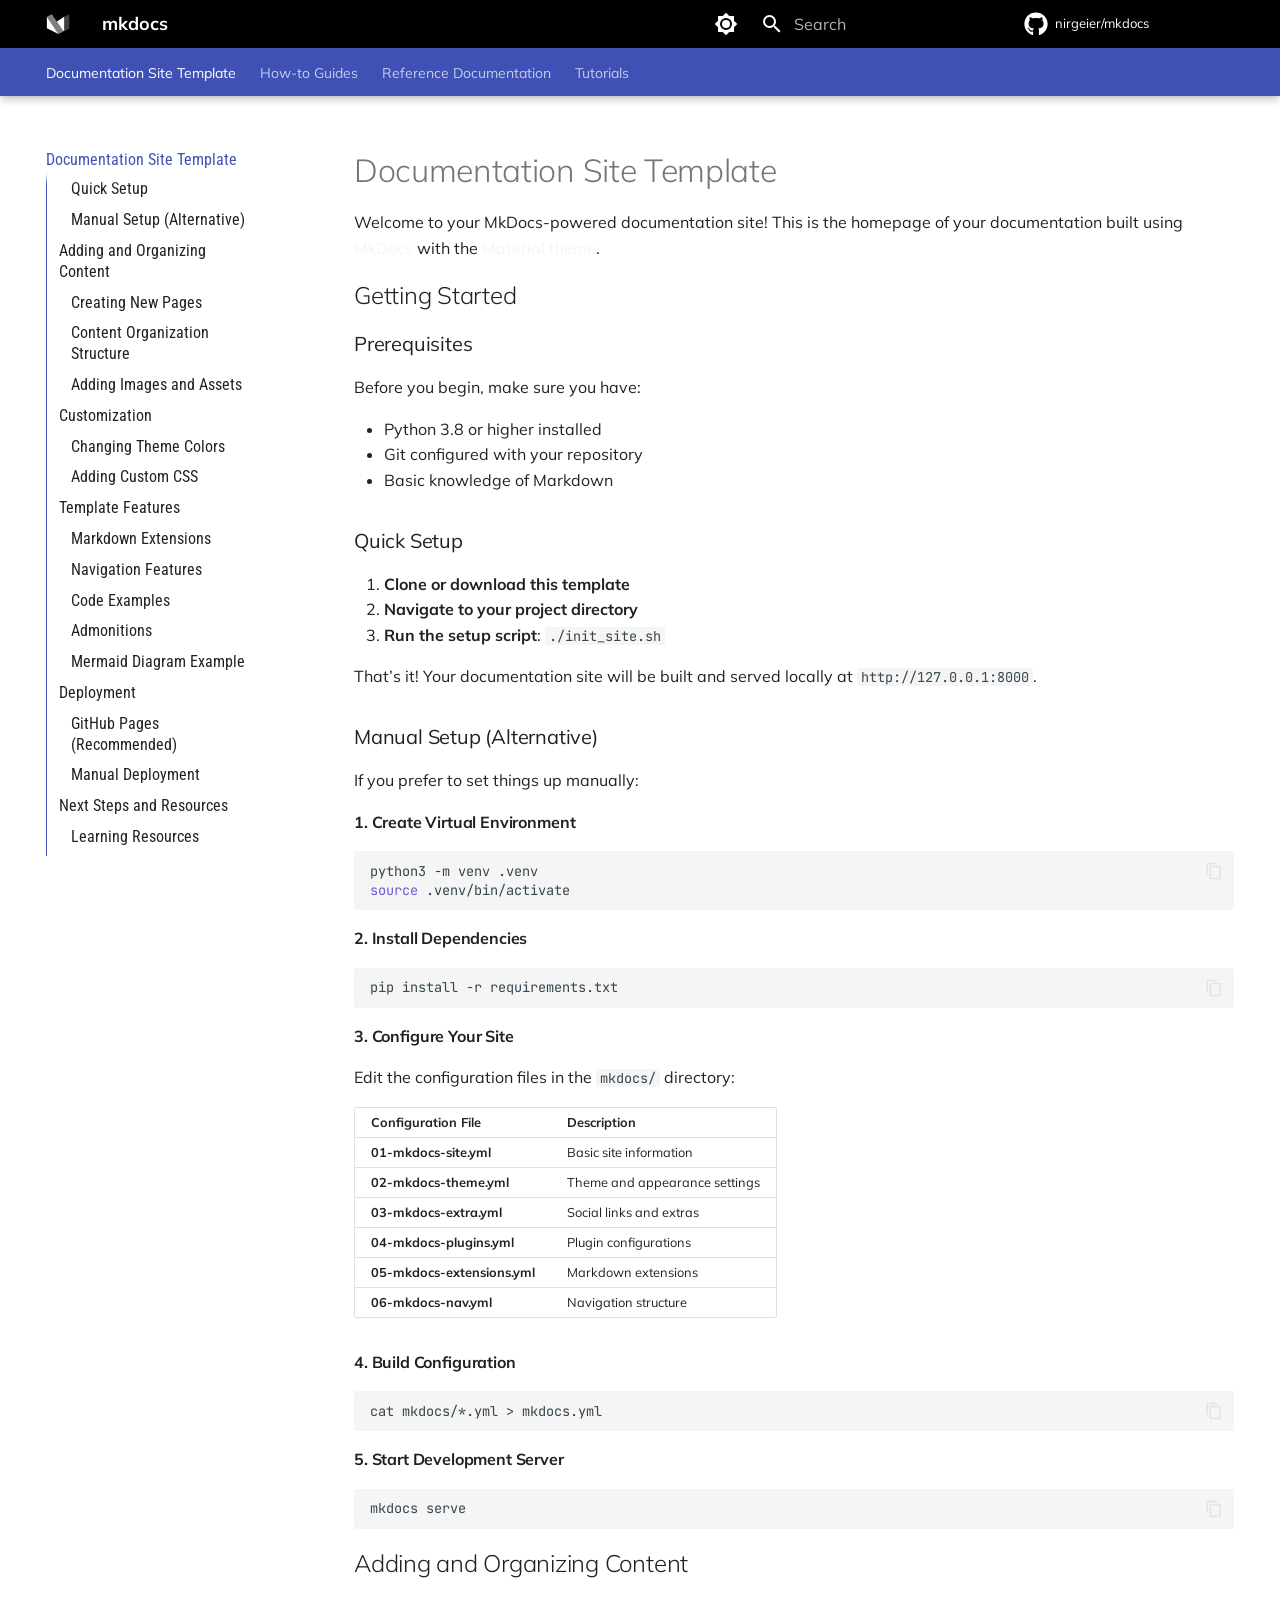
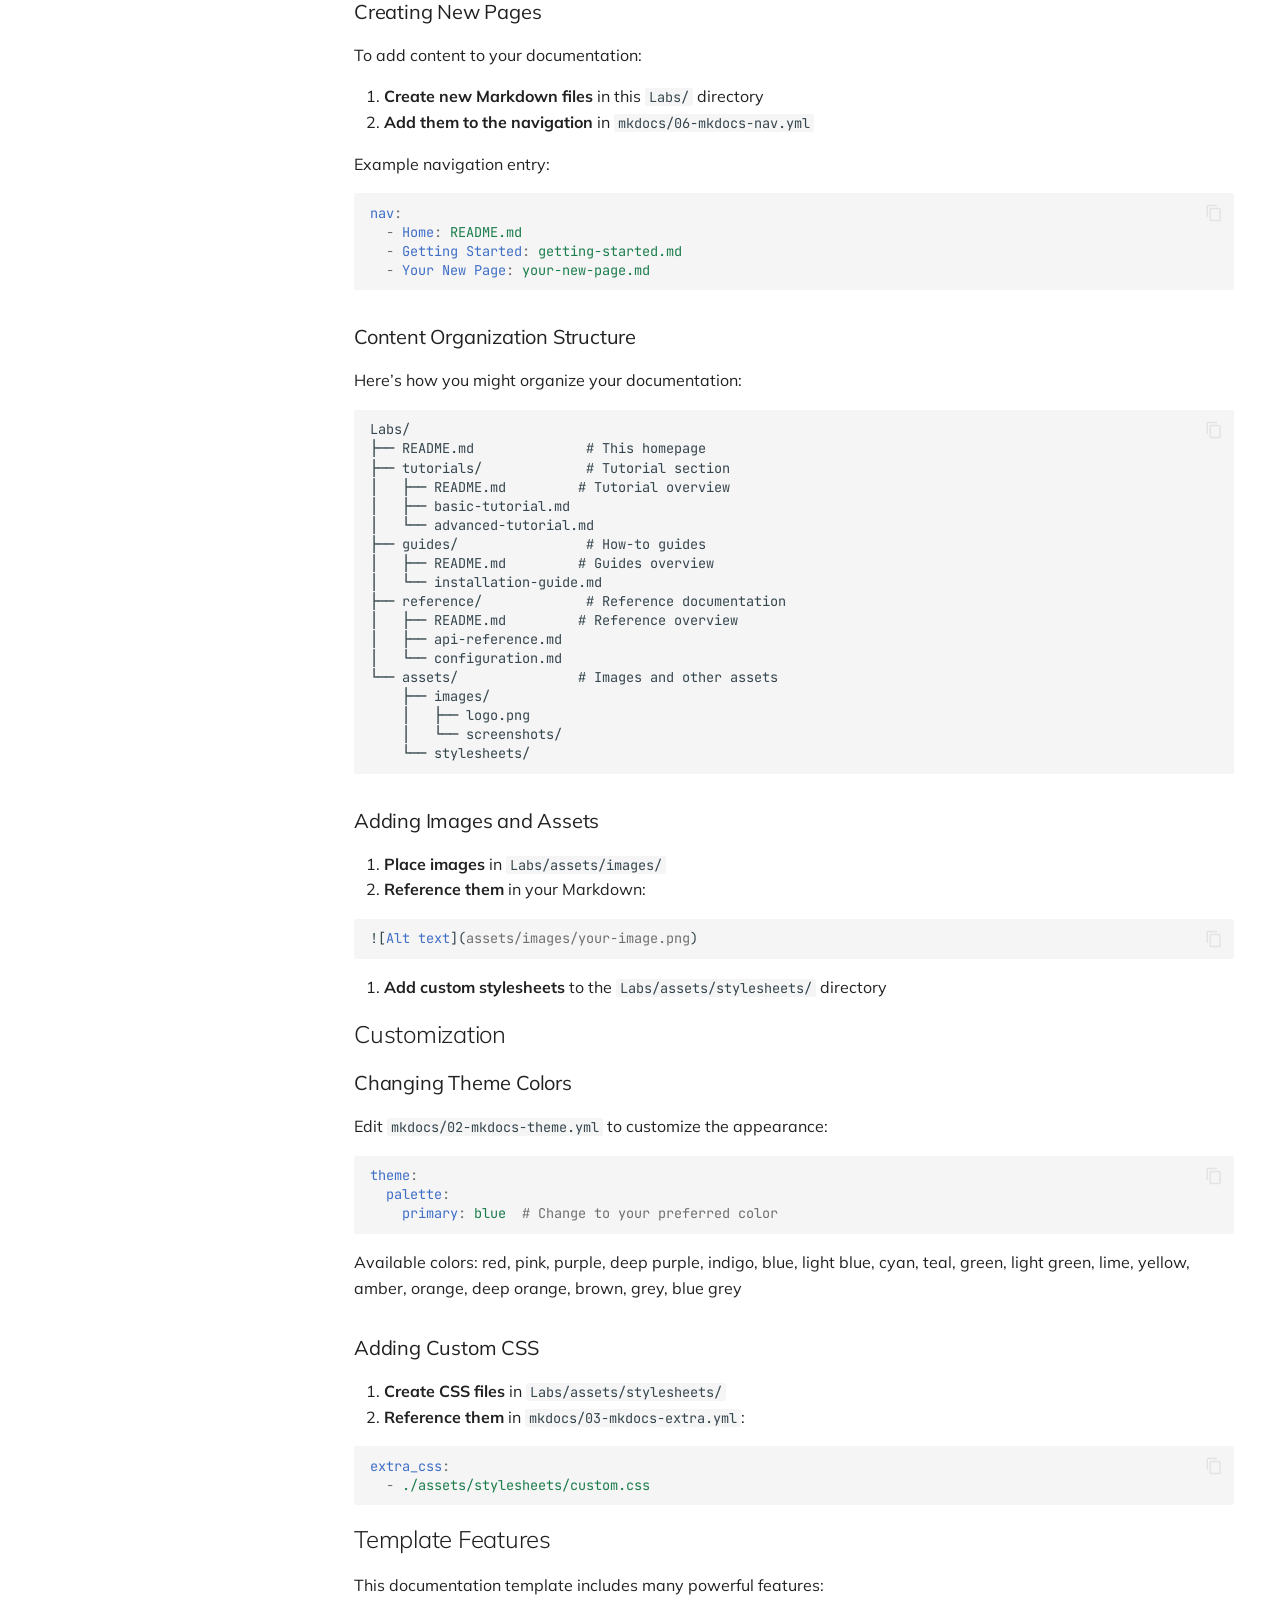
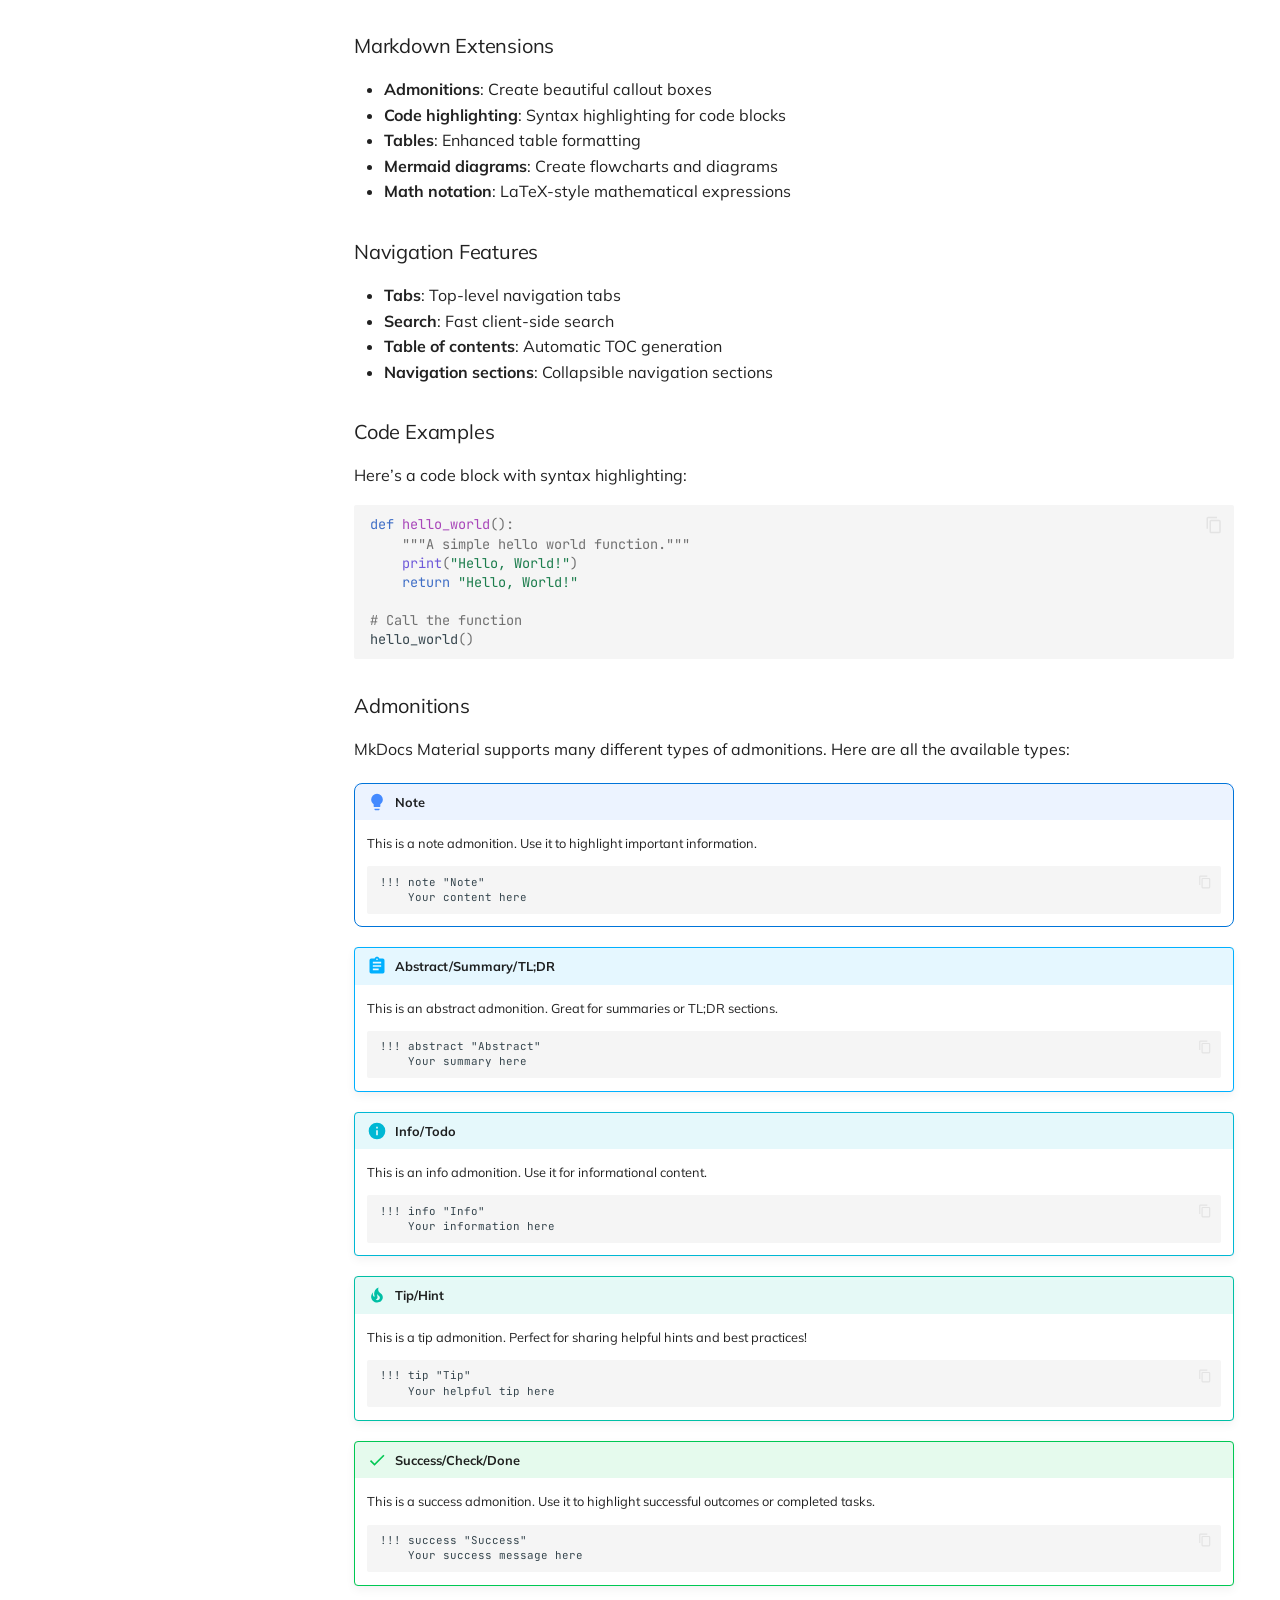
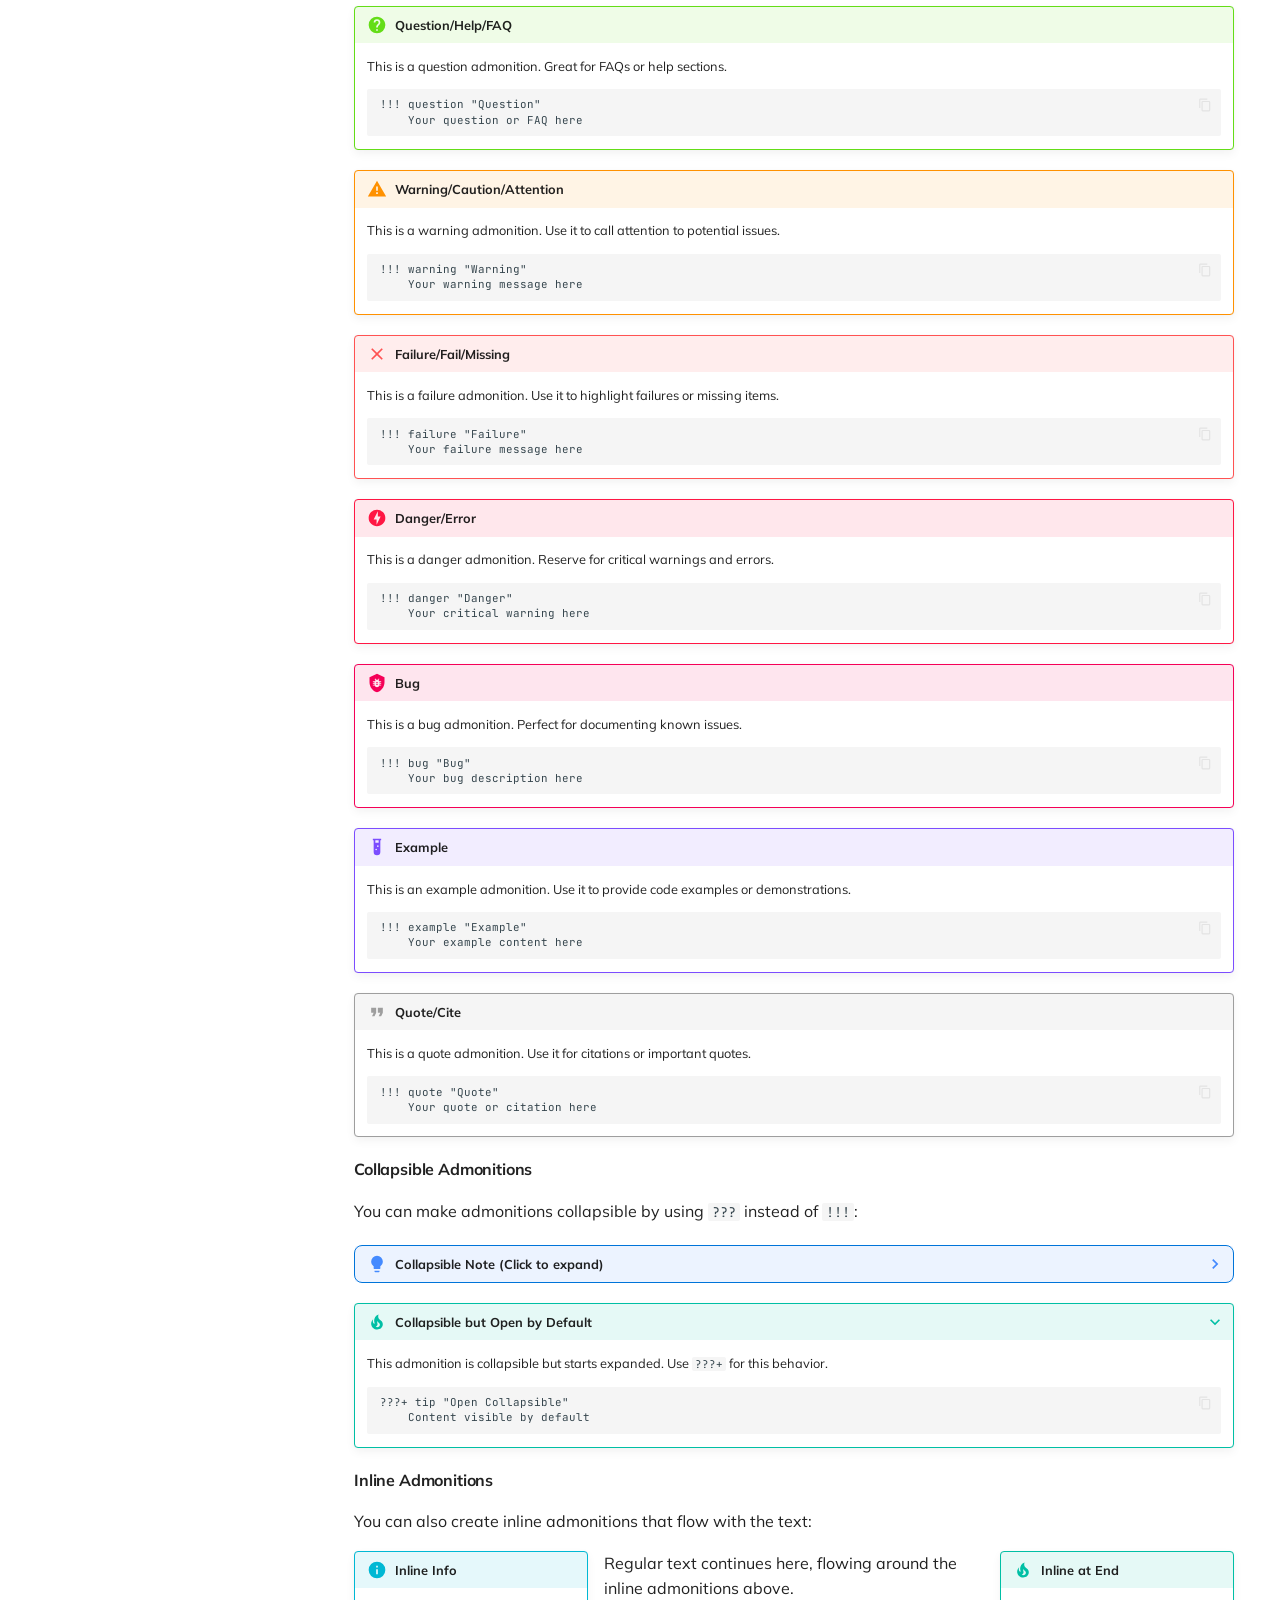
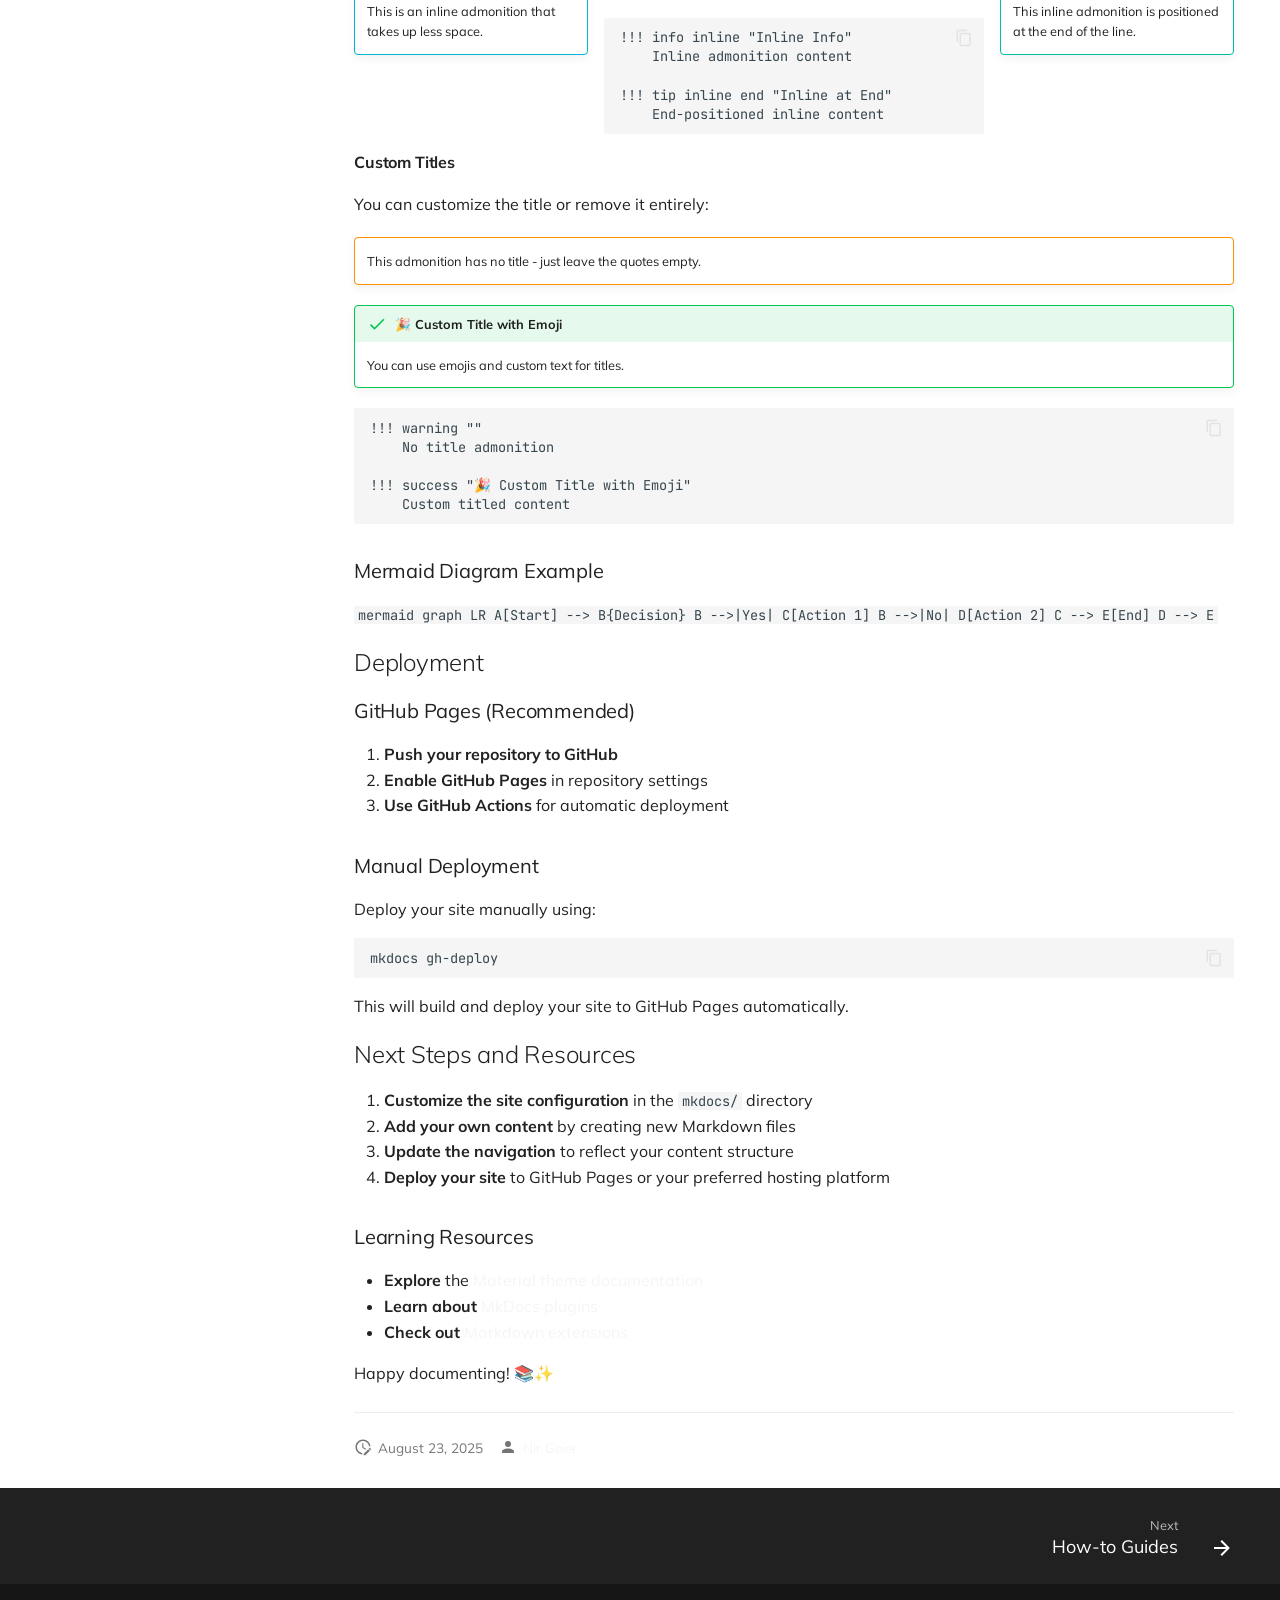
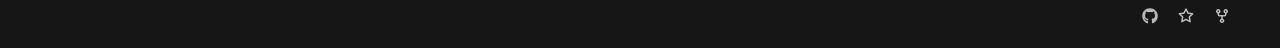
==== index.html @ fe301230 "Deployed 23e904b with MkDocs version: 1.6.1" ====
<!doctype html><html lang=en class=no-js> <head><meta charset=utf-8><meta name=viewport content="width=device-width,initial-scale=1"><meta name=description content="A collection of GitHub Labs for learning and practicing GitHub skills."><meta name=author content="Nir Geier - nirgeier@gmail.com"><link href=https://nirgeier.github.io/mkdocs/ rel=canonical><link href=guides/ rel=next><link rel=icon href=assets/favicon.png><meta name=generator content="mkdocs-1.6.1, mkdocs-material-9.6.16"><title>mkdocs</title><link rel=stylesheet href=assets/stylesheets/main.7e37652d.min.css><link rel=stylesheet href=assets/stylesheets/palette.06af60db.min.css><style>:root{--md-admonition-icon--note:url('data:image/svg+xml;charset=utf-8,%3Csvg%20xmlns%3D%22http%3A//www.w3.org/2000/svg%22%20viewBox%3D%220%200%2024%2024%22%3E%3Cpath%20d%3D%22M12%202a7%207%200%200%200-7%207c0%202.38%201.19%204.47%203%205.74V17a1%201%200%200%200%201%201h6a1%201%200%200%200%201-1v-2.26c1.81-1.27%203-3.36%203-5.74a7%207%200%200%200-7-7M9%2021a1%201%200%200%200%201%201h4a1%201%200%200%200%201-1v-1H9z%22/%3E%3C/svg%3E');}</style><link rel=preconnect href=https://fonts.gstatic.com crossorigin><link rel=stylesheet href="https://fonts.googleapis.com/css?family=Mulish:300,300i,400,400i,700,700i%7CJetBrains+Mono:400,400i,700,700i&display=fallback"><style>:root{--md-text-font:"Mulish";--md-code-font:"JetBrains Mono"}</style><link rel=stylesheet href=css/print-site.css><link rel=stylesheet href=css/print-site-material.css><link rel=stylesheet href=assets/stylesheets/theme.css><script>__md_scope=new URL(".",location),__md_hash=e=>[...e].reduce(((e,_)=>(e<<5)-e+_.charCodeAt(0)),0),__md_get=(e,_=localStorage,t=__md_scope)=>JSON.parse(_.getItem(t.pathname+"."+e)),__md_set=(e,_,t=localStorage,a=__md_scope)=>{try{t.setItem(a.pathname+"."+e,JSON.stringify(_))}catch(e){}}</script></head> <body dir=ltr data-md-color-scheme=default data-md-color-primary=indigo data-md-color-accent=indigo> <input class=md-toggle data-md-toggle=drawer type=checkbox id=__drawer autocomplete=off> <input class=md-toggle data-md-toggle=search type=checkbox id=__search autocomplete=off> <label class=md-overlay for=__drawer></label> <div data-md-component=skip> <a href=#documentation-site-template class=md-skip> Skip to content </a> </div> <div data-md-component=announce> </div> <header class="md-header md-header--shadow md-header--lifted" data-md-component=header> <nav class="md-header__inner md-grid" aria-label=Header> <a href=. title=mkdocs class="md-header__button md-logo" aria-label=mkdocs data-md-component=logo> <svg xmlns=http://www.w3.org/2000/svg viewbox="0 0 89 89"> <path d=M3.136,17.387l0,42.932l42.932,21.467l-42.932,-64.399Z /> <path d=M21.91,8l42.933,64.398l-18.775,9.388l-42.932,-64.399l18.774,-9.387Z style="fill-opacity: 0.5"/> <path d=M67.535,17.387l-27.262,18.156l21.878,32.818l5.384,2.691l0,-53.665Z /> <path d=M67.535,17.387l0,53.666l18.774,-9.388l0,-53.665l-18.774,9.387Z style="fill-opacity: 0.25"/> </svg> </a> <label class="md-header__button md-icon" for=__drawer> <svg xmlns=http://www.w3.org/2000/svg viewbox="0 0 24 24"><path d="M3 6h18v2H3zm0 5h18v2H3zm0 5h18v2H3z"/></svg> </label> <div class=md-header__title data-md-component=header-title> <div class=md-header__ellipsis> <div class=md-header__topic> <span class=md-ellipsis> mkdocs </span> </div> <div class=md-header__topic data-md-component=header-topic> <span class=md-ellipsis> Documentation Site Template </span> </div> </div> </div> <form class=md-header__option data-md-component=palette> <input class=md-option data-md-color-media="(prefers-color-scheme: light)" data-md-color-scheme=default data-md-color-primary=indigo data-md-color-accent=indigo aria-label="Switch to dark mode" type=radio name=__palette id=__palette_0> <label class="md-header__button md-icon" title="Switch to dark mode" for=__palette_1 hidden> <svg xmlns=http://www.w3.org/2000/svg viewbox="0 0 24 24"><path d="M12 8a4 4 0 0 0-4 4 4 4 0 0 0 4 4 4 4 0 0 0 4-4 4 4 0 0 0-4-4m0 10a6 6 0 0 1-6-6 6 6 0 0 1 6-6 6 6 0 0 1 6 6 6 6 0 0 1-6 6m8-9.31V4h-4.69L12 .69 8.69 4H4v4.69L.69 12 4 15.31V20h4.69L12 23.31 15.31 20H20v-4.69L23.31 12z"/></svg> </label> <input class=md-option data-md-color-media="(prefers-color-scheme: dark)" data-md-color-scheme=slate data-md-color-primary=indigo data-md-color-accent=indigo aria-label="Switch to light mode" type=radio name=__palette id=__palette_1> <label class="md-header__button md-icon" title="Switch to light mode" for=__palette_0 hidden> <svg xmlns=http://www.w3.org/2000/svg viewbox="0 0 24 24"><path d="M12 18c-.89 0-1.74-.2-2.5-.55C11.56 16.5 13 14.42 13 12s-1.44-4.5-3.5-5.45C10.26 6.2 11.11 6 12 6a6 6 0 0 1 6 6 6 6 0 0 1-6 6m8-9.31V4h-4.69L12 .69 8.69 4H4v4.69L.69 12 4 15.31V20h4.69L12 23.31 15.31 20H20v-4.69L23.31 12z"/></svg> </label> </form> <script>var palette=__md_get("__palette");if(palette&&palette.color){if("(prefers-color-scheme)"===palette.color.media){var media=matchMedia("(prefers-color-scheme: light)"),input=document.querySelector(media.matches?"[data-md-color-media='(prefers-color-scheme: light)']":"[data-md-color-media='(prefers-color-scheme: dark)']");palette.color.media=input.getAttribute("data-md-color-media"),palette.color.scheme=input.getAttribute("data-md-color-scheme"),palette.color.primary=input.getAttribute("data-md-color-primary"),palette.color.accent=input.getAttribute("data-md-color-accent")}for(var[key,value]of Object.entries(palette.color))document.body.setAttribute("data-md-color-"+key,value)}</script> <label class="md-header__button md-icon" for=__search> <svg xmlns=http://www.w3.org/2000/svg viewbox="0 0 24 24"><path d="M9.5 3A6.5 6.5 0 0 1 16 9.5c0 1.61-.59 3.09-1.56 4.23l.27.27h.79l5 5-1.5 1.5-5-5v-.79l-.27-.27A6.52 6.52 0 0 1 9.5 16 6.5 6.5 0 0 1 3 9.5 6.5 6.5 0 0 1 9.5 3m0 2C7 5 5 7 5 9.5S7 14 9.5 14 14 12 14 9.5 12 5 9.5 5"/></svg> </label> <div class=md-search data-md-component=search role=dialog> <label class=md-search__overlay for=__search></label> <div class=md-search__inner role=search> <form class=md-search__form name=search> <input type=text class=md-search__input name=query aria-label=Search placeholder=Search autocapitalize=off autocorrect=off autocomplete=off spellcheck=false data-md-component=search-query required> <label class="md-search__icon md-icon" for=__search> <svg xmlns=http://www.w3.org/2000/svg viewbox="0 0 24 24"><path d="M9.5 3A6.5 6.5 0 0 1 16 9.5c0 1.61-.59 3.09-1.56 4.23l.27.27h.79l5 5-1.5 1.5-5-5v-.79l-.27-.27A6.52 6.52 0 0 1 9.5 16 6.5 6.5 0 0 1 3 9.5 6.5 6.5 0 0 1 9.5 3m0 2C7 5 5 7 5 9.5S7 14 9.5 14 14 12 14 9.5 12 5 9.5 5"/></svg> <svg xmlns=http://www.w3.org/2000/svg viewbox="0 0 24 24"><path d="M20 11v2H8l5.5 5.5-1.42 1.42L4.16 12l7.92-7.92L13.5 5.5 8 11z"/></svg> </label> <nav class=md-search__options aria-label=Search> <a href=javascript:void(0) class="md-search__icon md-icon" title=Share aria-label=Share data-clipboard data-clipboard-text data-md-component=search-share tabindex=-1> <svg xmlns=http://www.w3.org/2000/svg viewbox="0 0 24 24"><path d="M18 16.08c-.76 0-1.44.3-1.96.77L8.91 12.7c.05-.23.09-.46.09-.7s-.04-.47-.09-.7l7.05-4.11c.54.5 1.25.81 2.04.81a3 3 0 0 0 3-3 3 3 0 0 0-3-3 3 3 0 0 0-3 3c0 .24.04.47.09.7L8.04 9.81C7.5 9.31 6.79 9 6 9a3 3 0 0 0-3 3 3 3 0 0 0 3 3c.79 0 1.5-.31 2.04-.81l7.12 4.15c-.05.21-.08.43-.08.66 0 1.61 1.31 2.91 2.92 2.91s2.92-1.3 2.92-2.91A2.92 2.92 0 0 0 18 16.08"/></svg> </a> <button type=reset class="md-search__icon md-icon" title=Clear aria-label=Clear tabindex=-1> <svg xmlns=http://www.w3.org/2000/svg viewbox="0 0 24 24"><path d="M19 6.41 17.59 5 12 10.59 6.41 5 5 6.41 10.59 12 5 17.59 6.41 19 12 13.41 17.59 19 19 17.59 13.41 12z"/></svg> </button> </nav> <div class=md-search__suggest data-md-component=search-suggest></div> </form> <div class=md-search__output> <div class=md-search__scrollwrap tabindex=0 data-md-scrollfix> <div class=md-search-result data-md-component=search-result> <div class=md-search-result__meta> Initializing search </div> <ol class=md-search-result__list role=presentation></ol> </div> </div> </div> </div> </div> <div class=md-header__source> <a href=https://github.com/nirgeier/mkdocs title="Go to repository" class=md-source data-md-component=source> <div class="md-source__icon md-icon"> <svg xmlns=http://www.w3.org/2000/svg viewbox="0 0 512 512"><!-- Font Awesome Free 7.0.0 by @fontawesome - https://fontawesome.com License - https://fontawesome.com/license/free (Icons: CC BY 4.0, Fonts: SIL OFL 1.1, Code: MIT License) Copyright 2025 Fonticons, Inc.--><path fill=currentColor d="M173.9 397.4c0 2-2.3 3.6-5.2 3.6-3.3.3-5.6-1.3-5.6-3.6 0-2 2.3-3.6 5.2-3.6 3-.3 5.6 1.3 5.6 3.6m-31.1-4.5c-.7 2 1.3 4.3 4.3 4.9 2.6 1 5.6 0 6.2-2s-1.3-4.3-4.3-5.2c-2.6-.7-5.5.3-6.2 2.3m44.2-1.7c-2.9.7-4.9 2.6-4.6 4.9.3 2 2.9 3.3 5.9 2.6 2.9-.7 4.9-2.6 4.6-4.6-.3-1.9-3-3.2-5.9-2.9M252.8 8C114.1 8 8 113.3 8 252c0 110.9 69.8 205.8 169.5 239.2 12.8 2.3 17.3-5.6 17.3-12.1 0-6.2-.3-40.4-.3-61.4 0 0-70 15-84.7-29.8 0 0-11.4-29.1-27.8-36.6 0 0-22.9-15.7 1.6-15.4 0 0 24.9 2 38.6 25.8 21.9 38.6 58.6 27.5 72.9 20.9 2.3-16 8.8-27.1 16-33.7-55.9-6.2-112.3-14.3-112.3-110.5 0-27.5 7.6-41.3 23.6-58.9-2.6-6.5-11.1-33.3 2.6-67.9 20.9-6.5 69 27 69 27 20-5.6 41.5-8.5 62.8-8.5s42.8 2.9 62.8 8.5c0 0 48.1-33.6 69-27 13.7 34.7 5.2 61.4 2.6 67.9 16 17.7 25.8 31.5 25.8 58.9 0 96.5-58.9 104.2-114.8 110.5 9.2 7.9 17 22.9 17 46.4 0 33.7-.3 75.4-.3 83.6 0 6.5 4.6 14.4 17.3 12.1C436.2 457.8 504 362.9 504 252 504 113.3 391.5 8 252.8 8M105.2 352.9c-1.3 1-1 3.3.7 5.2 1.6 1.6 3.9 2.3 5.2 1 1.3-1 1-3.3-.7-5.2-1.6-1.6-3.9-2.3-5.2-1m-10.8-8.1c-.7 1.3.3 2.9 2.3 3.9 1.6 1 3.6.7 4.3-.7.7-1.3-.3-2.9-2.3-3.9-2-.6-3.6-.3-4.3.7m32.4 35.6c-1.6 1.3-1 4.3 1.3 6.2 2.3 2.3 5.2 2.6 6.5 1 1.3-1.3.7-4.3-1.3-6.2-2.2-2.3-5.2-2.6-6.5-1m-11.4-14.7c-1.6 1-1.6 3.6 0 5.9s4.3 3.3 5.6 2.3c1.6-1.3 1.6-3.9 0-6.2-1.4-2.3-4-3.3-5.6-2"/></svg> </div> <div class=md-source__repository> nirgeier/mkdocs </div> </a> </div> </nav> <nav class=md-tabs aria-label=Tabs data-md-component=tabs> <div class=md-grid> <ul class=md-tabs__list> <li class="md-tabs__item md-tabs__item--active"> <a href=. class=md-tabs__link> Documentation Site Template </a> </li> <li class=md-tabs__item> <a href=guides/ class=md-tabs__link> How-to Guides </a> </li> <li class=md-tabs__item> <a href=reference/ class=md-tabs__link> Reference Documentation </a> </li> <li class=md-tabs__item> <a href=tutorials/ class=md-tabs__link> Tutorials </a> </li> </ul> </div> </nav> </header> <div class=md-container data-md-component=container> <main class=md-main data-md-component=main> <div class="md-main__inner md-grid"> <div class="md-sidebar md-sidebar--primary" data-md-component=sidebar data-md-type=navigation> <div class=md-sidebar__scrollwrap> <div class=md-sidebar__inner> <nav class="md-nav md-nav--primary md-nav--lifted md-nav--integrated" aria-label=Navigation data-md-level=0> <label class=md-nav__title for=__drawer> <a href=. title=mkdocs class="md-nav__button md-logo" aria-label=mkdocs data-md-component=logo> <svg xmlns=http://www.w3.org/2000/svg viewbox="0 0 89 89"> <path d=M3.136,17.387l0,42.932l42.932,21.467l-42.932,-64.399Z /> <path d=M21.91,8l42.933,64.398l-18.775,9.388l-42.932,-64.399l18.774,-9.387Z style="fill-opacity: 0.5"/> <path d=M67.535,17.387l-27.262,18.156l21.878,32.818l5.384,2.691l0,-53.665Z /> <path d=M67.535,17.387l0,53.666l18.774,-9.388l0,-53.665l-18.774,9.387Z style="fill-opacity: 0.25"/> </svg> </a> mkdocs </label> <div class=md-nav__source> <a href=https://github.com/nirgeier/mkdocs title="Go to repository" class=md-source data-md-component=source> <div class="md-source__icon md-icon"> <svg xmlns=http://www.w3.org/2000/svg viewbox="0 0 512 512"><!-- Font Awesome Free 7.0.0 by @fontawesome - https://fontawesome.com License - https://fontawesome.com/license/free (Icons: CC BY 4.0, Fonts: SIL OFL 1.1, Code: MIT License) Copyright 2025 Fonticons, Inc.--><path fill=currentColor d="M173.9 397.4c0 2-2.3 3.6-5.2 3.6-3.3.3-5.6-1.3-5.6-3.6 0-2 2.3-3.6 5.2-3.6 3-.3 5.6 1.3 5.6 3.6m-31.1-4.5c-.7 2 1.3 4.3 4.3 4.9 2.6 1 5.6 0 6.2-2s-1.3-4.3-4.3-5.2c-2.6-.7-5.5.3-6.2 2.3m44.2-1.7c-2.9.7-4.9 2.6-4.6 4.9.3 2 2.9 3.3 5.9 2.6 2.9-.7 4.9-2.6 4.6-4.6-.3-1.9-3-3.2-5.9-2.9M252.8 8C114.1 8 8 113.3 8 252c0 110.9 69.8 205.8 169.5 239.2 12.8 2.3 17.3-5.6 17.3-12.1 0-6.2-.3-40.4-.3-61.4 0 0-70 15-84.7-29.8 0 0-11.4-29.1-27.8-36.6 0 0-22.9-15.7 1.6-15.4 0 0 24.9 2 38.6 25.8 21.9 38.6 58.6 27.5 72.9 20.9 2.3-16 8.8-27.1 16-33.7-55.9-6.2-112.3-14.3-112.3-110.5 0-27.5 7.6-41.3 23.6-58.9-2.6-6.5-11.1-33.3 2.6-67.9 20.9-6.5 69 27 69 27 20-5.6 41.5-8.5 62.8-8.5s42.8 2.9 62.8 8.5c0 0 48.1-33.6 69-27 13.7 34.7 5.2 61.4 2.6 67.9 16 17.7 25.8 31.5 25.8 58.9 0 96.5-58.9 104.2-114.8 110.5 9.2 7.9 17 22.9 17 46.4 0 33.7-.3 75.4-.3 83.6 0 6.5 4.6 14.4 17.3 12.1C436.2 457.8 504 362.9 504 252 504 113.3 391.5 8 252.8 8M105.2 352.9c-1.3 1-1 3.3.7 5.2 1.6 1.6 3.9 2.3 5.2 1 1.3-1 1-3.3-.7-5.2-1.6-1.6-3.9-2.3-5.2-1m-10.8-8.1c-.7 1.3.3 2.9 2.3 3.9 1.6 1 3.6.7 4.3-.7.7-1.3-.3-2.9-2.3-3.9-2-.6-3.6-.3-4.3.7m32.4 35.6c-1.6 1.3-1 4.3 1.3 6.2 2.3 2.3 5.2 2.6 6.5 1 1.3-1.3.7-4.3-1.3-6.2-2.2-2.3-5.2-2.6-6.5-1m-11.4-14.7c-1.6 1-1.6 3.6 0 5.9s4.3 3.3 5.6 2.3c1.6-1.3 1.6-3.9 0-6.2-1.4-2.3-4-3.3-5.6-2"/></svg> </div> <div class=md-source__repository> nirgeier/mkdocs </div> </a> </div> <ul class=md-nav__list data-md-scrollfix> <li class="md-nav__item md-nav__item--active"> <input class="md-nav__toggle md-toggle" type=checkbox id=__toc> <label class="md-nav__link md-nav__link--active" for=__toc> <span class=md-ellipsis> Documentation Site Template </span> <span class="md-nav__icon md-icon"></span> </label> <a href=. class="md-nav__link md-nav__link--active"> <span class=md-ellipsis> Documentation Site Template </span> </a> <nav class="md-nav md-nav--secondary" aria-label="Table of contents"> <label class=md-nav__title for=__toc> <span class="md-nav__icon md-icon"></span> Table of contents </label> <ul class=md-nav__list data-md-component=toc data-md-scrollfix> <li class=md-nav__item> <a href=#getting-started class=md-nav__link> <span class=md-ellipsis> Getting Started </span> </a> <nav class=md-nav aria-label="Getting Started"> <ul class=md-nav__list> <li class=md-nav__item> <a href=#prerequisites class=md-nav__link> <span class=md-ellipsis> Prerequisites </span> </a> </li> <li class=md-nav__item> <a href=#quick-setup class=md-nav__link> <span class=md-ellipsis> Quick Setup </span> </a> </li> <li class=md-nav__item> <a href=#manual-setup-alternative class=md-nav__link> <span class=md-ellipsis> Manual Setup (Alternative) </span> </a> </li> </ul> </nav> </li> <li class=md-nav__item> <a href=#adding-and-organizing-content class=md-nav__link> <span class=md-ellipsis> Adding and Organizing Content </span> </a> <nav class=md-nav aria-label="Adding and Organizing Content"> <ul class=md-nav__list> <li class=md-nav__item> <a href=#creating-new-pages class=md-nav__link> <span class=md-ellipsis> Creating New Pages </span> </a> </li> <li class=md-nav__item> <a href=#content-organization-structure class=md-nav__link> <span class=md-ellipsis> Content Organization Structure </span> </a> </li> <li class=md-nav__item> <a href=#adding-images-and-assets class=md-nav__link> <span class=md-ellipsis> Adding Images and Assets </span> </a> </li> </ul> </nav> </li> <li class=md-nav__item> <a href=#customization class=md-nav__link> <span class=md-ellipsis> Customization </span> </a> <nav class=md-nav aria-label=Customization> <ul class=md-nav__list> <li class=md-nav__item> <a href=#changing-theme-colors class=md-nav__link> <span class=md-ellipsis> Changing Theme Colors </span> </a> </li> <li class=md-nav__item> <a href=#adding-custom-css class=md-nav__link> <span class=md-ellipsis> Adding Custom CSS </span> </a> </li> </ul> </nav> </li> <li class=md-nav__item> <a href=#template-features class=md-nav__link> <span class=md-ellipsis> Template Features </span> </a> <nav class=md-nav aria-label="Template Features"> <ul class=md-nav__list> <li class=md-nav__item> <a href=#markdown-extensions class=md-nav__link> <span class=md-ellipsis> Markdown Extensions </span> </a> </li> <li class=md-nav__item> <a href=#navigation-features class=md-nav__link> <span class=md-ellipsis> Navigation Features </span> </a> </li> <li class=md-nav__item> <a href=#code-examples class=md-nav__link> <span class=md-ellipsis> Code Examples </span> </a> </li> <li class=md-nav__item> <a href=#admonitions class=md-nav__link> <span class=md-ellipsis> Admonitions </span> </a> </li> <li class=md-nav__item> <a href=#mermaid-diagram-example class=md-nav__link> <span class=md-ellipsis> Mermaid Diagram Example </span> </a> </li> </ul> </nav> </li> <li class=md-nav__item> <a href=#deployment class=md-nav__link> <span class=md-ellipsis> Deployment </span> </a> <nav class=md-nav aria-label=Deployment> <ul class=md-nav__list> <li class=md-nav__item> <a href=#github-pages-recommended class=md-nav__link> <span class=md-ellipsis> GitHub Pages (Recommended) </span> </a> </li> <li class=md-nav__item> <a href=#manual-deployment class=md-nav__link> <span class=md-ellipsis> Manual Deployment </span> </a> </li> </ul> </nav> </li> <li class=md-nav__item> <a href=#next-steps-and-resources class=md-nav__link> <span class=md-ellipsis> Next Steps and Resources </span> </a> <nav class=md-nav aria-label="Next Steps and Resources"> <ul class=md-nav__list> <li class=md-nav__item> <a href=#learning-resources class=md-nav__link> <span class=md-ellipsis> Learning Resources </span> </a> </li> </ul> </nav> </li> </ul> </nav> </li> <li class="md-nav__item md-nav__item--pruned md-nav__item--nested"> <a href=guides/ class=md-nav__link> <span class=md-ellipsis> How-to Guides </span> <span class="md-nav__icon md-icon"></span> </a> </li> <li class="md-nav__item md-nav__item--pruned md-nav__item--nested"> <a href=reference/ class=md-nav__link> <span class=md-ellipsis> Reference Documentation </span> <span class="md-nav__icon md-icon"></span> </a> </li> <li class="md-nav__item md-nav__item--pruned md-nav__item--nested"> <a href=tutorials/ class=md-nav__link> <span class=md-ellipsis> Tutorials </span> <span class="md-nav__icon md-icon"></span> </a> </li> </ul> </nav> </div> </div> </div> <div class=md-content data-md-component=content> <article class="md-content__inner md-typeset"> <h1 id=documentation-site-template>Documentation Site Template</h1> <p>Welcome to your MkDocs-powered documentation site! This is the homepage of your documentation built using <a href=https://www.mkdocs.org/ >MkDocs</a> with the <a href=https://squidfunk.github.io/mkdocs-material/ >Material theme</a>.</p> <h2 id=getting-started>Getting Started</h2> <h3 id=prerequisites>Prerequisites</h3> <p>Before you begin, make sure you have:</p> <ul> <li>Python 3.8 or higher installed</li> <li>Git configured with your repository</li> <li>Basic knowledge of Markdown</li> </ul> <h3 id=quick-setup>Quick Setup</h3> <ol> <li><strong>Clone or download this template</strong></li> <li><strong>Navigate to your project directory</strong></li> <li><strong>Run the setup script</strong>: <code>./init_site.sh</code></li> </ol> <p>That&rsquo;s it! Your documentation site will be built and served locally at <code>http://127.0.0.1:8000</code>.</p> <h3 id=manual-setup-alternative>Manual Setup (Alternative)</h3> <p>If you prefer to set things up manually:</p> <h4 id=1-create-virtual-environment>1. Create Virtual Environment</h4> <div class="language-bash highlight"><pre><span></span><code><span id=__span-0-1><a id=__codelineno-0-1 name=__codelineno-0-1 href=#__codelineno-0-1></a>python3<span class=w> </span>-m<span class=w> </span>venv<span class=w> </span>.venv
</span><span id=__span-0-2><a id=__codelineno-0-2 name=__codelineno-0-2 href=#__codelineno-0-2></a><span class=nb>source</span><span class=w> </span>.venv/bin/activate
</span></code></pre></div> <h4 id=2-install-dependencies>2. Install Dependencies</h4> <div class="language-bash highlight"><pre><span></span><code><span id=__span-1-1><a id=__codelineno-1-1 name=__codelineno-1-1 href=#__codelineno-1-1></a>pip<span class=w> </span>install<span class=w> </span>-r<span class=w> </span>requirements.txt
</span></code></pre></div> <h4 id=3-configure-your-site>3. Configure Your Site</h4> <p>Edit the configuration files in the <code>mkdocs/</code> directory:</p> <table> <thead> <tr> <th>Configuration File</th> <th>Description</th> </tr> </thead> <tbody> <tr> <td><strong>01-mkdocs-site.yml</strong></td> <td>Basic site information</td> </tr> <tr> <td><strong>02-mkdocs-theme.yml</strong></td> <td>Theme and appearance settings</td> </tr> <tr> <td><strong>03-mkdocs-extra.yml</strong></td> <td>Social links and extras</td> </tr> <tr> <td><strong>04-mkdocs-plugins.yml</strong></td> <td>Plugin configurations</td> </tr> <tr> <td><strong>05-mkdocs-extensions.yml</strong></td> <td>Markdown extensions</td> </tr> <tr> <td><strong>06-mkdocs-nav.yml</strong></td> <td>Navigation structure</td> </tr> </tbody> </table> <h4 id=4-build-configuration>4. Build Configuration</h4> <div class="language-bash highlight"><pre><span></span><code><span id=__span-2-1><a id=__codelineno-2-1 name=__codelineno-2-1 href=#__codelineno-2-1></a>cat<span class=w> </span>mkdocs/*.yml<span class=w> </span>&gt;<span class=w> </span>mkdocs.yml
</span></code></pre></div> <h4 id=5-start-development-server>5. Start Development Server</h4> <div class="language-bash highlight"><pre><span></span><code><span id=__span-3-1><a id=__codelineno-3-1 name=__codelineno-3-1 href=#__codelineno-3-1></a>mkdocs<span class=w> </span>serve
</span></code></pre></div> <h2 id=adding-and-organizing-content>Adding and Organizing Content</h2> <h3 id=creating-new-pages>Creating New Pages</h3> <p>To add content to your documentation:</p> <ol> <li><strong>Create new Markdown files</strong> in this <code>Labs/</code> directory</li> <li><strong>Add them to the navigation</strong> in <code>mkdocs/06-mkdocs-nav.yml</code></li> </ol> <p>Example navigation entry:</p> <div class="language-yaml highlight"><pre><span></span><code><span id=__span-4-1><a id=__codelineno-4-1 name=__codelineno-4-1 href=#__codelineno-4-1></a><span class=nt>nav</span><span class=p>:</span>
</span><span id=__span-4-2><a id=__codelineno-4-2 name=__codelineno-4-2 href=#__codelineno-4-2></a><span class=w>  </span><span class="p p-Indicator">-</span><span class=w> </span><span class=nt>Home</span><span class=p>:</span><span class=w> </span><span class="l l-Scalar l-Scalar-Plain">README.md</span>
</span><span id=__span-4-3><a id=__codelineno-4-3 name=__codelineno-4-3 href=#__codelineno-4-3></a><span class=w>  </span><span class="p p-Indicator">-</span><span class=w> </span><span class=nt>Getting Started</span><span class=p>:</span><span class=w> </span><span class="l l-Scalar l-Scalar-Plain">getting-started.md</span>
</span><span id=__span-4-4><a id=__codelineno-4-4 name=__codelineno-4-4 href=#__codelineno-4-4></a><span class=w>  </span><span class="p p-Indicator">-</span><span class=w> </span><span class=nt>Your New Page</span><span class=p>:</span><span class=w> </span><span class="l l-Scalar l-Scalar-Plain">your-new-page.md</span>
</span></code></pre></div> <h3 id=content-organization-structure>Content Organization Structure</h3> <p>Here&rsquo;s how you might organize your documentation:</p> <div class="language-text highlight"><pre><span></span><code><span id=__span-5-1><a id=__codelineno-5-1 name=__codelineno-5-1 href=#__codelineno-5-1></a>Labs/
</span><span id=__span-5-2><a id=__codelineno-5-2 name=__codelineno-5-2 href=#__codelineno-5-2></a>├── README.md              # This homepage
</span><span id=__span-5-3><a id=__codelineno-5-3 name=__codelineno-5-3 href=#__codelineno-5-3></a>├── tutorials/             # Tutorial section
</span><span id=__span-5-4><a id=__codelineno-5-4 name=__codelineno-5-4 href=#__codelineno-5-4></a>│   ├── README.md         # Tutorial overview
</span><span id=__span-5-5><a id=__codelineno-5-5 name=__codelineno-5-5 href=#__codelineno-5-5></a>│   ├── basic-tutorial.md
</span><span id=__span-5-6><a id=__codelineno-5-6 name=__codelineno-5-6 href=#__codelineno-5-6></a>│   └── advanced-tutorial.md
</span><span id=__span-5-7><a id=__codelineno-5-7 name=__codelineno-5-7 href=#__codelineno-5-7></a>├── guides/                # How-to guides
</span><span id=__span-5-8><a id=__codelineno-5-8 name=__codelineno-5-8 href=#__codelineno-5-8></a>│   ├── README.md         # Guides overview
</span><span id=__span-5-9><a id=__codelineno-5-9 name=__codelineno-5-9 href=#__codelineno-5-9></a>│   └── installation-guide.md
</span><span id=__span-5-10><a id=__codelineno-5-10 name=__codelineno-5-10 href=#__codelineno-5-10></a>├── reference/             # Reference documentation
</span><span id=__span-5-11><a id=__codelineno-5-11 name=__codelineno-5-11 href=#__codelineno-5-11></a>│   ├── README.md         # Reference overview
</span><span id=__span-5-12><a id=__codelineno-5-12 name=__codelineno-5-12 href=#__codelineno-5-12></a>│   ├── api-reference.md
</span><span id=__span-5-13><a id=__codelineno-5-13 name=__codelineno-5-13 href=#__codelineno-5-13></a>│   └── configuration.md
</span><span id=__span-5-14><a id=__codelineno-5-14 name=__codelineno-5-14 href=#__codelineno-5-14></a>└── assets/               # Images and other assets
</span><span id=__span-5-15><a id=__codelineno-5-15 name=__codelineno-5-15 href=#__codelineno-5-15></a>    ├── images/
</span><span id=__span-5-16><a id=__codelineno-5-16 name=__codelineno-5-16 href=#__codelineno-5-16></a>    │   ├── logo.png
</span><span id=__span-5-17><a id=__codelineno-5-17 name=__codelineno-5-17 href=#__codelineno-5-17></a>    │   └── screenshots/
</span><span id=__span-5-18><a id=__codelineno-5-18 name=__codelineno-5-18 href=#__codelineno-5-18></a>    └── stylesheets/
</span></code></pre></div> <h3 id=adding-images-and-assets>Adding Images and Assets</h3> <ol> <li><strong>Place images</strong> in <code>Labs/assets/images/</code></li> <li><strong>Reference them</strong> in your Markdown:</li> </ol> <div class="language-markdown highlight"><pre><span></span><code><span id=__span-6-1><a id=__codelineno-6-1 name=__codelineno-6-1 href=#__codelineno-6-1></a>![<span class=nt>Alt text</span>](<span class=na>assets/images/your-image.png</span>)
</span></code></pre></div> <ol> <li><strong>Add custom stylesheets</strong> to the <code>Labs/assets/stylesheets/</code> directory</li> </ol> <h2 id=customization>Customization</h2> <h3 id=changing-theme-colors>Changing Theme Colors</h3> <p>Edit <code>mkdocs/02-mkdocs-theme.yml</code> to customize the appearance:</p> <div class="language-yaml highlight"><pre><span></span><code><span id=__span-7-1><a id=__codelineno-7-1 name=__codelineno-7-1 href=#__codelineno-7-1></a><span class=nt>theme</span><span class=p>:</span>
</span><span id=__span-7-2><a id=__codelineno-7-2 name=__codelineno-7-2 href=#__codelineno-7-2></a><span class=w>  </span><span class=nt>palette</span><span class=p>:</span>
</span><span id=__span-7-3><a id=__codelineno-7-3 name=__codelineno-7-3 href=#__codelineno-7-3></a><span class=w>    </span><span class=nt>primary</span><span class=p>:</span><span class=w> </span><span class="l l-Scalar l-Scalar-Plain">blue</span><span class=w>  </span><span class=c1># Change to your preferred color</span>
</span></code></pre></div> <p>Available colors: red, pink, purple, deep purple, indigo, blue, light blue, cyan, teal, green, light green, lime, yellow, amber, orange, deep orange, brown, grey, blue grey</p> <h3 id=adding-custom-css>Adding Custom CSS</h3> <ol> <li><strong>Create CSS files</strong> in <code>Labs/assets/stylesheets/</code></li> <li><strong>Reference them</strong> in <code>mkdocs/03-mkdocs-extra.yml</code>:</li> </ol> <div class="language-yaml highlight"><pre><span></span><code><span id=__span-8-1><a id=__codelineno-8-1 name=__codelineno-8-1 href=#__codelineno-8-1></a><span class=nt>extra_css</span><span class=p>:</span>
</span><span id=__span-8-2><a id=__codelineno-8-2 name=__codelineno-8-2 href=#__codelineno-8-2></a><span class=w>  </span><span class="p p-Indicator">-</span><span class=w> </span><span class="l l-Scalar l-Scalar-Plain">./assets/stylesheets/custom.css</span>
</span></code></pre></div> <h2 id=template-features>Template Features</h2> <p>This documentation template includes many powerful features:</p> <h3 id=markdown-extensions>Markdown Extensions</h3> <ul> <li><strong>Admonitions</strong>: Create beautiful callout boxes</li> <li><strong>Code highlighting</strong>: Syntax highlighting for code blocks</li> <li><strong>Tables</strong>: Enhanced table formatting</li> <li><strong>Mermaid diagrams</strong>: Create flowcharts and diagrams</li> <li><strong>Math notation</strong>: LaTeX-style mathematical expressions</li> </ul> <h3 id=navigation-features>Navigation Features</h3> <ul> <li><strong>Tabs</strong>: Top-level navigation tabs</li> <li><strong>Search</strong>: Fast client-side search</li> <li><strong>Table of contents</strong>: Automatic TOC generation</li> <li><strong>Navigation sections</strong>: Collapsible navigation sections</li> </ul> <h3 id=code-examples>Code Examples</h3> <p>Here&rsquo;s a code block with syntax highlighting:</p> <div class="language-python highlight"><pre><span></span><code><span id=__span-9-1><a id=__codelineno-9-1 name=__codelineno-9-1 href=#__codelineno-9-1></a><span class=k>def</span><span class=w> </span><span class=nf>hello_world</span><span class=p>():</span>
</span><span id=__span-9-2><a id=__codelineno-9-2 name=__codelineno-9-2 href=#__codelineno-9-2></a><span class=w>    </span><span class=sd>&quot;&quot;&quot;A simple hello world function.&quot;&quot;&quot;</span>
</span><span id=__span-9-3><a id=__codelineno-9-3 name=__codelineno-9-3 href=#__codelineno-9-3></a>    <span class=nb>print</span><span class=p>(</span><span class=s2>&quot;Hello, World!&quot;</span><span class=p>)</span>
</span><span id=__span-9-4><a id=__codelineno-9-4 name=__codelineno-9-4 href=#__codelineno-9-4></a>    <span class=k>return</span> <span class=s2>&quot;Hello, World!&quot;</span>
</span><span id=__span-9-5><a id=__codelineno-9-5 name=__codelineno-9-5 href=#__codelineno-9-5></a>
</span><span id=__span-9-6><a id=__codelineno-9-6 name=__codelineno-9-6 href=#__codelineno-9-6></a><span class=c1># Call the function</span>
</span><span id=__span-9-7><a id=__codelineno-9-7 name=__codelineno-9-7 href=#__codelineno-9-7></a><span class=n>hello_world</span><span class=p>()</span>
</span></code></pre></div> <h3 id=admonitions>Admonitions</h3> <p>MkDocs Material supports many different types of admonitions. Here are all the available types:</p> <div class="admonition note"> <p class=admonition-title>Note</p> <p>This is a note admonition. Use it to highlight important information.</p> <div class="language-markdown highlight"><pre><span></span><code><span id=__span-10-1><a id=__codelineno-10-1 name=__codelineno-10-1 href=#__codelineno-10-1></a>!!! note &quot;Note&quot;
</span><span id=__span-10-2><a id=__codelineno-10-2 name=__codelineno-10-2 href=#__codelineno-10-2></a>    Your content here
</span></code></pre></div> </div> <div class="admonition abstract"> <p class=admonition-title>Abstract/Summary/TL;DR</p> <p>This is an abstract admonition. Great for summaries or TL;DR sections.</p> <div class="language-markdown highlight"><pre><span></span><code><span id=__span-11-1><a id=__codelineno-11-1 name=__codelineno-11-1 href=#__codelineno-11-1></a>!!! abstract &quot;Abstract&quot;
</span><span id=__span-11-2><a id=__codelineno-11-2 name=__codelineno-11-2 href=#__codelineno-11-2></a>    Your summary here
</span></code></pre></div> </div> <div class="admonition info"> <p class=admonition-title>Info/Todo</p> <p>This is an info admonition. Use it for informational content.</p> <div class="language-markdown highlight"><pre><span></span><code><span id=__span-12-1><a id=__codelineno-12-1 name=__codelineno-12-1 href=#__codelineno-12-1></a>!!! info &quot;Info&quot;
</span><span id=__span-12-2><a id=__codelineno-12-2 name=__codelineno-12-2 href=#__codelineno-12-2></a>    Your information here
</span></code></pre></div> </div> <div class="admonition tip"> <p class=admonition-title>Tip/Hint</p> <p>This is a tip admonition. Perfect for sharing helpful hints and best practices!</p> <div class="language-markdown highlight"><pre><span></span><code><span id=__span-13-1><a id=__codelineno-13-1 name=__codelineno-13-1 href=#__codelineno-13-1></a>!!! tip &quot;Tip&quot;
</span><span id=__span-13-2><a id=__codelineno-13-2 name=__codelineno-13-2 href=#__codelineno-13-2></a>    Your helpful tip here
</span></code></pre></div> </div> <div class="admonition success"> <p class=admonition-title>Success/Check/Done</p> <p>This is a success admonition. Use it to highlight successful outcomes or completed tasks.</p> <div class="language-markdown highlight"><pre><span></span><code><span id=__span-14-1><a id=__codelineno-14-1 name=__codelineno-14-1 href=#__codelineno-14-1></a>!!! success &quot;Success&quot;
</span><span id=__span-14-2><a id=__codelineno-14-2 name=__codelineno-14-2 href=#__codelineno-14-2></a>    Your success message here
</span></code></pre></div> </div> <div class="admonition question"> <p class=admonition-title>Question/Help/FAQ</p> <p>This is a question admonition. Great for FAQs or help sections.</p> <div class="language-markdown highlight"><pre><span></span><code><span id=__span-15-1><a id=__codelineno-15-1 name=__codelineno-15-1 href=#__codelineno-15-1></a>!!! question &quot;Question&quot;
</span><span id=__span-15-2><a id=__codelineno-15-2 name=__codelineno-15-2 href=#__codelineno-15-2></a>    Your question or FAQ here
</span></code></pre></div> </div> <div class="admonition warning"> <p class=admonition-title>Warning/Caution/Attention</p> <p>This is a warning admonition. Use it to call attention to potential issues.</p> <div class="language-markdown highlight"><pre><span></span><code><span id=__span-16-1><a id=__codelineno-16-1 name=__codelineno-16-1 href=#__codelineno-16-1></a>!!! warning &quot;Warning&quot;
</span><span id=__span-16-2><a id=__codelineno-16-2 name=__codelineno-16-2 href=#__codelineno-16-2></a>    Your warning message here
</span></code></pre></div> </div> <div class="admonition failure"> <p class=admonition-title>Failure/Fail/Missing</p> <p>This is a failure admonition. Use it to highlight failures or missing items.</p> <div class="language-markdown highlight"><pre><span></span><code><span id=__span-17-1><a id=__codelineno-17-1 name=__codelineno-17-1 href=#__codelineno-17-1></a>!!! failure &quot;Failure&quot;
</span><span id=__span-17-2><a id=__codelineno-17-2 name=__codelineno-17-2 href=#__codelineno-17-2></a>    Your failure message here
</span></code></pre></div> </div> <div class="admonition danger"> <p class=admonition-title>Danger/Error</p> <p>This is a danger admonition. Reserve for critical warnings and errors.</p> <div class="language-markdown highlight"><pre><span></span><code><span id=__span-18-1><a id=__codelineno-18-1 name=__codelineno-18-1 href=#__codelineno-18-1></a>!!! danger &quot;Danger&quot;
</span><span id=__span-18-2><a id=__codelineno-18-2 name=__codelineno-18-2 href=#__codelineno-18-2></a>    Your critical warning here
</span></code></pre></div> </div> <div class="admonition bug"> <p class=admonition-title>Bug</p> <p>This is a bug admonition. Perfect for documenting known issues.</p> <div class="language-markdown highlight"><pre><span></span><code><span id=__span-19-1><a id=__codelineno-19-1 name=__codelineno-19-1 href=#__codelineno-19-1></a>!!! bug &quot;Bug&quot;
</span><span id=__span-19-2><a id=__codelineno-19-2 name=__codelineno-19-2 href=#__codelineno-19-2></a>    Your bug description here
</span></code></pre></div> </div> <div class="admonition example"> <p class=admonition-title>Example</p> <p>This is an example admonition. Use it to provide code examples or demonstrations.</p> <div class="language-markdown highlight"><pre><span></span><code><span id=__span-20-1><a id=__codelineno-20-1 name=__codelineno-20-1 href=#__codelineno-20-1></a>!!! example &quot;Example&quot;
</span><span id=__span-20-2><a id=__codelineno-20-2 name=__codelineno-20-2 href=#__codelineno-20-2></a>    Your example content here
</span></code></pre></div> </div> <div class="admonition quote"> <p class=admonition-title>Quote/Cite</p> <p>This is a quote admonition. Use it for citations or important quotes.</p> <div class="language-markdown highlight"><pre><span></span><code><span id=__span-21-1><a id=__codelineno-21-1 name=__codelineno-21-1 href=#__codelineno-21-1></a>!!! quote &quot;Quote&quot;
</span><span id=__span-21-2><a id=__codelineno-21-2 name=__codelineno-21-2 href=#__codelineno-21-2></a>    Your quote or citation here
</span></code></pre></div> </div> <h4 id=collapsible-admonitions>Collapsible Admonitions</h4> <p>You can make admonitions collapsible by using <code>???</code> instead of <code>!!!</code>:</p> <details class=note> <summary>Collapsible Note (Click to expand)</summary> <p>This admonition starts collapsed. Users can click to expand it.</p> <div class="language-markdown highlight"><pre><span></span><code><span id=__span-22-1><a id=__codelineno-22-1 name=__codelineno-22-1 href=#__codelineno-22-1></a>??? note &quot;Collapsible Note&quot;
</span><span id=__span-22-2><a id=__codelineno-22-2 name=__codelineno-22-2 href=#__codelineno-22-2></a>    Hidden content here
</span></code></pre></div> </details> <details class=tip open=open> <summary>Collapsible but Open by Default</summary> <p>This admonition is collapsible but starts expanded. Use <code>???+</code> for this behavior.</p> <div class="language-markdown highlight"><pre><span></span><code><span id=__span-23-1><a id=__codelineno-23-1 name=__codelineno-23-1 href=#__codelineno-23-1></a>???+ tip &quot;Open Collapsible&quot;
</span><span id=__span-23-2><a id=__codelineno-23-2 name=__codelineno-23-2 href=#__codelineno-23-2></a>    Content visible by default
</span></code></pre></div> </details> <h4 id=inline-admonitions>Inline Admonitions</h4> <p>You can also create inline admonitions that flow with the text:</p> <div class="admonition info inline"> <p class=admonition-title>Inline Info</p> <p>This is an inline admonition that takes up less space.</p> </div> <div class="admonition tip inline end"> <p class=admonition-title>Inline at End</p> <p>This inline admonition is positioned at the end of the line.</p> </div> <p>Regular text continues here, flowing around the inline admonitions above.</p> <div class="language-markdown highlight"><pre><span></span><code><span id=__span-24-1><a id=__codelineno-24-1 name=__codelineno-24-1 href=#__codelineno-24-1></a>!!! info inline &quot;Inline Info&quot;
</span><span id=__span-24-2><a id=__codelineno-24-2 name=__codelineno-24-2 href=#__codelineno-24-2></a>    Inline admonition content
</span><span id=__span-24-3><a id=__codelineno-24-3 name=__codelineno-24-3 href=#__codelineno-24-3></a>
</span><span id=__span-24-4><a id=__codelineno-24-4 name=__codelineno-24-4 href=#__codelineno-24-4></a>!!! tip inline end &quot;Inline at End&quot;  
</span><span id=__span-24-5><a id=__codelineno-24-5 name=__codelineno-24-5 href=#__codelineno-24-5></a>    End-positioned inline content
</span></code></pre></div> <h4 id=custom-titles>Custom Titles</h4> <p>You can customize the title or remove it entirely:</p> <div class="admonition warning"> <p>This admonition has no title - just leave the quotes empty.</p> </div> <div class="admonition success"> <p class=admonition-title>🎉 Custom Title with Emoji</p> <p>You can use emojis and custom text for titles.</p> </div> <div class="language-markdown highlight"><pre><span></span><code><span id=__span-25-1><a id=__codelineno-25-1 name=__codelineno-25-1 href=#__codelineno-25-1></a>!!! warning &quot;&quot;
</span><span id=__span-25-2><a id=__codelineno-25-2 name=__codelineno-25-2 href=#__codelineno-25-2></a>    No title admonition
</span><span id=__span-25-3><a id=__codelineno-25-3 name=__codelineno-25-3 href=#__codelineno-25-3></a>
</span><span id=__span-25-4><a id=__codelineno-25-4 name=__codelineno-25-4 href=#__codelineno-25-4></a>!!! success &quot;🎉 Custom Title with Emoji&quot;
</span><span id=__span-25-5><a id=__codelineno-25-5 name=__codelineno-25-5 href=#__codelineno-25-5></a>    Custom titled content
</span></code></pre></div> <h3 id=mermaid-diagram-example>Mermaid Diagram Example</h3> <p><code>mermaid graph LR A[Start] --&gt; B{Decision} B --&gt;|Yes| C[Action 1] B --&gt;|No| D[Action 2] C --&gt; E[End] D --&gt; E</code></p> <h2 id=deployment>Deployment</h2> <h3 id=github-pages-recommended>GitHub Pages (Recommended)</h3> <ol> <li><strong>Push your repository to GitHub</strong></li> <li><strong>Enable GitHub Pages</strong> in repository settings</li> <li><strong>Use GitHub Actions</strong> for automatic deployment</li> </ol> <h3 id=manual-deployment>Manual Deployment</h3> <p>Deploy your site manually using:</p> <div class="language-bash highlight"><pre><span></span><code><span id=__span-26-1><a id=__codelineno-26-1 name=__codelineno-26-1 href=#__codelineno-26-1></a>mkdocs<span class=w> </span>gh-deploy
</span></code></pre></div> <p>This will build and deploy your site to GitHub Pages automatically.</p> <h2 id=next-steps-and-resources>Next Steps and Resources</h2> <ol> <li><strong>Customize the site configuration</strong> in the <code>mkdocs/</code> directory</li> <li><strong>Add your own content</strong> by creating new Markdown files</li> <li><strong>Update the navigation</strong> to reflect your content structure</li> <li><strong>Deploy your site</strong> to GitHub Pages or your preferred hosting platform</li> </ol> <h3 id=learning-resources>Learning Resources</h3> <ul> <li><strong>Explore</strong> the <a href=https://squidfunk.github.io/mkdocs-material/ >Material theme documentation</a></li> <li><strong>Learn about</strong> <a href=https://github.com/mkdocs/mkdocs/wiki/MkDocs-Plugins>MkDocs plugins</a></li> <li><strong>Check out</strong> <a href=https://python-markdown.github.io/extensions/ >Markdown extensions</a></li> </ul> <p>Happy documenting! 📚✨</p> <!--
  Copyright (c) 2016-2025 Martin Donath <martin.donath@squidfunk.com>

  Permission is hereby granted, free of charge, to any person obtaining a copy
  of this software and associated documentation files (the "Software"), to
  deal in the Software without restriction, including without limitation the
  rights to use, copy, modify, merge, publish, distribute, sublicense, and/or
  sell copies of the Software, and to permit persons to whom the Software is
  furnished to do so, subject to the following conditions:

  The above copyright notice and this permission notice shall be included in
  all copies or substantial portions of the Software.

  THE SOFTWARE IS PROVIDED "AS IS", WITHOUT WARRANTY OF ANY KIND, EXPRESS OR
  IMPLIED, INCLUDING BUT NOT LIMITED TO THE WARRANTIES OF MERCHANTABILITY,
  FITNESS FOR A PARTICULAR PURPOSE AND NON-INFRINGEMENT. IN NO EVENT SHALL THE
  AUTHORS OR COPYRIGHT HOLDERS BE LIABLE FOR ANY CLAIM, DAMAGES OR OTHER
  LIABILITY, WHETHER IN AN ACTION OF CONTRACT, TORT OR OTHERWISE, ARISING
  FROM, OUT OF OR IN CONNECTION WITH THE SOFTWARE OR THE USE OR OTHER DEALINGS
  IN THE SOFTWARE.
--> <!-- Render date of last update --> <!-- Render date of creation --> <!-- ---------------------------------------------------------------------- --> <!-- Render authors --> <!-- ---------------------------------------------------------------------- --> <!-- Render committers from GitHub --> <!-- Render committers from GitLab --> <!-- Render committers --> <!-- ---------------------------------------------------------------------- --> <!-- Determine date of last update --> <!-- Determine date of creation --> <!-- Source file information --> <aside class=md-source-file> <!-- Date of last update --> <hr> <span class=md-source-file__fact> <span class=md-icon title="Last update"> <svg xmlns=http://www.w3.org/2000/svg viewbox="0 0 24 24"><path d="M21 13.1c-.1 0-.3.1-.4.2l-1 1 2.1 2.1 1-1c.2-.2.2-.6 0-.8l-1.3-1.3c-.1-.1-.2-.2-.4-.2m-1.9 1.8-6.1 6V23h2.1l6.1-6.1zM12.5 7v5.2l4 2.4-1 1L11 13V7zM11 21.9c-5.1-.5-9-4.8-9-9.9C2 6.5 6.5 2 12 2c5.3 0 9.6 4.1 10 9.3-.3-.1-.6-.2-1-.2s-.7.1-1 .2C19.6 7.2 16.2 4 12 4c-4.4 0-8 3.6-8 8 0 4.1 3.1 7.5 7.1 7.9l-.1.2z"/></svg> </span> <span class="git-revision-date-localized-plugin git-revision-date-localized-plugin-date" title="August 23, 2025 10:37:36 UTC">August 23, 2025</span> </span> <!-- Authors (git-authors plugin) --> <span class=md-source-file__fact> <span class=md-icon title=Contributors> <svg xmlns=http://www.w3.org/2000/svg viewbox="0 0 24 24"><path d="M12 4a4 4 0 0 1 4 4 4 4 0 0 1-4 4 4 4 0 0 1-4-4 4 4 0 0 1 4-4m0 10c4.42 0 8 1.79 8 4v2H4v-2c0-2.21 3.58-4 8-4"/></svg> </span> <nav> <a href=mailto:nirgeier@gmail.com>Nir Geier</a> </nav> </span> <!-- Authors (git-committers plugin) --> </aside> </article> </div> <script>var tabs=__md_get("__tabs");if(Array.isArray(tabs))e:for(var set of document.querySelectorAll(".tabbed-set")){var labels=set.querySelector(".tabbed-labels");for(var tab of tabs)for(var label of labels.getElementsByTagName("label"))if(label.innerText.trim()===tab){var input=document.getElementById(label.htmlFor);input.checked=!0;continue e}}</script> <script>var target=document.getElementById(location.hash.slice(1));target&&target.name&&(target.checked=target.name.startsWith("__tabbed_"))</script> </div> </main> <!--
  Copyright (c) 2016-2025 Martin Donath <martin.donath@squidfunk.com>

  Permission is hereby granted, free of charge, to any person obtaining a copy
  of this software and associated documentation files (the "Software"), to
  deal in the Software without restriction, including without limitation the
  rights to use, copy, modify, merge, publish, distribute, sublicense, and/or
  sell copies of the Software, and to permit persons to whom the Software is
  furnished to do so, subject to the following conditions:

  The above copyright notice and this permission notice shall be included in
  all copies or substantial portions of the Software.

  THE SOFTWARE IS PROVIDED "AS IS", WITHOUT WARRANTY OF ANY KIND, EXPRESS OR
  IMPLIED, INCLUDING BUT NOT LIMITED TO THE WARRANTIES OF MERCHANTABILITY,
  FITNESS FOR A PARTICULAR PURPOSE AND NON-INFRINGEMENT. IN NO EVENT SHALL THE
  AUTHORS OR COPYRIGHT HOLDERS BE LIABLE FOR ANY CLAIM, DAMAGES OR OTHER
  LIABILITY, WHETHER IN AN ACTION OF CONTRACT, TORT OR OTHERWISE, ARISING
  FROM, OUT OF OR IN CONNECTION WITH THE SOFTWARE OR THE USE OR OTHER DEALINGS
  IN THE SOFTWARE.
--> <!-- Footer --> <footer class=md-footer> <div class=logo1></div> <div class=logo2></div> <!-- Link to previous and/or next page --> <nav class="md-footer__inner md-grid" aria-label=Footer> <!-- Link to previous page --> <!-- Link to next page --> <a href=guides/ class="md-footer__link md-footer__link--next" aria-label="Next: How-to Guides"> <div class=md-footer__title> <span class=md-footer__direction> Next </span> <div class=md-ellipsis> How-to Guides </div> </div> <div class="md-footer__button md-icon"> <svg xmlns=http://www.w3.org/2000/svg viewbox="0 0 24 24"><path d="M4 11v2h12l-5.5 5.5 1.42 1.42L19.84 12l-7.92-7.92L10.5 5.5 16 11z"/></svg> </div> </a> </nav> <!-- Further information --> <div class="md-footer-meta md-typeset"> <div class="md-footer-meta__inner md-grid"> <div class=md-copyright> </div> <!-- Social links --> <div class=md-social> <a href=https://github.com/nirgeier/GitHub-Labs target=_blank rel=noopener title="View on GitHub" class=md-social__link> <svg xmlns=http://www.w3.org/2000/svg viewbox="0 0 512 512"><!-- Font Awesome Free 7.0.0 by @fontawesome - https://fontawesome.com License - https://fontawesome.com/license/free (Icons: CC BY 4.0, Fonts: SIL OFL 1.1, Code: MIT License) Copyright 2025 Fonticons, Inc.--><path fill=currentColor d="M173.9 397.4c0 2-2.3 3.6-5.2 3.6-3.3.3-5.6-1.3-5.6-3.6 0-2 2.3-3.6 5.2-3.6 3-.3 5.6 1.3 5.6 3.6m-31.1-4.5c-.7 2 1.3 4.3 4.3 4.9 2.6 1 5.6 0 6.2-2s-1.3-4.3-4.3-5.2c-2.6-.7-5.5.3-6.2 2.3m44.2-1.7c-2.9.7-4.9 2.6-4.6 4.9.3 2 2.9 3.3 5.9 2.6 2.9-.7 4.9-2.6 4.6-4.6-.3-1.9-3-3.2-5.9-2.9M252.8 8C114.1 8 8 113.3 8 252c0 110.9 69.8 205.8 169.5 239.2 12.8 2.3 17.3-5.6 17.3-12.1 0-6.2-.3-40.4-.3-61.4 0 0-70 15-84.7-29.8 0 0-11.4-29.1-27.8-36.6 0 0-22.9-15.7 1.6-15.4 0 0 24.9 2 38.6 25.8 21.9 38.6 58.6 27.5 72.9 20.9 2.3-16 8.8-27.1 16-33.7-55.9-6.2-112.3-14.3-112.3-110.5 0-27.5 7.6-41.3 23.6-58.9-2.6-6.5-11.1-33.3 2.6-67.9 20.9-6.5 69 27 69 27 20-5.6 41.5-8.5 62.8-8.5s42.8 2.9 62.8 8.5c0 0 48.1-33.6 69-27 13.7 34.7 5.2 61.4 2.6 67.9 16 17.7 25.8 31.5 25.8 58.9 0 96.5-58.9 104.2-114.8 110.5 9.2 7.9 17 22.9 17 46.4 0 33.7-.3 75.4-.3 83.6 0 6.5 4.6 14.4 17.3 12.1C436.2 457.8 504 362.9 504 252 504 113.3 391.5 8 252.8 8M105.2 352.9c-1.3 1-1 3.3.7 5.2 1.6 1.6 3.9 2.3 5.2 1 1.3-1 1-3.3-.7-5.2-1.6-1.6-3.9-2.3-5.2-1m-10.8-8.1c-.7 1.3.3 2.9 2.3 3.9 1.6 1 3.6.7 4.3-.7.7-1.3-.3-2.9-2.3-3.9-2-.6-3.6-.3-4.3.7m32.4 35.6c-1.6 1.3-1 4.3 1.3 6.2 2.3 2.3 5.2 2.6 6.5 1 1.3-1.3.7-4.3-1.3-6.2-2.2-2.3-5.2-2.6-6.5-1m-11.4-14.7c-1.6 1-1.6 3.6 0 5.9s4.3 3.3 5.6 2.3c1.6-1.3 1.6-3.9 0-6.2-1.4-2.3-4-3.3-5.6-2"/></svg> </a> <a href=https://github.com/nirgeier/GitHub-Labs/stargazers target=_blank rel=noopener title="Star this repo" class=md-social__link> <svg xmlns=http://www.w3.org/2000/svg viewbox="0 0 16 16"><path d="M8 .25a.75.75 0 0 1 .673.418l1.882 3.815 4.21.612a.75.75 0 0 1 .416 1.279l-3.046 2.97.719 4.192a.751.751 0 0 1-1.088.791L8 12.347l-3.766 1.98a.75.75 0 0 1-1.088-.79l.72-4.194L.818 6.374a.75.75 0 0 1 .416-1.28l4.21-.611L7.327.668A.75.75 0 0 1 8 .25m0 2.445L6.615 5.5a.75.75 0 0 1-.564.41l-3.097.45 2.24 2.184a.75.75 0 0 1 .216.664l-.528 3.084 2.769-1.456a.75.75 0 0 1 .698 0l2.77 1.456-.53-3.084a.75.75 0 0 1 .216-.664l2.24-2.183-3.096-.45a.75.75 0 0 1-.564-.41z"/></svg> </a> <a href=https://github.com/nirgeier/GitHub-Labs/network/members target=_blank rel=noopener title="Fork this repo" class=md-social__link> <svg xmlns=http://www.w3.org/2000/svg viewbox="0 0 16 16"><path d="M5 5.372v.878c0 .414.336.75.75.75h4.5a.75.75 0 0 0 .75-.75v-.878a2.25 2.25 0 1 1 1.5 0v.878a2.25 2.25 0 0 1-2.25 2.25h-1.5v2.128a2.251 2.251 0 1 1-1.5 0V8.5h-1.5A2.25 2.25 0 0 1 3.5 6.25v-.878a2.25 2.25 0 1 1 1.5 0M5 3.25a.75.75 0 1 0-1.5 0 .75.75 0 0 0 1.5 0m6.75.75a.75.75 0 1 0 0-1.5.75.75 0 0 0 0 1.5m-3 8.75a.75.75 0 1 0-1.5 0 .75.75 0 0 0 1.5 0"/></svg> </a> </div> </div> </div> </footer> </div> <div class=md-dialog data-md-component=dialog> <div class="md-dialog__inner md-typeset"></div> </div> <div class=md-progress data-md-component=progress role=progressbar></div> <script id=__config type=application/json>{"base": ".", "features": ["announce.dismiss", "content.action.edit", "content.action.view", "content.code.annotate", "content.code.copy", "content.code.select", "content.footnote.tooltips", "content.tabs.link", "content.tooltips", {"navigation.expand": true}, "navigation.footer", "navigation.indexes", "navigation.instant", "navigation.instant.prefetch", "navigation.instant.progress", "navigation.prune", "navigation.sections", "navigation.tabs", "navigation.tabs.sticky", {"navigation.top": true}, "navigation.tracking", "search.highlight", "search.share", "search.suggest", "toc.follow", "toc.integrate", "toc.integrate"], "search": "assets/javascripts/workers/search.d50fe291.min.js", "tags": null, "translations": {"clipboard.copied": "Copied to clipboard", "clipboard.copy": "Copy to clipboard", "search.result.more.one": "1 more on this page", "search.result.more.other": "# more on this page", "search.result.none": "No matching documents", "search.result.one": "1 matching document", "search.result.other": "# matching documents", "search.result.placeholder": "Type to start searching", "search.result.term.missing": "Missing", "select.version": "Select version"}, "version": null}</script> <script src=assets/javascripts/bundle.50899def.min.js></script> <script src=js/print-site.js></script> <script src=https://buttons.github.io/buttons.js></script> </body> </html>
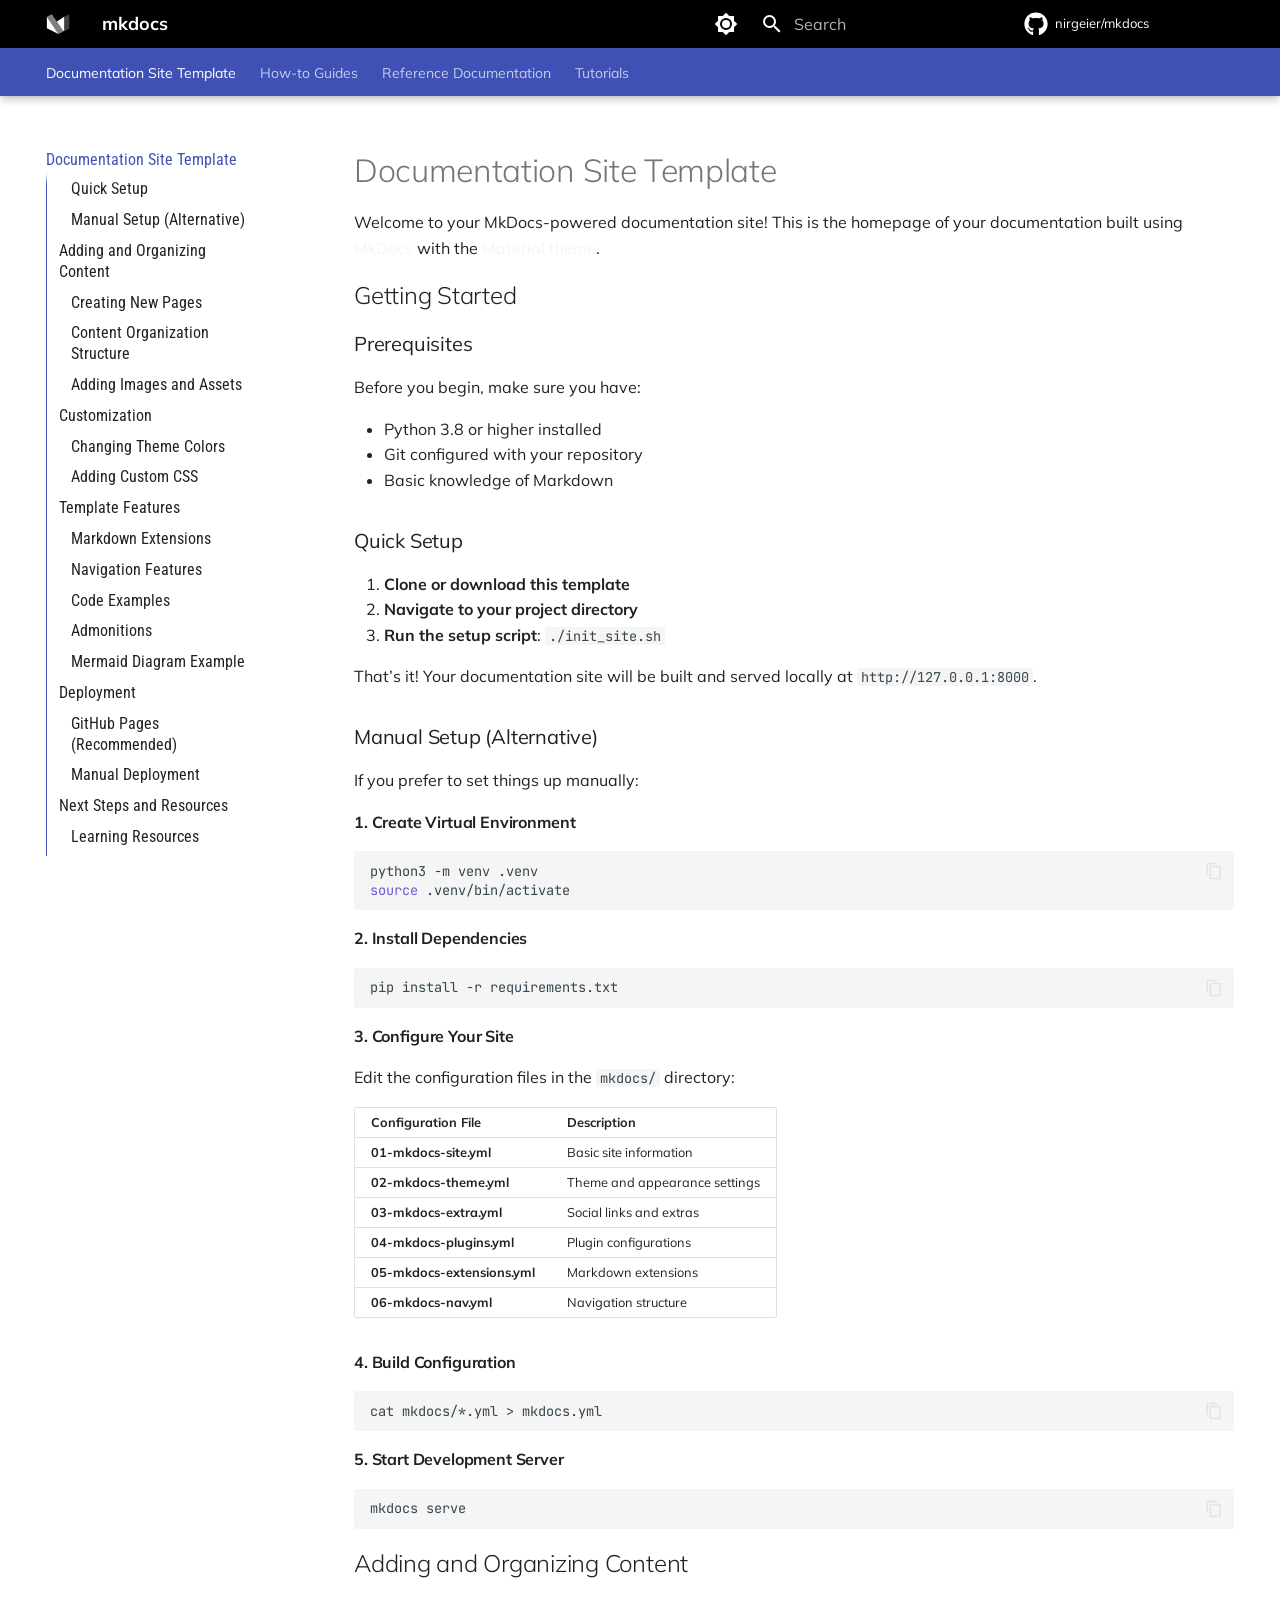
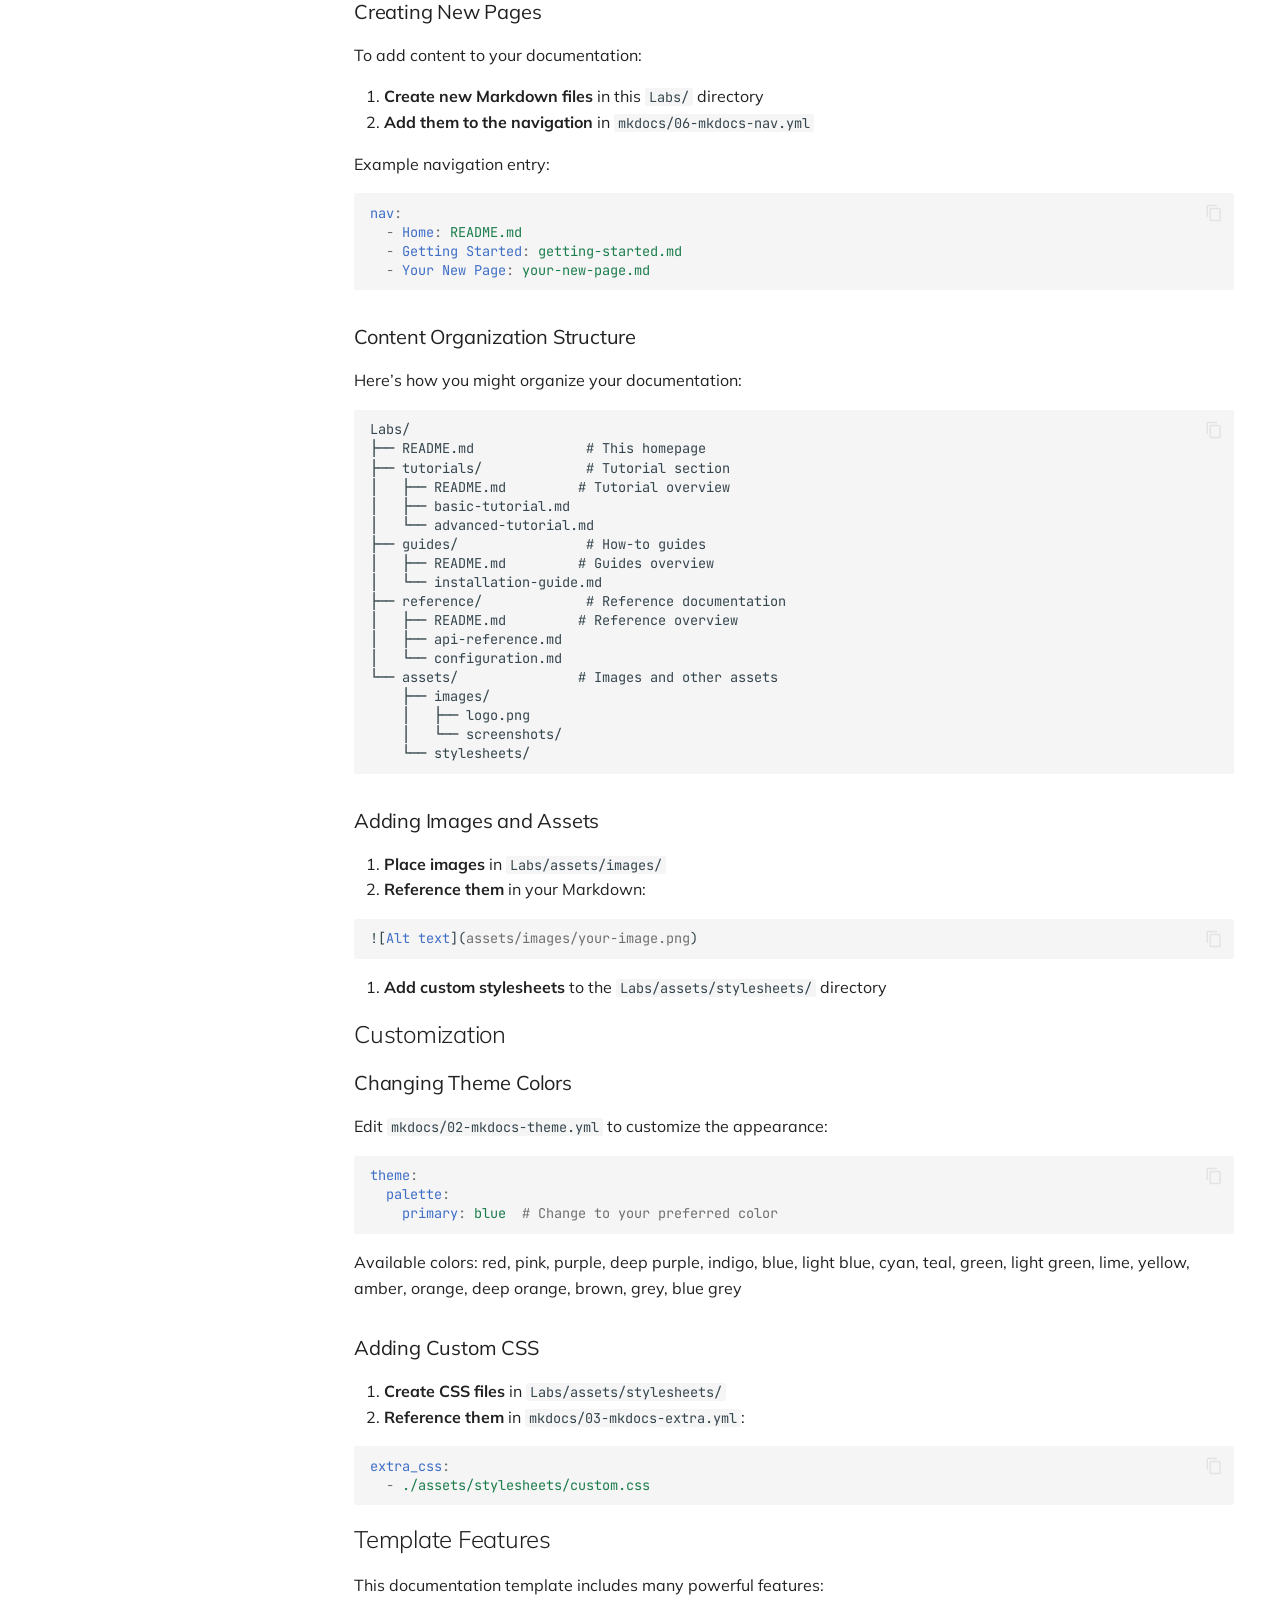
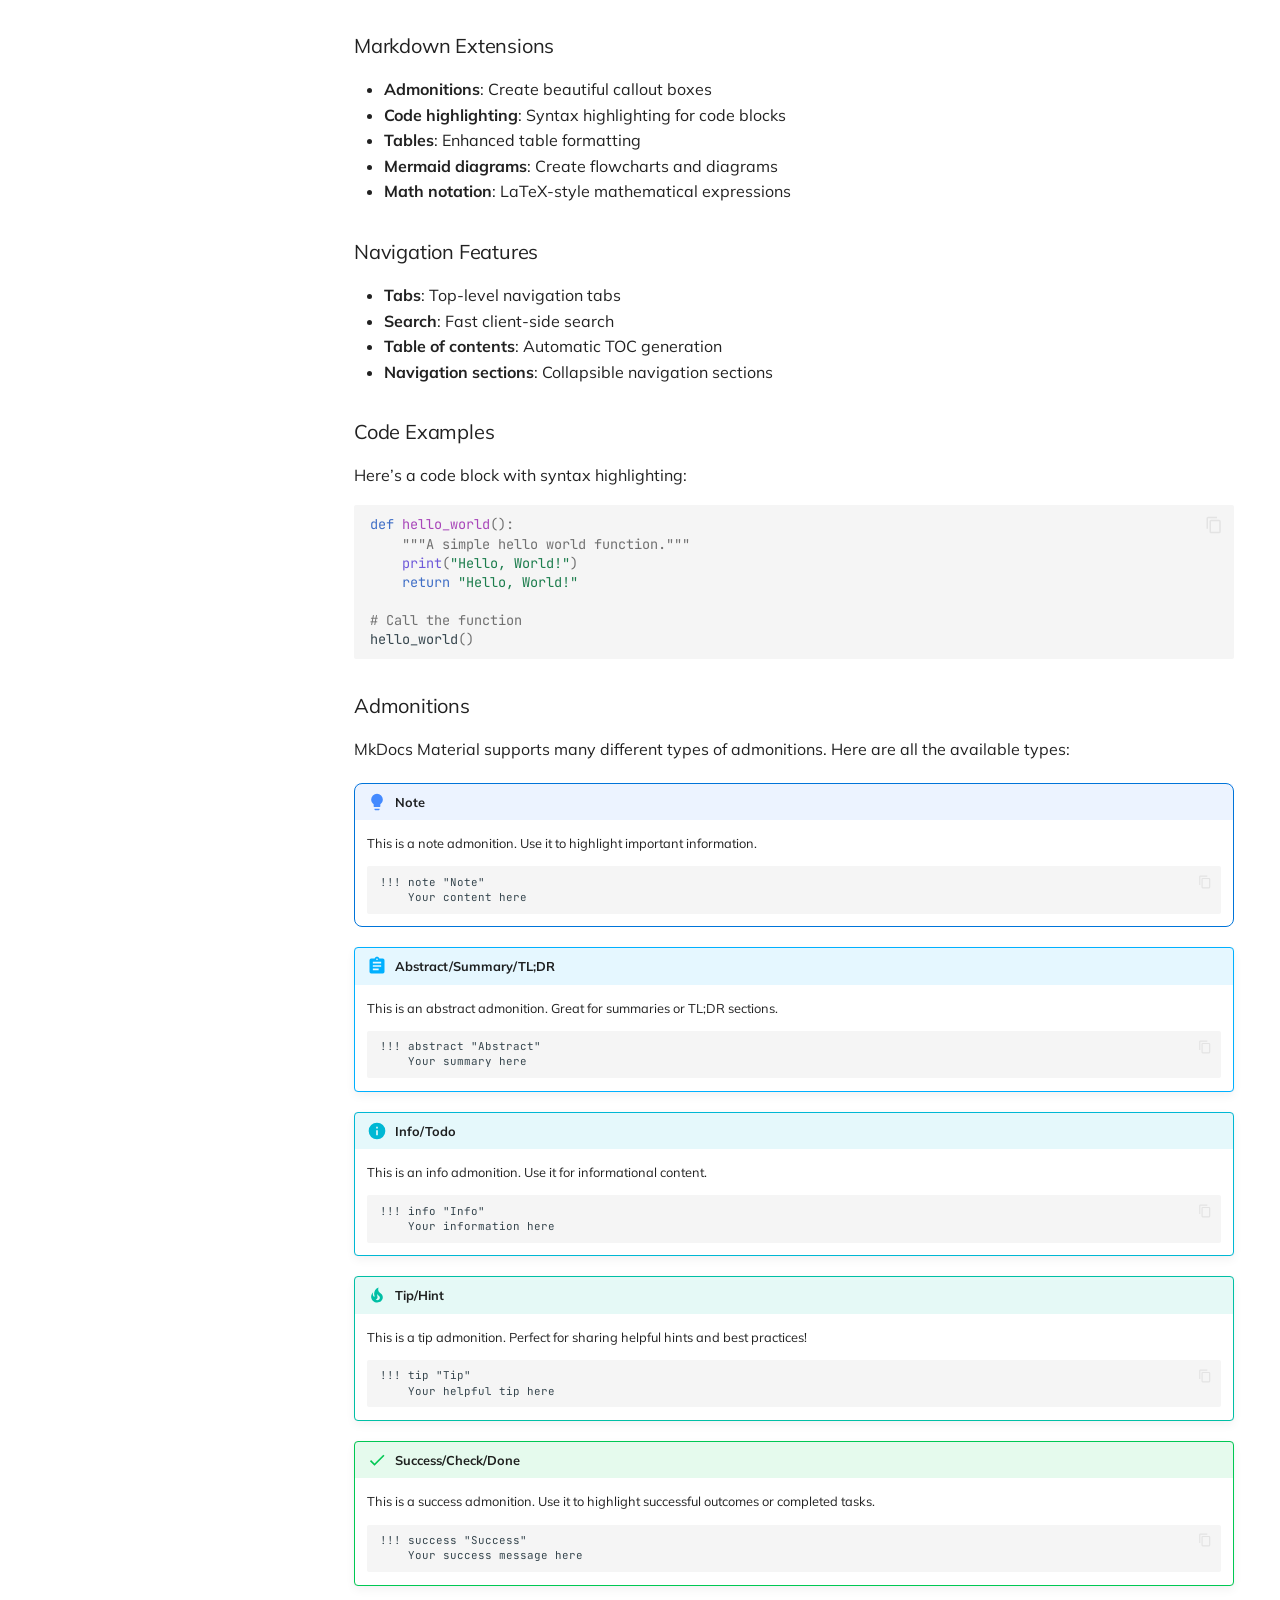
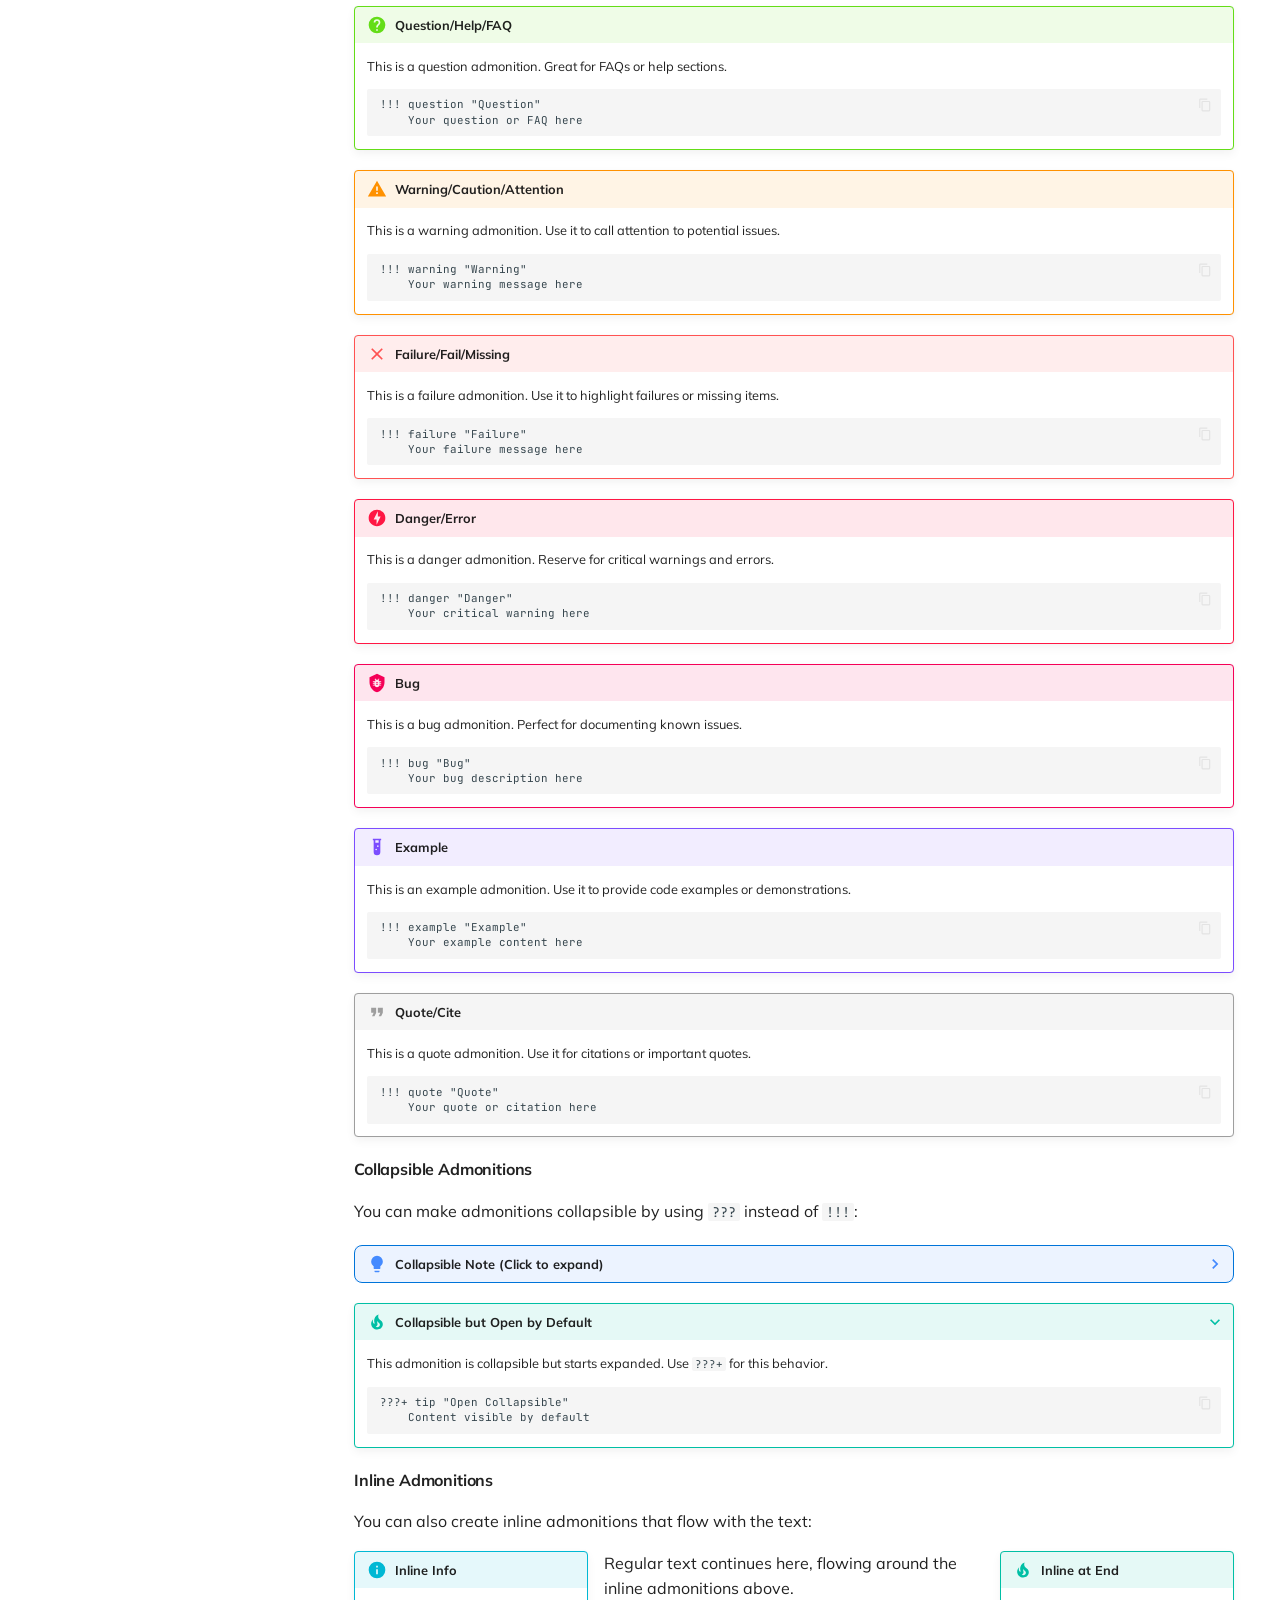
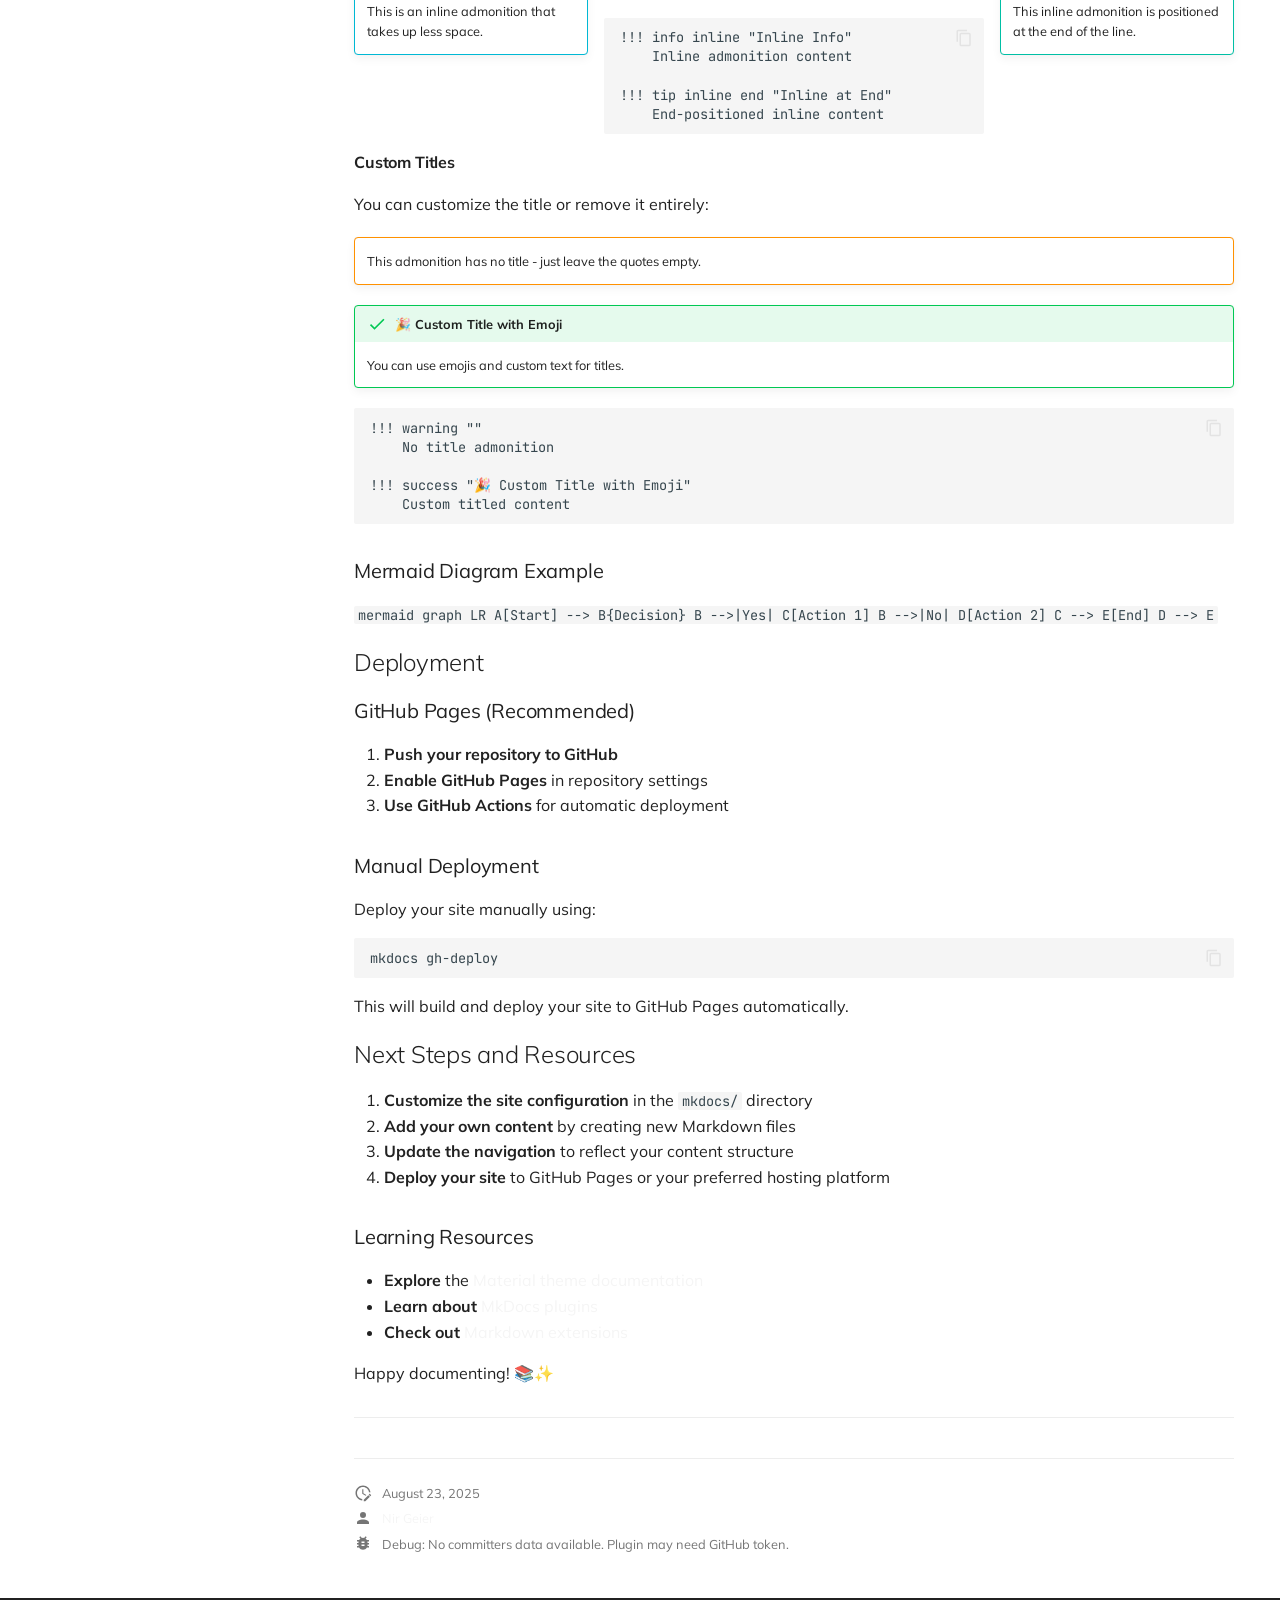
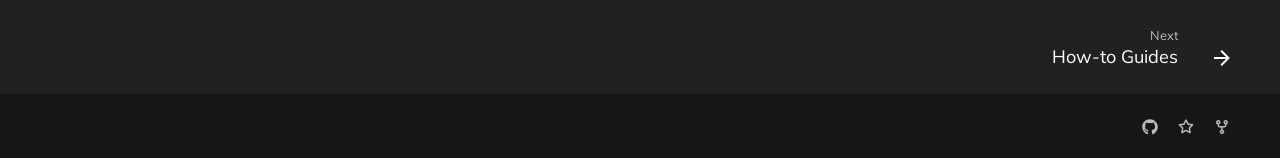
==== commit 99c29fb5: "Deployed 1aa18a3 with MkDocs version: 1.6.1" ====
--- a/index.html
+++ b/index.html
@@ -97,7 +97,7 @@
   LIABILITY, WHETHER IN AN ACTION OF CONTRACT, TORT OR OTHERWISE, ARISING
   FROM, OUT OF OR IN CONNECTION WITH THE SOFTWARE OR THE USE OR OTHER DEALINGS
   IN THE SOFTWARE.
---> <!-- Render date of last update --> <!-- Render date of creation --> <!-- ---------------------------------------------------------------------- --> <!-- Render authors --> <!-- ---------------------------------------------------------------------- --> <!-- Render committers from GitHub --> <!-- Render committers from GitLab --> <!-- Render committers --> <!-- ---------------------------------------------------------------------- --> <!-- Determine date of last update --> <!-- Determine date of creation --> <!-- Source file information --> <aside class=md-source-file> <!-- Date of last update --> <hr> <span class=md-source-file__fact> <span class=md-icon title="Last update"> <svg xmlns=http://www.w3.org/2000/svg viewbox="0 0 24 24"><path d="M21 13.1c-.1 0-.3.1-.4.2l-1 1 2.1 2.1 1-1c.2-.2.2-.6 0-.8l-1.3-1.3c-.1-.1-.2-.2-.4-.2m-1.9 1.8-6.1 6V23h2.1l6.1-6.1zM12.5 7v5.2l4 2.4-1 1L11 13V7zM11 21.9c-5.1-.5-9-4.8-9-9.9C2 6.5 6.5 2 12 2c5.3 0 9.6 4.1 10 9.3-.3-.1-.6-.2-1-.2s-.7.1-1 .2C19.6 7.2 16.2 4 12 4c-4.4 0-8 3.6-8 8 0 4.1 3.1 7.5 7.1 7.9l-.1.2z"/></svg> </span> <span class="git-revision-date-localized-plugin git-revision-date-localized-plugin-date" title="August 23, 2025 10:37:36 UTC">August 23, 2025</span> </span> <!-- Authors (git-authors plugin) --> <span class=md-source-file__fact> <span class=md-icon title=Contributors> <svg xmlns=http://www.w3.org/2000/svg viewbox="0 0 24 24"><path d="M12 4a4 4 0 0 1 4 4 4 4 0 0 1-4 4 4 4 0 0 1-4-4 4 4 0 0 1 4-4m0 10c4.42 0 8 1.79 8 4v2H4v-2c0-2.21 3.58-4 8-4"/></svg> </span> <nav> <a href=mailto:nirgeier@gmail.com>Nir Geier</a> </nav> </span> <!-- Authors (git-committers plugin) --> </aside> </article> </div> <script>var tabs=__md_get("__tabs");if(Array.isArray(tabs))e:for(var set of document.querySelectorAll(".tabbed-set")){var labels=set.querySelector(".tabbed-labels");for(var tab of tabs)for(var label of labels.getElementsByTagName("label"))if(label.innerText.trim()===tab){var input=document.getElementById(label.htmlFor);input.checked=!0;continue e}}</script> <script>var target=document.getElementById(location.hash.slice(1));target&&target.name&&(target.checked=target.name.startsWith("__tabbed_"))</script> </div> </main> <!--
+--> <!-- Render date of last update --> <!-- Render date of creation --> <!-- ---------------------------------------------------------------------- --> <!-- Render authors --> <!-- ---------------------------------------------------------------------- --> <!-- Render committers from GitHub --> <!-- Render committers from GitLab --> <!-- Render committers --> <!-- ---------------------------------------------------------------------- --> <!-- Determine date of last update --> <!-- Determine date of creation --> <!-- Source file information --> <aside class=md-source-file> <!-- Date of last update --> <hr> <span class=md-source-file__fact> <span class=md-icon title="Last update"> <svg xmlns=http://www.w3.org/2000/svg viewbox="0 0 24 24"><path d="M21 13.1c-.1 0-.3.1-.4.2l-1 1 2.1 2.1 1-1c.2-.2.2-.6 0-.8l-1.3-1.3c-.1-.1-.2-.2-.4-.2m-1.9 1.8-6.1 6V23h2.1l6.1-6.1zM12.5 7v5.2l4 2.4-1 1L11 13V7zM11 21.9c-5.1-.5-9-4.8-9-9.9C2 6.5 6.5 2 12 2c5.3 0 9.6 4.1 10 9.3-.3-.1-.6-.2-1-.2s-.7.1-1 .2C19.6 7.2 16.2 4 12 4c-4.4 0-8 3.6-8 8 0 4.1 3.1 7.5 7.1 7.9l-.1.2z"/></svg> </span> <span class="git-revision-date-localized-plugin git-revision-date-localized-plugin-date" title="August 23, 2025 10:37:36 UTC">August 23, 2025</span> </span> <!-- Authors (git-authors plugin) --> <span class=md-source-file__fact> <span class=md-icon title=Contributors> <svg xmlns=http://www.w3.org/2000/svg viewbox="0 0 24 24"><path d="M12 4a4 4 0 0 1 4 4 4 4 0 0 1-4 4 4 4 0 0 1-4-4 4 4 0 0 1 4-4m0 10c4.42 0 8 1.79 8 4v2H4v-2c0-2.21 3.58-4 8-4"/></svg> </span> <nav> <a href=mailto:nirgeier@gmail.com>Nir Geier</a> </nav> </span> <!-- Authors (git-committers plugin) --> <!-- Debug: Check what committers data exists --> <span class=md-source-file__fact> <span class=md-icon title="Debug: Committers"> <svg xmlns=http://www.w3.org/2000/svg viewbox="0 0 24 24"><path d="M14 12h-4v-2h4m0 6h-4v-2h4m6-6h-2.81a6 6 0 0 0-1.82-1.96L17 4.41 15.59 3l-2.17 2.17a6 6 0 0 0-2.83 0L8.41 3 7 4.41l1.62 1.63C7.88 6.55 7.26 7.22 6.81 8H4v2h2.09c-.05.33-.09.66-.09 1v1H4v2h2v1c0 .34.04.67.09 1H4v2h2.81c1.04 1.79 2.97 3 5.19 3s4.15-1.21 5.19-3H20v-2h-2.09c.05-.33.09-.66.09-1v-1h2v-2h-2v-1c0-.34-.04-.67-.09-1H20z"/></svg> </span> <span>Debug: No committers data available. Plugin may need GitHub token.</span> </span> </aside> </article> </div> <script>var tabs=__md_get("__tabs");if(Array.isArray(tabs))e:for(var set of document.querySelectorAll(".tabbed-set")){var labels=set.querySelector(".tabbed-labels");for(var tab of tabs)for(var label of labels.getElementsByTagName("label"))if(label.innerText.trim()===tab){var input=document.getElementById(label.htmlFor);input.checked=!0;continue e}}</script> <script>var target=document.getElementById(location.hash.slice(1));target&&target.name&&(target.checked=target.name.startsWith("__tabbed_"))</script> </div> </main> <!--
   Copyright (c) 2016-2025 Martin Donath <martin.donath@squidfunk.com>
 
   Permission is hereby granted, free of charge, to any person obtaining a copy
@@ -117,4 +117,4 @@
   LIABILITY, WHETHER IN AN ACTION OF CONTRACT, TORT OR OTHERWISE, ARISING
   FROM, OUT OF OR IN CONNECTION WITH THE SOFTWARE OR THE USE OR OTHER DEALINGS
   IN THE SOFTWARE.
---> <!-- Footer --> <footer class=md-footer> <div class=logo1></div> <div class=logo2></div> <!-- Link to previous and/or next page --> <nav class="md-footer__inner md-grid" aria-label=Footer> <!-- Link to previous page --> <!-- Link to next page --> <a href=guides/ class="md-footer__link md-footer__link--next" aria-label="Next: How-to Guides"> <div class=md-footer__title> <span class=md-footer__direction> Next </span> <div class=md-ellipsis> How-to Guides </div> </div> <div class="md-footer__button md-icon"> <svg xmlns=http://www.w3.org/2000/svg viewbox="0 0 24 24"><path d="M4 11v2h12l-5.5 5.5 1.42 1.42L19.84 12l-7.92-7.92L10.5 5.5 16 11z"/></svg> </div> </a> </nav> <!-- Further information --> <div class="md-footer-meta md-typeset"> <div class="md-footer-meta__inner md-grid"> <div class=md-copyright> </div> <!-- Social links --> <div class=md-social> <a href=https://github.com/nirgeier/GitHub-Labs target=_blank rel=noopener title="View on GitHub" class=md-social__link> <svg xmlns=http://www.w3.org/2000/svg viewbox="0 0 512 512"><!-- Font Awesome Free 7.0.0 by @fontawesome - https://fontawesome.com License - https://fontawesome.com/license/free (Icons: CC BY 4.0, Fonts: SIL OFL 1.1, Code: MIT License) Copyright 2025 Fonticons, Inc.--><path fill=currentColor d="M173.9 397.4c0 2-2.3 3.6-5.2 3.6-3.3.3-5.6-1.3-5.6-3.6 0-2 2.3-3.6 5.2-3.6 3-.3 5.6 1.3 5.6 3.6m-31.1-4.5c-.7 2 1.3 4.3 4.3 4.9 2.6 1 5.6 0 6.2-2s-1.3-4.3-4.3-5.2c-2.6-.7-5.5.3-6.2 2.3m44.2-1.7c-2.9.7-4.9 2.6-4.6 4.9.3 2 2.9 3.3 5.9 2.6 2.9-.7 4.9-2.6 4.6-4.6-.3-1.9-3-3.2-5.9-2.9M252.8 8C114.1 8 8 113.3 8 252c0 110.9 69.8 205.8 169.5 239.2 12.8 2.3 17.3-5.6 17.3-12.1 0-6.2-.3-40.4-.3-61.4 0 0-70 15-84.7-29.8 0 0-11.4-29.1-27.8-36.6 0 0-22.9-15.7 1.6-15.4 0 0 24.9 2 38.6 25.8 21.9 38.6 58.6 27.5 72.9 20.9 2.3-16 8.8-27.1 16-33.7-55.9-6.2-112.3-14.3-112.3-110.5 0-27.5 7.6-41.3 23.6-58.9-2.6-6.5-11.1-33.3 2.6-67.9 20.9-6.5 69 27 69 27 20-5.6 41.5-8.5 62.8-8.5s42.8 2.9 62.8 8.5c0 0 48.1-33.6 69-27 13.7 34.7 5.2 61.4 2.6 67.9 16 17.7 25.8 31.5 25.8 58.9 0 96.5-58.9 104.2-114.8 110.5 9.2 7.9 17 22.9 17 46.4 0 33.7-.3 75.4-.3 83.6 0 6.5 4.6 14.4 17.3 12.1C436.2 457.8 504 362.9 504 252 504 113.3 391.5 8 252.8 8M105.2 352.9c-1.3 1-1 3.3.7 5.2 1.6 1.6 3.9 2.3 5.2 1 1.3-1 1-3.3-.7-5.2-1.6-1.6-3.9-2.3-5.2-1m-10.8-8.1c-.7 1.3.3 2.9 2.3 3.9 1.6 1 3.6.7 4.3-.7.7-1.3-.3-2.9-2.3-3.9-2-.6-3.6-.3-4.3.7m32.4 35.6c-1.6 1.3-1 4.3 1.3 6.2 2.3 2.3 5.2 2.6 6.5 1 1.3-1.3.7-4.3-1.3-6.2-2.2-2.3-5.2-2.6-6.5-1m-11.4-14.7c-1.6 1-1.6 3.6 0 5.9s4.3 3.3 5.6 2.3c1.6-1.3 1.6-3.9 0-6.2-1.4-2.3-4-3.3-5.6-2"/></svg> </a> <a href=https://github.com/nirgeier/GitHub-Labs/stargazers target=_blank rel=noopener title="Star this repo" class=md-social__link> <svg xmlns=http://www.w3.org/2000/svg viewbox="0 0 16 16"><path d="M8 .25a.75.75 0 0 1 .673.418l1.882 3.815 4.21.612a.75.75 0 0 1 .416 1.279l-3.046 2.97.719 4.192a.751.751 0 0 1-1.088.791L8 12.347l-3.766 1.98a.75.75 0 0 1-1.088-.79l.72-4.194L.818 6.374a.75.75 0 0 1 .416-1.28l4.21-.611L7.327.668A.75.75 0 0 1 8 .25m0 2.445L6.615 5.5a.75.75 0 0 1-.564.41l-3.097.45 2.24 2.184a.75.75 0 0 1 .216.664l-.528 3.084 2.769-1.456a.75.75 0 0 1 .698 0l2.77 1.456-.53-3.084a.75.75 0 0 1 .216-.664l2.24-2.183-3.096-.45a.75.75 0 0 1-.564-.41z"/></svg> </a> <a href=https://github.com/nirgeier/GitHub-Labs/network/members target=_blank rel=noopener title="Fork this repo" class=md-social__link> <svg xmlns=http://www.w3.org/2000/svg viewbox="0 0 16 16"><path d="M5 5.372v.878c0 .414.336.75.75.75h4.5a.75.75 0 0 0 .75-.75v-.878a2.25 2.25 0 1 1 1.5 0v.878a2.25 2.25 0 0 1-2.25 2.25h-1.5v2.128a2.251 2.251 0 1 1-1.5 0V8.5h-1.5A2.25 2.25 0 0 1 3.5 6.25v-.878a2.25 2.25 0 1 1 1.5 0M5 3.25a.75.75 0 1 0-1.5 0 .75.75 0 0 0 1.5 0m6.75.75a.75.75 0 1 0 0-1.5.75.75 0 0 0 0 1.5m-3 8.75a.75.75 0 1 0-1.5 0 .75.75 0 0 0 1.5 0"/></svg> </a> </div> </div> </div> </footer> </div> <div class=md-dialog data-md-component=dialog> <div class="md-dialog__inner md-typeset"></div> </div> <div class=md-progress data-md-component=progress role=progressbar></div> <script id=__config type=application/json>{"base": ".", "features": ["announce.dismiss", "content.action.edit", "content.action.view", "content.code.annotate", "content.code.copy", "content.code.select", "content.footnote.tooltips", "content.tabs.link", "content.tooltips", {"navigation.expand": true}, "navigation.footer", "navigation.indexes", "navigation.instant", "navigation.instant.prefetch", "navigation.instant.progress", "navigation.prune", "navigation.sections", "navigation.tabs", "navigation.tabs.sticky", {"navigation.top": true}, "navigation.tracking", "search.highlight", "search.share", "search.suggest", "toc.follow", "toc.integrate", "toc.integrate"], "search": "assets/javascripts/workers/search.d50fe291.min.js", "tags": null, "translations": {"clipboard.copied": "Copied to clipboard", "clipboard.copy": "Copy to clipboard", "search.result.more.one": "1 more on this page", "search.result.more.other": "# more on this page", "search.result.none": "No matching documents", "search.result.one": "1 matching document", "search.result.other": "# matching documents", "search.result.placeholder": "Type to start searching", "search.result.term.missing": "Missing", "select.version": "Select version"}, "version": null}</script> <script src=assets/javascripts/bundle.50899def.min.js></script> <script src=js/print-site.js></script> <script src=https://buttons.github.io/buttons.js></script> </body> </html>+--> <!-- Footer --> <footer class=md-footer> <div class=logo1></div> <div class=logo2></div> <!-- Link to previous and/or next page --> <nav class="md-footer__inner md-grid" aria-label=Footer> <!-- Link to previous page --> <!-- Link to next page --> <a href=guides/ class="md-footer__link md-footer__link--next" aria-label="Next: How-to Guides"> <div class=md-footer__title> <span class=md-footer__direction> Next </span> <div class=md-ellipsis> How-to Guides </div> </div> <div class="md-footer__button md-icon"> <svg xmlns=http://www.w3.org/2000/svg viewbox="0 0 24 24"><path d="M4 11v2h12l-5.5 5.5 1.42 1.42L19.84 12l-7.92-7.92L10.5 5.5 16 11z"/></svg> </div> </a> </nav> <!-- Further information --> <div class="md-footer-meta md-typeset"> <div class="md-footer-meta__inner md-grid"> <div class=md-copyright> </div> <!-- Social links --> <div class=md-social> <a href=https://github.com/nirgeier/mkdocs target=_blank rel=noopener title="View on GitHub" class=md-social__link> <svg xmlns=http://www.w3.org/2000/svg viewbox="0 0 512 512"><!-- Font Awesome Free 7.0.0 by @fontawesome - https://fontawesome.com License - https://fontawesome.com/license/free (Icons: CC BY 4.0, Fonts: SIL OFL 1.1, Code: MIT License) Copyright 2025 Fonticons, Inc.--><path fill=currentColor d="M173.9 397.4c0 2-2.3 3.6-5.2 3.6-3.3.3-5.6-1.3-5.6-3.6 0-2 2.3-3.6 5.2-3.6 3-.3 5.6 1.3 5.6 3.6m-31.1-4.5c-.7 2 1.3 4.3 4.3 4.9 2.6 1 5.6 0 6.2-2s-1.3-4.3-4.3-5.2c-2.6-.7-5.5.3-6.2 2.3m44.2-1.7c-2.9.7-4.9 2.6-4.6 4.9.3 2 2.9 3.3 5.9 2.6 2.9-.7 4.9-2.6 4.6-4.6-.3-1.9-3-3.2-5.9-2.9M252.8 8C114.1 8 8 113.3 8 252c0 110.9 69.8 205.8 169.5 239.2 12.8 2.3 17.3-5.6 17.3-12.1 0-6.2-.3-40.4-.3-61.4 0 0-70 15-84.7-29.8 0 0-11.4-29.1-27.8-36.6 0 0-22.9-15.7 1.6-15.4 0 0 24.9 2 38.6 25.8 21.9 38.6 58.6 27.5 72.9 20.9 2.3-16 8.8-27.1 16-33.7-55.9-6.2-112.3-14.3-112.3-110.5 0-27.5 7.6-41.3 23.6-58.9-2.6-6.5-11.1-33.3 2.6-67.9 20.9-6.5 69 27 69 27 20-5.6 41.5-8.5 62.8-8.5s42.8 2.9 62.8 8.5c0 0 48.1-33.6 69-27 13.7 34.7 5.2 61.4 2.6 67.9 16 17.7 25.8 31.5 25.8 58.9 0 96.5-58.9 104.2-114.8 110.5 9.2 7.9 17 22.9 17 46.4 0 33.7-.3 75.4-.3 83.6 0 6.5 4.6 14.4 17.3 12.1C436.2 457.8 504 362.9 504 252 504 113.3 391.5 8 252.8 8M105.2 352.9c-1.3 1-1 3.3.7 5.2 1.6 1.6 3.9 2.3 5.2 1 1.3-1 1-3.3-.7-5.2-1.6-1.6-3.9-2.3-5.2-1m-10.8-8.1c-.7 1.3.3 2.9 2.3 3.9 1.6 1 3.6.7 4.3-.7.7-1.3-.3-2.9-2.3-3.9-2-.6-3.6-.3-4.3.7m32.4 35.6c-1.6 1.3-1 4.3 1.3 6.2 2.3 2.3 5.2 2.6 6.5 1 1.3-1.3.7-4.3-1.3-6.2-2.2-2.3-5.2-2.6-6.5-1m-11.4-14.7c-1.6 1-1.6 3.6 0 5.9s4.3 3.3 5.6 2.3c1.6-1.3 1.6-3.9 0-6.2-1.4-2.3-4-3.3-5.6-2"/></svg> </a> <a href=https://github.com/nirgeier/mkdocs/stargazers target=_blank rel=noopener title="Star this repo" class=md-social__link> <svg xmlns=http://www.w3.org/2000/svg viewbox="0 0 16 16"><path d="M8 .25a.75.75 0 0 1 .673.418l1.882 3.815 4.21.612a.75.75 0 0 1 .416 1.279l-3.046 2.97.719 4.192a.751.751 0 0 1-1.088.791L8 12.347l-3.766 1.98a.75.75 0 0 1-1.088-.79l.72-4.194L.818 6.374a.75.75 0 0 1 .416-1.28l4.21-.611L7.327.668A.75.75 0 0 1 8 .25m0 2.445L6.615 5.5a.75.75 0 0 1-.564.41l-3.097.45 2.24 2.184a.75.75 0 0 1 .216.664l-.528 3.084 2.769-1.456a.75.75 0 0 1 .698 0l2.77 1.456-.53-3.084a.75.75 0 0 1 .216-.664l2.24-2.183-3.096-.45a.75.75 0 0 1-.564-.41z"/></svg> </a> <a href=https://github.com/nirgeier/mkdocs/network/members target=_blank rel=noopener title="Fork this repo" class=md-social__link> <svg xmlns=http://www.w3.org/2000/svg viewbox="0 0 16 16"><path d="M5 5.372v.878c0 .414.336.75.75.75h4.5a.75.75 0 0 0 .75-.75v-.878a2.25 2.25 0 1 1 1.5 0v.878a2.25 2.25 0 0 1-2.25 2.25h-1.5v2.128a2.251 2.251 0 1 1-1.5 0V8.5h-1.5A2.25 2.25 0 0 1 3.5 6.25v-.878a2.25 2.25 0 1 1 1.5 0M5 3.25a.75.75 0 1 0-1.5 0 .75.75 0 0 0 1.5 0m6.75.75a.75.75 0 1 0 0-1.5.75.75 0 0 0 0 1.5m-3 8.75a.75.75 0 1 0-1.5 0 .75.75 0 0 0 1.5 0"/></svg> </a> </div> </div> </div> </footer> </div> <div class=md-dialog data-md-component=dialog> <div class="md-dialog__inner md-typeset"></div> </div> <div class=md-progress data-md-component=progress role=progressbar></div> <script id=__config type=application/json>{"base": ".", "features": ["announce.dismiss", "content.action.edit", "content.action.view", "content.code.annotate", "content.code.copy", "content.code.select", "content.footnote.tooltips", "content.tabs.link", "content.tooltips", "content.footer.last-updated", "content.footer.contributors", {"navigation.expand": true}, "navigation.footer", "navigation.indexes", "navigation.instant", "navigation.instant.prefetch", "navigation.instant.progress", "navigation.prune", "navigation.sections", "navigation.tabs", "navigation.tabs.sticky", {"navigation.top": true}, "navigation.tracking", "search.highlight", "search.share", "search.suggest", "toc.follow", "toc.integrate", "toc.integrate"], "search": "assets/javascripts/workers/search.d50fe291.min.js", "tags": null, "translations": {"clipboard.copied": "Copied to clipboard", "clipboard.copy": "Copy to clipboard", "search.result.more.one": "1 more on this page", "search.result.more.other": "# more on this page", "search.result.none": "No matching documents", "search.result.one": "1 matching document", "search.result.other": "# matching documents", "search.result.placeholder": "Type to start searching", "search.result.term.missing": "Missing", "select.version": "Select version"}, "version": null}</script> <script src=assets/javascripts/bundle.50899def.min.js></script> <script src=js/print-site.js></script> <script src=https://buttons.github.io/buttons.js></script> </body> </html>
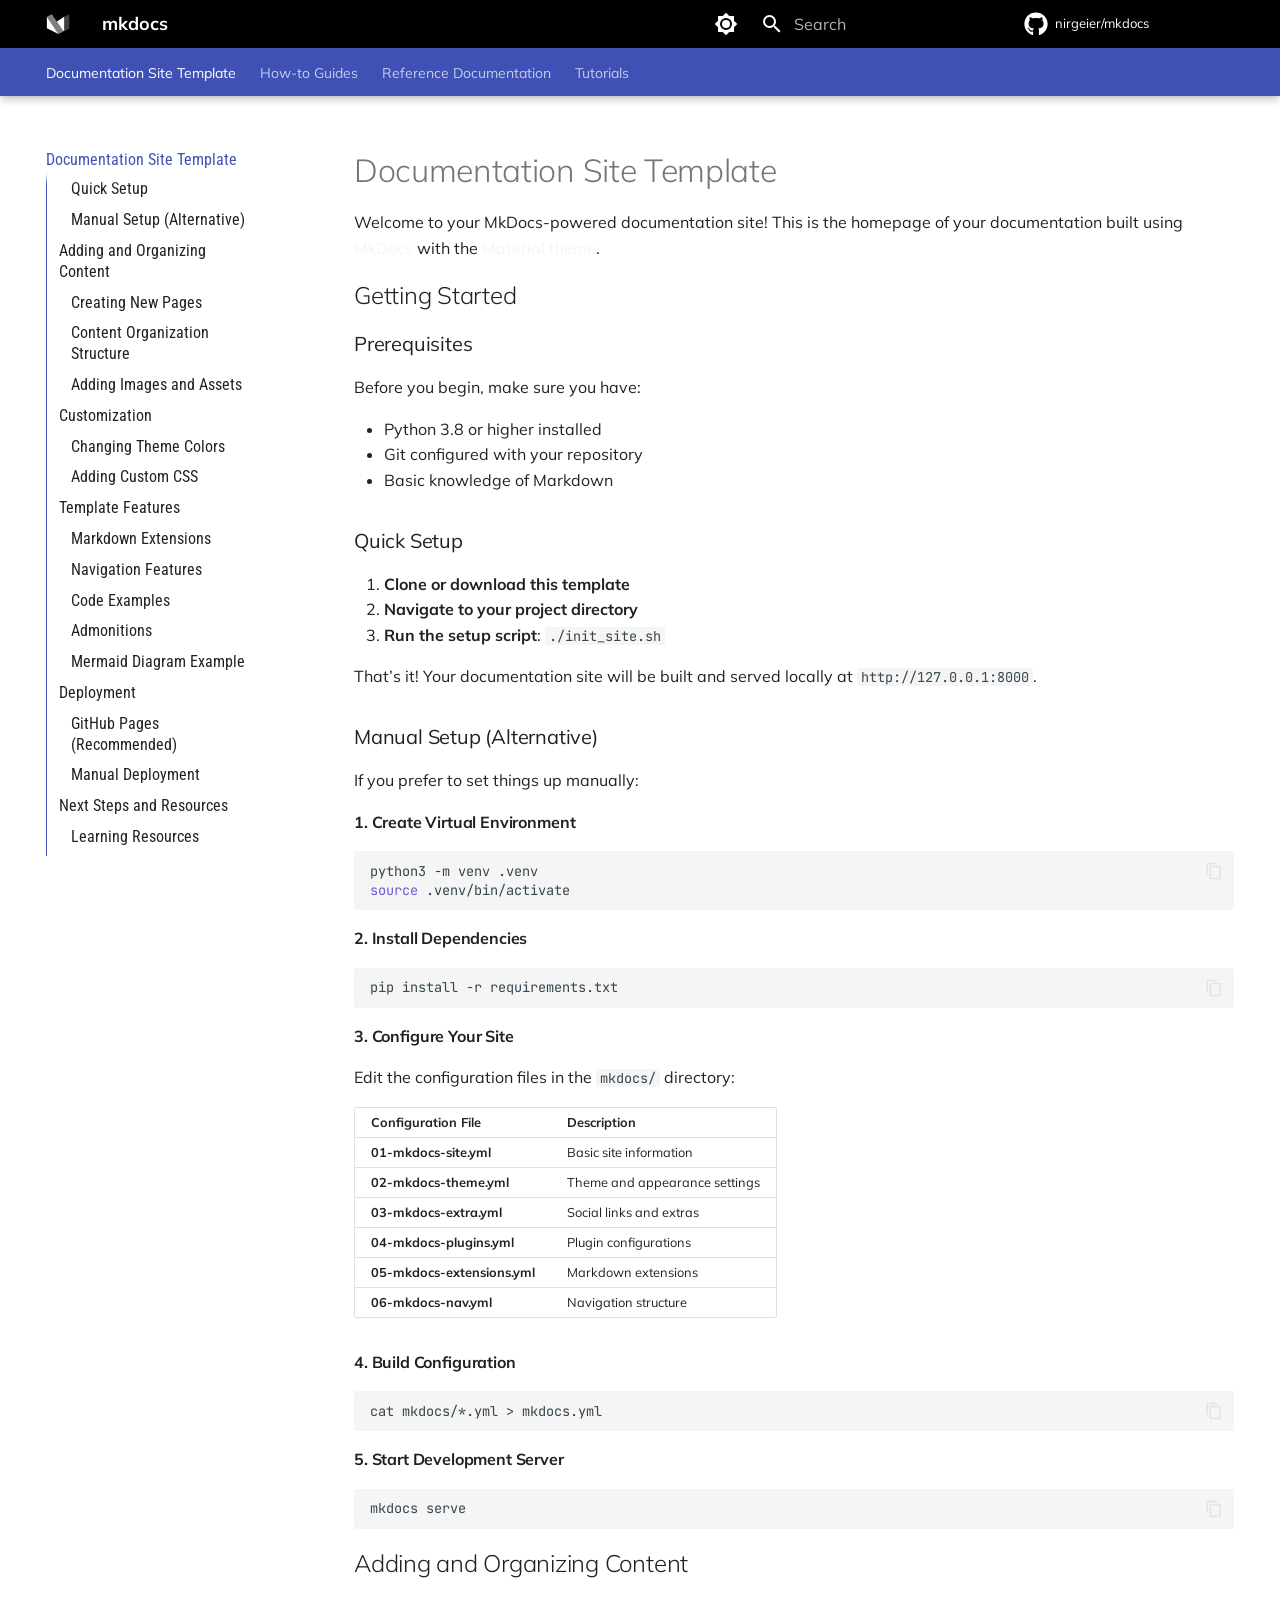
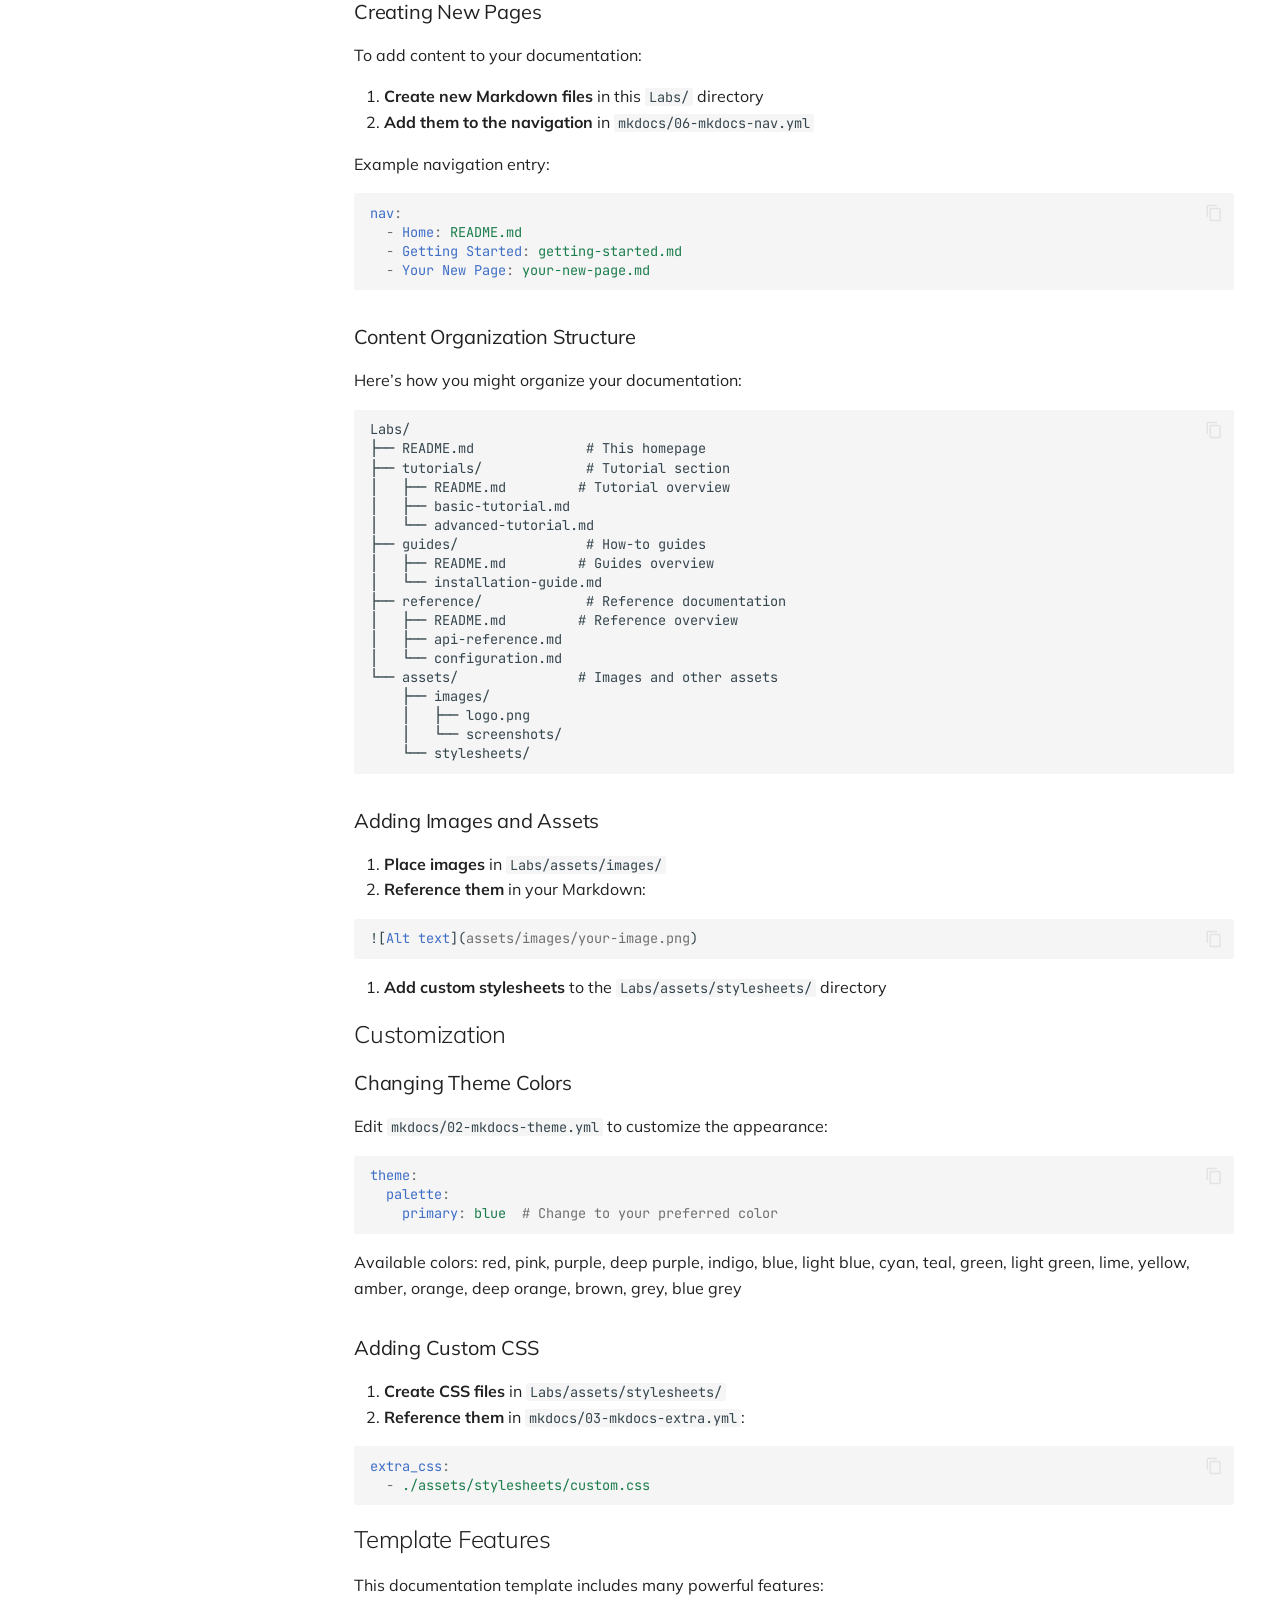
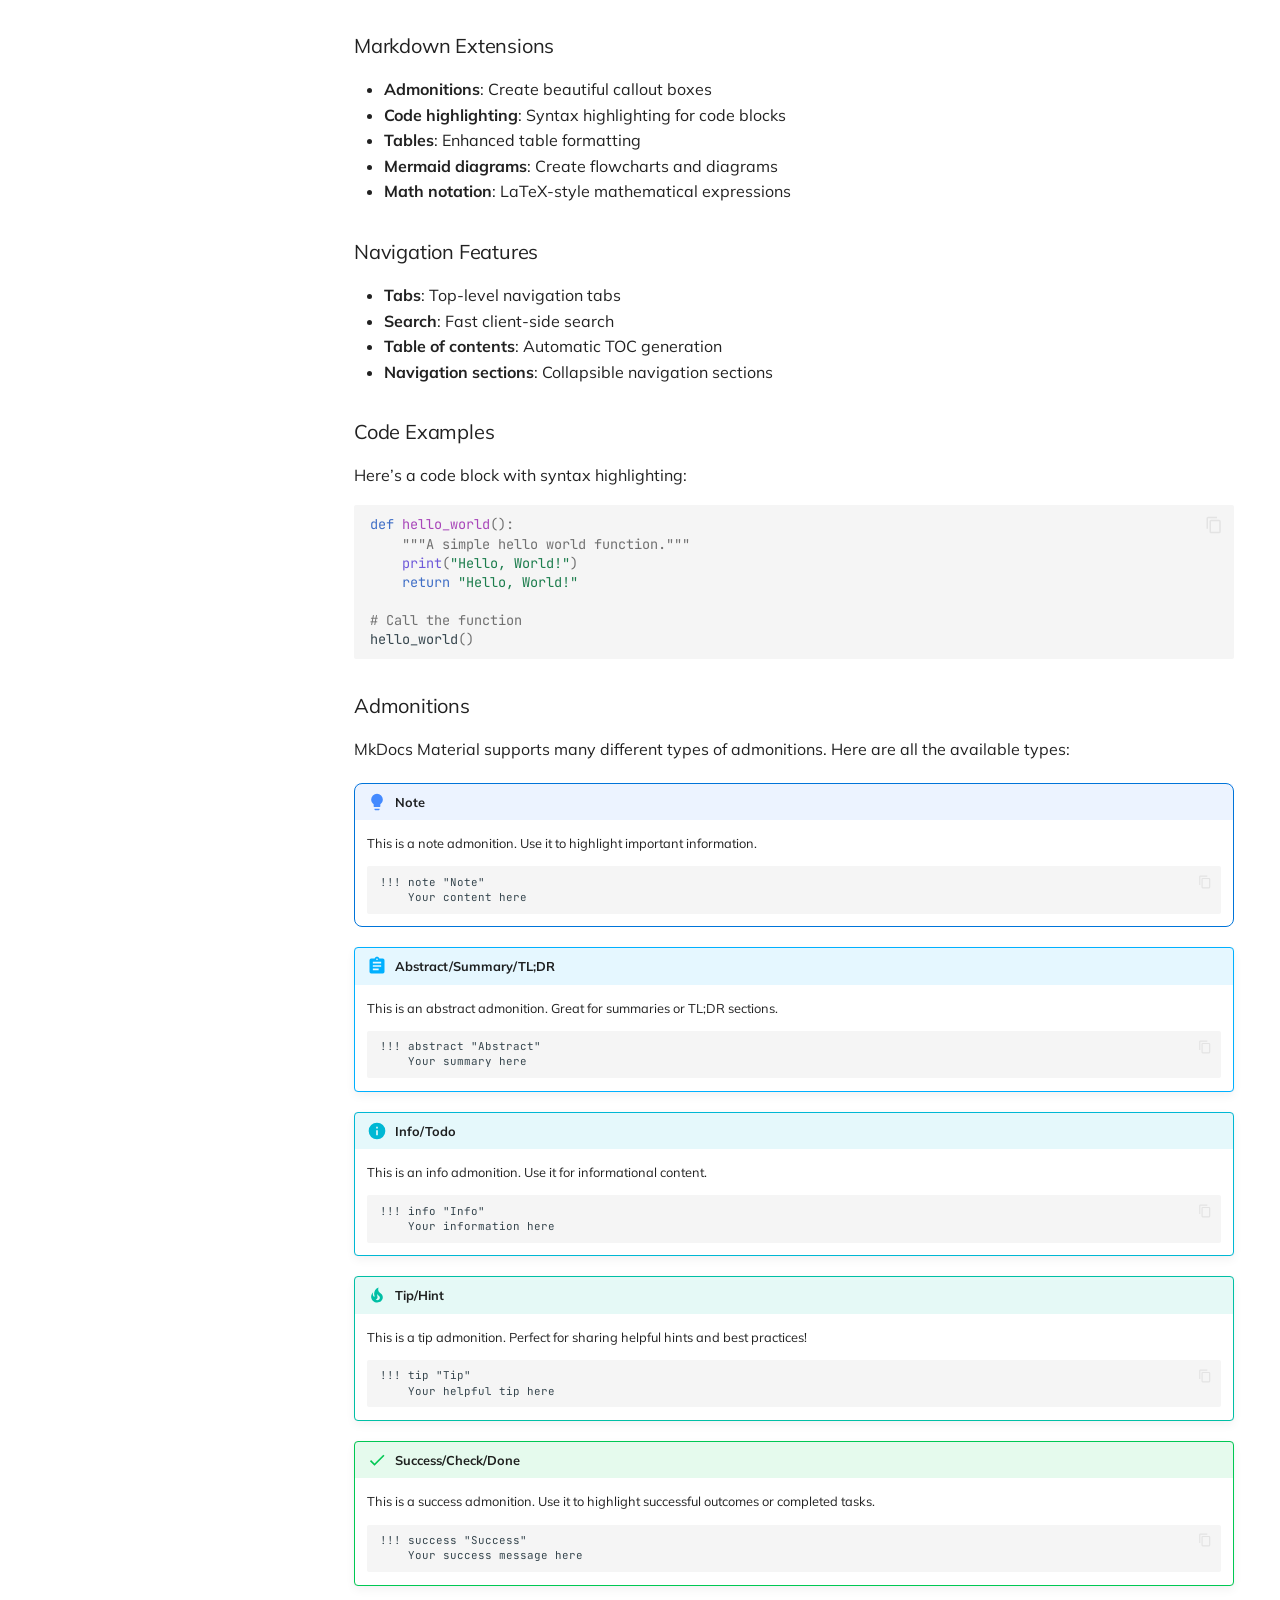
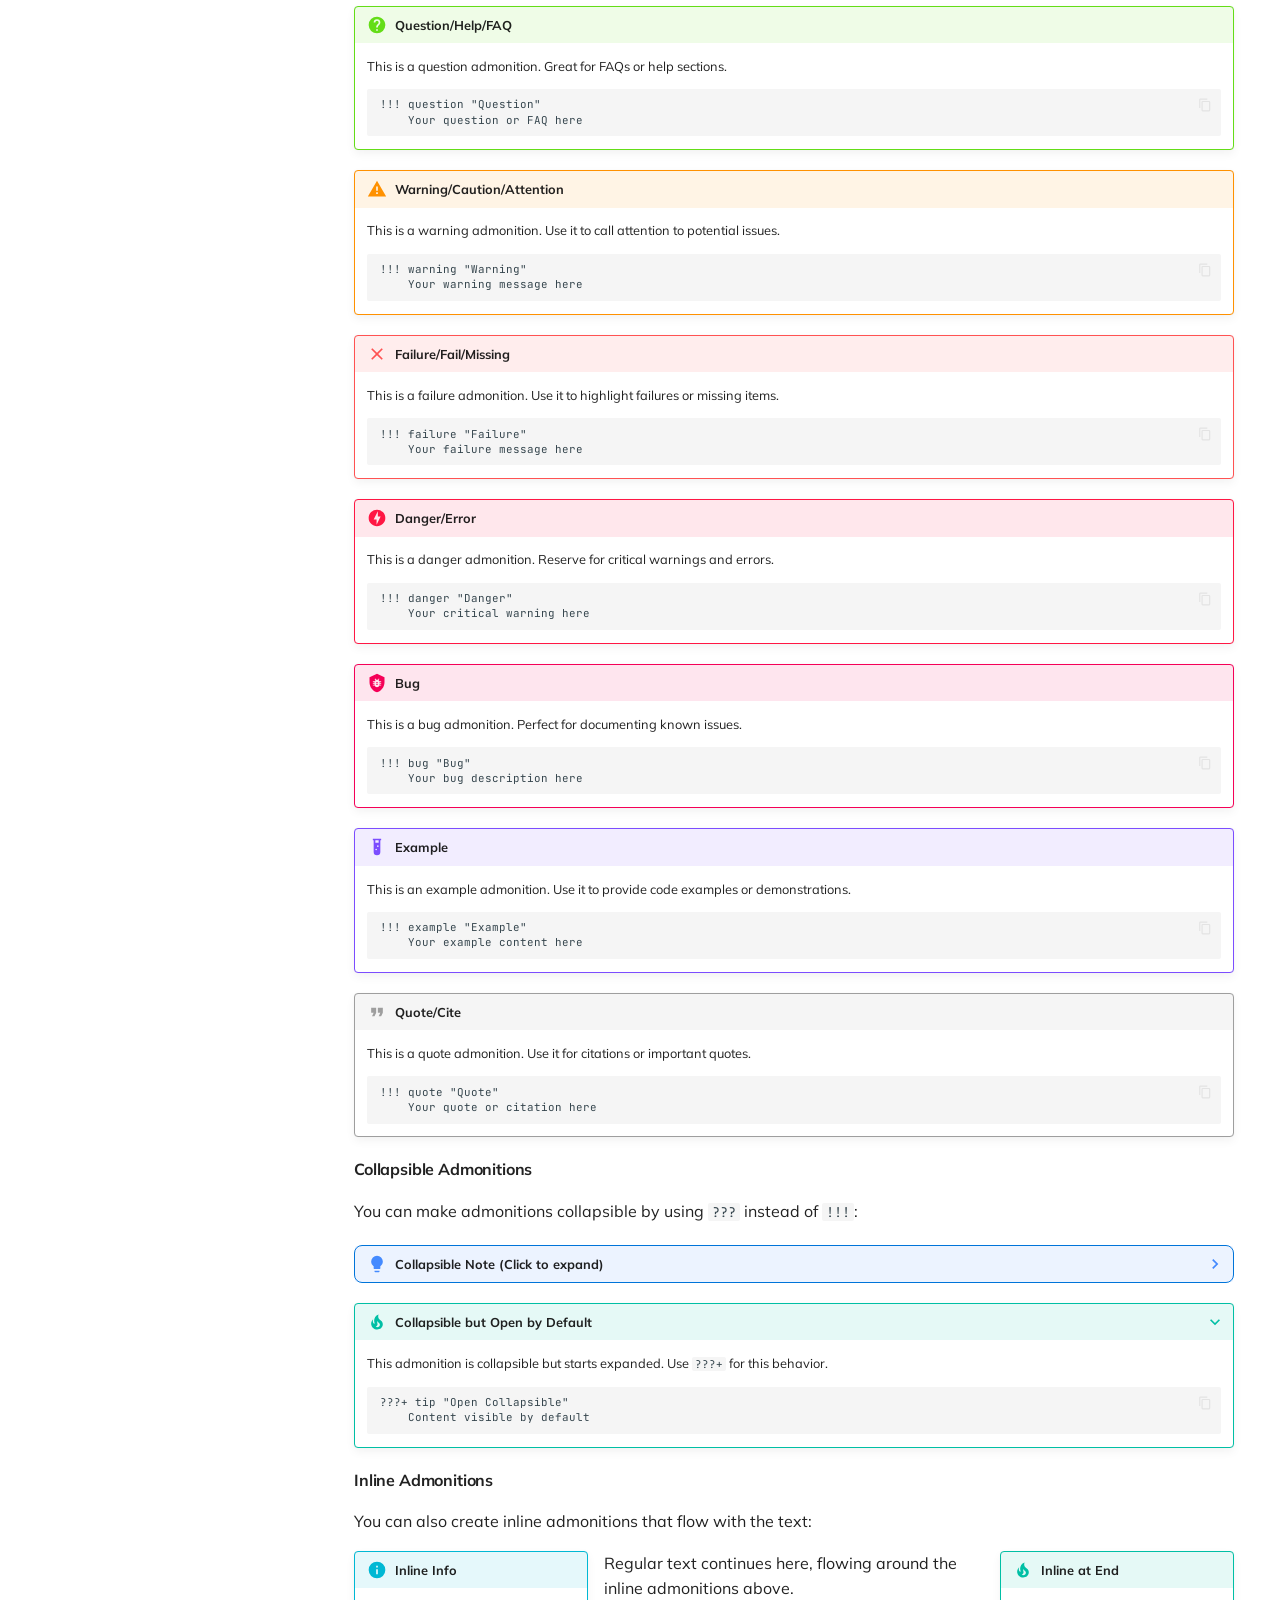
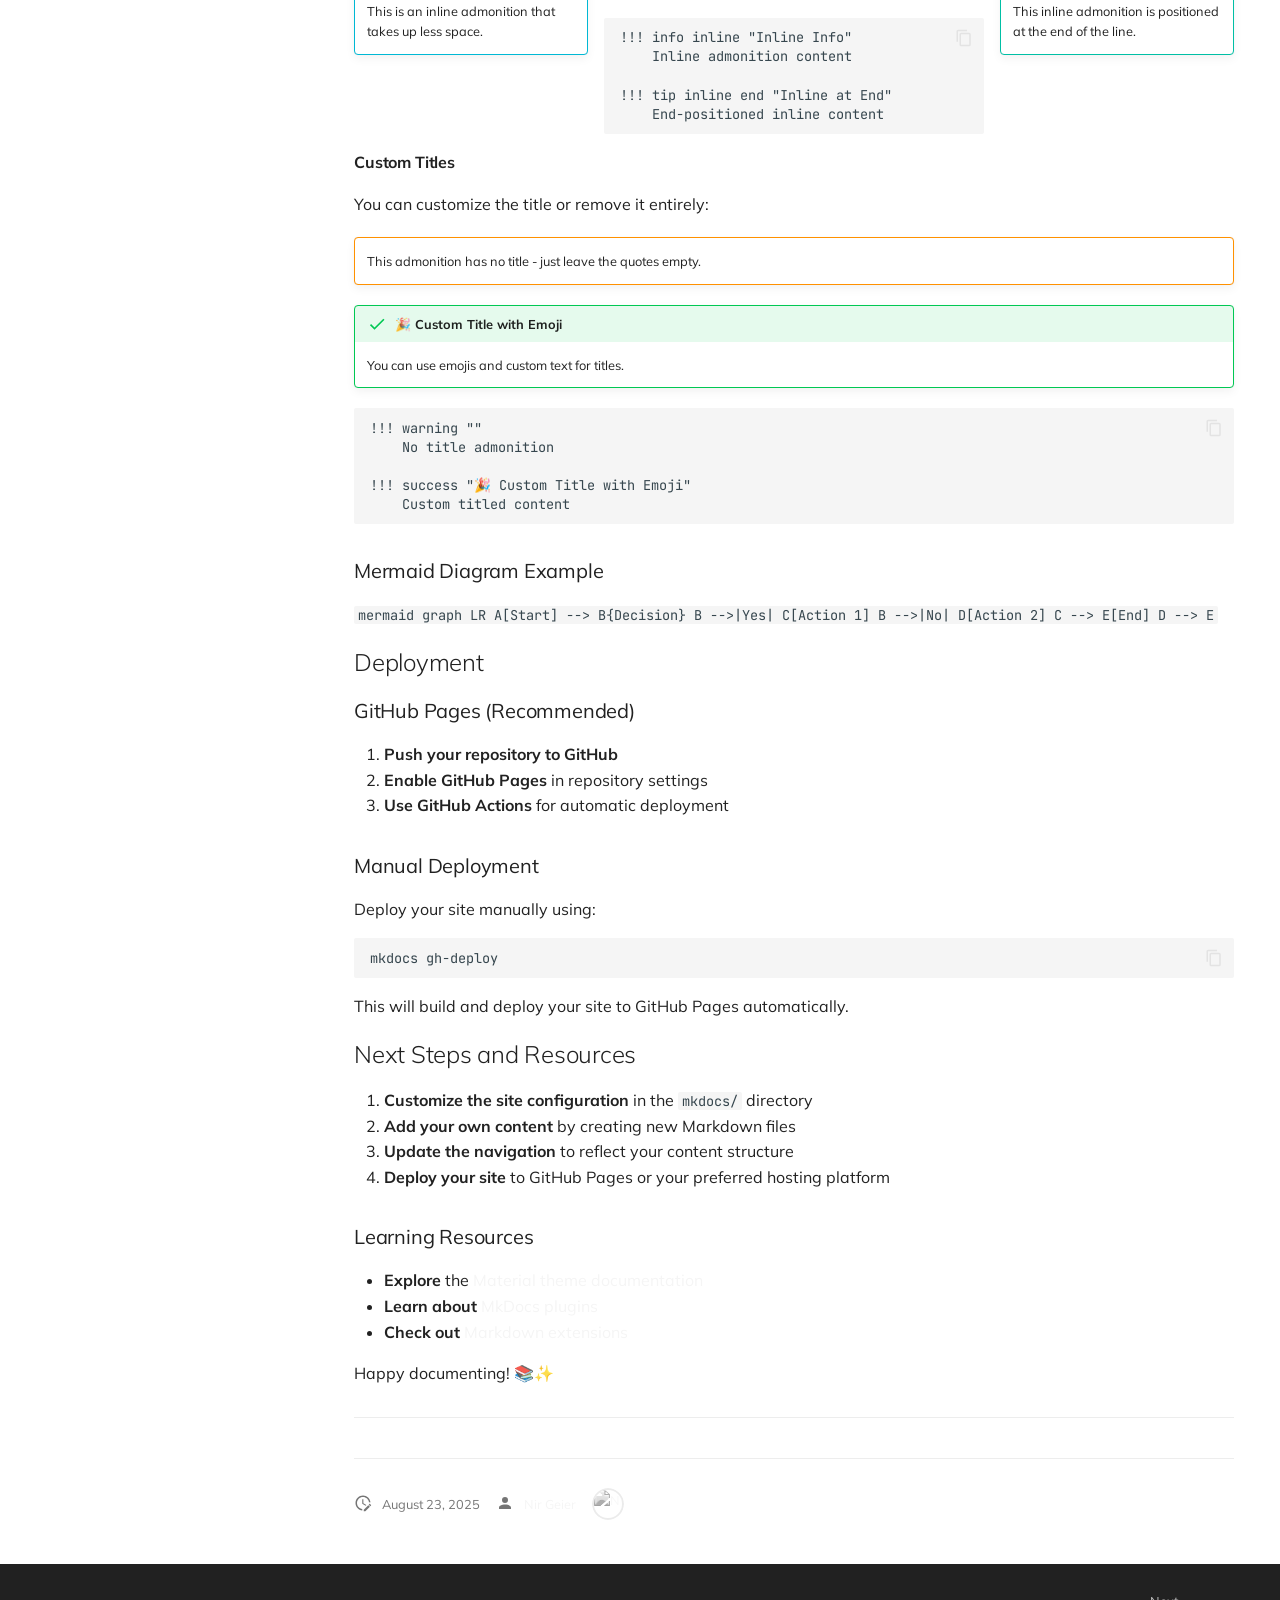
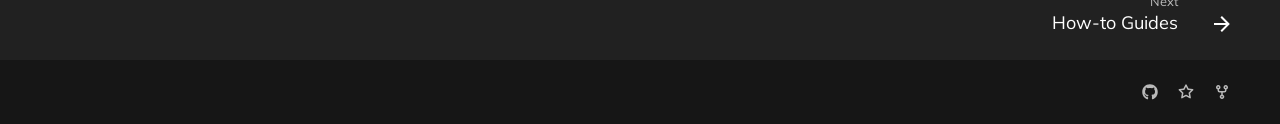
==== commit 553858a4: "Deployed 1080275 with MkDocs version: 1.6.1" ====
--- a/index.html
+++ b/index.html
@@ -97,7 +97,7 @@
   LIABILITY, WHETHER IN AN ACTION OF CONTRACT, TORT OR OTHERWISE, ARISING
   FROM, OUT OF OR IN CONNECTION WITH THE SOFTWARE OR THE USE OR OTHER DEALINGS
   IN THE SOFTWARE.
---> <!-- Render date of last update --> <!-- Render date of creation --> <!-- ---------------------------------------------------------------------- --> <!-- Render authors --> <!-- ---------------------------------------------------------------------- --> <!-- Render committers from GitHub --> <!-- Render committers from GitLab --> <!-- Render committers --> <!-- ---------------------------------------------------------------------- --> <!-- Determine date of last update --> <!-- Determine date of creation --> <!-- Source file information --> <aside class=md-source-file> <!-- Date of last update --> <hr> <span class=md-source-file__fact> <span class=md-icon title="Last update"> <svg xmlns=http://www.w3.org/2000/svg viewbox="0 0 24 24"><path d="M21 13.1c-.1 0-.3.1-.4.2l-1 1 2.1 2.1 1-1c.2-.2.2-.6 0-.8l-1.3-1.3c-.1-.1-.2-.2-.4-.2m-1.9 1.8-6.1 6V23h2.1l6.1-6.1zM12.5 7v5.2l4 2.4-1 1L11 13V7zM11 21.9c-5.1-.5-9-4.8-9-9.9C2 6.5 6.5 2 12 2c5.3 0 9.6 4.1 10 9.3-.3-.1-.6-.2-1-.2s-.7.1-1 .2C19.6 7.2 16.2 4 12 4c-4.4 0-8 3.6-8 8 0 4.1 3.1 7.5 7.1 7.9l-.1.2z"/></svg> </span> <span class="git-revision-date-localized-plugin git-revision-date-localized-plugin-date" title="August 23, 2025 10:37:36 UTC">August 23, 2025</span> </span> <!-- Authors (git-authors plugin) --> <span class=md-source-file__fact> <span class=md-icon title=Contributors> <svg xmlns=http://www.w3.org/2000/svg viewbox="0 0 24 24"><path d="M12 4a4 4 0 0 1 4 4 4 4 0 0 1-4 4 4 4 0 0 1-4-4 4 4 0 0 1 4-4m0 10c4.42 0 8 1.79 8 4v2H4v-2c0-2.21 3.58-4 8-4"/></svg> </span> <nav> <a href=mailto:nirgeier@gmail.com>Nir Geier</a> </nav> </span> <!-- Authors (git-committers plugin) --> <!-- Debug: Check what committers data exists --> <span class=md-source-file__fact> <span class=md-icon title="Debug: Committers"> <svg xmlns=http://www.w3.org/2000/svg viewbox="0 0 24 24"><path d="M14 12h-4v-2h4m0 6h-4v-2h4m6-6h-2.81a6 6 0 0 0-1.82-1.96L17 4.41 15.59 3l-2.17 2.17a6 6 0 0 0-2.83 0L8.41 3 7 4.41l1.62 1.63C7.88 6.55 7.26 7.22 6.81 8H4v2h2.09c-.05.33-.09.66-.09 1v1H4v2h2v1c0 .34.04.67.09 1H4v2h2.81c1.04 1.79 2.97 3 5.19 3s4.15-1.21 5.19-3H20v-2h-2.09c.05-.33.09-.66.09-1v-1h2v-2h-2v-1c0-.34-.04-.67-.09-1H20z"/></svg> </span> <span>Debug: No committers data available. Plugin may need GitHub token.</span> </span> </aside> </article> </div> <script>var tabs=__md_get("__tabs");if(Array.isArray(tabs))e:for(var set of document.querySelectorAll(".tabbed-set")){var labels=set.querySelector(".tabbed-labels");for(var tab of tabs)for(var label of labels.getElementsByTagName("label"))if(label.innerText.trim()===tab){var input=document.getElementById(label.htmlFor);input.checked=!0;continue e}}</script> <script>var target=document.getElementById(location.hash.slice(1));target&&target.name&&(target.checked=target.name.startsWith("__tabbed_"))</script> </div> </main> <!--
+--> <!-- Render date of last update --> <!-- Render date of creation --> <!-- ---------------------------------------------------------------------- --> <!-- Render authors --> <!-- ---------------------------------------------------------------------- --> <!-- Render committers from GitHub --> <!-- Render committers from GitLab --> <!-- Render committers --> <!-- ---------------------------------------------------------------------- --> <!-- Determine date of last update --> <!-- Determine date of creation --> <!-- Source file information --> <aside class=md-source-file> <!-- Date of last update --> <hr> <span class=md-source-file__fact> <span class=md-icon title="Last update"> <svg xmlns=http://www.w3.org/2000/svg viewbox="0 0 24 24"><path d="M21 13.1c-.1 0-.3.1-.4.2l-1 1 2.1 2.1 1-1c.2-.2.2-.6 0-.8l-1.3-1.3c-.1-.1-.2-.2-.4-.2m-1.9 1.8-6.1 6V23h2.1l6.1-6.1zM12.5 7v5.2l4 2.4-1 1L11 13V7zM11 21.9c-5.1-.5-9-4.8-9-9.9C2 6.5 6.5 2 12 2c5.3 0 9.6 4.1 10 9.3-.3-.1-.6-.2-1-.2s-.7.1-1 .2C19.6 7.2 16.2 4 12 4c-4.4 0-8 3.6-8 8 0 4.1 3.1 7.5 7.1 7.9l-.1.2z"/></svg> </span> <span class="git-revision-date-localized-plugin git-revision-date-localized-plugin-date" title="August 23, 2025 10:37:36 UTC">August 23, 2025</span> </span> <!-- Authors (git-authors plugin) --> <span class=md-source-file__fact> <span class=md-icon title=Contributors> <svg xmlns=http://www.w3.org/2000/svg viewbox="0 0 24 24"><path d="M12 4a4 4 0 0 1 4 4 4 4 0 0 1-4 4 4 4 0 0 1-4-4 4 4 0 0 1 4-4m0 10c4.42 0 8 1.79 8 4v2H4v-2c0-2.21 3.58-4 8-4"/></svg> </span> <nav> <a href=mailto:nirgeier@gmail.com>Nir Geier</a> </nav> </span> <!-- Authors (git-committers plugin) --> <!-- Fallback: Manual GitHub avatar for repository owner --> <span class=md-source-file__fact> <nav> <a href=https://github.com/nirgeier class=md-author title=@nirgeier> <img src="https://avatars.githubusercontent.com/u/555154?size=256" alt="Nir Geier"> </a> </nav> </span> </aside> </article> </div> <script>var tabs=__md_get("__tabs");if(Array.isArray(tabs))e:for(var set of document.querySelectorAll(".tabbed-set")){var labels=set.querySelector(".tabbed-labels");for(var tab of tabs)for(var label of labels.getElementsByTagName("label"))if(label.innerText.trim()===tab){var input=document.getElementById(label.htmlFor);input.checked=!0;continue e}}</script> <script>var target=document.getElementById(location.hash.slice(1));target&&target.name&&(target.checked=target.name.startsWith("__tabbed_"))</script> </div> </main> <!--
   Copyright (c) 2016-2025 Martin Donath <martin.donath@squidfunk.com>
 
   Permission is hereby granted, free of charge, to any person obtaining a copy
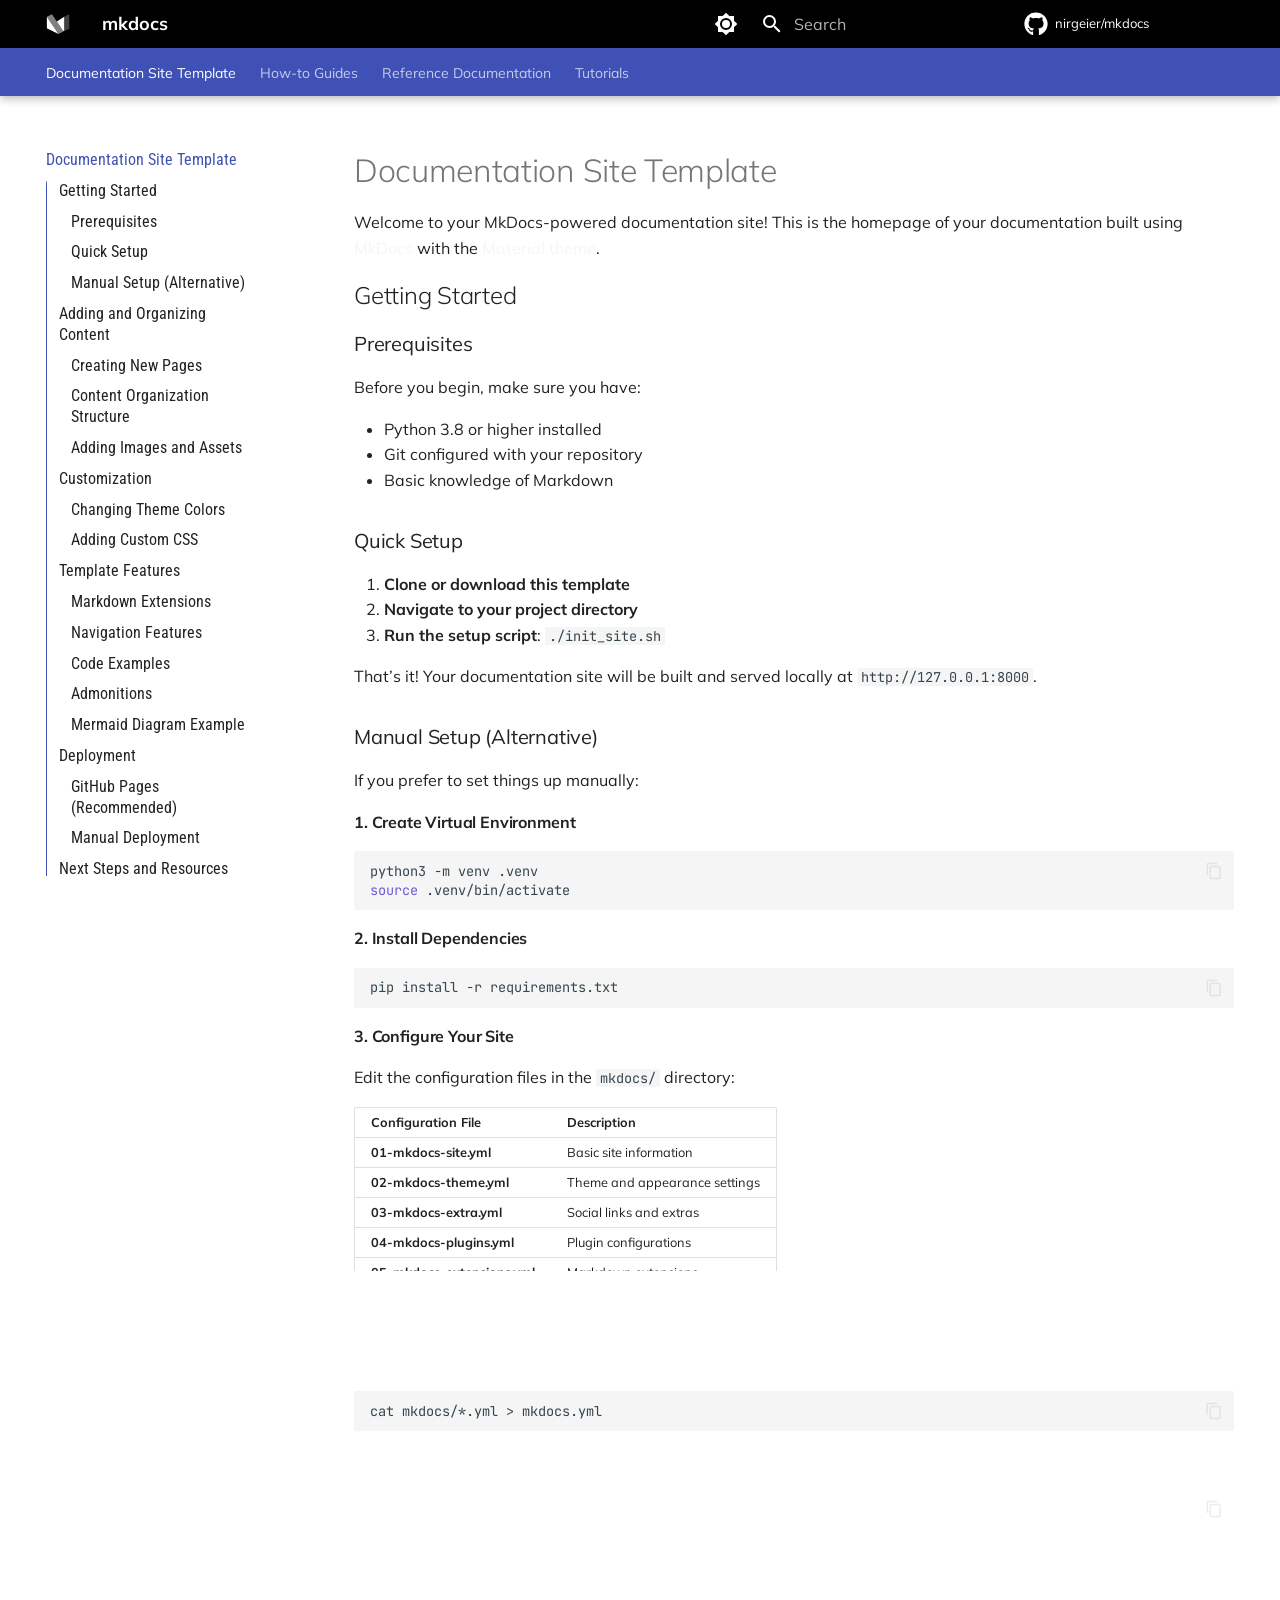
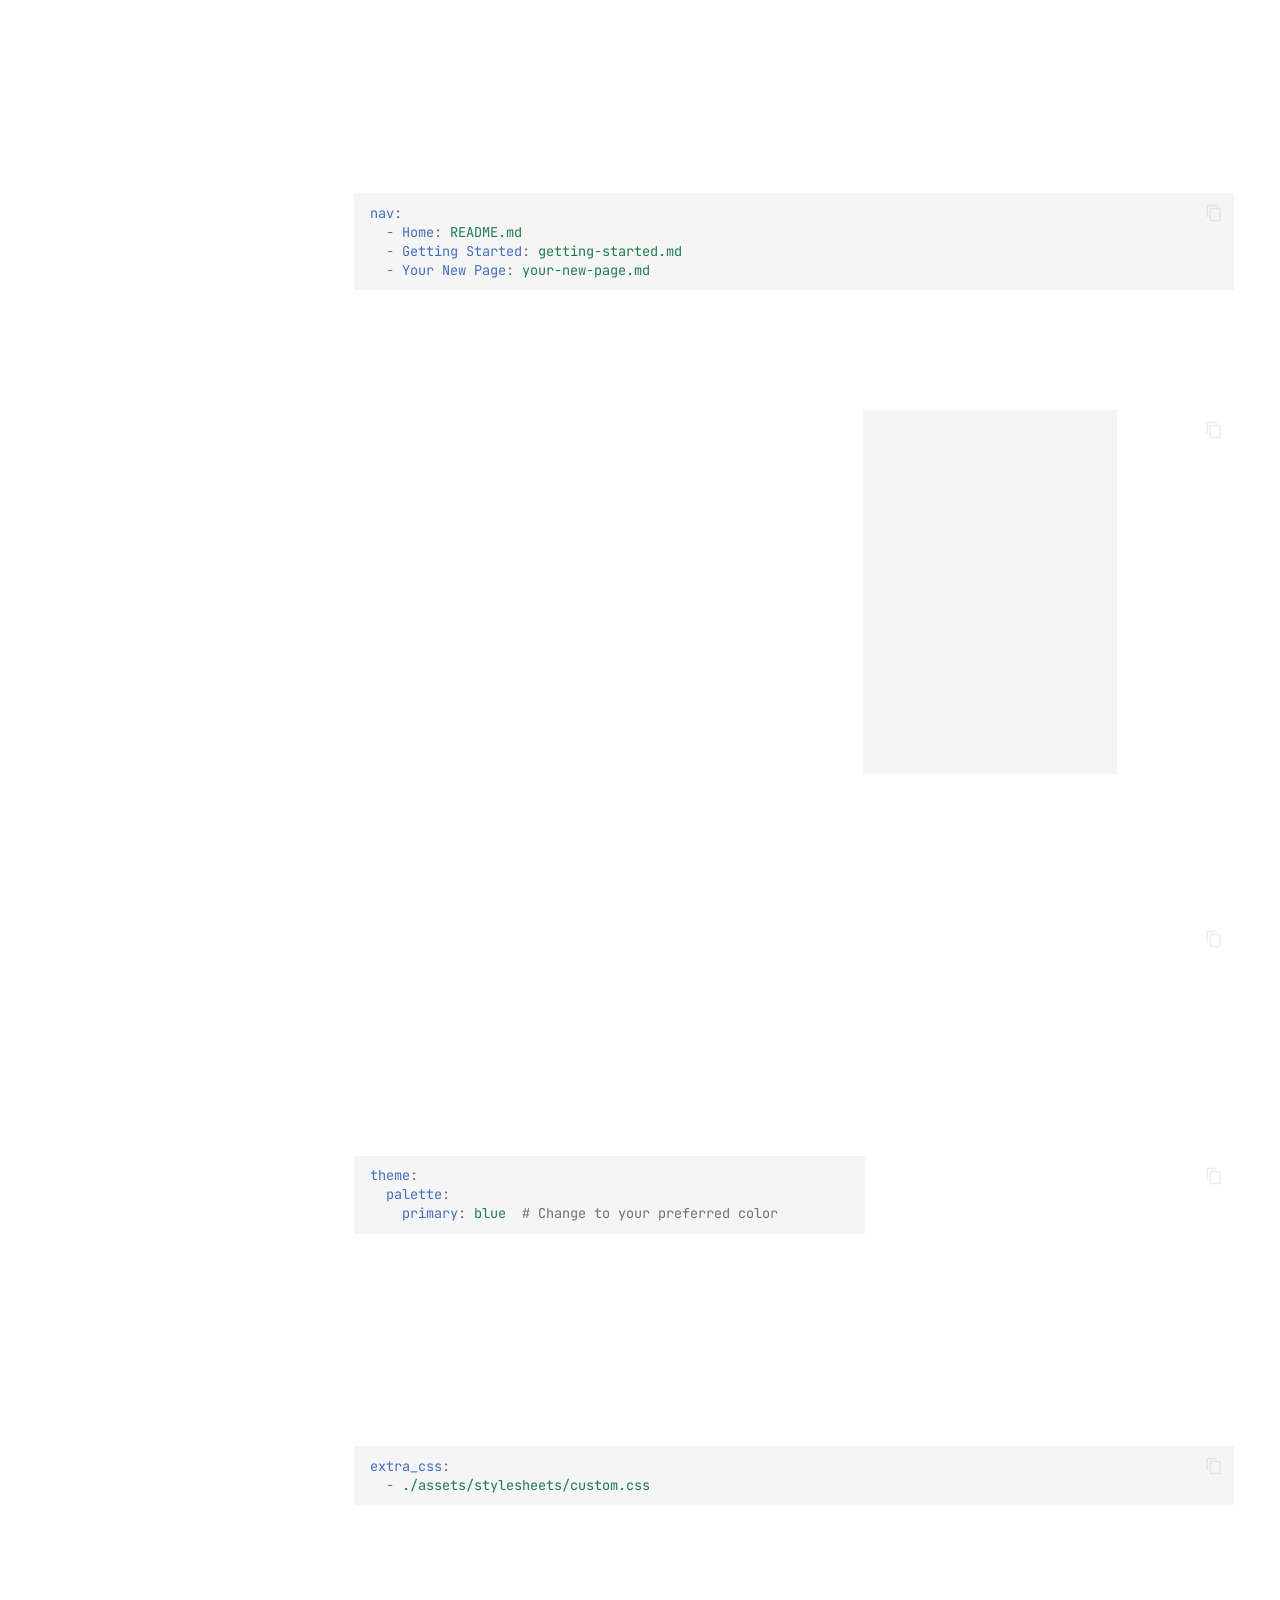
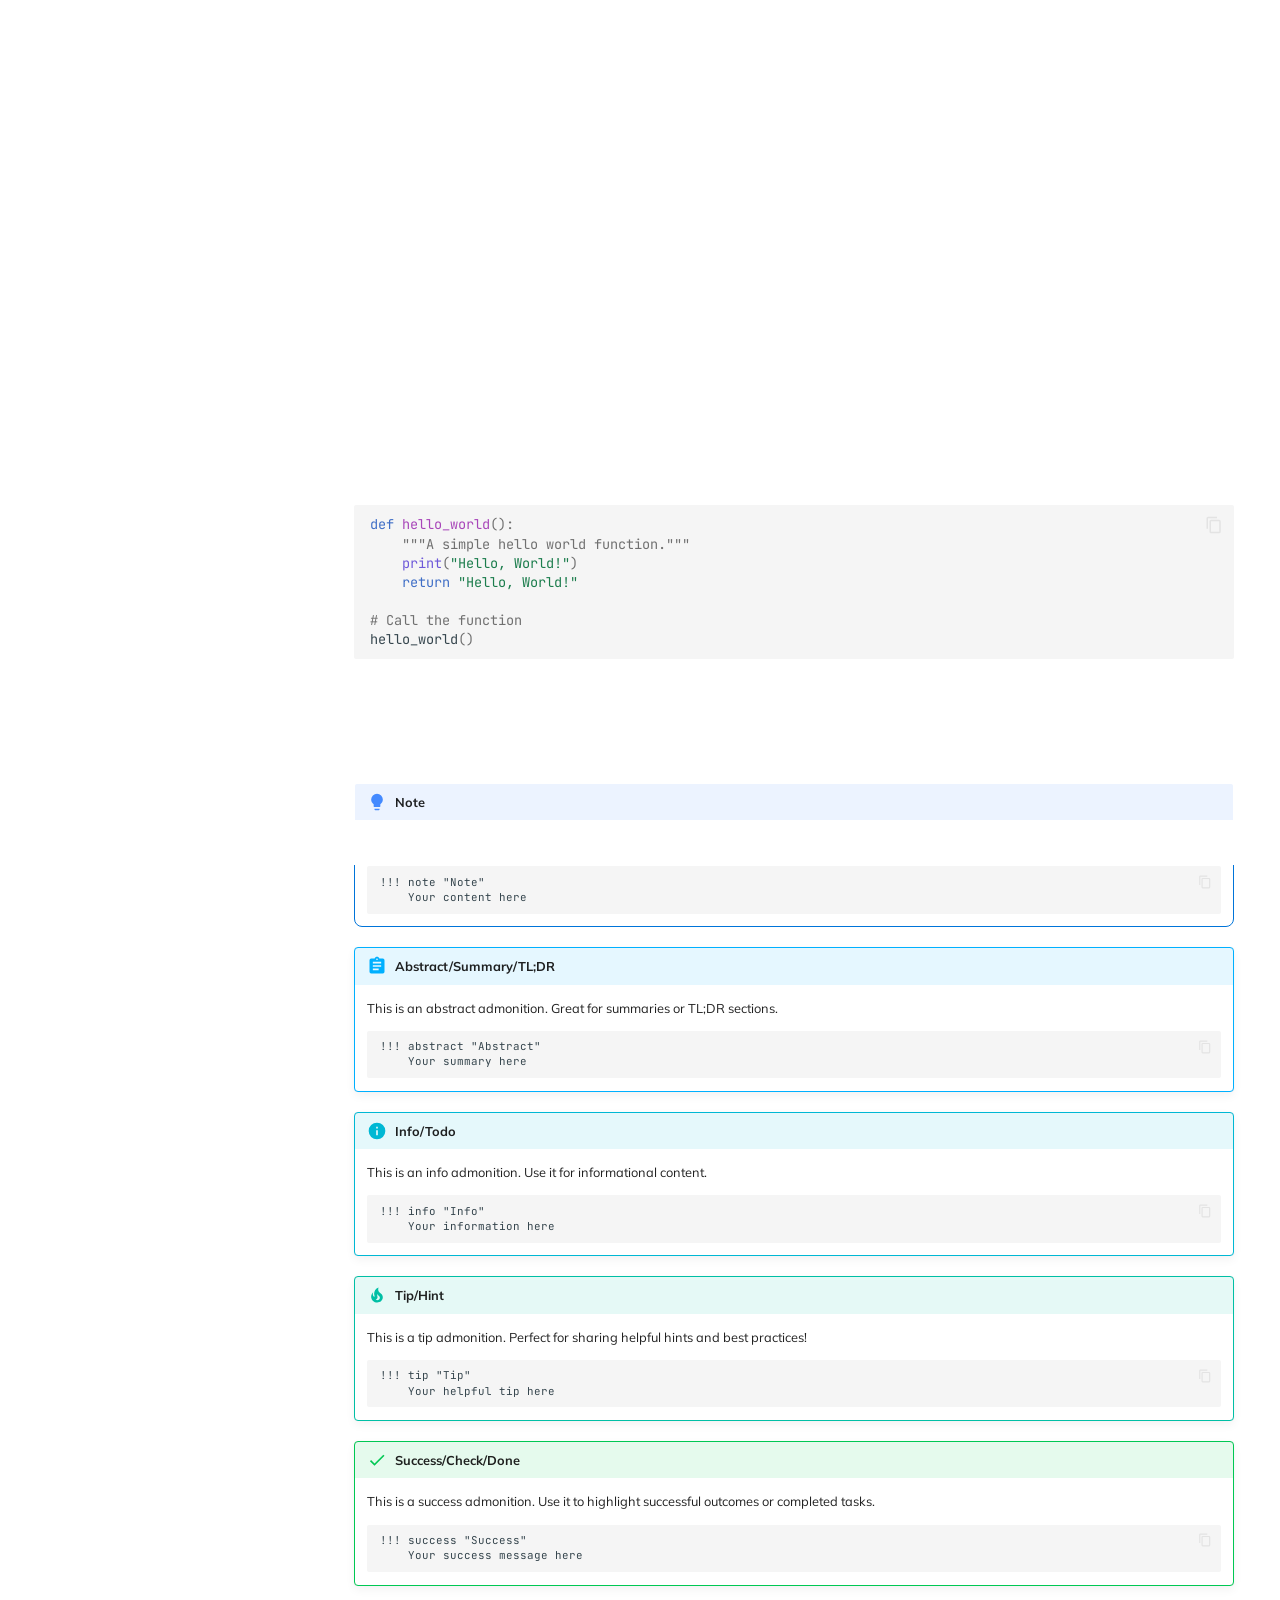
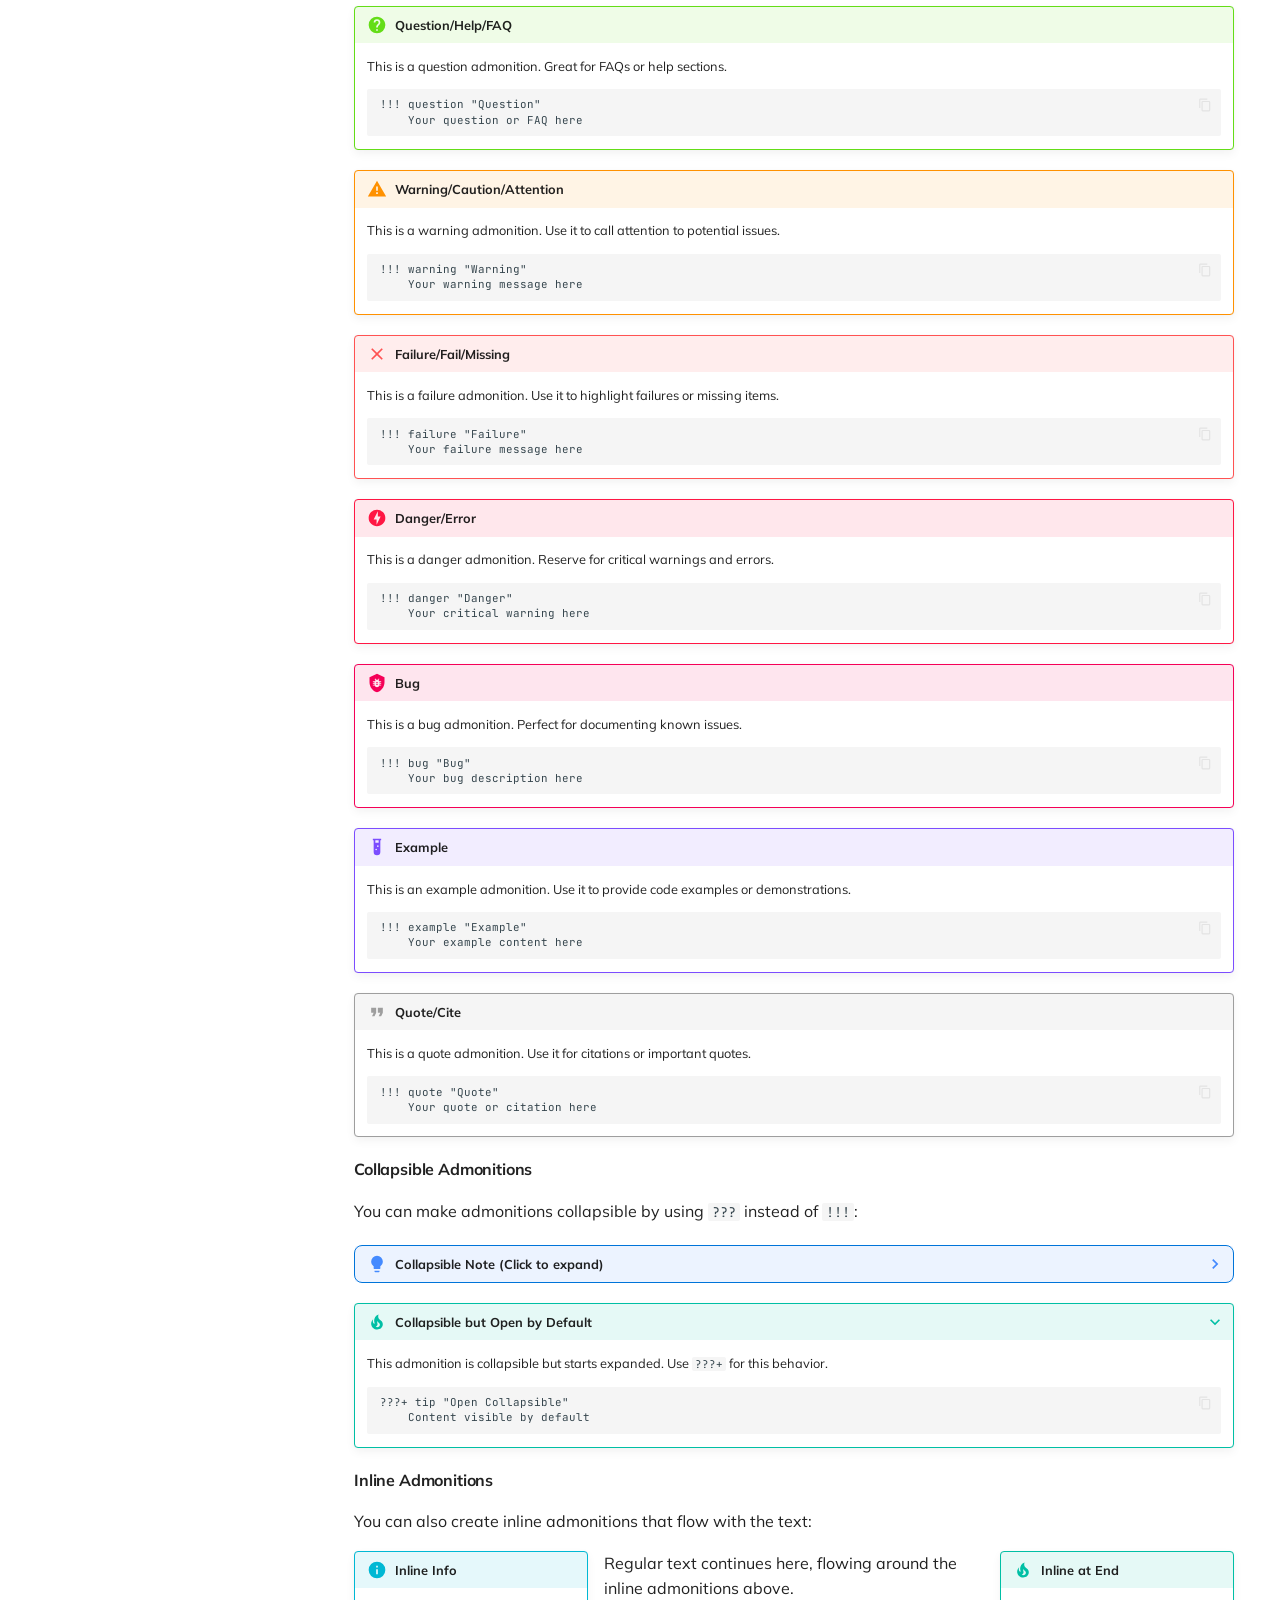
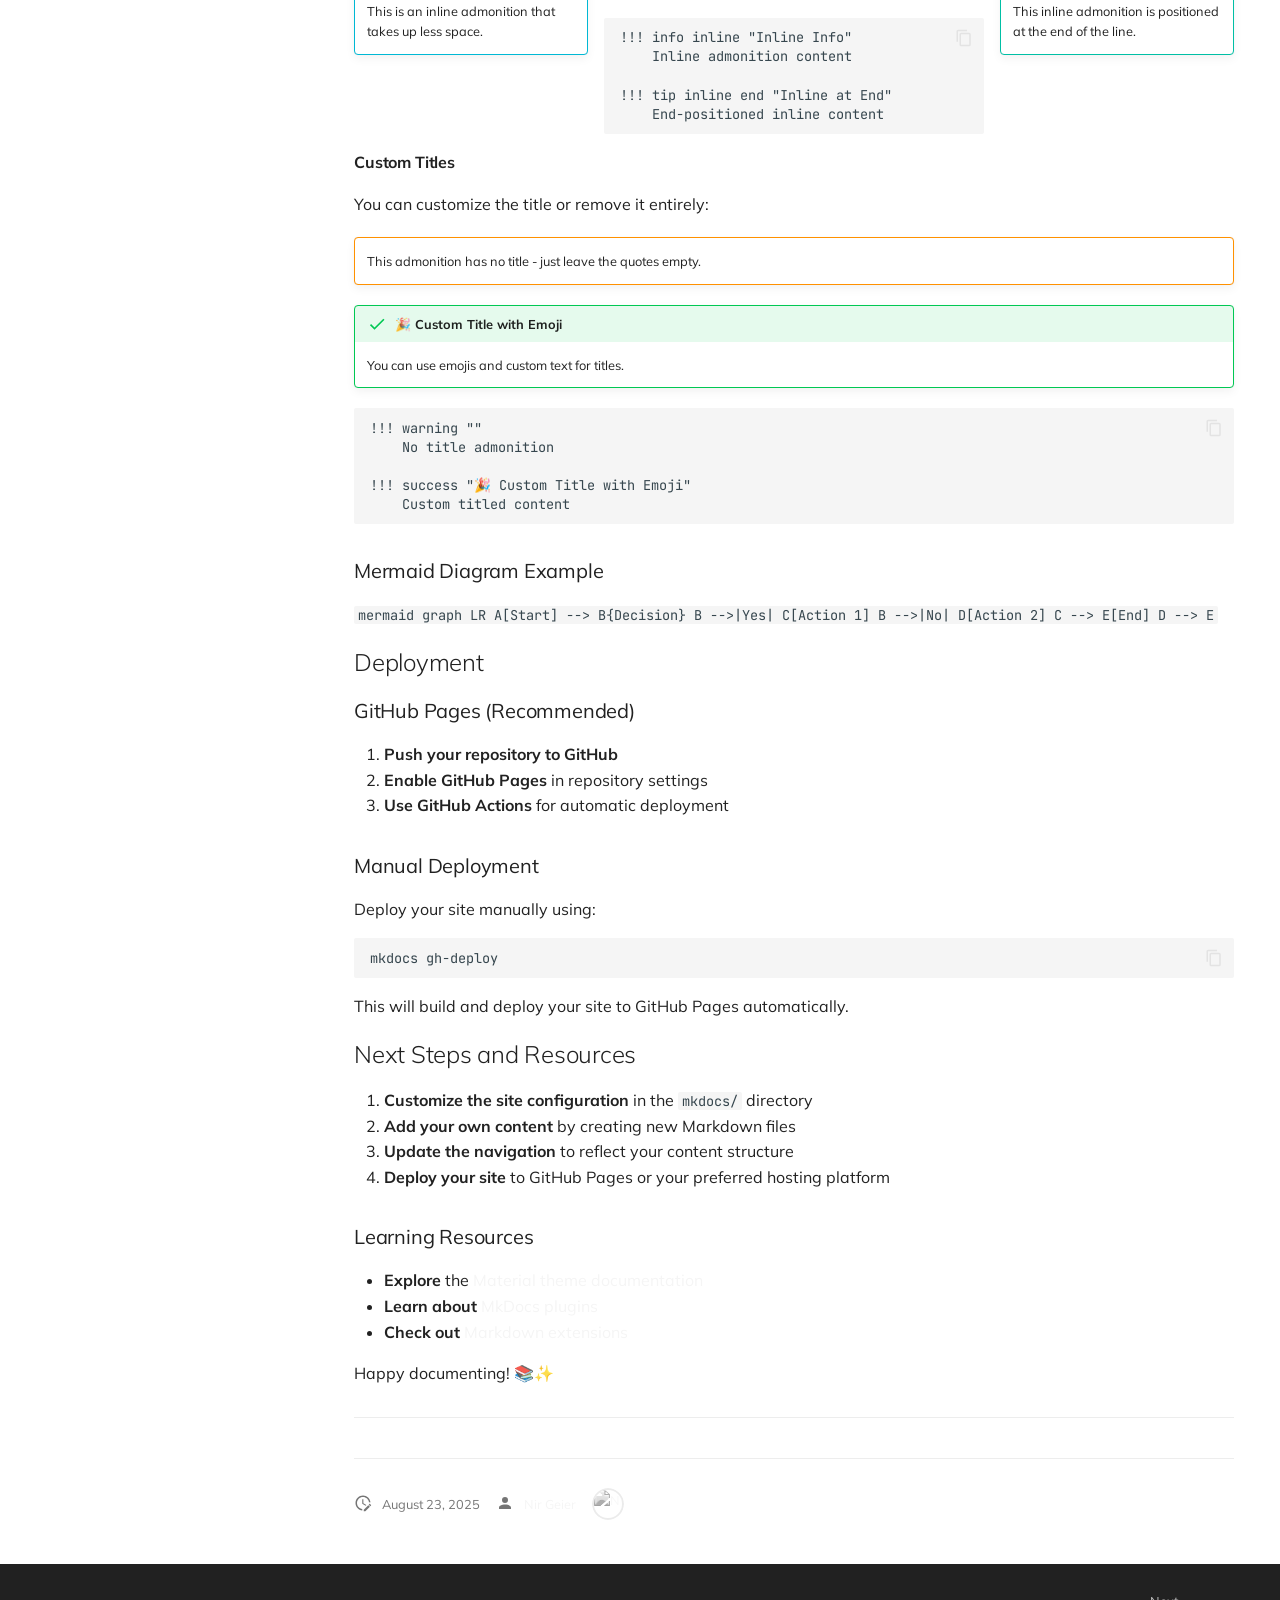
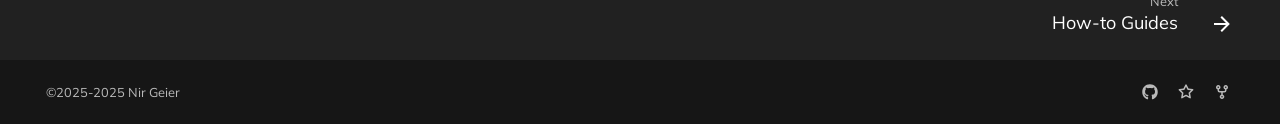
==== commit 6528f22b: "Deployed 7f38680 with MkDocs version: 1.6.1" ====
--- a/index.html
+++ b/index.html
@@ -97,7 +97,7 @@
   LIABILITY, WHETHER IN AN ACTION OF CONTRACT, TORT OR OTHERWISE, ARISING
   FROM, OUT OF OR IN CONNECTION WITH THE SOFTWARE OR THE USE OR OTHER DEALINGS
   IN THE SOFTWARE.
---> <!-- Render date of last update --> <!-- Render date of creation --> <!-- ---------------------------------------------------------------------- --> <!-- Render authors --> <!-- ---------------------------------------------------------------------- --> <!-- Render committers from GitHub --> <!-- Render committers from GitLab --> <!-- Render committers --> <!-- ---------------------------------------------------------------------- --> <!-- Determine date of last update --> <!-- Determine date of creation --> <!-- Source file information --> <aside class=md-source-file> <!-- Date of last update --> <hr> <span class=md-source-file__fact> <span class=md-icon title="Last update"> <svg xmlns=http://www.w3.org/2000/svg viewbox="0 0 24 24"><path d="M21 13.1c-.1 0-.3.1-.4.2l-1 1 2.1 2.1 1-1c.2-.2.2-.6 0-.8l-1.3-1.3c-.1-.1-.2-.2-.4-.2m-1.9 1.8-6.1 6V23h2.1l6.1-6.1zM12.5 7v5.2l4 2.4-1 1L11 13V7zM11 21.9c-5.1-.5-9-4.8-9-9.9C2 6.5 6.5 2 12 2c5.3 0 9.6 4.1 10 9.3-.3-.1-.6-.2-1-.2s-.7.1-1 .2C19.6 7.2 16.2 4 12 4c-4.4 0-8 3.6-8 8 0 4.1 3.1 7.5 7.1 7.9l-.1.2z"/></svg> </span> <span class="git-revision-date-localized-plugin git-revision-date-localized-plugin-date" title="August 23, 2025 10:37:36 UTC">August 23, 2025</span> </span> <!-- Authors (git-authors plugin) --> <span class=md-source-file__fact> <span class=md-icon title=Contributors> <svg xmlns=http://www.w3.org/2000/svg viewbox="0 0 24 24"><path d="M12 4a4 4 0 0 1 4 4 4 4 0 0 1-4 4 4 4 0 0 1-4-4 4 4 0 0 1 4-4m0 10c4.42 0 8 1.79 8 4v2H4v-2c0-2.21 3.58-4 8-4"/></svg> </span> <nav> <a href=mailto:nirgeier@gmail.com>Nir Geier</a> </nav> </span> <!-- Authors (git-committers plugin) --> <!-- Fallback: Manual GitHub avatar for repository owner --> <span class=md-source-file__fact> <nav> <a href=https://github.com/nirgeier class=md-author title=@nirgeier> <img src="https://avatars.githubusercontent.com/u/555154?size=256" alt="Nir Geier"> </a> </nav> </span> </aside> </article> </div> <script>var tabs=__md_get("__tabs");if(Array.isArray(tabs))e:for(var set of document.querySelectorAll(".tabbed-set")){var labels=set.querySelector(".tabbed-labels");for(var tab of tabs)for(var label of labels.getElementsByTagName("label"))if(label.innerText.trim()===tab){var input=document.getElementById(label.htmlFor);input.checked=!0;continue e}}</script> <script>var target=document.getElementById(location.hash.slice(1));target&&target.name&&(target.checked=target.name.startsWith("__tabbed_"))</script> </div> </main> <!--
+--> <!-- Render date of last update --> <!-- Render date of creation --> <!-- ---------------------------------------------------------------------- --> <!-- Render authors --> <!-- ---------------------------------------------------------------------- --> <!-- Render committers from GitHub --> <!-- Render committers from GitLab --> <!-- Render committers --> <!-- ---------------------------------------------------------------------- --> <!-- Determine date of last update --> <!-- Determine date of creation --> <!-- Source file information --> <aside class=md-source-file> <!-- Date of last update --> <hr> <span class=md-source-file__fact> <span class=md-icon title="Last update"> <svg xmlns=http://www.w3.org/2000/svg viewbox="0 0 24 24"><path d="M21 13.1c-.1 0-.3.1-.4.2l-1 1 2.1 2.1 1-1c.2-.2.2-.6 0-.8l-1.3-1.3c-.1-.1-.2-.2-.4-.2m-1.9 1.8-6.1 6V23h2.1l6.1-6.1zM12.5 7v5.2l4 2.4-1 1L11 13V7zM11 21.9c-5.1-.5-9-4.8-9-9.9C2 6.5 6.5 2 12 2c5.3 0 9.6 4.1 10 9.3-.3-.1-.6-.2-1-.2s-.7.1-1 .2C19.6 7.2 16.2 4 12 4c-4.4 0-8 3.6-8 8 0 4.1 3.1 7.5 7.1 7.9l-.1.2z"/></svg> </span> <span class="git-revision-date-localized-plugin git-revision-date-localized-plugin-date" title="August 23, 2025 16:56:04 UTC">August 23, 2025</span> </span> <!-- Authors (git-authors plugin) --> <span class=md-source-file__fact> <span class=md-icon title=Contributors> <svg xmlns=http://www.w3.org/2000/svg viewbox="0 0 24 24"><path d="M12 4a4 4 0 0 1 4 4 4 4 0 0 1-4 4 4 4 0 0 1-4-4 4 4 0 0 1 4-4m0 10c4.42 0 8 1.79 8 4v2H4v-2c0-2.21 3.58-4 8-4"/></svg> </span> <nav> <a href=mailto:nirgeier@gmail.com>Nir Geier</a> </nav> </span> <!-- Authors (git-committers plugin) --> <!-- Fallback: Manual GitHub avatar for repository owner --> <span class=md-source-file__fact> <nav> <a href=https://github.com/nirgeier class=md-author title=@nirgeier> <img src="https://avatars.githubusercontent.com/u/555154?size=256" alt="Nir Geier"> </a> </nav> </span> </aside> </article> </div> <script>var tabs=__md_get("__tabs");if(Array.isArray(tabs))e:for(var set of document.querySelectorAll(".tabbed-set")){var labels=set.querySelector(".tabbed-labels");for(var tab of tabs)for(var label of labels.getElementsByTagName("label"))if(label.innerText.trim()===tab){var input=document.getElementById(label.htmlFor);input.checked=!0;continue e}}</script> <script>var target=document.getElementById(location.hash.slice(1));target&&target.name&&(target.checked=target.name.startsWith("__tabbed_"))</script> </div> </main> <!--
   Copyright (c) 2016-2025 Martin Donath <martin.donath@squidfunk.com>
 
   Permission is hereby granted, free of charge, to any person obtaining a copy
@@ -117,4 +117,4 @@
   LIABILITY, WHETHER IN AN ACTION OF CONTRACT, TORT OR OTHERWISE, ARISING
   FROM, OUT OF OR IN CONNECTION WITH THE SOFTWARE OR THE USE OR OTHER DEALINGS
   IN THE SOFTWARE.
---> <!-- Footer --> <footer class=md-footer> <div class=logo1></div> <div class=logo2></div> <!-- Link to previous and/or next page --> <nav class="md-footer__inner md-grid" aria-label=Footer> <!-- Link to previous page --> <!-- Link to next page --> <a href=guides/ class="md-footer__link md-footer__link--next" aria-label="Next: How-to Guides"> <div class=md-footer__title> <span class=md-footer__direction> Next </span> <div class=md-ellipsis> How-to Guides </div> </div> <div class="md-footer__button md-icon"> <svg xmlns=http://www.w3.org/2000/svg viewbox="0 0 24 24"><path d="M4 11v2h12l-5.5 5.5 1.42 1.42L19.84 12l-7.92-7.92L10.5 5.5 16 11z"/></svg> </div> </a> </nav> <!-- Further information --> <div class="md-footer-meta md-typeset"> <div class="md-footer-meta__inner md-grid"> <div class=md-copyright> </div> <!-- Social links --> <div class=md-social> <a href=https://github.com/nirgeier/mkdocs target=_blank rel=noopener title="View on GitHub" class=md-social__link> <svg xmlns=http://www.w3.org/2000/svg viewbox="0 0 512 512"><!-- Font Awesome Free 7.0.0 by @fontawesome - https://fontawesome.com License - https://fontawesome.com/license/free (Icons: CC BY 4.0, Fonts: SIL OFL 1.1, Code: MIT License) Copyright 2025 Fonticons, Inc.--><path fill=currentColor d="M173.9 397.4c0 2-2.3 3.6-5.2 3.6-3.3.3-5.6-1.3-5.6-3.6 0-2 2.3-3.6 5.2-3.6 3-.3 5.6 1.3 5.6 3.6m-31.1-4.5c-.7 2 1.3 4.3 4.3 4.9 2.6 1 5.6 0 6.2-2s-1.3-4.3-4.3-5.2c-2.6-.7-5.5.3-6.2 2.3m44.2-1.7c-2.9.7-4.9 2.6-4.6 4.9.3 2 2.9 3.3 5.9 2.6 2.9-.7 4.9-2.6 4.6-4.6-.3-1.9-3-3.2-5.9-2.9M252.8 8C114.1 8 8 113.3 8 252c0 110.9 69.8 205.8 169.5 239.2 12.8 2.3 17.3-5.6 17.3-12.1 0-6.2-.3-40.4-.3-61.4 0 0-70 15-84.7-29.8 0 0-11.4-29.1-27.8-36.6 0 0-22.9-15.7 1.6-15.4 0 0 24.9 2 38.6 25.8 21.9 38.6 58.6 27.5 72.9 20.9 2.3-16 8.8-27.1 16-33.7-55.9-6.2-112.3-14.3-112.3-110.5 0-27.5 7.6-41.3 23.6-58.9-2.6-6.5-11.1-33.3 2.6-67.9 20.9-6.5 69 27 69 27 20-5.6 41.5-8.5 62.8-8.5s42.8 2.9 62.8 8.5c0 0 48.1-33.6 69-27 13.7 34.7 5.2 61.4 2.6 67.9 16 17.7 25.8 31.5 25.8 58.9 0 96.5-58.9 104.2-114.8 110.5 9.2 7.9 17 22.9 17 46.4 0 33.7-.3 75.4-.3 83.6 0 6.5 4.6 14.4 17.3 12.1C436.2 457.8 504 362.9 504 252 504 113.3 391.5 8 252.8 8M105.2 352.9c-1.3 1-1 3.3.7 5.2 1.6 1.6 3.9 2.3 5.2 1 1.3-1 1-3.3-.7-5.2-1.6-1.6-3.9-2.3-5.2-1m-10.8-8.1c-.7 1.3.3 2.9 2.3 3.9 1.6 1 3.6.7 4.3-.7.7-1.3-.3-2.9-2.3-3.9-2-.6-3.6-.3-4.3.7m32.4 35.6c-1.6 1.3-1 4.3 1.3 6.2 2.3 2.3 5.2 2.6 6.5 1 1.3-1.3.7-4.3-1.3-6.2-2.2-2.3-5.2-2.6-6.5-1m-11.4-14.7c-1.6 1-1.6 3.6 0 5.9s4.3 3.3 5.6 2.3c1.6-1.3 1.6-3.9 0-6.2-1.4-2.3-4-3.3-5.6-2"/></svg> </a> <a href=https://github.com/nirgeier/mkdocs/stargazers target=_blank rel=noopener title="Star this repo" class=md-social__link> <svg xmlns=http://www.w3.org/2000/svg viewbox="0 0 16 16"><path d="M8 .25a.75.75 0 0 1 .673.418l1.882 3.815 4.21.612a.75.75 0 0 1 .416 1.279l-3.046 2.97.719 4.192a.751.751 0 0 1-1.088.791L8 12.347l-3.766 1.98a.75.75 0 0 1-1.088-.79l.72-4.194L.818 6.374a.75.75 0 0 1 .416-1.28l4.21-.611L7.327.668A.75.75 0 0 1 8 .25m0 2.445L6.615 5.5a.75.75 0 0 1-.564.41l-3.097.45 2.24 2.184a.75.75 0 0 1 .216.664l-.528 3.084 2.769-1.456a.75.75 0 0 1 .698 0l2.77 1.456-.53-3.084a.75.75 0 0 1 .216-.664l2.24-2.183-3.096-.45a.75.75 0 0 1-.564-.41z"/></svg> </a> <a href=https://github.com/nirgeier/mkdocs/network/members target=_blank rel=noopener title="Fork this repo" class=md-social__link> <svg xmlns=http://www.w3.org/2000/svg viewbox="0 0 16 16"><path d="M5 5.372v.878c0 .414.336.75.75.75h4.5a.75.75 0 0 0 .75-.75v-.878a2.25 2.25 0 1 1 1.5 0v.878a2.25 2.25 0 0 1-2.25 2.25h-1.5v2.128a2.251 2.251 0 1 1-1.5 0V8.5h-1.5A2.25 2.25 0 0 1 3.5 6.25v-.878a2.25 2.25 0 1 1 1.5 0M5 3.25a.75.75 0 1 0-1.5 0 .75.75 0 0 0 1.5 0m6.75.75a.75.75 0 1 0 0-1.5.75.75 0 0 0 0 1.5m-3 8.75a.75.75 0 1 0-1.5 0 .75.75 0 0 0 1.5 0"/></svg> </a> </div> </div> </div> </footer> </div> <div class=md-dialog data-md-component=dialog> <div class="md-dialog__inner md-typeset"></div> </div> <div class=md-progress data-md-component=progress role=progressbar></div> <script id=__config type=application/json>{"base": ".", "features": ["announce.dismiss", "content.action.edit", "content.action.view", "content.code.annotate", "content.code.copy", "content.code.select", "content.footnote.tooltips", "content.tabs.link", "content.tooltips", "content.footer.last-updated", "content.footer.contributors", {"navigation.expand": true}, "navigation.footer", "navigation.indexes", "navigation.instant", "navigation.instant.prefetch", "navigation.instant.progress", "navigation.prune", "navigation.sections", "navigation.tabs", "navigation.tabs.sticky", {"navigation.top": true}, "navigation.tracking", "search.highlight", "search.share", "search.suggest", "toc.follow", "toc.integrate", "toc.integrate"], "search": "assets/javascripts/workers/search.d50fe291.min.js", "tags": null, "translations": {"clipboard.copied": "Copied to clipboard", "clipboard.copy": "Copy to clipboard", "search.result.more.one": "1 more on this page", "search.result.more.other": "# more on this page", "search.result.none": "No matching documents", "search.result.one": "1 matching document", "search.result.other": "# matching documents", "search.result.placeholder": "Type to start searching", "search.result.term.missing": "Missing", "select.version": "Select version"}, "version": null}</script> <script src=assets/javascripts/bundle.50899def.min.js></script> <script src=js/print-site.js></script> <script src=https://buttons.github.io/buttons.js></script> </body> </html>+--> <!-- Footer --> <footer class=md-footer> <div class=logo1></div> <div class=logo2></div> <!-- Link to previous and/or next page --> <nav class="md-footer__inner md-grid" aria-label=Footer> <!-- Link to previous page --> <!-- Link to next page --> <a href=guides/ class="md-footer__link md-footer__link--next" aria-label="Next: How-to Guides"> <div class=md-footer__title> <span class=md-footer__direction> Next </span> <div class=md-ellipsis> How-to Guides </div> </div> <div class="md-footer__button md-icon"> <svg xmlns=http://www.w3.org/2000/svg viewbox="0 0 24 24"><path d="M4 11v2h12l-5.5 5.5 1.42 1.42L19.84 12l-7.92-7.92L10.5 5.5 16 11z"/></svg> </div> </a> </nav> <!-- Further information --> <div class="md-footer-meta md-typeset"> <div class="md-footer-meta__inner md-grid"> <div class=md-copyright> <div class=md-copyright__highlight> ©2025-2025 Nir Geier </div> </div> <!-- Social links --> <div class=md-social> <a href=https://github.com/nirgeier/mkdocs target=_blank rel=noopener title="View on GitHub" class=md-social__link> <svg xmlns=http://www.w3.org/2000/svg viewbox="0 0 512 512"><!-- Font Awesome Free 7.0.0 by @fontawesome - https://fontawesome.com License - https://fontawesome.com/license/free (Icons: CC BY 4.0, Fonts: SIL OFL 1.1, Code: MIT License) Copyright 2025 Fonticons, Inc.--><path fill=currentColor d="M173.9 397.4c0 2-2.3 3.6-5.2 3.6-3.3.3-5.6-1.3-5.6-3.6 0-2 2.3-3.6 5.2-3.6 3-.3 5.6 1.3 5.6 3.6m-31.1-4.5c-.7 2 1.3 4.3 4.3 4.9 2.6 1 5.6 0 6.2-2s-1.3-4.3-4.3-5.2c-2.6-.7-5.5.3-6.2 2.3m44.2-1.7c-2.9.7-4.9 2.6-4.6 4.9.3 2 2.9 3.3 5.9 2.6 2.9-.7 4.9-2.6 4.6-4.6-.3-1.9-3-3.2-5.9-2.9M252.8 8C114.1 8 8 113.3 8 252c0 110.9 69.8 205.8 169.5 239.2 12.8 2.3 17.3-5.6 17.3-12.1 0-6.2-.3-40.4-.3-61.4 0 0-70 15-84.7-29.8 0 0-11.4-29.1-27.8-36.6 0 0-22.9-15.7 1.6-15.4 0 0 24.9 2 38.6 25.8 21.9 38.6 58.6 27.5 72.9 20.9 2.3-16 8.8-27.1 16-33.7-55.9-6.2-112.3-14.3-112.3-110.5 0-27.5 7.6-41.3 23.6-58.9-2.6-6.5-11.1-33.3 2.6-67.9 20.9-6.5 69 27 69 27 20-5.6 41.5-8.5 62.8-8.5s42.8 2.9 62.8 8.5c0 0 48.1-33.6 69-27 13.7 34.7 5.2 61.4 2.6 67.9 16 17.7 25.8 31.5 25.8 58.9 0 96.5-58.9 104.2-114.8 110.5 9.2 7.9 17 22.9 17 46.4 0 33.7-.3 75.4-.3 83.6 0 6.5 4.6 14.4 17.3 12.1C436.2 457.8 504 362.9 504 252 504 113.3 391.5 8 252.8 8M105.2 352.9c-1.3 1-1 3.3.7 5.2 1.6 1.6 3.9 2.3 5.2 1 1.3-1 1-3.3-.7-5.2-1.6-1.6-3.9-2.3-5.2-1m-10.8-8.1c-.7 1.3.3 2.9 2.3 3.9 1.6 1 3.6.7 4.3-.7.7-1.3-.3-2.9-2.3-3.9-2-.6-3.6-.3-4.3.7m32.4 35.6c-1.6 1.3-1 4.3 1.3 6.2 2.3 2.3 5.2 2.6 6.5 1 1.3-1.3.7-4.3-1.3-6.2-2.2-2.3-5.2-2.6-6.5-1m-11.4-14.7c-1.6 1-1.6 3.6 0 5.9s4.3 3.3 5.6 2.3c1.6-1.3 1.6-3.9 0-6.2-1.4-2.3-4-3.3-5.6-2"/></svg> </a> <a href=https://github.com/nirgeier/mkdocs/stargazers target=_blank rel=noopener title="Star this repo" class=md-social__link> <svg xmlns=http://www.w3.org/2000/svg viewbox="0 0 16 16"><path d="M8 .25a.75.75 0 0 1 .673.418l1.882 3.815 4.21.612a.75.75 0 0 1 .416 1.279l-3.046 2.97.719 4.192a.751.751 0 0 1-1.088.791L8 12.347l-3.766 1.98a.75.75 0 0 1-1.088-.79l.72-4.194L.818 6.374a.75.75 0 0 1 .416-1.28l4.21-.611L7.327.668A.75.75 0 0 1 8 .25m0 2.445L6.615 5.5a.75.75 0 0 1-.564.41l-3.097.45 2.24 2.184a.75.75 0 0 1 .216.664l-.528 3.084 2.769-1.456a.75.75 0 0 1 .698 0l2.77 1.456-.53-3.084a.75.75 0 0 1 .216-.664l2.24-2.183-3.096-.45a.75.75 0 0 1-.564-.41z"/></svg> </a> <a href=https://github.com/nirgeier/mkdocs/network/members target=_blank rel=noopener title="Fork this repo" class=md-social__link> <svg xmlns=http://www.w3.org/2000/svg viewbox="0 0 16 16"><path d="M5 5.372v.878c0 .414.336.75.75.75h4.5a.75.75 0 0 0 .75-.75v-.878a2.25 2.25 0 1 1 1.5 0v.878a2.25 2.25 0 0 1-2.25 2.25h-1.5v2.128a2.251 2.251 0 1 1-1.5 0V8.5h-1.5A2.25 2.25 0 0 1 3.5 6.25v-.878a2.25 2.25 0 1 1 1.5 0M5 3.25a.75.75 0 1 0-1.5 0 .75.75 0 0 0 1.5 0m6.75.75a.75.75 0 1 0 0-1.5.75.75 0 0 0 0 1.5m-3 8.75a.75.75 0 1 0-1.5 0 .75.75 0 0 0 1.5 0"/></svg> </a> </div> </div> </div> </footer> </div> <div class=md-dialog data-md-component=dialog> <div class="md-dialog__inner md-typeset"></div> </div> <div class=md-progress data-md-component=progress role=progressbar></div> <script id=__config type=application/json>{"base": ".", "features": ["announce.dismiss", "content.action.edit", "content.action.view", "content.code.annotate", "content.code.copy", "content.code.select", "content.footnote.tooltips", "content.tabs.link", "content.tooltips", "content.footer.last-updated", "content.footer.contributors", {"navigation.expand": true}, "navigation.footer", "navigation.indexes", "navigation.instant", "navigation.instant.prefetch", "navigation.instant.progress", "navigation.prune", "navigation.sections", "navigation.tabs", "navigation.tabs.sticky", {"navigation.top": true}, "navigation.tracking", "search.highlight", "search.share", "search.suggest", "toc.follow", "toc.integrate", "toc.integrate"], "search": "assets/javascripts/workers/search.d50fe291.min.js", "tags": null, "translations": {"clipboard.copied": "Copied to clipboard", "clipboard.copy": "Copy to clipboard", "search.result.more.one": "1 more on this page", "search.result.more.other": "# more on this page", "search.result.none": "No matching documents", "search.result.one": "1 matching document", "search.result.other": "# matching documents", "search.result.placeholder": "Type to start searching", "search.result.term.missing": "Missing", "select.version": "Select version"}, "version": null}</script> <script src=assets/javascripts/bundle.50899def.min.js></script> <script src=js/print-site.js></script> <script src=https://buttons.github.io/buttons.js></script> </body> </html>
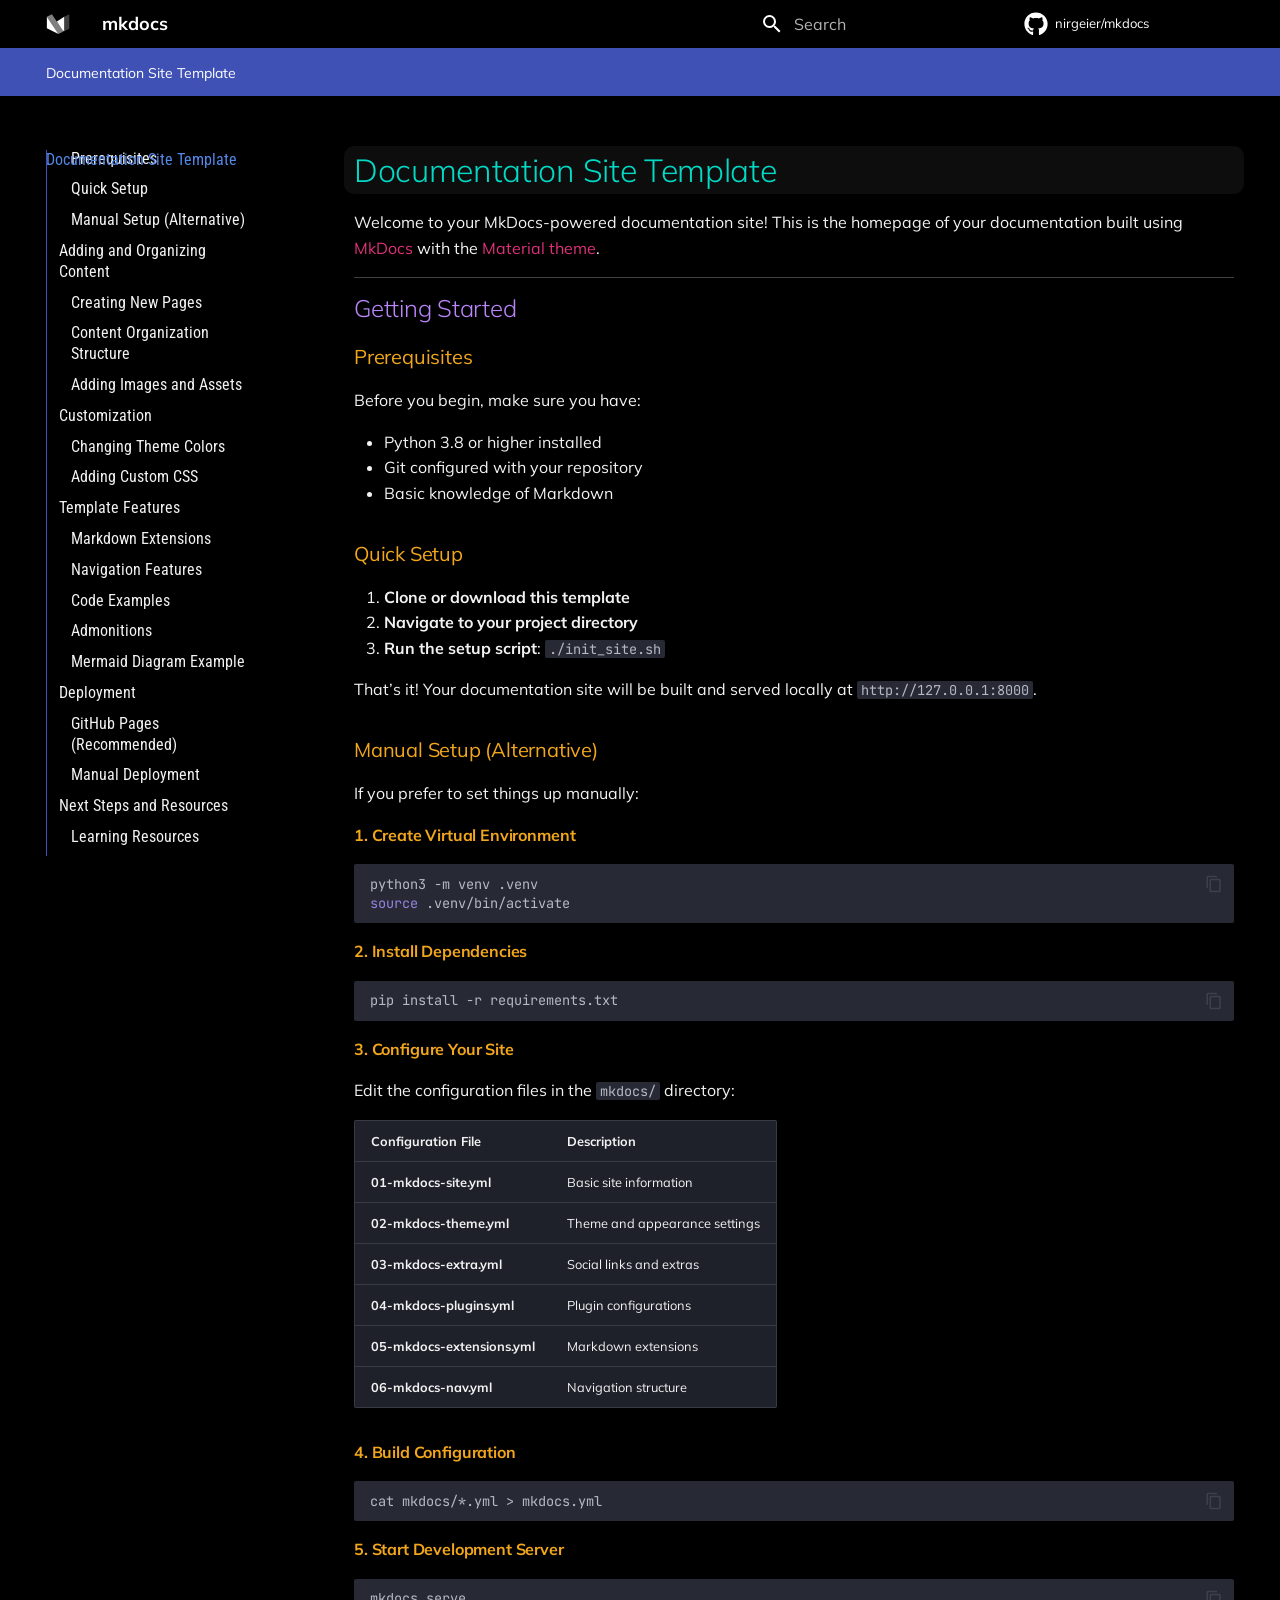
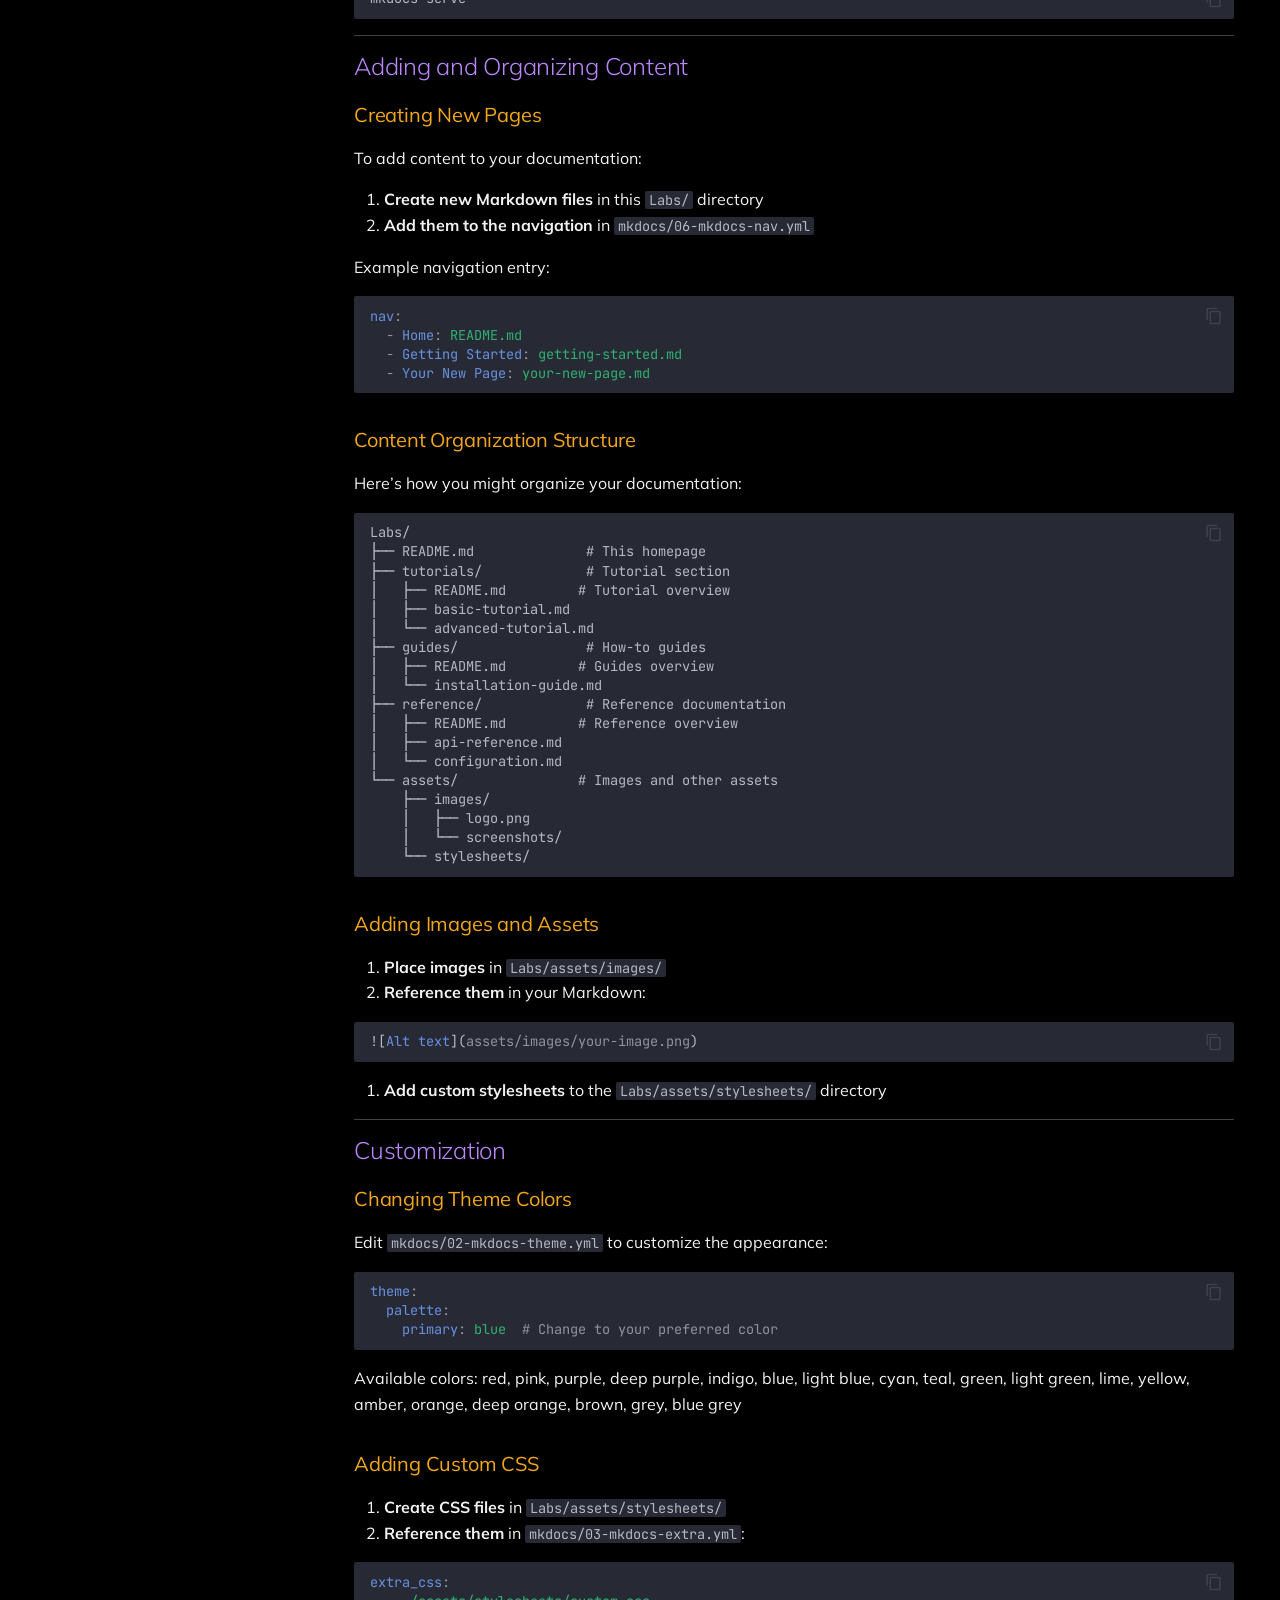
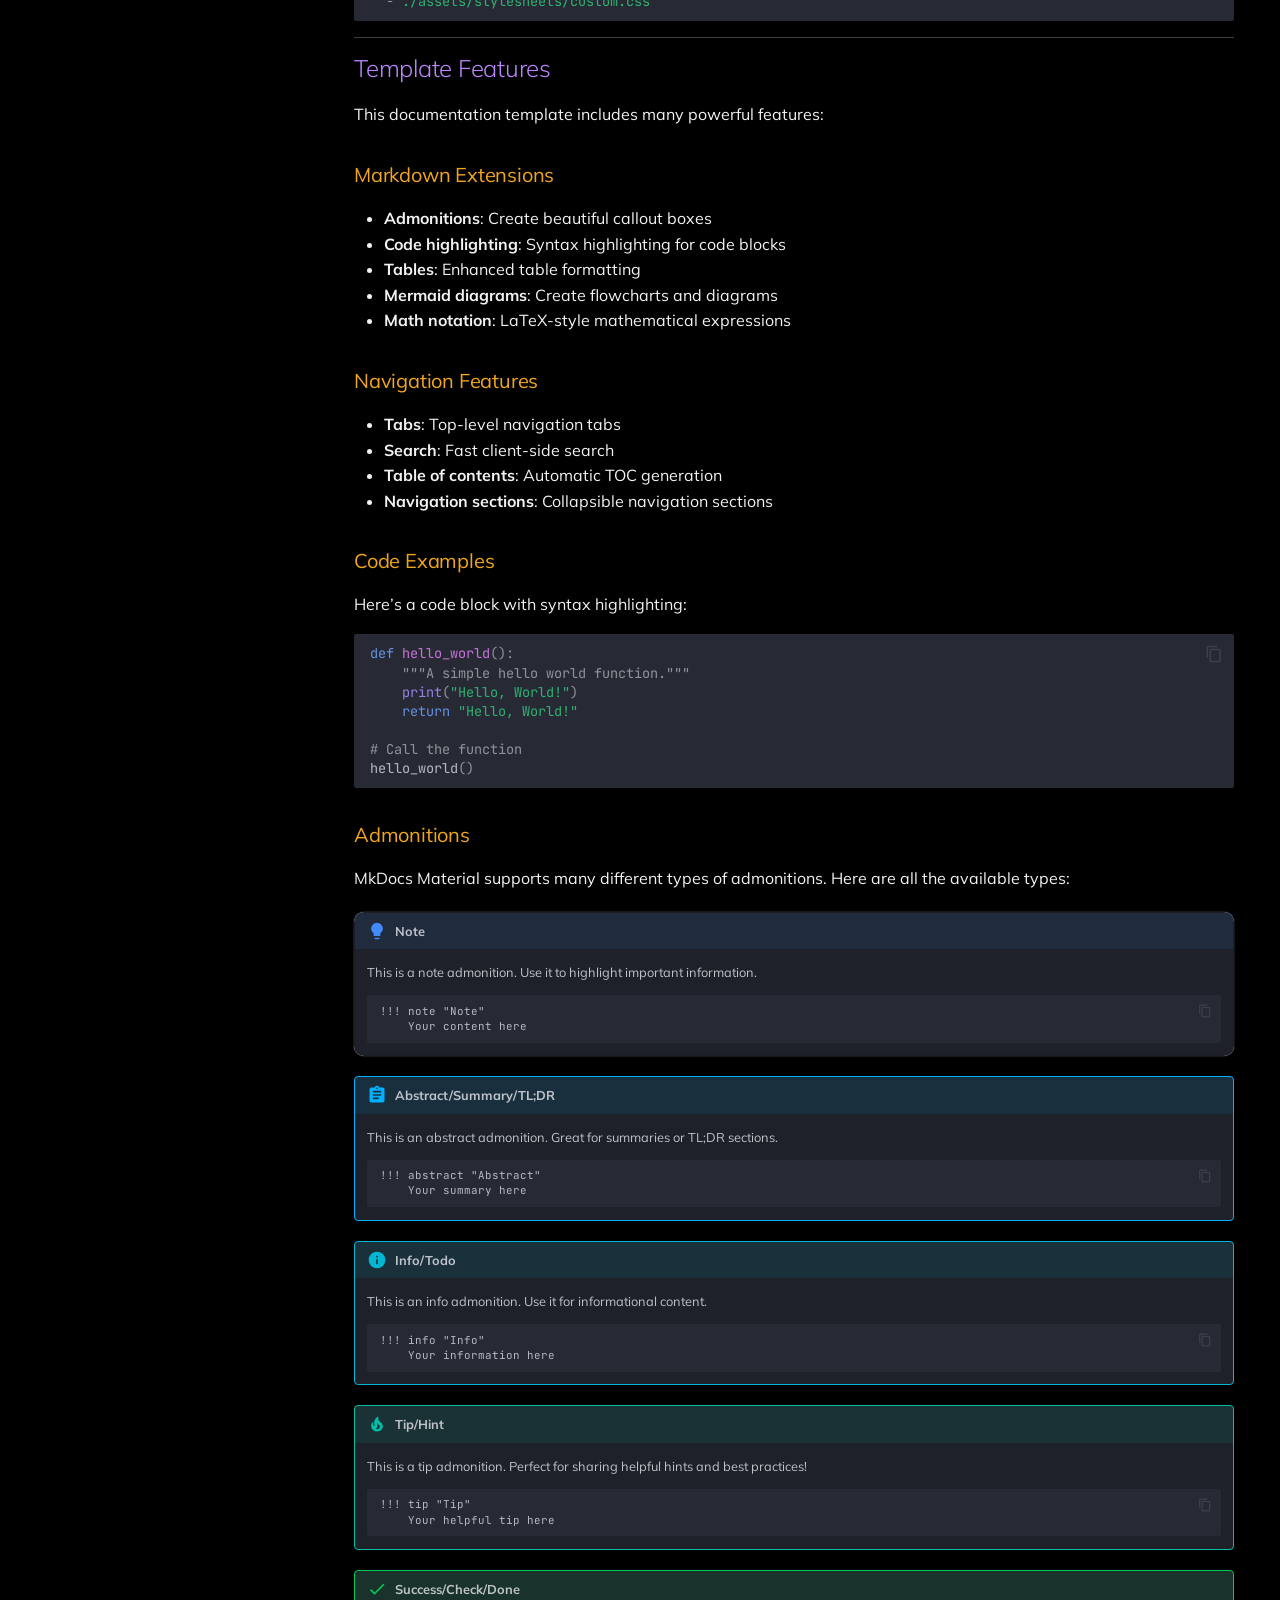
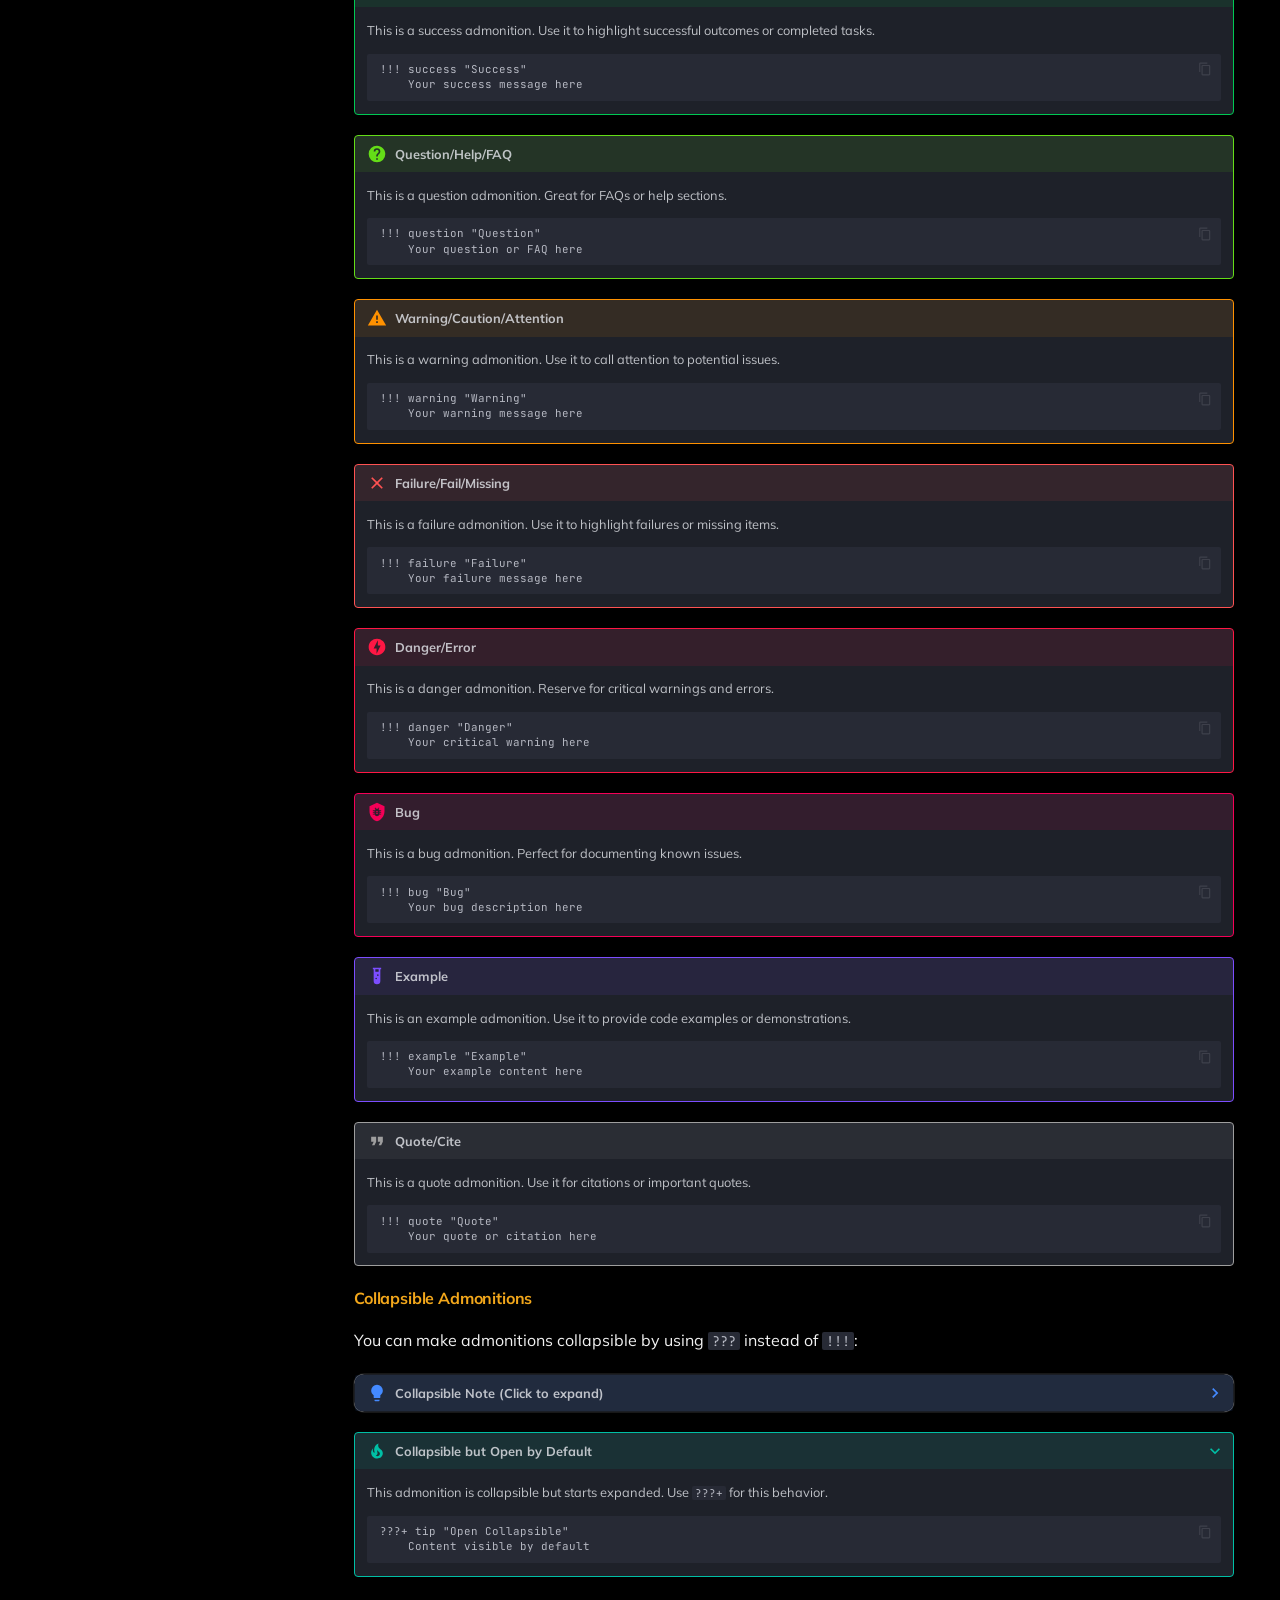
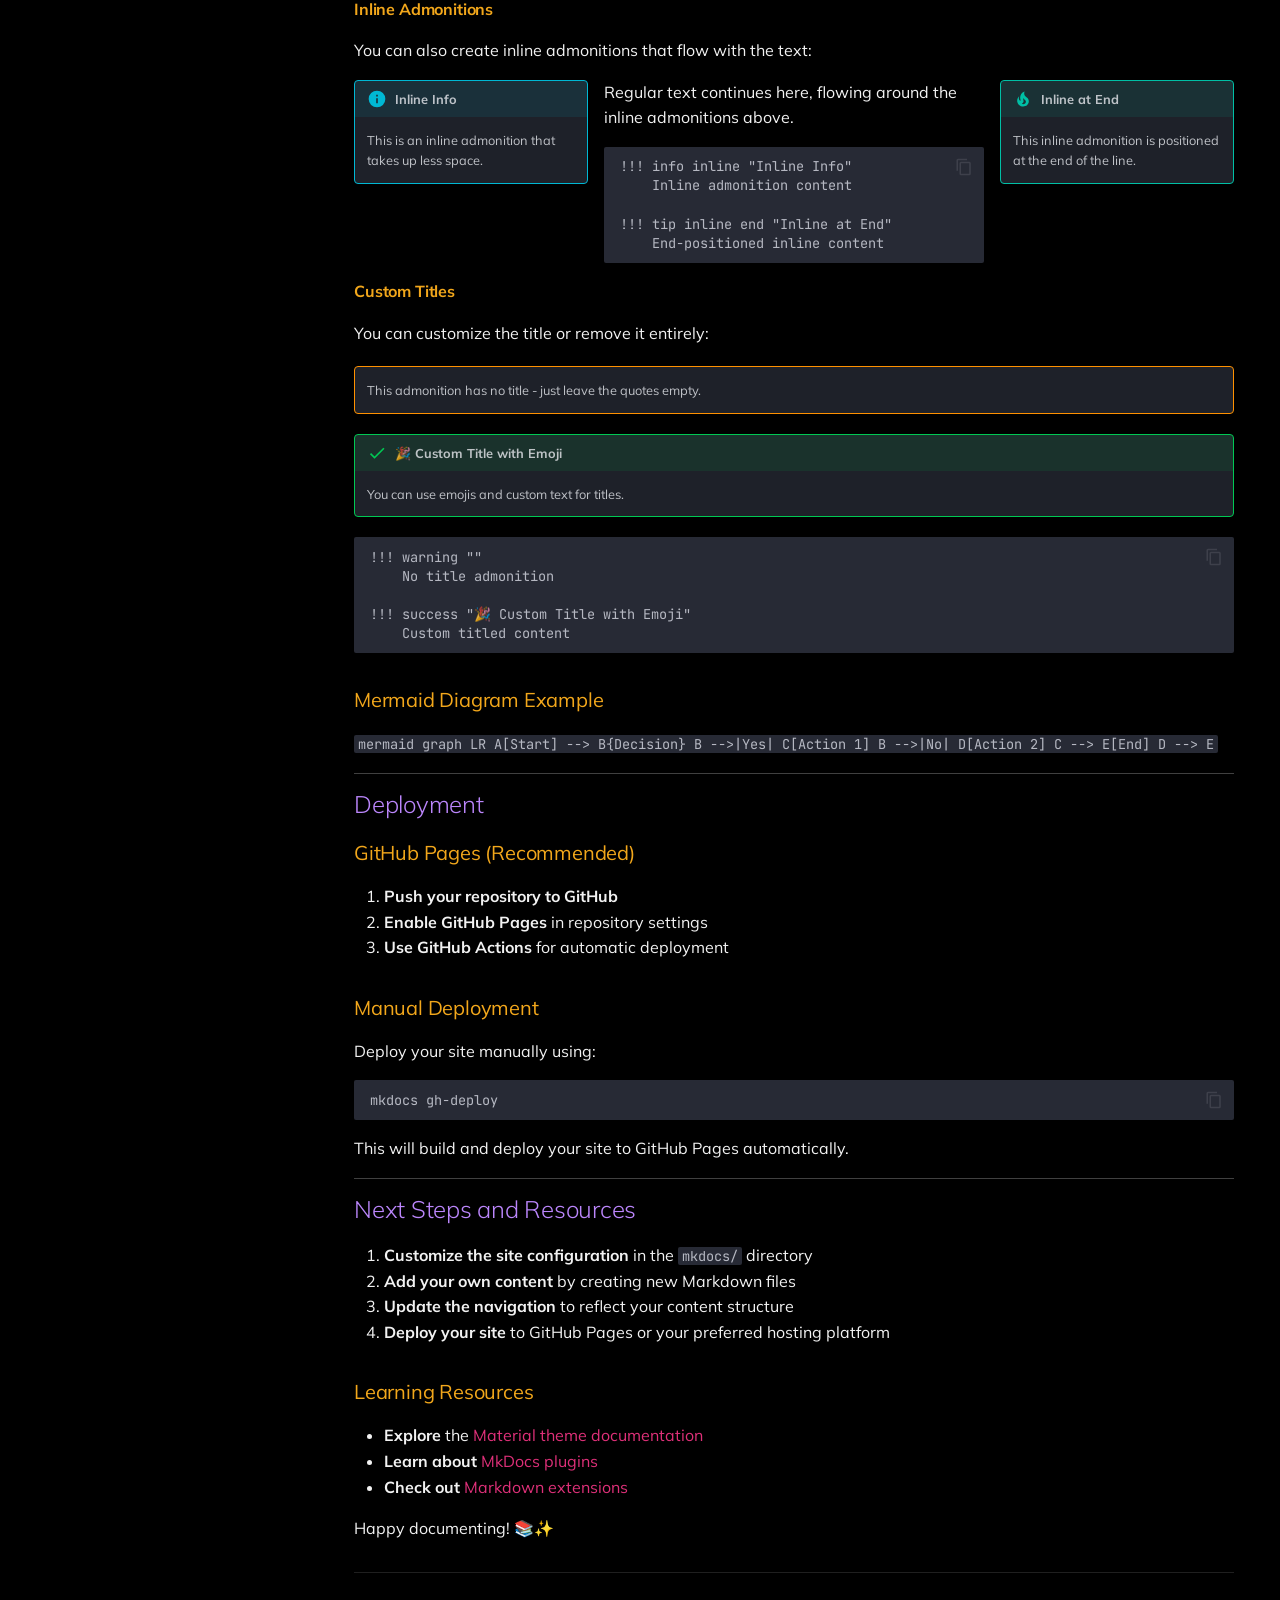
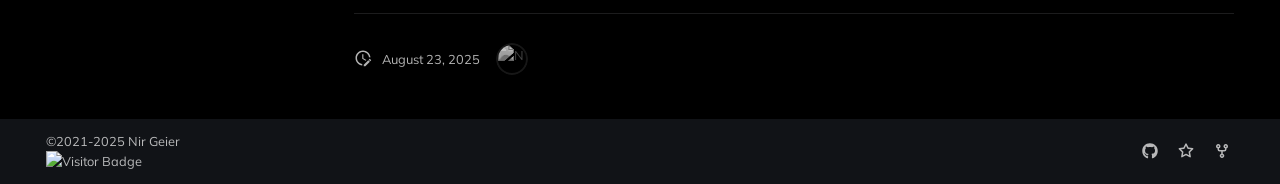
==== commit 017dbe5c: "Deployed a21e5a7 with MkDocs version: 1.6.1" ====
--- a/index.html
+++ b/index.html
@@ -1,4 +1,4 @@
-<!doctype html><html lang=en class=no-js> <head><meta charset=utf-8><meta name=viewport content="width=device-width,initial-scale=1"><meta name=description content="A collection of GitHub Labs for learning and practicing GitHub skills."><meta name=author content="Nir Geier - nirgeier@gmail.com"><link href=https://nirgeier.github.io/mkdocs/ rel=canonical><link href=guides/ rel=next><link rel=icon href=assets/favicon.png><meta name=generator content="mkdocs-1.6.1, mkdocs-material-9.6.16"><title>mkdocs</title><link rel=stylesheet href=assets/stylesheets/main.7e37652d.min.css><link rel=stylesheet href=assets/stylesheets/palette.06af60db.min.css><style>:root{--md-admonition-icon--note:url('data:image/svg+xml;charset=utf-8,%3Csvg%20xmlns%3D%22http%3A//www.w3.org/2000/svg%22%20viewBox%3D%220%200%2024%2024%22%3E%3Cpath%20d%3D%22M12%202a7%207%200%200%200-7%207c0%202.38%201.19%204.47%203%205.74V17a1%201%200%200%200%201%201h6a1%201%200%200%200%201-1v-2.26c1.81-1.27%203-3.36%203-5.74a7%207%200%200%200-7-7M9%2021a1%201%200%200%200%201%201h4a1%201%200%200%200%201-1v-1H9z%22/%3E%3C/svg%3E');}</style><link rel=preconnect href=https://fonts.gstatic.com crossorigin><link rel=stylesheet href="https://fonts.googleapis.com/css?family=Mulish:300,300i,400,400i,700,700i%7CJetBrains+Mono:400,400i,700,700i&display=fallback"><style>:root{--md-text-font:"Mulish";--md-code-font:"JetBrains Mono"}</style><link rel=stylesheet href=css/print-site.css><link rel=stylesheet href=css/print-site-material.css><link rel=stylesheet href=assets/stylesheets/theme.css><script>__md_scope=new URL(".",location),__md_hash=e=>[...e].reduce(((e,_)=>(e<<5)-e+_.charCodeAt(0)),0),__md_get=(e,_=localStorage,t=__md_scope)=>JSON.parse(_.getItem(t.pathname+"."+e)),__md_set=(e,_,t=localStorage,a=__md_scope)=>{try{t.setItem(a.pathname+"."+e,JSON.stringify(_))}catch(e){}}</script></head> <body dir=ltr data-md-color-scheme=default data-md-color-primary=indigo data-md-color-accent=indigo> <input class=md-toggle data-md-toggle=drawer type=checkbox id=__drawer autocomplete=off> <input class=md-toggle data-md-toggle=search type=checkbox id=__search autocomplete=off> <label class=md-overlay for=__drawer></label> <div data-md-component=skip> <a href=#documentation-site-template class=md-skip> Skip to content </a> </div> <div data-md-component=announce> </div> <header class="md-header md-header--shadow md-header--lifted" data-md-component=header> <nav class="md-header__inner md-grid" aria-label=Header> <a href=. title=mkdocs class="md-header__button md-logo" aria-label=mkdocs data-md-component=logo> <svg xmlns=http://www.w3.org/2000/svg viewbox="0 0 89 89"> <path d=M3.136,17.387l0,42.932l42.932,21.467l-42.932,-64.399Z /> <path d=M21.91,8l42.933,64.398l-18.775,9.388l-42.932,-64.399l18.774,-9.387Z style="fill-opacity: 0.5"/> <path d=M67.535,17.387l-27.262,18.156l21.878,32.818l5.384,2.691l0,-53.665Z /> <path d=M67.535,17.387l0,53.666l18.774,-9.388l0,-53.665l-18.774,9.387Z style="fill-opacity: 0.25"/> </svg> </a> <label class="md-header__button md-icon" for=__drawer> <svg xmlns=http://www.w3.org/2000/svg viewbox="0 0 24 24"><path d="M3 6h18v2H3zm0 5h18v2H3zm0 5h18v2H3z"/></svg> </label> <div class=md-header__title data-md-component=header-title> <div class=md-header__ellipsis> <div class=md-header__topic> <span class=md-ellipsis> mkdocs </span> </div> <div class=md-header__topic data-md-component=header-topic> <span class=md-ellipsis> Documentation Site Template </span> </div> </div> </div> <form class=md-header__option data-md-component=palette> <input class=md-option data-md-color-media="(prefers-color-scheme: light)" data-md-color-scheme=default data-md-color-primary=indigo data-md-color-accent=indigo aria-label="Switch to dark mode" type=radio name=__palette id=__palette_0> <label class="md-header__button md-icon" title="Switch to dark mode" for=__palette_1 hidden> <svg xmlns=http://www.w3.org/2000/svg viewbox="0 0 24 24"><path d="M12 8a4 4 0 0 0-4 4 4 4 0 0 0 4 4 4 4 0 0 0 4-4 4 4 0 0 0-4-4m0 10a6 6 0 0 1-6-6 6 6 0 0 1 6-6 6 6 0 0 1 6 6 6 6 0 0 1-6 6m8-9.31V4h-4.69L12 .69 8.69 4H4v4.69L.69 12 4 15.31V20h4.69L12 23.31 15.31 20H20v-4.69L23.31 12z"/></svg> </label> <input class=md-option data-md-color-media="(prefers-color-scheme: dark)" data-md-color-scheme=slate data-md-color-primary=indigo data-md-color-accent=indigo aria-label="Switch to light mode" type=radio name=__palette id=__palette_1> <label class="md-header__button md-icon" title="Switch to light mode" for=__palette_0 hidden> <svg xmlns=http://www.w3.org/2000/svg viewbox="0 0 24 24"><path d="M12 18c-.89 0-1.74-.2-2.5-.55C11.56 16.5 13 14.42 13 12s-1.44-4.5-3.5-5.45C10.26 6.2 11.11 6 12 6a6 6 0 0 1 6 6 6 6 0 0 1-6 6m8-9.31V4h-4.69L12 .69 8.69 4H4v4.69L.69 12 4 15.31V20h4.69L12 23.31 15.31 20H20v-4.69L23.31 12z"/></svg> </label> </form> <script>var palette=__md_get("__palette");if(palette&&palette.color){if("(prefers-color-scheme)"===palette.color.media){var media=matchMedia("(prefers-color-scheme: light)"),input=document.querySelector(media.matches?"[data-md-color-media='(prefers-color-scheme: light)']":"[data-md-color-media='(prefers-color-scheme: dark)']");palette.color.media=input.getAttribute("data-md-color-media"),palette.color.scheme=input.getAttribute("data-md-color-scheme"),palette.color.primary=input.getAttribute("data-md-color-primary"),palette.color.accent=input.getAttribute("data-md-color-accent")}for(var[key,value]of Object.entries(palette.color))document.body.setAttribute("data-md-color-"+key,value)}</script> <label class="md-header__button md-icon" for=__search> <svg xmlns=http://www.w3.org/2000/svg viewbox="0 0 24 24"><path d="M9.5 3A6.5 6.5 0 0 1 16 9.5c0 1.61-.59 3.09-1.56 4.23l.27.27h.79l5 5-1.5 1.5-5-5v-.79l-.27-.27A6.52 6.52 0 0 1 9.5 16 6.5 6.5 0 0 1 3 9.5 6.5 6.5 0 0 1 9.5 3m0 2C7 5 5 7 5 9.5S7 14 9.5 14 14 12 14 9.5 12 5 9.5 5"/></svg> </label> <div class=md-search data-md-component=search role=dialog> <label class=md-search__overlay for=__search></label> <div class=md-search__inner role=search> <form class=md-search__form name=search> <input type=text class=md-search__input name=query aria-label=Search placeholder=Search autocapitalize=off autocorrect=off autocomplete=off spellcheck=false data-md-component=search-query required> <label class="md-search__icon md-icon" for=__search> <svg xmlns=http://www.w3.org/2000/svg viewbox="0 0 24 24"><path d="M9.5 3A6.5 6.5 0 0 1 16 9.5c0 1.61-.59 3.09-1.56 4.23l.27.27h.79l5 5-1.5 1.5-5-5v-.79l-.27-.27A6.52 6.52 0 0 1 9.5 16 6.5 6.5 0 0 1 3 9.5 6.5 6.5 0 0 1 9.5 3m0 2C7 5 5 7 5 9.5S7 14 9.5 14 14 12 14 9.5 12 5 9.5 5"/></svg> <svg xmlns=http://www.w3.org/2000/svg viewbox="0 0 24 24"><path d="M20 11v2H8l5.5 5.5-1.42 1.42L4.16 12l7.92-7.92L13.5 5.5 8 11z"/></svg> </label> <nav class=md-search__options aria-label=Search> <a href=javascript:void(0) class="md-search__icon md-icon" title=Share aria-label=Share data-clipboard data-clipboard-text data-md-component=search-share tabindex=-1> <svg xmlns=http://www.w3.org/2000/svg viewbox="0 0 24 24"><path d="M18 16.08c-.76 0-1.44.3-1.96.77L8.91 12.7c.05-.23.09-.46.09-.7s-.04-.47-.09-.7l7.05-4.11c.54.5 1.25.81 2.04.81a3 3 0 0 0 3-3 3 3 0 0 0-3-3 3 3 0 0 0-3 3c0 .24.04.47.09.7L8.04 9.81C7.5 9.31 6.79 9 6 9a3 3 0 0 0-3 3 3 3 0 0 0 3 3c.79 0 1.5-.31 2.04-.81l7.12 4.15c-.05.21-.08.43-.08.66 0 1.61 1.31 2.91 2.92 2.91s2.92-1.3 2.92-2.91A2.92 2.92 0 0 0 18 16.08"/></svg> </a> <button type=reset class="md-search__icon md-icon" title=Clear aria-label=Clear tabindex=-1> <svg xmlns=http://www.w3.org/2000/svg viewbox="0 0 24 24"><path d="M19 6.41 17.59 5 12 10.59 6.41 5 5 6.41 10.59 12 5 17.59 6.41 19 12 13.41 17.59 19 19 17.59 13.41 12z"/></svg> </button> </nav> <div class=md-search__suggest data-md-component=search-suggest></div> </form> <div class=md-search__output> <div class=md-search__scrollwrap tabindex=0 data-md-scrollfix> <div class=md-search-result data-md-component=search-result> <div class=md-search-result__meta> Initializing search </div> <ol class=md-search-result__list role=presentation></ol> </div> </div> </div> </div> </div> <div class=md-header__source> <a href=https://github.com/nirgeier/mkdocs title="Go to repository" class=md-source data-md-component=source> <div class="md-source__icon md-icon"> <svg xmlns=http://www.w3.org/2000/svg viewbox="0 0 512 512"><!-- Font Awesome Free 7.0.0 by @fontawesome - https://fontawesome.com License - https://fontawesome.com/license/free (Icons: CC BY 4.0, Fonts: SIL OFL 1.1, Code: MIT License) Copyright 2025 Fonticons, Inc.--><path fill=currentColor d="M173.9 397.4c0 2-2.3 3.6-5.2 3.6-3.3.3-5.6-1.3-5.6-3.6 0-2 2.3-3.6 5.2-3.6 3-.3 5.6 1.3 5.6 3.6m-31.1-4.5c-.7 2 1.3 4.3 4.3 4.9 2.6 1 5.6 0 6.2-2s-1.3-4.3-4.3-5.2c-2.6-.7-5.5.3-6.2 2.3m44.2-1.7c-2.9.7-4.9 2.6-4.6 4.9.3 2 2.9 3.3 5.9 2.6 2.9-.7 4.9-2.6 4.6-4.6-.3-1.9-3-3.2-5.9-2.9M252.8 8C114.1 8 8 113.3 8 252c0 110.9 69.8 205.8 169.5 239.2 12.8 2.3 17.3-5.6 17.3-12.1 0-6.2-.3-40.4-.3-61.4 0 0-70 15-84.7-29.8 0 0-11.4-29.1-27.8-36.6 0 0-22.9-15.7 1.6-15.4 0 0 24.9 2 38.6 25.8 21.9 38.6 58.6 27.5 72.9 20.9 2.3-16 8.8-27.1 16-33.7-55.9-6.2-112.3-14.3-112.3-110.5 0-27.5 7.6-41.3 23.6-58.9-2.6-6.5-11.1-33.3 2.6-67.9 20.9-6.5 69 27 69 27 20-5.6 41.5-8.5 62.8-8.5s42.8 2.9 62.8 8.5c0 0 48.1-33.6 69-27 13.7 34.7 5.2 61.4 2.6 67.9 16 17.7 25.8 31.5 25.8 58.9 0 96.5-58.9 104.2-114.8 110.5 9.2 7.9 17 22.9 17 46.4 0 33.7-.3 75.4-.3 83.6 0 6.5 4.6 14.4 17.3 12.1C436.2 457.8 504 362.9 504 252 504 113.3 391.5 8 252.8 8M105.2 352.9c-1.3 1-1 3.3.7 5.2 1.6 1.6 3.9 2.3 5.2 1 1.3-1 1-3.3-.7-5.2-1.6-1.6-3.9-2.3-5.2-1m-10.8-8.1c-.7 1.3.3 2.9 2.3 3.9 1.6 1 3.6.7 4.3-.7.7-1.3-.3-2.9-2.3-3.9-2-.6-3.6-.3-4.3.7m32.4 35.6c-1.6 1.3-1 4.3 1.3 6.2 2.3 2.3 5.2 2.6 6.5 1 1.3-1.3.7-4.3-1.3-6.2-2.2-2.3-5.2-2.6-6.5-1m-11.4-14.7c-1.6 1-1.6 3.6 0 5.9s4.3 3.3 5.6 2.3c1.6-1.3 1.6-3.9 0-6.2-1.4-2.3-4-3.3-5.6-2"/></svg> </div> <div class=md-source__repository> nirgeier/mkdocs </div> </a> </div> </nav> <nav class=md-tabs aria-label=Tabs data-md-component=tabs> <div class=md-grid> <ul class=md-tabs__list> <li class="md-tabs__item md-tabs__item--active"> <a href=. class=md-tabs__link> Documentation Site Template </a> </li> <li class=md-tabs__item> <a href=guides/ class=md-tabs__link> How-to Guides </a> </li> <li class=md-tabs__item> <a href=reference/ class=md-tabs__link> Reference Documentation </a> </li> <li class=md-tabs__item> <a href=tutorials/ class=md-tabs__link> Tutorials </a> </li> </ul> </div> </nav> </header> <div class=md-container data-md-component=container> <main class=md-main data-md-component=main> <div class="md-main__inner md-grid"> <div class="md-sidebar md-sidebar--primary" data-md-component=sidebar data-md-type=navigation> <div class=md-sidebar__scrollwrap> <div class=md-sidebar__inner> <nav class="md-nav md-nav--primary md-nav--lifted md-nav--integrated" aria-label=Navigation data-md-level=0> <label class=md-nav__title for=__drawer> <a href=. title=mkdocs class="md-nav__button md-logo" aria-label=mkdocs data-md-component=logo> <svg xmlns=http://www.w3.org/2000/svg viewbox="0 0 89 89"> <path d=M3.136,17.387l0,42.932l42.932,21.467l-42.932,-64.399Z /> <path d=M21.91,8l42.933,64.398l-18.775,9.388l-42.932,-64.399l18.774,-9.387Z style="fill-opacity: 0.5"/> <path d=M67.535,17.387l-27.262,18.156l21.878,32.818l5.384,2.691l0,-53.665Z /> <path d=M67.535,17.387l0,53.666l18.774,-9.388l0,-53.665l-18.774,9.387Z style="fill-opacity: 0.25"/> </svg> </a> mkdocs </label> <div class=md-nav__source> <a href=https://github.com/nirgeier/mkdocs title="Go to repository" class=md-source data-md-component=source> <div class="md-source__icon md-icon"> <svg xmlns=http://www.w3.org/2000/svg viewbox="0 0 512 512"><!-- Font Awesome Free 7.0.0 by @fontawesome - https://fontawesome.com License - https://fontawesome.com/license/free (Icons: CC BY 4.0, Fonts: SIL OFL 1.1, Code: MIT License) Copyright 2025 Fonticons, Inc.--><path fill=currentColor d="M173.9 397.4c0 2-2.3 3.6-5.2 3.6-3.3.3-5.6-1.3-5.6-3.6 0-2 2.3-3.6 5.2-3.6 3-.3 5.6 1.3 5.6 3.6m-31.1-4.5c-.7 2 1.3 4.3 4.3 4.9 2.6 1 5.6 0 6.2-2s-1.3-4.3-4.3-5.2c-2.6-.7-5.5.3-6.2 2.3m44.2-1.7c-2.9.7-4.9 2.6-4.6 4.9.3 2 2.9 3.3 5.9 2.6 2.9-.7 4.9-2.6 4.6-4.6-.3-1.9-3-3.2-5.9-2.9M252.8 8C114.1 8 8 113.3 8 252c0 110.9 69.8 205.8 169.5 239.2 12.8 2.3 17.3-5.6 17.3-12.1 0-6.2-.3-40.4-.3-61.4 0 0-70 15-84.7-29.8 0 0-11.4-29.1-27.8-36.6 0 0-22.9-15.7 1.6-15.4 0 0 24.9 2 38.6 25.8 21.9 38.6 58.6 27.5 72.9 20.9 2.3-16 8.8-27.1 16-33.7-55.9-6.2-112.3-14.3-112.3-110.5 0-27.5 7.6-41.3 23.6-58.9-2.6-6.5-11.1-33.3 2.6-67.9 20.9-6.5 69 27 69 27 20-5.6 41.5-8.5 62.8-8.5s42.8 2.9 62.8 8.5c0 0 48.1-33.6 69-27 13.7 34.7 5.2 61.4 2.6 67.9 16 17.7 25.8 31.5 25.8 58.9 0 96.5-58.9 104.2-114.8 110.5 9.2 7.9 17 22.9 17 46.4 0 33.7-.3 75.4-.3 83.6 0 6.5 4.6 14.4 17.3 12.1C436.2 457.8 504 362.9 504 252 504 113.3 391.5 8 252.8 8M105.2 352.9c-1.3 1-1 3.3.7 5.2 1.6 1.6 3.9 2.3 5.2 1 1.3-1 1-3.3-.7-5.2-1.6-1.6-3.9-2.3-5.2-1m-10.8-8.1c-.7 1.3.3 2.9 2.3 3.9 1.6 1 3.6.7 4.3-.7.7-1.3-.3-2.9-2.3-3.9-2-.6-3.6-.3-4.3.7m32.4 35.6c-1.6 1.3-1 4.3 1.3 6.2 2.3 2.3 5.2 2.6 6.5 1 1.3-1.3.7-4.3-1.3-6.2-2.2-2.3-5.2-2.6-6.5-1m-11.4-14.7c-1.6 1-1.6 3.6 0 5.9s4.3 3.3 5.6 2.3c1.6-1.3 1.6-3.9 0-6.2-1.4-2.3-4-3.3-5.6-2"/></svg> </div> <div class=md-source__repository> nirgeier/mkdocs </div> </a> </div> <ul class=md-nav__list data-md-scrollfix> <li class="md-nav__item md-nav__item--active"> <input class="md-nav__toggle md-toggle" type=checkbox id=__toc> <label class="md-nav__link md-nav__link--active" for=__toc> <span class=md-ellipsis> Documentation Site Template </span> <span class="md-nav__icon md-icon"></span> </label> <a href=. class="md-nav__link md-nav__link--active"> <span class=md-ellipsis> Documentation Site Template </span> </a> <nav class="md-nav md-nav--secondary" aria-label="Table of contents"> <label class=md-nav__title for=__toc> <span class="md-nav__icon md-icon"></span> Table of contents </label> <ul class=md-nav__list data-md-component=toc data-md-scrollfix> <li class=md-nav__item> <a href=#getting-started class=md-nav__link> <span class=md-ellipsis> Getting Started </span> </a> <nav class=md-nav aria-label="Getting Started"> <ul class=md-nav__list> <li class=md-nav__item> <a href=#prerequisites class=md-nav__link> <span class=md-ellipsis> Prerequisites </span> </a> </li> <li class=md-nav__item> <a href=#quick-setup class=md-nav__link> <span class=md-ellipsis> Quick Setup </span> </a> </li> <li class=md-nav__item> <a href=#manual-setup-alternative class=md-nav__link> <span class=md-ellipsis> Manual Setup (Alternative) </span> </a> </li> </ul> </nav> </li> <li class=md-nav__item> <a href=#adding-and-organizing-content class=md-nav__link> <span class=md-ellipsis> Adding and Organizing Content </span> </a> <nav class=md-nav aria-label="Adding and Organizing Content"> <ul class=md-nav__list> <li class=md-nav__item> <a href=#creating-new-pages class=md-nav__link> <span class=md-ellipsis> Creating New Pages </span> </a> </li> <li class=md-nav__item> <a href=#content-organization-structure class=md-nav__link> <span class=md-ellipsis> Content Organization Structure </span> </a> </li> <li class=md-nav__item> <a href=#adding-images-and-assets class=md-nav__link> <span class=md-ellipsis> Adding Images and Assets </span> </a> </li> </ul> </nav> </li> <li class=md-nav__item> <a href=#customization class=md-nav__link> <span class=md-ellipsis> Customization </span> </a> <nav class=md-nav aria-label=Customization> <ul class=md-nav__list> <li class=md-nav__item> <a href=#changing-theme-colors class=md-nav__link> <span class=md-ellipsis> Changing Theme Colors </span> </a> </li> <li class=md-nav__item> <a href=#adding-custom-css class=md-nav__link> <span class=md-ellipsis> Adding Custom CSS </span> </a> </li> </ul> </nav> </li> <li class=md-nav__item> <a href=#template-features class=md-nav__link> <span class=md-ellipsis> Template Features </span> </a> <nav class=md-nav aria-label="Template Features"> <ul class=md-nav__list> <li class=md-nav__item> <a href=#markdown-extensions class=md-nav__link> <span class=md-ellipsis> Markdown Extensions </span> </a> </li> <li class=md-nav__item> <a href=#navigation-features class=md-nav__link> <span class=md-ellipsis> Navigation Features </span> </a> </li> <li class=md-nav__item> <a href=#code-examples class=md-nav__link> <span class=md-ellipsis> Code Examples </span> </a> </li> <li class=md-nav__item> <a href=#admonitions class=md-nav__link> <span class=md-ellipsis> Admonitions </span> </a> </li> <li class=md-nav__item> <a href=#mermaid-diagram-example class=md-nav__link> <span class=md-ellipsis> Mermaid Diagram Example </span> </a> </li> </ul> </nav> </li> <li class=md-nav__item> <a href=#deployment class=md-nav__link> <span class=md-ellipsis> Deployment </span> </a> <nav class=md-nav aria-label=Deployment> <ul class=md-nav__list> <li class=md-nav__item> <a href=#github-pages-recommended class=md-nav__link> <span class=md-ellipsis> GitHub Pages (Recommended) </span> </a> </li> <li class=md-nav__item> <a href=#manual-deployment class=md-nav__link> <span class=md-ellipsis> Manual Deployment </span> </a> </li> </ul> </nav> </li> <li class=md-nav__item> <a href=#next-steps-and-resources class=md-nav__link> <span class=md-ellipsis> Next Steps and Resources </span> </a> <nav class=md-nav aria-label="Next Steps and Resources"> <ul class=md-nav__list> <li class=md-nav__item> <a href=#learning-resources class=md-nav__link> <span class=md-ellipsis> Learning Resources </span> </a> </li> </ul> </nav> </li> </ul> </nav> </li> <li class="md-nav__item md-nav__item--pruned md-nav__item--nested"> <a href=guides/ class=md-nav__link> <span class=md-ellipsis> How-to Guides </span> <span class="md-nav__icon md-icon"></span> </a> </li> <li class="md-nav__item md-nav__item--pruned md-nav__item--nested"> <a href=reference/ class=md-nav__link> <span class=md-ellipsis> Reference Documentation </span> <span class="md-nav__icon md-icon"></span> </a> </li> <li class="md-nav__item md-nav__item--pruned md-nav__item--nested"> <a href=tutorials/ class=md-nav__link> <span class=md-ellipsis> Tutorials </span> <span class="md-nav__icon md-icon"></span> </a> </li> </ul> </nav> </div> </div> </div> <div class=md-content data-md-component=content> <article class="md-content__inner md-typeset"> <h1 id=documentation-site-template>Documentation Site Template</h1> <p>Welcome to your MkDocs-powered documentation site! This is the homepage of your documentation built using <a href=https://www.mkdocs.org/ >MkDocs</a> with the <a href=https://squidfunk.github.io/mkdocs-material/ >Material theme</a>.</p> <h2 id=getting-started>Getting Started</h2> <h3 id=prerequisites>Prerequisites</h3> <p>Before you begin, make sure you have:</p> <ul> <li>Python 3.8 or higher installed</li> <li>Git configured with your repository</li> <li>Basic knowledge of Markdown</li> </ul> <h3 id=quick-setup>Quick Setup</h3> <ol> <li><strong>Clone or download this template</strong></li> <li><strong>Navigate to your project directory</strong></li> <li><strong>Run the setup script</strong>: <code>./init_site.sh</code></li> </ol> <p>That&rsquo;s it! Your documentation site will be built and served locally at <code>http://127.0.0.1:8000</code>.</p> <h3 id=manual-setup-alternative>Manual Setup (Alternative)</h3> <p>If you prefer to set things up manually:</p> <h4 id=1-create-virtual-environment>1. Create Virtual Environment</h4> <div class="language-bash highlight"><pre><span></span><code><span id=__span-0-1><a id=__codelineno-0-1 name=__codelineno-0-1 href=#__codelineno-0-1></a>python3<span class=w> </span>-m<span class=w> </span>venv<span class=w> </span>.venv
+<!doctype html><html lang=en class=no-js> <head><meta charset=utf-8><meta name=viewport content="width=device-width,initial-scale=1"><meta name=description content="A collection of GitHub Labs for learning and practicing GitHub skills."><meta name=author content="Nir Geier - nirgeier@gmail.com"><link href=https://nirgeier.github.io/mkdocs/ rel=canonical><link rel=icon href=assets/favicon.png><meta name=generator content="mkdocs-1.6.1, mkdocs-material-9.6.16"><title>mkdocs</title><link rel=stylesheet href=assets/stylesheets/main.7e37652d.min.css><link rel=stylesheet href=assets/stylesheets/palette.06af60db.min.css><style>:root{--md-admonition-icon--note:url('data:image/svg+xml;charset=utf-8,%3Csvg%20xmlns%3D%22http%3A//www.w3.org/2000/svg%22%20viewBox%3D%220%200%2024%2024%22%3E%3Cpath%20d%3D%22M12%202a7%207%200%200%200-7%207c0%202.38%201.19%204.47%203%205.74V17a1%201%200%200%200%201%201h6a1%201%200%200%200%201-1v-2.26c1.81-1.27%203-3.36%203-5.74a7%207%200%200%200-7-7M9%2021a1%201%200%200%200%201%201h4a1%201%200%200%200%201-1v-1H9z%22/%3E%3C/svg%3E');}</style><link rel=preconnect href=https://fonts.gstatic.com crossorigin><link rel=stylesheet href="https://fonts.googleapis.com/css?family=Mulish:300,300i,400,400i,700,700i%7CJetBrains+Mono:400,400i,700,700i&display=fallback"><style>:root{--md-text-font:"Mulish";--md-code-font:"JetBrains Mono"}</style><link rel=stylesheet href=css/print-site.css><link rel=stylesheet href=css/print-site-material.css><link rel=stylesheet href=assets/stylesheets/theme.css><script>__md_scope=new URL(".",location),__md_hash=e=>[...e].reduce(((e,_)=>(e<<5)-e+_.charCodeAt(0)),0),__md_get=(e,_=localStorage,t=__md_scope)=>JSON.parse(_.getItem(t.pathname+"."+e)),__md_set=(e,_,t=localStorage,a=__md_scope)=>{try{t.setItem(a.pathname+"."+e,JSON.stringify(_))}catch(e){}}</script></head> <body dir=ltr data-md-color-scheme=slate data-md-color-primary=indigo data-md-color-accent=indigo> <input class=md-toggle data-md-toggle=drawer type=checkbox id=__drawer autocomplete=off> <input class=md-toggle data-md-toggle=search type=checkbox id=__search autocomplete=off> <label class=md-overlay for=__drawer></label> <div data-md-component=skip> <a href=#documentation-site-template class=md-skip> Skip to content </a> </div> <div data-md-component=announce> </div> <header class="md-header md-header--shadow md-header--lifted" data-md-component=header> <nav class="md-header__inner md-grid" aria-label=Header> <a href=. title=mkdocs class="md-header__button md-logo" aria-label=mkdocs data-md-component=logo> <svg xmlns=http://www.w3.org/2000/svg viewbox="0 0 89 89"> <path d=M3.136,17.387l0,42.932l42.932,21.467l-42.932,-64.399Z /> <path d=M21.91,8l42.933,64.398l-18.775,9.388l-42.932,-64.399l18.774,-9.387Z style="fill-opacity: 0.5"/> <path d=M67.535,17.387l-27.262,18.156l21.878,32.818l5.384,2.691l0,-53.665Z /> <path d=M67.535,17.387l0,53.666l18.774,-9.388l0,-53.665l-18.774,9.387Z style="fill-opacity: 0.25"/> </svg> </a> <label class="md-header__button md-icon" for=__drawer> <svg xmlns=http://www.w3.org/2000/svg viewbox="0 0 24 24"><path d="M3 6h18v2H3zm0 5h18v2H3zm0 5h18v2H3z"/></svg> </label> <div class=md-header__title data-md-component=header-title> <div class=md-header__ellipsis> <div class=md-header__topic> <span class=md-ellipsis> mkdocs </span> </div> <div class=md-header__topic data-md-component=header-topic> <span class=md-ellipsis> Documentation Site Template </span> </div> </div> </div> <form class=md-header__option data-md-component=palette> <input class=md-option data-md-color-media="(prefers-color-scheme: dark)" data-md-color-scheme=slate data-md-color-primary=indigo data-md-color-accent=indigo aria-hidden=true type=radio name=__palette id=__palette_0> </form> <script>var palette=__md_get("__palette");if(palette&&palette.color){if("(prefers-color-scheme)"===palette.color.media){var media=matchMedia("(prefers-color-scheme: light)"),input=document.querySelector(media.matches?"[data-md-color-media='(prefers-color-scheme: light)']":"[data-md-color-media='(prefers-color-scheme: dark)']");palette.color.media=input.getAttribute("data-md-color-media"),palette.color.scheme=input.getAttribute("data-md-color-scheme"),palette.color.primary=input.getAttribute("data-md-color-primary"),palette.color.accent=input.getAttribute("data-md-color-accent")}for(var[key,value]of Object.entries(palette.color))document.body.setAttribute("data-md-color-"+key,value)}</script> <label class="md-header__button md-icon" for=__search> <svg xmlns=http://www.w3.org/2000/svg viewbox="0 0 24 24"><path d="M9.5 3A6.5 6.5 0 0 1 16 9.5c0 1.61-.59 3.09-1.56 4.23l.27.27h.79l5 5-1.5 1.5-5-5v-.79l-.27-.27A6.52 6.52 0 0 1 9.5 16 6.5 6.5 0 0 1 3 9.5 6.5 6.5 0 0 1 9.5 3m0 2C7 5 5 7 5 9.5S7 14 9.5 14 14 12 14 9.5 12 5 9.5 5"/></svg> </label> <div class=md-search data-md-component=search role=dialog> <label class=md-search__overlay for=__search></label> <div class=md-search__inner role=search> <form class=md-search__form name=search> <input type=text class=md-search__input name=query aria-label=Search placeholder=Search autocapitalize=off autocorrect=off autocomplete=off spellcheck=false data-md-component=search-query required> <label class="md-search__icon md-icon" for=__search> <svg xmlns=http://www.w3.org/2000/svg viewbox="0 0 24 24"><path d="M9.5 3A6.5 6.5 0 0 1 16 9.5c0 1.61-.59 3.09-1.56 4.23l.27.27h.79l5 5-1.5 1.5-5-5v-.79l-.27-.27A6.52 6.52 0 0 1 9.5 16 6.5 6.5 0 0 1 3 9.5 6.5 6.5 0 0 1 9.5 3m0 2C7 5 5 7 5 9.5S7 14 9.5 14 14 12 14 9.5 12 5 9.5 5"/></svg> <svg xmlns=http://www.w3.org/2000/svg viewbox="0 0 24 24"><path d="M20 11v2H8l5.5 5.5-1.42 1.42L4.16 12l7.92-7.92L13.5 5.5 8 11z"/></svg> </label> <nav class=md-search__options aria-label=Search> <a href=javascript:void(0) class="md-search__icon md-icon" title=Share aria-label=Share data-clipboard data-clipboard-text data-md-component=search-share tabindex=-1> <svg xmlns=http://www.w3.org/2000/svg viewbox="0 0 24 24"><path d="M18 16.08c-.76 0-1.44.3-1.96.77L8.91 12.7c.05-.23.09-.46.09-.7s-.04-.47-.09-.7l7.05-4.11c.54.5 1.25.81 2.04.81a3 3 0 0 0 3-3 3 3 0 0 0-3-3 3 3 0 0 0-3 3c0 .24.04.47.09.7L8.04 9.81C7.5 9.31 6.79 9 6 9a3 3 0 0 0-3 3 3 3 0 0 0 3 3c.79 0 1.5-.31 2.04-.81l7.12 4.15c-.05.21-.08.43-.08.66 0 1.61 1.31 2.91 2.92 2.91s2.92-1.3 2.92-2.91A2.92 2.92 0 0 0 18 16.08"/></svg> </a> <button type=reset class="md-search__icon md-icon" title=Clear aria-label=Clear tabindex=-1> <svg xmlns=http://www.w3.org/2000/svg viewbox="0 0 24 24"><path d="M19 6.41 17.59 5 12 10.59 6.41 5 5 6.41 10.59 12 5 17.59 6.41 19 12 13.41 17.59 19 19 17.59 13.41 12z"/></svg> </button> </nav> <div class=md-search__suggest data-md-component=search-suggest></div> </form> <div class=md-search__output> <div class=md-search__scrollwrap tabindex=0 data-md-scrollfix> <div class=md-search-result data-md-component=search-result> <div class=md-search-result__meta> Initializing search </div> <ol class=md-search-result__list role=presentation></ol> </div> </div> </div> </div> </div> <div class=md-header__source> <a href=https://github.com/nirgeier/mkdocs title="Go to repository" class=md-source data-md-component=source> <div class="md-source__icon md-icon"> <svg xmlns=http://www.w3.org/2000/svg viewbox="0 0 512 512"><!-- Font Awesome Free 7.0.0 by @fontawesome - https://fontawesome.com License - https://fontawesome.com/license/free (Icons: CC BY 4.0, Fonts: SIL OFL 1.1, Code: MIT License) Copyright 2025 Fonticons, Inc.--><path fill=currentColor d="M173.9 397.4c0 2-2.3 3.6-5.2 3.6-3.3.3-5.6-1.3-5.6-3.6 0-2 2.3-3.6 5.2-3.6 3-.3 5.6 1.3 5.6 3.6m-31.1-4.5c-.7 2 1.3 4.3 4.3 4.9 2.6 1 5.6 0 6.2-2s-1.3-4.3-4.3-5.2c-2.6-.7-5.5.3-6.2 2.3m44.2-1.7c-2.9.7-4.9 2.6-4.6 4.9.3 2 2.9 3.3 5.9 2.6 2.9-.7 4.9-2.6 4.6-4.6-.3-1.9-3-3.2-5.9-2.9M252.8 8C114.1 8 8 113.3 8 252c0 110.9 69.8 205.8 169.5 239.2 12.8 2.3 17.3-5.6 17.3-12.1 0-6.2-.3-40.4-.3-61.4 0 0-70 15-84.7-29.8 0 0-11.4-29.1-27.8-36.6 0 0-22.9-15.7 1.6-15.4 0 0 24.9 2 38.6 25.8 21.9 38.6 58.6 27.5 72.9 20.9 2.3-16 8.8-27.1 16-33.7-55.9-6.2-112.3-14.3-112.3-110.5 0-27.5 7.6-41.3 23.6-58.9-2.6-6.5-11.1-33.3 2.6-67.9 20.9-6.5 69 27 69 27 20-5.6 41.5-8.5 62.8-8.5s42.8 2.9 62.8 8.5c0 0 48.1-33.6 69-27 13.7 34.7 5.2 61.4 2.6 67.9 16 17.7 25.8 31.5 25.8 58.9 0 96.5-58.9 104.2-114.8 110.5 9.2 7.9 17 22.9 17 46.4 0 33.7-.3 75.4-.3 83.6 0 6.5 4.6 14.4 17.3 12.1C436.2 457.8 504 362.9 504 252 504 113.3 391.5 8 252.8 8M105.2 352.9c-1.3 1-1 3.3.7 5.2 1.6 1.6 3.9 2.3 5.2 1 1.3-1 1-3.3-.7-5.2-1.6-1.6-3.9-2.3-5.2-1m-10.8-8.1c-.7 1.3.3 2.9 2.3 3.9 1.6 1 3.6.7 4.3-.7.7-1.3-.3-2.9-2.3-3.9-2-.6-3.6-.3-4.3.7m32.4 35.6c-1.6 1.3-1 4.3 1.3 6.2 2.3 2.3 5.2 2.6 6.5 1 1.3-1.3.7-4.3-1.3-6.2-2.2-2.3-5.2-2.6-6.5-1m-11.4-14.7c-1.6 1-1.6 3.6 0 5.9s4.3 3.3 5.6 2.3c1.6-1.3 1.6-3.9 0-6.2-1.4-2.3-4-3.3-5.6-2"/></svg> </div> <div class=md-source__repository> nirgeier/mkdocs </div> </a> </div> </nav> <nav class=md-tabs aria-label=Tabs data-md-component=tabs> <div class=md-grid> <ul class=md-tabs__list> <li class="md-tabs__item md-tabs__item--active"> <a href=. class=md-tabs__link> Documentation Site Template </a> </li> </ul> </div> </nav> </header> <div class=md-container data-md-component=container> <main class=md-main data-md-component=main> <div class="md-main__inner md-grid"> <div class="md-sidebar md-sidebar--primary" data-md-component=sidebar data-md-type=navigation> <div class=md-sidebar__scrollwrap> <div class=md-sidebar__inner> <nav class="md-nav md-nav--primary md-nav--lifted md-nav--integrated" aria-label=Navigation data-md-level=0> <label class=md-nav__title for=__drawer> <a href=. title=mkdocs class="md-nav__button md-logo" aria-label=mkdocs data-md-component=logo> <svg xmlns=http://www.w3.org/2000/svg viewbox="0 0 89 89"> <path d=M3.136,17.387l0,42.932l42.932,21.467l-42.932,-64.399Z /> <path d=M21.91,8l42.933,64.398l-18.775,9.388l-42.932,-64.399l18.774,-9.387Z style="fill-opacity: 0.5"/> <path d=M67.535,17.387l-27.262,18.156l21.878,32.818l5.384,2.691l0,-53.665Z /> <path d=M67.535,17.387l0,53.666l18.774,-9.388l0,-53.665l-18.774,9.387Z style="fill-opacity: 0.25"/> </svg> </a> mkdocs </label> <div class=md-nav__source> <a href=https://github.com/nirgeier/mkdocs title="Go to repository" class=md-source data-md-component=source> <div class="md-source__icon md-icon"> <svg xmlns=http://www.w3.org/2000/svg viewbox="0 0 512 512"><!-- Font Awesome Free 7.0.0 by @fontawesome - https://fontawesome.com License - https://fontawesome.com/license/free (Icons: CC BY 4.0, Fonts: SIL OFL 1.1, Code: MIT License) Copyright 2025 Fonticons, Inc.--><path fill=currentColor d="M173.9 397.4c0 2-2.3 3.6-5.2 3.6-3.3.3-5.6-1.3-5.6-3.6 0-2 2.3-3.6 5.2-3.6 3-.3 5.6 1.3 5.6 3.6m-31.1-4.5c-.7 2 1.3 4.3 4.3 4.9 2.6 1 5.6 0 6.2-2s-1.3-4.3-4.3-5.2c-2.6-.7-5.5.3-6.2 2.3m44.2-1.7c-2.9.7-4.9 2.6-4.6 4.9.3 2 2.9 3.3 5.9 2.6 2.9-.7 4.9-2.6 4.6-4.6-.3-1.9-3-3.2-5.9-2.9M252.8 8C114.1 8 8 113.3 8 252c0 110.9 69.8 205.8 169.5 239.2 12.8 2.3 17.3-5.6 17.3-12.1 0-6.2-.3-40.4-.3-61.4 0 0-70 15-84.7-29.8 0 0-11.4-29.1-27.8-36.6 0 0-22.9-15.7 1.6-15.4 0 0 24.9 2 38.6 25.8 21.9 38.6 58.6 27.5 72.9 20.9 2.3-16 8.8-27.1 16-33.7-55.9-6.2-112.3-14.3-112.3-110.5 0-27.5 7.6-41.3 23.6-58.9-2.6-6.5-11.1-33.3 2.6-67.9 20.9-6.5 69 27 69 27 20-5.6 41.5-8.5 62.8-8.5s42.8 2.9 62.8 8.5c0 0 48.1-33.6 69-27 13.7 34.7 5.2 61.4 2.6 67.9 16 17.7 25.8 31.5 25.8 58.9 0 96.5-58.9 104.2-114.8 110.5 9.2 7.9 17 22.9 17 46.4 0 33.7-.3 75.4-.3 83.6 0 6.5 4.6 14.4 17.3 12.1C436.2 457.8 504 362.9 504 252 504 113.3 391.5 8 252.8 8M105.2 352.9c-1.3 1-1 3.3.7 5.2 1.6 1.6 3.9 2.3 5.2 1 1.3-1 1-3.3-.7-5.2-1.6-1.6-3.9-2.3-5.2-1m-10.8-8.1c-.7 1.3.3 2.9 2.3 3.9 1.6 1 3.6.7 4.3-.7.7-1.3-.3-2.9-2.3-3.9-2-.6-3.6-.3-4.3.7m32.4 35.6c-1.6 1.3-1 4.3 1.3 6.2 2.3 2.3 5.2 2.6 6.5 1 1.3-1.3.7-4.3-1.3-6.2-2.2-2.3-5.2-2.6-6.5-1m-11.4-14.7c-1.6 1-1.6 3.6 0 5.9s4.3 3.3 5.6 2.3c1.6-1.3 1.6-3.9 0-6.2-1.4-2.3-4-3.3-5.6-2"/></svg> </div> <div class=md-source__repository> nirgeier/mkdocs </div> </a> </div> <ul class=md-nav__list data-md-scrollfix> <li class="md-nav__item md-nav__item--active"> <input class="md-nav__toggle md-toggle" type=checkbox id=__toc> <label class="md-nav__link md-nav__link--active" for=__toc> <span class=md-ellipsis> Documentation Site Template </span> <span class="md-nav__icon md-icon"></span> </label> <a href=. class="md-nav__link md-nav__link--active"> <span class=md-ellipsis> Documentation Site Template </span> </a> <nav class="md-nav md-nav--secondary" aria-label="Table of contents"> <label class=md-nav__title for=__toc> <span class="md-nav__icon md-icon"></span> Table of contents </label> <ul class=md-nav__list data-md-component=toc data-md-scrollfix> <li class=md-nav__item> <a href=#getting-started class=md-nav__link> <span class=md-ellipsis> Getting Started </span> </a> <nav class=md-nav aria-label="Getting Started"> <ul class=md-nav__list> <li class=md-nav__item> <a href=#prerequisites class=md-nav__link> <span class=md-ellipsis> Prerequisites </span> </a> </li> <li class=md-nav__item> <a href=#quick-setup class=md-nav__link> <span class=md-ellipsis> Quick Setup </span> </a> </li> <li class=md-nav__item> <a href=#manual-setup-alternative class=md-nav__link> <span class=md-ellipsis> Manual Setup (Alternative) </span> </a> </li> </ul> </nav> </li> <li class=md-nav__item> <a href=#adding-and-organizing-content class=md-nav__link> <span class=md-ellipsis> Adding and Organizing Content </span> </a> <nav class=md-nav aria-label="Adding and Organizing Content"> <ul class=md-nav__list> <li class=md-nav__item> <a href=#creating-new-pages class=md-nav__link> <span class=md-ellipsis> Creating New Pages </span> </a> </li> <li class=md-nav__item> <a href=#content-organization-structure class=md-nav__link> <span class=md-ellipsis> Content Organization Structure </span> </a> </li> <li class=md-nav__item> <a href=#adding-images-and-assets class=md-nav__link> <span class=md-ellipsis> Adding Images and Assets </span> </a> </li> </ul> </nav> </li> <li class=md-nav__item> <a href=#customization class=md-nav__link> <span class=md-ellipsis> Customization </span> </a> <nav class=md-nav aria-label=Customization> <ul class=md-nav__list> <li class=md-nav__item> <a href=#changing-theme-colors class=md-nav__link> <span class=md-ellipsis> Changing Theme Colors </span> </a> </li> <li class=md-nav__item> <a href=#adding-custom-css class=md-nav__link> <span class=md-ellipsis> Adding Custom CSS </span> </a> </li> </ul> </nav> </li> <li class=md-nav__item> <a href=#template-features class=md-nav__link> <span class=md-ellipsis> Template Features </span> </a> <nav class=md-nav aria-label="Template Features"> <ul class=md-nav__list> <li class=md-nav__item> <a href=#markdown-extensions class=md-nav__link> <span class=md-ellipsis> Markdown Extensions </span> </a> </li> <li class=md-nav__item> <a href=#navigation-features class=md-nav__link> <span class=md-ellipsis> Navigation Features </span> </a> </li> <li class=md-nav__item> <a href=#code-examples class=md-nav__link> <span class=md-ellipsis> Code Examples </span> </a> </li> <li class=md-nav__item> <a href=#admonitions class=md-nav__link> <span class=md-ellipsis> Admonitions </span> </a> </li> <li class=md-nav__item> <a href=#mermaid-diagram-example class=md-nav__link> <span class=md-ellipsis> Mermaid Diagram Example </span> </a> </li> </ul> </nav> </li> <li class=md-nav__item> <a href=#deployment class=md-nav__link> <span class=md-ellipsis> Deployment </span> </a> <nav class=md-nav aria-label=Deployment> <ul class=md-nav__list> <li class=md-nav__item> <a href=#github-pages-recommended class=md-nav__link> <span class=md-ellipsis> GitHub Pages (Recommended) </span> </a> </li> <li class=md-nav__item> <a href=#manual-deployment class=md-nav__link> <span class=md-ellipsis> Manual Deployment </span> </a> </li> </ul> </nav> </li> <li class=md-nav__item> <a href=#next-steps-and-resources class=md-nav__link> <span class=md-ellipsis> Next Steps and Resources </span> </a> <nav class=md-nav aria-label="Next Steps and Resources"> <ul class=md-nav__list> <li class=md-nav__item> <a href=#learning-resources class=md-nav__link> <span class=md-ellipsis> Learning Resources </span> </a> </li> </ul> </nav> </li> </ul> </nav> </li> </ul> </nav> </div> </div> </div> <div class=md-content data-md-component=content> <article class="md-content__inner md-typeset"> <h1 id=documentation-site-template>Documentation Site Template</h1> <p>Welcome to your MkDocs-powered documentation site! This is the homepage of your documentation built using <a href=https://www.mkdocs.org/ >MkDocs</a> with the <a href=https://squidfunk.github.io/mkdocs-material/ >Material theme</a>.</p> <h2 id=getting-started>Getting Started</h2> <h3 id=prerequisites>Prerequisites</h3> <p>Before you begin, make sure you have:</p> <ul> <li>Python 3.8 or higher installed</li> <li>Git configured with your repository</li> <li>Basic knowledge of Markdown</li> </ul> <h3 id=quick-setup>Quick Setup</h3> <ol> <li><strong>Clone or download this template</strong></li> <li><strong>Navigate to your project directory</strong></li> <li><strong>Run the setup script</strong>: <code>./init_site.sh</code></li> </ol> <p>That&rsquo;s it! Your documentation site will be built and served locally at <code>http://127.0.0.1:8000</code>.</p> <h3 id=manual-setup-alternative>Manual Setup (Alternative)</h3> <p>If you prefer to set things up manually:</p> <h4 id=1-create-virtual-environment>1. Create Virtual Environment</h4> <div class="language-bash highlight"><pre><span></span><code><span id=__span-0-1><a id=__codelineno-0-1 name=__codelineno-0-1 href=#__codelineno-0-1></a>python3<span class=w> </span>-m<span class=w> </span>venv<span class=w> </span>.venv
 </span><span id=__span-0-2><a id=__codelineno-0-2 name=__codelineno-0-2 href=#__codelineno-0-2></a><span class=nb>source</span><span class=w> </span>.venv/bin/activate
 </span></code></pre></div> <h4 id=2-install-dependencies>2. Install Dependencies</h4> <div class="language-bash highlight"><pre><span></span><code><span id=__span-1-1><a id=__codelineno-1-1 name=__codelineno-1-1 href=#__codelineno-1-1></a>pip<span class=w> </span>install<span class=w> </span>-r<span class=w> </span>requirements.txt
 </span></code></pre></div> <h4 id=3-configure-your-site>3. Configure Your Site</h4> <p>Edit the configuration files in the <code>mkdocs/</code> directory:</p> <table> <thead> <tr> <th>Configuration File</th> <th>Description</th> </tr> </thead> <tbody> <tr> <td><strong>01-mkdocs-site.yml</strong></td> <td>Basic site information</td> </tr> <tr> <td><strong>02-mkdocs-theme.yml</strong></td> <td>Theme and appearance settings</td> </tr> <tr> <td><strong>03-mkdocs-extra.yml</strong></td> <td>Social links and extras</td> </tr> <tr> <td><strong>04-mkdocs-plugins.yml</strong></td> <td>Plugin configurations</td> </tr> <tr> <td><strong>05-mkdocs-extensions.yml</strong></td> <td>Markdown extensions</td> </tr> <tr> <td><strong>06-mkdocs-nav.yml</strong></td> <td>Navigation structure</td> </tr> </tbody> </table> <h4 id=4-build-configuration>4. Build Configuration</h4> <div class="language-bash highlight"><pre><span></span><code><span id=__span-2-1><a id=__codelineno-2-1 name=__codelineno-2-1 href=#__codelineno-2-1></a>cat<span class=w> </span>mkdocs/*.yml<span class=w> </span>&gt;<span class=w> </span>mkdocs.yml
@@ -97,7 +97,7 @@
   LIABILITY, WHETHER IN AN ACTION OF CONTRACT, TORT OR OTHERWISE, ARISING
   FROM, OUT OF OR IN CONNECTION WITH THE SOFTWARE OR THE USE OR OTHER DEALINGS
   IN THE SOFTWARE.
---> <!-- Render date of last update --> <!-- Render date of creation --> <!-- ---------------------------------------------------------------------- --> <!-- Render authors --> <!-- ---------------------------------------------------------------------- --> <!-- Render committers from GitHub --> <!-- Render committers from GitLab --> <!-- Render committers --> <!-- ---------------------------------------------------------------------- --> <!-- Determine date of last update --> <!-- Determine date of creation --> <!-- Source file information --> <aside class=md-source-file> <!-- Date of last update --> <hr> <span class=md-source-file__fact> <span class=md-icon title="Last update"> <svg xmlns=http://www.w3.org/2000/svg viewbox="0 0 24 24"><path d="M21 13.1c-.1 0-.3.1-.4.2l-1 1 2.1 2.1 1-1c.2-.2.2-.6 0-.8l-1.3-1.3c-.1-.1-.2-.2-.4-.2m-1.9 1.8-6.1 6V23h2.1l6.1-6.1zM12.5 7v5.2l4 2.4-1 1L11 13V7zM11 21.9c-5.1-.5-9-4.8-9-9.9C2 6.5 6.5 2 12 2c5.3 0 9.6 4.1 10 9.3-.3-.1-.6-.2-1-.2s-.7.1-1 .2C19.6 7.2 16.2 4 12 4c-4.4 0-8 3.6-8 8 0 4.1 3.1 7.5 7.1 7.9l-.1.2z"/></svg> </span> <span class="git-revision-date-localized-plugin git-revision-date-localized-plugin-date" title="August 23, 2025 16:56:04 UTC">August 23, 2025</span> </span> <!-- Authors (git-authors plugin) --> <span class=md-source-file__fact> <span class=md-icon title=Contributors> <svg xmlns=http://www.w3.org/2000/svg viewbox="0 0 24 24"><path d="M12 4a4 4 0 0 1 4 4 4 4 0 0 1-4 4 4 4 0 0 1-4-4 4 4 0 0 1 4-4m0 10c4.42 0 8 1.79 8 4v2H4v-2c0-2.21 3.58-4 8-4"/></svg> </span> <nav> <a href=mailto:nirgeier@gmail.com>Nir Geier</a> </nav> </span> <!-- Authors (git-committers plugin) --> <!-- Fallback: Manual GitHub avatar for repository owner --> <span class=md-source-file__fact> <nav> <a href=https://github.com/nirgeier class=md-author title=@nirgeier> <img src="https://avatars.githubusercontent.com/u/555154?size=256" alt="Nir Geier"> </a> </nav> </span> </aside> </article> </div> <script>var tabs=__md_get("__tabs");if(Array.isArray(tabs))e:for(var set of document.querySelectorAll(".tabbed-set")){var labels=set.querySelector(".tabbed-labels");for(var tab of tabs)for(var label of labels.getElementsByTagName("label"))if(label.innerText.trim()===tab){var input=document.getElementById(label.htmlFor);input.checked=!0;continue e}}</script> <script>var target=document.getElementById(location.hash.slice(1));target&&target.name&&(target.checked=target.name.startsWith("__tabbed_"))</script> </div> </main> <!--
+--> <!-- Render date of last update --> <!-- Render date of creation --> <!-- ---------------------------------------------------------------------- --> <!-- Render authors --> <!-- ---------------------------------------------------------------------- --> <!-- Render committers from GitHub --> <!-- Render committers from GitLab --> <!-- Render committers --> <!-- ---------------------------------------------------------------------- --> <!-- Determine date of last update --> <!-- Determine date of creation --> <!-- Source file information --> <aside class=md-source-file> <!-- Date of last update --> <hr> <span class=md-source-file__fact> <span class=md-icon title="Last update"> <svg xmlns=http://www.w3.org/2000/svg viewbox="0 0 24 24"><path d="M21 13.1c-.1 0-.3.1-.4.2l-1 1 2.1 2.1 1-1c.2-.2.2-.6 0-.8l-1.3-1.3c-.1-.1-.2-.2-.4-.2m-1.9 1.8-6.1 6V23h2.1l6.1-6.1zM12.5 7v5.2l4 2.4-1 1L11 13V7zM11 21.9c-5.1-.5-9-4.8-9-9.9C2 6.5 6.5 2 12 2c5.3 0 9.6 4.1 10 9.3-.3-.1-.6-.2-1-.2s-.7.1-1 .2C19.6 7.2 16.2 4 12 4c-4.4 0-8 3.6-8 8 0 4.1 3.1 7.5 7.1 7.9l-.1.2z"/></svg> </span> <span class="git-revision-date-localized-plugin git-revision-date-localized-plugin-date" title="August 23, 2025 16:56:04 UTC">August 23, 2025</span> </span> <!-- Authors (git-authors plugin) --> <!-- Authors (git-committers plugin) --> <!-- Fallback: Manual GitHub avatar for repository owner --> <span class=md-source-file__fact> <nav> <a href=https://github.com/nirgeier class=md-author title=@nirgeier> <img src="https://avatars.githubusercontent.com/u/555154?size=256" alt="Nir Geier"> </a> </nav> </span> </aside> </article> </div> <script>var tabs=__md_get("__tabs");if(Array.isArray(tabs))e:for(var set of document.querySelectorAll(".tabbed-set")){var labels=set.querySelector(".tabbed-labels");for(var tab of tabs)for(var label of labels.getElementsByTagName("label"))if(label.innerText.trim()===tab){var input=document.getElementById(label.htmlFor);input.checked=!0;continue e}}</script> <script>var target=document.getElementById(location.hash.slice(1));target&&target.name&&(target.checked=target.name.startsWith("__tabbed_"))</script> </div> </main> <!--
   Copyright (c) 2016-2025 Martin Donath <martin.donath@squidfunk.com>
 
   Permission is hereby granted, free of charge, to any person obtaining a copy
@@ -117,4 +117,4 @@
   LIABILITY, WHETHER IN AN ACTION OF CONTRACT, TORT OR OTHERWISE, ARISING
   FROM, OUT OF OR IN CONNECTION WITH THE SOFTWARE OR THE USE OR OTHER DEALINGS
   IN THE SOFTWARE.
---> <!-- Footer --> <footer class=md-footer> <div class=logo1></div> <div class=logo2></div> <!-- Link to previous and/or next page --> <nav class="md-footer__inner md-grid" aria-label=Footer> <!-- Link to previous page --> <!-- Link to next page --> <a href=guides/ class="md-footer__link md-footer__link--next" aria-label="Next: How-to Guides"> <div class=md-footer__title> <span class=md-footer__direction> Next </span> <div class=md-ellipsis> How-to Guides </div> </div> <div class="md-footer__button md-icon"> <svg xmlns=http://www.w3.org/2000/svg viewbox="0 0 24 24"><path d="M4 11v2h12l-5.5 5.5 1.42 1.42L19.84 12l-7.92-7.92L10.5 5.5 16 11z"/></svg> </div> </a> </nav> <!-- Further information --> <div class="md-footer-meta md-typeset"> <div class="md-footer-meta__inner md-grid"> <div class=md-copyright> <div class=md-copyright__highlight> ©2025-2025 Nir Geier </div> </div> <!-- Social links --> <div class=md-social> <a href=https://github.com/nirgeier/mkdocs target=_blank rel=noopener title="View on GitHub" class=md-social__link> <svg xmlns=http://www.w3.org/2000/svg viewbox="0 0 512 512"><!-- Font Awesome Free 7.0.0 by @fontawesome - https://fontawesome.com License - https://fontawesome.com/license/free (Icons: CC BY 4.0, Fonts: SIL OFL 1.1, Code: MIT License) Copyright 2025 Fonticons, Inc.--><path fill=currentColor d="M173.9 397.4c0 2-2.3 3.6-5.2 3.6-3.3.3-5.6-1.3-5.6-3.6 0-2 2.3-3.6 5.2-3.6 3-.3 5.6 1.3 5.6 3.6m-31.1-4.5c-.7 2 1.3 4.3 4.3 4.9 2.6 1 5.6 0 6.2-2s-1.3-4.3-4.3-5.2c-2.6-.7-5.5.3-6.2 2.3m44.2-1.7c-2.9.7-4.9 2.6-4.6 4.9.3 2 2.9 3.3 5.9 2.6 2.9-.7 4.9-2.6 4.6-4.6-.3-1.9-3-3.2-5.9-2.9M252.8 8C114.1 8 8 113.3 8 252c0 110.9 69.8 205.8 169.5 239.2 12.8 2.3 17.3-5.6 17.3-12.1 0-6.2-.3-40.4-.3-61.4 0 0-70 15-84.7-29.8 0 0-11.4-29.1-27.8-36.6 0 0-22.9-15.7 1.6-15.4 0 0 24.9 2 38.6 25.8 21.9 38.6 58.6 27.5 72.9 20.9 2.3-16 8.8-27.1 16-33.7-55.9-6.2-112.3-14.3-112.3-110.5 0-27.5 7.6-41.3 23.6-58.9-2.6-6.5-11.1-33.3 2.6-67.9 20.9-6.5 69 27 69 27 20-5.6 41.5-8.5 62.8-8.5s42.8 2.9 62.8 8.5c0 0 48.1-33.6 69-27 13.7 34.7 5.2 61.4 2.6 67.9 16 17.7 25.8 31.5 25.8 58.9 0 96.5-58.9 104.2-114.8 110.5 9.2 7.9 17 22.9 17 46.4 0 33.7-.3 75.4-.3 83.6 0 6.5 4.6 14.4 17.3 12.1C436.2 457.8 504 362.9 504 252 504 113.3 391.5 8 252.8 8M105.2 352.9c-1.3 1-1 3.3.7 5.2 1.6 1.6 3.9 2.3 5.2 1 1.3-1 1-3.3-.7-5.2-1.6-1.6-3.9-2.3-5.2-1m-10.8-8.1c-.7 1.3.3 2.9 2.3 3.9 1.6 1 3.6.7 4.3-.7.7-1.3-.3-2.9-2.3-3.9-2-.6-3.6-.3-4.3.7m32.4 35.6c-1.6 1.3-1 4.3 1.3 6.2 2.3 2.3 5.2 2.6 6.5 1 1.3-1.3.7-4.3-1.3-6.2-2.2-2.3-5.2-2.6-6.5-1m-11.4-14.7c-1.6 1-1.6 3.6 0 5.9s4.3 3.3 5.6 2.3c1.6-1.3 1.6-3.9 0-6.2-1.4-2.3-4-3.3-5.6-2"/></svg> </a> <a href=https://github.com/nirgeier/mkdocs/stargazers target=_blank rel=noopener title="Star this repo" class=md-social__link> <svg xmlns=http://www.w3.org/2000/svg viewbox="0 0 16 16"><path d="M8 .25a.75.75 0 0 1 .673.418l1.882 3.815 4.21.612a.75.75 0 0 1 .416 1.279l-3.046 2.97.719 4.192a.751.751 0 0 1-1.088.791L8 12.347l-3.766 1.98a.75.75 0 0 1-1.088-.79l.72-4.194L.818 6.374a.75.75 0 0 1 .416-1.28l4.21-.611L7.327.668A.75.75 0 0 1 8 .25m0 2.445L6.615 5.5a.75.75 0 0 1-.564.41l-3.097.45 2.24 2.184a.75.75 0 0 1 .216.664l-.528 3.084 2.769-1.456a.75.75 0 0 1 .698 0l2.77 1.456-.53-3.084a.75.75 0 0 1 .216-.664l2.24-2.183-3.096-.45a.75.75 0 0 1-.564-.41z"/></svg> </a> <a href=https://github.com/nirgeier/mkdocs/network/members target=_blank rel=noopener title="Fork this repo" class=md-social__link> <svg xmlns=http://www.w3.org/2000/svg viewbox="0 0 16 16"><path d="M5 5.372v.878c0 .414.336.75.75.75h4.5a.75.75 0 0 0 .75-.75v-.878a2.25 2.25 0 1 1 1.5 0v.878a2.25 2.25 0 0 1-2.25 2.25h-1.5v2.128a2.251 2.251 0 1 1-1.5 0V8.5h-1.5A2.25 2.25 0 0 1 3.5 6.25v-.878a2.25 2.25 0 1 1 1.5 0M5 3.25a.75.75 0 1 0-1.5 0 .75.75 0 0 0 1.5 0m6.75.75a.75.75 0 1 0 0-1.5.75.75 0 0 0 0 1.5m-3 8.75a.75.75 0 1 0-1.5 0 .75.75 0 0 0 1.5 0"/></svg> </a> </div> </div> </div> </footer> </div> <div class=md-dialog data-md-component=dialog> <div class="md-dialog__inner md-typeset"></div> </div> <div class=md-progress data-md-component=progress role=progressbar></div> <script id=__config type=application/json>{"base": ".", "features": ["announce.dismiss", "content.action.edit", "content.action.view", "content.code.annotate", "content.code.copy", "content.code.select", "content.footnote.tooltips", "content.tabs.link", "content.tooltips", "content.footer.last-updated", "content.footer.contributors", {"navigation.expand": true}, "navigation.footer", "navigation.indexes", "navigation.instant", "navigation.instant.prefetch", "navigation.instant.progress", "navigation.prune", "navigation.sections", "navigation.tabs", "navigation.tabs.sticky", {"navigation.top": true}, "navigation.tracking", "search.highlight", "search.share", "search.suggest", "toc.follow", "toc.integrate", "toc.integrate"], "search": "assets/javascripts/workers/search.d50fe291.min.js", "tags": null, "translations": {"clipboard.copied": "Copied to clipboard", "clipboard.copy": "Copy to clipboard", "search.result.more.one": "1 more on this page", "search.result.more.other": "# more on this page", "search.result.none": "No matching documents", "search.result.one": "1 matching document", "search.result.other": "# matching documents", "search.result.placeholder": "Type to start searching", "search.result.term.missing": "Missing", "select.version": "Select version"}, "version": null}</script> <script src=assets/javascripts/bundle.50899def.min.js></script> <script src=js/print-site.js></script> <script src=https://buttons.github.io/buttons.js></script> </body> </html>+--> <!-- Footer --> <footer class=md-footer> <div class=logo1></div> <div class=logo2></div> <!-- Link to previous and/or next page --> <!-- Further information --> <div class="md-footer-meta md-typeset"> <div class="md-footer-meta__inner md-grid"> <div class=md-copyright> <div class=md-copyright__highlight> ©2021-2025 Nir Geier<br><a href="https://visitor-badge.laobi.icu/badge?page_id=nirgeier" target=_blank rel=noopener><img src="https://visitor-badge.laobi.icu/badge?page_id=nirgeier" alt="Visitor Badge"></a> </div> </div> <!-- Social links --> <div class=md-social> <a href=https://github.com/nirgeier/mkdocs target=_blank rel=noopener title="View on GitHub" class=md-social__link> <svg xmlns=http://www.w3.org/2000/svg viewbox="0 0 512 512"><!-- Font Awesome Free 7.0.0 by @fontawesome - https://fontawesome.com License - https://fontawesome.com/license/free (Icons: CC BY 4.0, Fonts: SIL OFL 1.1, Code: MIT License) Copyright 2025 Fonticons, Inc.--><path fill=currentColor d="M173.9 397.4c0 2-2.3 3.6-5.2 3.6-3.3.3-5.6-1.3-5.6-3.6 0-2 2.3-3.6 5.2-3.6 3-.3 5.6 1.3 5.6 3.6m-31.1-4.5c-.7 2 1.3 4.3 4.3 4.9 2.6 1 5.6 0 6.2-2s-1.3-4.3-4.3-5.2c-2.6-.7-5.5.3-6.2 2.3m44.2-1.7c-2.9.7-4.9 2.6-4.6 4.9.3 2 2.9 3.3 5.9 2.6 2.9-.7 4.9-2.6 4.6-4.6-.3-1.9-3-3.2-5.9-2.9M252.8 8C114.1 8 8 113.3 8 252c0 110.9 69.8 205.8 169.5 239.2 12.8 2.3 17.3-5.6 17.3-12.1 0-6.2-.3-40.4-.3-61.4 0 0-70 15-84.7-29.8 0 0-11.4-29.1-27.8-36.6 0 0-22.9-15.7 1.6-15.4 0 0 24.9 2 38.6 25.8 21.9 38.6 58.6 27.5 72.9 20.9 2.3-16 8.8-27.1 16-33.7-55.9-6.2-112.3-14.3-112.3-110.5 0-27.5 7.6-41.3 23.6-58.9-2.6-6.5-11.1-33.3 2.6-67.9 20.9-6.5 69 27 69 27 20-5.6 41.5-8.5 62.8-8.5s42.8 2.9 62.8 8.5c0 0 48.1-33.6 69-27 13.7 34.7 5.2 61.4 2.6 67.9 16 17.7 25.8 31.5 25.8 58.9 0 96.5-58.9 104.2-114.8 110.5 9.2 7.9 17 22.9 17 46.4 0 33.7-.3 75.4-.3 83.6 0 6.5 4.6 14.4 17.3 12.1C436.2 457.8 504 362.9 504 252 504 113.3 391.5 8 252.8 8M105.2 352.9c-1.3 1-1 3.3.7 5.2 1.6 1.6 3.9 2.3 5.2 1 1.3-1 1-3.3-.7-5.2-1.6-1.6-3.9-2.3-5.2-1m-10.8-8.1c-.7 1.3.3 2.9 2.3 3.9 1.6 1 3.6.7 4.3-.7.7-1.3-.3-2.9-2.3-3.9-2-.6-3.6-.3-4.3.7m32.4 35.6c-1.6 1.3-1 4.3 1.3 6.2 2.3 2.3 5.2 2.6 6.5 1 1.3-1.3.7-4.3-1.3-6.2-2.2-2.3-5.2-2.6-6.5-1m-11.4-14.7c-1.6 1-1.6 3.6 0 5.9s4.3 3.3 5.6 2.3c1.6-1.3 1.6-3.9 0-6.2-1.4-2.3-4-3.3-5.6-2"/></svg> </a> <a href=https://github.com/nirgeier/mkdocs/stargazers target=_blank rel=noopener title="Star this repo" class=md-social__link> <svg xmlns=http://www.w3.org/2000/svg viewbox="0 0 16 16"><path d="M8 .25a.75.75 0 0 1 .673.418l1.882 3.815 4.21.612a.75.75 0 0 1 .416 1.279l-3.046 2.97.719 4.192a.751.751 0 0 1-1.088.791L8 12.347l-3.766 1.98a.75.75 0 0 1-1.088-.79l.72-4.194L.818 6.374a.75.75 0 0 1 .416-1.28l4.21-.611L7.327.668A.75.75 0 0 1 8 .25m0 2.445L6.615 5.5a.75.75 0 0 1-.564.41l-3.097.45 2.24 2.184a.75.75 0 0 1 .216.664l-.528 3.084 2.769-1.456a.75.75 0 0 1 .698 0l2.77 1.456-.53-3.084a.75.75 0 0 1 .216-.664l2.24-2.183-3.096-.45a.75.75 0 0 1-.564-.41z"/></svg> </a> <a href=https://github.com/nirgeier/mkdocs/network/members target=_blank rel=noopener title="Fork this repo" class=md-social__link> <svg xmlns=http://www.w3.org/2000/svg viewbox="0 0 16 16"><path d="M5 5.372v.878c0 .414.336.75.75.75h4.5a.75.75 0 0 0 .75-.75v-.878a2.25 2.25 0 1 1 1.5 0v.878a2.25 2.25 0 0 1-2.25 2.25h-1.5v2.128a2.251 2.251 0 1 1-1.5 0V8.5h-1.5A2.25 2.25 0 0 1 3.5 6.25v-.878a2.25 2.25 0 1 1 1.5 0M5 3.25a.75.75 0 1 0-1.5 0 .75.75 0 0 0 1.5 0m6.75.75a.75.75 0 1 0 0-1.5.75.75 0 0 0 0 1.5m-3 8.75a.75.75 0 1 0-1.5 0 .75.75 0 0 0 1.5 0"/></svg> </a> </div> </div> </div> </footer> </div> <div class=md-dialog data-md-component=dialog> <div class="md-dialog__inner md-typeset"></div> </div> <div class=md-progress data-md-component=progress role=progressbar></div> <script id=__config type=application/json>{"base": ".", "features": ["announce.dismiss", "content.action.edit", "content.action.view", "content.code.annotate", "content.code.copy", "content.code.select", "content.footnote.tooltips", "content.tabs.link", "content.tooltips", "content.footer.last-updated", "content.footer.contributors", {"navigation.expand": true}, "navigation.footer", "navigation.indexes", "navigation.instant", "navigation.instant.prefetch", "navigation.instant.progress", "navigation.prune", "navigation.sections", "navigation.tabs", "navigation.tabs.sticky", {"navigation.top": true}, "navigation.tracking", "search.highlight", "search.share", "search.suggest", "toc.follow", "toc.integrate", "toc.integrate"], "search": "assets/javascripts/workers/search.d50fe291.min.js", "tags": null, "translations": {"clipboard.copied": "Copied to clipboard", "clipboard.copy": "Copy to clipboard", "search.result.more.one": "1 more on this page", "search.result.more.other": "# more on this page", "search.result.none": "No matching documents", "search.result.one": "1 matching document", "search.result.other": "# matching documents", "search.result.placeholder": "Type to start searching", "search.result.term.missing": "Missing", "select.version": "Select version"}, "version": null}</script> <script src=assets/javascripts/bundle.50899def.min.js></script> <script src=js/print-site.js></script> <script src=https://buttons.github.io/buttons.js></script> </body> </html>
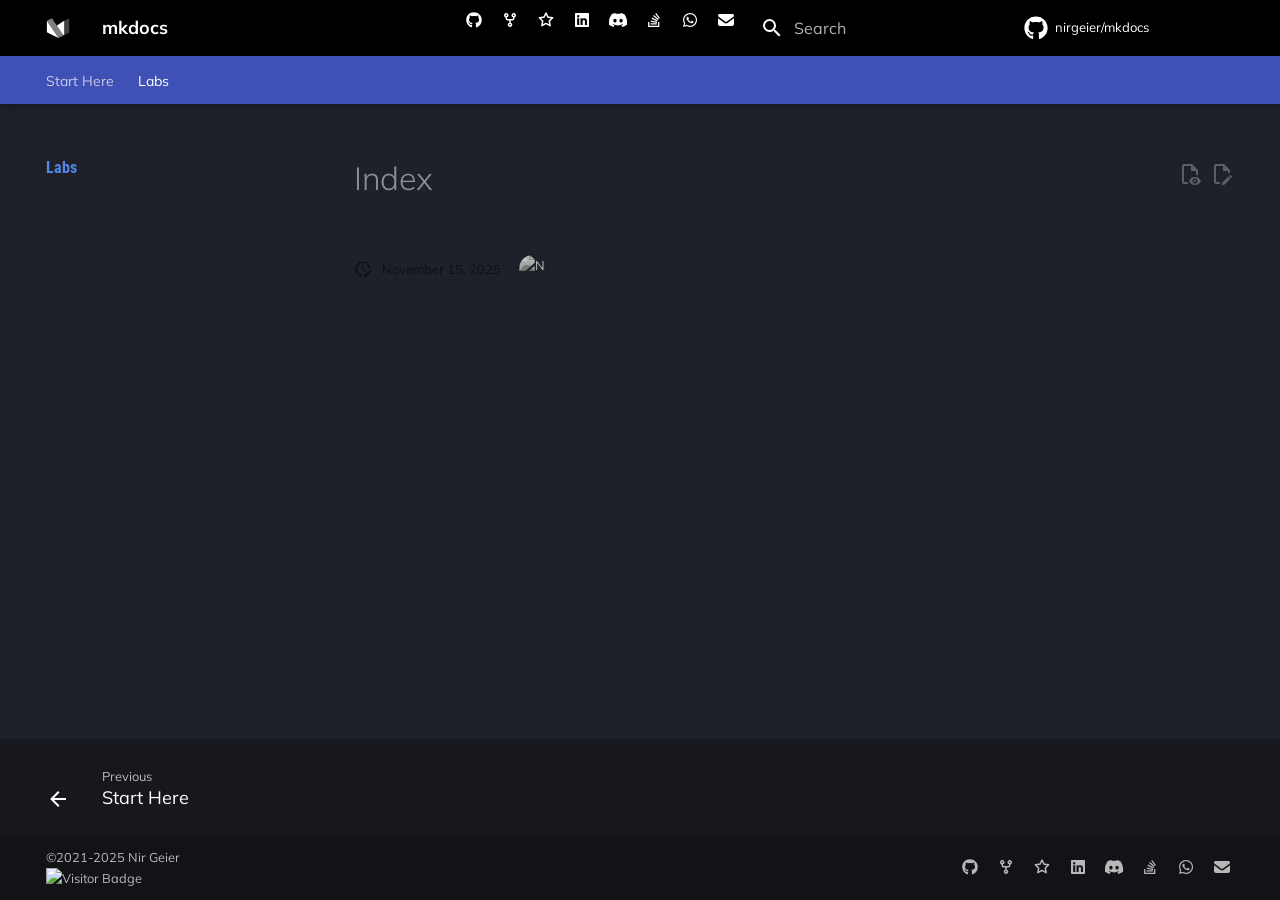
==== commit 9d796a79: "Deployed 4bc44ec with MkDocs version: 1.6.1" ====
--- a/index.html
+++ b/index.html
@@ -1,83 +1,4 @@
-<!doctype html><html lang=en class=no-js> <head><meta charset=utf-8><meta name=viewport content="width=device-width,initial-scale=1"><meta name=description content="A collection of GitHub Labs for learning and practicing GitHub skills."><meta name=author content="Nir Geier - nirgeier@gmail.com"><link href=https://nirgeier.github.io/mkdocs/ rel=canonical><link rel=icon href=assets/favicon.png><meta name=generator content="mkdocs-1.6.1, mkdocs-material-9.6.16"><title>mkdocs</title><link rel=stylesheet href=assets/stylesheets/main.7e37652d.min.css><link rel=stylesheet href=assets/stylesheets/palette.06af60db.min.css><style>:root{--md-admonition-icon--note:url('data:image/svg+xml;charset=utf-8,%3Csvg%20xmlns%3D%22http%3A//www.w3.org/2000/svg%22%20viewBox%3D%220%200%2024%2024%22%3E%3Cpath%20d%3D%22M12%202a7%207%200%200%200-7%207c0%202.38%201.19%204.47%203%205.74V17a1%201%200%200%200%201%201h6a1%201%200%200%200%201-1v-2.26c1.81-1.27%203-3.36%203-5.74a7%207%200%200%200-7-7M9%2021a1%201%200%200%200%201%201h4a1%201%200%200%200%201-1v-1H9z%22/%3E%3C/svg%3E');}</style><link rel=preconnect href=https://fonts.gstatic.com crossorigin><link rel=stylesheet href="https://fonts.googleapis.com/css?family=Mulish:300,300i,400,400i,700,700i%7CJetBrains+Mono:400,400i,700,700i&display=fallback"><style>:root{--md-text-font:"Mulish";--md-code-font:"JetBrains Mono"}</style><link rel=stylesheet href=css/print-site.css><link rel=stylesheet href=css/print-site-material.css><link rel=stylesheet href=assets/stylesheets/theme.css><script>__md_scope=new URL(".",location),__md_hash=e=>[...e].reduce(((e,_)=>(e<<5)-e+_.charCodeAt(0)),0),__md_get=(e,_=localStorage,t=__md_scope)=>JSON.parse(_.getItem(t.pathname+"."+e)),__md_set=(e,_,t=localStorage,a=__md_scope)=>{try{t.setItem(a.pathname+"."+e,JSON.stringify(_))}catch(e){}}</script></head> <body dir=ltr data-md-color-scheme=slate data-md-color-primary=indigo data-md-color-accent=indigo> <input class=md-toggle data-md-toggle=drawer type=checkbox id=__drawer autocomplete=off> <input class=md-toggle data-md-toggle=search type=checkbox id=__search autocomplete=off> <label class=md-overlay for=__drawer></label> <div data-md-component=skip> <a href=#documentation-site-template class=md-skip> Skip to content </a> </div> <div data-md-component=announce> </div> <header class="md-header md-header--shadow md-header--lifted" data-md-component=header> <nav class="md-header__inner md-grid" aria-label=Header> <a href=. title=mkdocs class="md-header__button md-logo" aria-label=mkdocs data-md-component=logo> <svg xmlns=http://www.w3.org/2000/svg viewbox="0 0 89 89"> <path d=M3.136,17.387l0,42.932l42.932,21.467l-42.932,-64.399Z /> <path d=M21.91,8l42.933,64.398l-18.775,9.388l-42.932,-64.399l18.774,-9.387Z style="fill-opacity: 0.5"/> <path d=M67.535,17.387l-27.262,18.156l21.878,32.818l5.384,2.691l0,-53.665Z /> <path d=M67.535,17.387l0,53.666l18.774,-9.388l0,-53.665l-18.774,9.387Z style="fill-opacity: 0.25"/> </svg> </a> <label class="md-header__button md-icon" for=__drawer> <svg xmlns=http://www.w3.org/2000/svg viewbox="0 0 24 24"><path d="M3 6h18v2H3zm0 5h18v2H3zm0 5h18v2H3z"/></svg> </label> <div class=md-header__title data-md-component=header-title> <div class=md-header__ellipsis> <div class=md-header__topic> <span class=md-ellipsis> mkdocs </span> </div> <div class=md-header__topic data-md-component=header-topic> <span class=md-ellipsis> Documentation Site Template </span> </div> </div> </div> <form class=md-header__option data-md-component=palette> <input class=md-option data-md-color-media="(prefers-color-scheme: dark)" data-md-color-scheme=slate data-md-color-primary=indigo data-md-color-accent=indigo aria-hidden=true type=radio name=__palette id=__palette_0> </form> <script>var palette=__md_get("__palette");if(palette&&palette.color){if("(prefers-color-scheme)"===palette.color.media){var media=matchMedia("(prefers-color-scheme: light)"),input=document.querySelector(media.matches?"[data-md-color-media='(prefers-color-scheme: light)']":"[data-md-color-media='(prefers-color-scheme: dark)']");palette.color.media=input.getAttribute("data-md-color-media"),palette.color.scheme=input.getAttribute("data-md-color-scheme"),palette.color.primary=input.getAttribute("data-md-color-primary"),palette.color.accent=input.getAttribute("data-md-color-accent")}for(var[key,value]of Object.entries(palette.color))document.body.setAttribute("data-md-color-"+key,value)}</script> <label class="md-header__button md-icon" for=__search> <svg xmlns=http://www.w3.org/2000/svg viewbox="0 0 24 24"><path d="M9.5 3A6.5 6.5 0 0 1 16 9.5c0 1.61-.59 3.09-1.56 4.23l.27.27h.79l5 5-1.5 1.5-5-5v-.79l-.27-.27A6.52 6.52 0 0 1 9.5 16 6.5 6.5 0 0 1 3 9.5 6.5 6.5 0 0 1 9.5 3m0 2C7 5 5 7 5 9.5S7 14 9.5 14 14 12 14 9.5 12 5 9.5 5"/></svg> </label> <div class=md-search data-md-component=search role=dialog> <label class=md-search__overlay for=__search></label> <div class=md-search__inner role=search> <form class=md-search__form name=search> <input type=text class=md-search__input name=query aria-label=Search placeholder=Search autocapitalize=off autocorrect=off autocomplete=off spellcheck=false data-md-component=search-query required> <label class="md-search__icon md-icon" for=__search> <svg xmlns=http://www.w3.org/2000/svg viewbox="0 0 24 24"><path d="M9.5 3A6.5 6.5 0 0 1 16 9.5c0 1.61-.59 3.09-1.56 4.23l.27.27h.79l5 5-1.5 1.5-5-5v-.79l-.27-.27A6.52 6.52 0 0 1 9.5 16 6.5 6.5 0 0 1 3 9.5 6.5 6.5 0 0 1 9.5 3m0 2C7 5 5 7 5 9.5S7 14 9.5 14 14 12 14 9.5 12 5 9.5 5"/></svg> <svg xmlns=http://www.w3.org/2000/svg viewbox="0 0 24 24"><path d="M20 11v2H8l5.5 5.5-1.42 1.42L4.16 12l7.92-7.92L13.5 5.5 8 11z"/></svg> </label> <nav class=md-search__options aria-label=Search> <a href=javascript:void(0) class="md-search__icon md-icon" title=Share aria-label=Share data-clipboard data-clipboard-text data-md-component=search-share tabindex=-1> <svg xmlns=http://www.w3.org/2000/svg viewbox="0 0 24 24"><path d="M18 16.08c-.76 0-1.44.3-1.96.77L8.91 12.7c.05-.23.09-.46.09-.7s-.04-.47-.09-.7l7.05-4.11c.54.5 1.25.81 2.04.81a3 3 0 0 0 3-3 3 3 0 0 0-3-3 3 3 0 0 0-3 3c0 .24.04.47.09.7L8.04 9.81C7.5 9.31 6.79 9 6 9a3 3 0 0 0-3 3 3 3 0 0 0 3 3c.79 0 1.5-.31 2.04-.81l7.12 4.15c-.05.21-.08.43-.08.66 0 1.61 1.31 2.91 2.92 2.91s2.92-1.3 2.92-2.91A2.92 2.92 0 0 0 18 16.08"/></svg> </a> <button type=reset class="md-search__icon md-icon" title=Clear aria-label=Clear tabindex=-1> <svg xmlns=http://www.w3.org/2000/svg viewbox="0 0 24 24"><path d="M19 6.41 17.59 5 12 10.59 6.41 5 5 6.41 10.59 12 5 17.59 6.41 19 12 13.41 17.59 19 19 17.59 13.41 12z"/></svg> </button> </nav> <div class=md-search__suggest data-md-component=search-suggest></div> </form> <div class=md-search__output> <div class=md-search__scrollwrap tabindex=0 data-md-scrollfix> <div class=md-search-result data-md-component=search-result> <div class=md-search-result__meta> Initializing search </div> <ol class=md-search-result__list role=presentation></ol> </div> </div> </div> </div> </div> <div class=md-header__source> <a href=https://github.com/nirgeier/mkdocs title="Go to repository" class=md-source data-md-component=source> <div class="md-source__icon md-icon"> <svg xmlns=http://www.w3.org/2000/svg viewbox="0 0 512 512"><!-- Font Awesome Free 7.0.0 by @fontawesome - https://fontawesome.com License - https://fontawesome.com/license/free (Icons: CC BY 4.0, Fonts: SIL OFL 1.1, Code: MIT License) Copyright 2025 Fonticons, Inc.--><path fill=currentColor d="M173.9 397.4c0 2-2.3 3.6-5.2 3.6-3.3.3-5.6-1.3-5.6-3.6 0-2 2.3-3.6 5.2-3.6 3-.3 5.6 1.3 5.6 3.6m-31.1-4.5c-.7 2 1.3 4.3 4.3 4.9 2.6 1 5.6 0 6.2-2s-1.3-4.3-4.3-5.2c-2.6-.7-5.5.3-6.2 2.3m44.2-1.7c-2.9.7-4.9 2.6-4.6 4.9.3 2 2.9 3.3 5.9 2.6 2.9-.7 4.9-2.6 4.6-4.6-.3-1.9-3-3.2-5.9-2.9M252.8 8C114.1 8 8 113.3 8 252c0 110.9 69.8 205.8 169.5 239.2 12.8 2.3 17.3-5.6 17.3-12.1 0-6.2-.3-40.4-.3-61.4 0 0-70 15-84.7-29.8 0 0-11.4-29.1-27.8-36.6 0 0-22.9-15.7 1.6-15.4 0 0 24.9 2 38.6 25.8 21.9 38.6 58.6 27.5 72.9 20.9 2.3-16 8.8-27.1 16-33.7-55.9-6.2-112.3-14.3-112.3-110.5 0-27.5 7.6-41.3 23.6-58.9-2.6-6.5-11.1-33.3 2.6-67.9 20.9-6.5 69 27 69 27 20-5.6 41.5-8.5 62.8-8.5s42.8 2.9 62.8 8.5c0 0 48.1-33.6 69-27 13.7 34.7 5.2 61.4 2.6 67.9 16 17.7 25.8 31.5 25.8 58.9 0 96.5-58.9 104.2-114.8 110.5 9.2 7.9 17 22.9 17 46.4 0 33.7-.3 75.4-.3 83.6 0 6.5 4.6 14.4 17.3 12.1C436.2 457.8 504 362.9 504 252 504 113.3 391.5 8 252.8 8M105.2 352.9c-1.3 1-1 3.3.7 5.2 1.6 1.6 3.9 2.3 5.2 1 1.3-1 1-3.3-.7-5.2-1.6-1.6-3.9-2.3-5.2-1m-10.8-8.1c-.7 1.3.3 2.9 2.3 3.9 1.6 1 3.6.7 4.3-.7.7-1.3-.3-2.9-2.3-3.9-2-.6-3.6-.3-4.3.7m32.4 35.6c-1.6 1.3-1 4.3 1.3 6.2 2.3 2.3 5.2 2.6 6.5 1 1.3-1.3.7-4.3-1.3-6.2-2.2-2.3-5.2-2.6-6.5-1m-11.4-14.7c-1.6 1-1.6 3.6 0 5.9s4.3 3.3 5.6 2.3c1.6-1.3 1.6-3.9 0-6.2-1.4-2.3-4-3.3-5.6-2"/></svg> </div> <div class=md-source__repository> nirgeier/mkdocs </div> </a> </div> </nav> <nav class=md-tabs aria-label=Tabs data-md-component=tabs> <div class=md-grid> <ul class=md-tabs__list> <li class="md-tabs__item md-tabs__item--active"> <a href=. class=md-tabs__link> Documentation Site Template </a> </li> </ul> </div> </nav> </header> <div class=md-container data-md-component=container> <main class=md-main data-md-component=main> <div class="md-main__inner md-grid"> <div class="md-sidebar md-sidebar--primary" data-md-component=sidebar data-md-type=navigation> <div class=md-sidebar__scrollwrap> <div class=md-sidebar__inner> <nav class="md-nav md-nav--primary md-nav--lifted md-nav--integrated" aria-label=Navigation data-md-level=0> <label class=md-nav__title for=__drawer> <a href=. title=mkdocs class="md-nav__button md-logo" aria-label=mkdocs data-md-component=logo> <svg xmlns=http://www.w3.org/2000/svg viewbox="0 0 89 89"> <path d=M3.136,17.387l0,42.932l42.932,21.467l-42.932,-64.399Z /> <path d=M21.91,8l42.933,64.398l-18.775,9.388l-42.932,-64.399l18.774,-9.387Z style="fill-opacity: 0.5"/> <path d=M67.535,17.387l-27.262,18.156l21.878,32.818l5.384,2.691l0,-53.665Z /> <path d=M67.535,17.387l0,53.666l18.774,-9.388l0,-53.665l-18.774,9.387Z style="fill-opacity: 0.25"/> </svg> </a> mkdocs </label> <div class=md-nav__source> <a href=https://github.com/nirgeier/mkdocs title="Go to repository" class=md-source data-md-component=source> <div class="md-source__icon md-icon"> <svg xmlns=http://www.w3.org/2000/svg viewbox="0 0 512 512"><!-- Font Awesome Free 7.0.0 by @fontawesome - https://fontawesome.com License - https://fontawesome.com/license/free (Icons: CC BY 4.0, Fonts: SIL OFL 1.1, Code: MIT License) Copyright 2025 Fonticons, Inc.--><path fill=currentColor d="M173.9 397.4c0 2-2.3 3.6-5.2 3.6-3.3.3-5.6-1.3-5.6-3.6 0-2 2.3-3.6 5.2-3.6 3-.3 5.6 1.3 5.6 3.6m-31.1-4.5c-.7 2 1.3 4.3 4.3 4.9 2.6 1 5.6 0 6.2-2s-1.3-4.3-4.3-5.2c-2.6-.7-5.5.3-6.2 2.3m44.2-1.7c-2.9.7-4.9 2.6-4.6 4.9.3 2 2.9 3.3 5.9 2.6 2.9-.7 4.9-2.6 4.6-4.6-.3-1.9-3-3.2-5.9-2.9M252.8 8C114.1 8 8 113.3 8 252c0 110.9 69.8 205.8 169.5 239.2 12.8 2.3 17.3-5.6 17.3-12.1 0-6.2-.3-40.4-.3-61.4 0 0-70 15-84.7-29.8 0 0-11.4-29.1-27.8-36.6 0 0-22.9-15.7 1.6-15.4 0 0 24.9 2 38.6 25.8 21.9 38.6 58.6 27.5 72.9 20.9 2.3-16 8.8-27.1 16-33.7-55.9-6.2-112.3-14.3-112.3-110.5 0-27.5 7.6-41.3 23.6-58.9-2.6-6.5-11.1-33.3 2.6-67.9 20.9-6.5 69 27 69 27 20-5.6 41.5-8.5 62.8-8.5s42.8 2.9 62.8 8.5c0 0 48.1-33.6 69-27 13.7 34.7 5.2 61.4 2.6 67.9 16 17.7 25.8 31.5 25.8 58.9 0 96.5-58.9 104.2-114.8 110.5 9.2 7.9 17 22.9 17 46.4 0 33.7-.3 75.4-.3 83.6 0 6.5 4.6 14.4 17.3 12.1C436.2 457.8 504 362.9 504 252 504 113.3 391.5 8 252.8 8M105.2 352.9c-1.3 1-1 3.3.7 5.2 1.6 1.6 3.9 2.3 5.2 1 1.3-1 1-3.3-.7-5.2-1.6-1.6-3.9-2.3-5.2-1m-10.8-8.1c-.7 1.3.3 2.9 2.3 3.9 1.6 1 3.6.7 4.3-.7.7-1.3-.3-2.9-2.3-3.9-2-.6-3.6-.3-4.3.7m32.4 35.6c-1.6 1.3-1 4.3 1.3 6.2 2.3 2.3 5.2 2.6 6.5 1 1.3-1.3.7-4.3-1.3-6.2-2.2-2.3-5.2-2.6-6.5-1m-11.4-14.7c-1.6 1-1.6 3.6 0 5.9s4.3 3.3 5.6 2.3c1.6-1.3 1.6-3.9 0-6.2-1.4-2.3-4-3.3-5.6-2"/></svg> </div> <div class=md-source__repository> nirgeier/mkdocs </div> </a> </div> <ul class=md-nav__list data-md-scrollfix> <li class="md-nav__item md-nav__item--active"> <input class="md-nav__toggle md-toggle" type=checkbox id=__toc> <label class="md-nav__link md-nav__link--active" for=__toc> <span class=md-ellipsis> Documentation Site Template </span> <span class="md-nav__icon md-icon"></span> </label> <a href=. class="md-nav__link md-nav__link--active"> <span class=md-ellipsis> Documentation Site Template </span> </a> <nav class="md-nav md-nav--secondary" aria-label="Table of contents"> <label class=md-nav__title for=__toc> <span class="md-nav__icon md-icon"></span> Table of contents </label> <ul class=md-nav__list data-md-component=toc data-md-scrollfix> <li class=md-nav__item> <a href=#getting-started class=md-nav__link> <span class=md-ellipsis> Getting Started </span> </a> <nav class=md-nav aria-label="Getting Started"> <ul class=md-nav__list> <li class=md-nav__item> <a href=#prerequisites class=md-nav__link> <span class=md-ellipsis> Prerequisites </span> </a> </li> <li class=md-nav__item> <a href=#quick-setup class=md-nav__link> <span class=md-ellipsis> Quick Setup </span> </a> </li> <li class=md-nav__item> <a href=#manual-setup-alternative class=md-nav__link> <span class=md-ellipsis> Manual Setup (Alternative) </span> </a> </li> </ul> </nav> </li> <li class=md-nav__item> <a href=#adding-and-organizing-content class=md-nav__link> <span class=md-ellipsis> Adding and Organizing Content </span> </a> <nav class=md-nav aria-label="Adding and Organizing Content"> <ul class=md-nav__list> <li class=md-nav__item> <a href=#creating-new-pages class=md-nav__link> <span class=md-ellipsis> Creating New Pages </span> </a> </li> <li class=md-nav__item> <a href=#content-organization-structure class=md-nav__link> <span class=md-ellipsis> Content Organization Structure </span> </a> </li> <li class=md-nav__item> <a href=#adding-images-and-assets class=md-nav__link> <span class=md-ellipsis> Adding Images and Assets </span> </a> </li> </ul> </nav> </li> <li class=md-nav__item> <a href=#customization class=md-nav__link> <span class=md-ellipsis> Customization </span> </a> <nav class=md-nav aria-label=Customization> <ul class=md-nav__list> <li class=md-nav__item> <a href=#changing-theme-colors class=md-nav__link> <span class=md-ellipsis> Changing Theme Colors </span> </a> </li> <li class=md-nav__item> <a href=#adding-custom-css class=md-nav__link> <span class=md-ellipsis> Adding Custom CSS </span> </a> </li> </ul> </nav> </li> <li class=md-nav__item> <a href=#template-features class=md-nav__link> <span class=md-ellipsis> Template Features </span> </a> <nav class=md-nav aria-label="Template Features"> <ul class=md-nav__list> <li class=md-nav__item> <a href=#markdown-extensions class=md-nav__link> <span class=md-ellipsis> Markdown Extensions </span> </a> </li> <li class=md-nav__item> <a href=#navigation-features class=md-nav__link> <span class=md-ellipsis> Navigation Features </span> </a> </li> <li class=md-nav__item> <a href=#code-examples class=md-nav__link> <span class=md-ellipsis> Code Examples </span> </a> </li> <li class=md-nav__item> <a href=#admonitions class=md-nav__link> <span class=md-ellipsis> Admonitions </span> </a> </li> <li class=md-nav__item> <a href=#mermaid-diagram-example class=md-nav__link> <span class=md-ellipsis> Mermaid Diagram Example </span> </a> </li> </ul> </nav> </li> <li class=md-nav__item> <a href=#deployment class=md-nav__link> <span class=md-ellipsis> Deployment </span> </a> <nav class=md-nav aria-label=Deployment> <ul class=md-nav__list> <li class=md-nav__item> <a href=#github-pages-recommended class=md-nav__link> <span class=md-ellipsis> GitHub Pages (Recommended) </span> </a> </li> <li class=md-nav__item> <a href=#manual-deployment class=md-nav__link> <span class=md-ellipsis> Manual Deployment </span> </a> </li> </ul> </nav> </li> <li class=md-nav__item> <a href=#next-steps-and-resources class=md-nav__link> <span class=md-ellipsis> Next Steps and Resources </span> </a> <nav class=md-nav aria-label="Next Steps and Resources"> <ul class=md-nav__list> <li class=md-nav__item> <a href=#learning-resources class=md-nav__link> <span class=md-ellipsis> Learning Resources </span> </a> </li> </ul> </nav> </li> </ul> </nav> </li> </ul> </nav> </div> </div> </div> <div class=md-content data-md-component=content> <article class="md-content__inner md-typeset"> <h1 id=documentation-site-template>Documentation Site Template</h1> <p>Welcome to your MkDocs-powered documentation site! This is the homepage of your documentation built using <a href=https://www.mkdocs.org/ >MkDocs</a> with the <a href=https://squidfunk.github.io/mkdocs-material/ >Material theme</a>.</p> <h2 id=getting-started>Getting Started</h2> <h3 id=prerequisites>Prerequisites</h3> <p>Before you begin, make sure you have:</p> <ul> <li>Python 3.8 or higher installed</li> <li>Git configured with your repository</li> <li>Basic knowledge of Markdown</li> </ul> <h3 id=quick-setup>Quick Setup</h3> <ol> <li><strong>Clone or download this template</strong></li> <li><strong>Navigate to your project directory</strong></li> <li><strong>Run the setup script</strong>: <code>./init_site.sh</code></li> </ol> <p>That&rsquo;s it! Your documentation site will be built and served locally at <code>http://127.0.0.1:8000</code>.</p> <h3 id=manual-setup-alternative>Manual Setup (Alternative)</h3> <p>If you prefer to set things up manually:</p> <h4 id=1-create-virtual-environment>1. Create Virtual Environment</h4> <div class="language-bash highlight"><pre><span></span><code><span id=__span-0-1><a id=__codelineno-0-1 name=__codelineno-0-1 href=#__codelineno-0-1></a>python3<span class=w> </span>-m<span class=w> </span>venv<span class=w> </span>.venv
-</span><span id=__span-0-2><a id=__codelineno-0-2 name=__codelineno-0-2 href=#__codelineno-0-2></a><span class=nb>source</span><span class=w> </span>.venv/bin/activate
-</span></code></pre></div> <h4 id=2-install-dependencies>2. Install Dependencies</h4> <div class="language-bash highlight"><pre><span></span><code><span id=__span-1-1><a id=__codelineno-1-1 name=__codelineno-1-1 href=#__codelineno-1-1></a>pip<span class=w> </span>install<span class=w> </span>-r<span class=w> </span>requirements.txt
-</span></code></pre></div> <h4 id=3-configure-your-site>3. Configure Your Site</h4> <p>Edit the configuration files in the <code>mkdocs/</code> directory:</p> <table> <thead> <tr> <th>Configuration File</th> <th>Description</th> </tr> </thead> <tbody> <tr> <td><strong>01-mkdocs-site.yml</strong></td> <td>Basic site information</td> </tr> <tr> <td><strong>02-mkdocs-theme.yml</strong></td> <td>Theme and appearance settings</td> </tr> <tr> <td><strong>03-mkdocs-extra.yml</strong></td> <td>Social links and extras</td> </tr> <tr> <td><strong>04-mkdocs-plugins.yml</strong></td> <td>Plugin configurations</td> </tr> <tr> <td><strong>05-mkdocs-extensions.yml</strong></td> <td>Markdown extensions</td> </tr> <tr> <td><strong>06-mkdocs-nav.yml</strong></td> <td>Navigation structure</td> </tr> </tbody> </table> <h4 id=4-build-configuration>4. Build Configuration</h4> <div class="language-bash highlight"><pre><span></span><code><span id=__span-2-1><a id=__codelineno-2-1 name=__codelineno-2-1 href=#__codelineno-2-1></a>cat<span class=w> </span>mkdocs/*.yml<span class=w> </span>&gt;<span class=w> </span>mkdocs.yml
-</span></code></pre></div> <h4 id=5-start-development-server>5. Start Development Server</h4> <div class="language-bash highlight"><pre><span></span><code><span id=__span-3-1><a id=__codelineno-3-1 name=__codelineno-3-1 href=#__codelineno-3-1></a>mkdocs<span class=w> </span>serve
-</span></code></pre></div> <h2 id=adding-and-organizing-content>Adding and Organizing Content</h2> <h3 id=creating-new-pages>Creating New Pages</h3> <p>To add content to your documentation:</p> <ol> <li><strong>Create new Markdown files</strong> in this <code>Labs/</code> directory</li> <li><strong>Add them to the navigation</strong> in <code>mkdocs/06-mkdocs-nav.yml</code></li> </ol> <p>Example navigation entry:</p> <div class="language-yaml highlight"><pre><span></span><code><span id=__span-4-1><a id=__codelineno-4-1 name=__codelineno-4-1 href=#__codelineno-4-1></a><span class=nt>nav</span><span class=p>:</span>
-</span><span id=__span-4-2><a id=__codelineno-4-2 name=__codelineno-4-2 href=#__codelineno-4-2></a><span class=w>  </span><span class="p p-Indicator">-</span><span class=w> </span><span class=nt>Home</span><span class=p>:</span><span class=w> </span><span class="l l-Scalar l-Scalar-Plain">README.md</span>
-</span><span id=__span-4-3><a id=__codelineno-4-3 name=__codelineno-4-3 href=#__codelineno-4-3></a><span class=w>  </span><span class="p p-Indicator">-</span><span class=w> </span><span class=nt>Getting Started</span><span class=p>:</span><span class=w> </span><span class="l l-Scalar l-Scalar-Plain">getting-started.md</span>
-</span><span id=__span-4-4><a id=__codelineno-4-4 name=__codelineno-4-4 href=#__codelineno-4-4></a><span class=w>  </span><span class="p p-Indicator">-</span><span class=w> </span><span class=nt>Your New Page</span><span class=p>:</span><span class=w> </span><span class="l l-Scalar l-Scalar-Plain">your-new-page.md</span>
-</span></code></pre></div> <h3 id=content-organization-structure>Content Organization Structure</h3> <p>Here&rsquo;s how you might organize your documentation:</p> <div class="language-text highlight"><pre><span></span><code><span id=__span-5-1><a id=__codelineno-5-1 name=__codelineno-5-1 href=#__codelineno-5-1></a>Labs/
-</span><span id=__span-5-2><a id=__codelineno-5-2 name=__codelineno-5-2 href=#__codelineno-5-2></a>├── README.md              # This homepage
-</span><span id=__span-5-3><a id=__codelineno-5-3 name=__codelineno-5-3 href=#__codelineno-5-3></a>├── tutorials/             # Tutorial section
-</span><span id=__span-5-4><a id=__codelineno-5-4 name=__codelineno-5-4 href=#__codelineno-5-4></a>│   ├── README.md         # Tutorial overview
-</span><span id=__span-5-5><a id=__codelineno-5-5 name=__codelineno-5-5 href=#__codelineno-5-5></a>│   ├── basic-tutorial.md
-</span><span id=__span-5-6><a id=__codelineno-5-6 name=__codelineno-5-6 href=#__codelineno-5-6></a>│   └── advanced-tutorial.md
-</span><span id=__span-5-7><a id=__codelineno-5-7 name=__codelineno-5-7 href=#__codelineno-5-7></a>├── guides/                # How-to guides
-</span><span id=__span-5-8><a id=__codelineno-5-8 name=__codelineno-5-8 href=#__codelineno-5-8></a>│   ├── README.md         # Guides overview
-</span><span id=__span-5-9><a id=__codelineno-5-9 name=__codelineno-5-9 href=#__codelineno-5-9></a>│   └── installation-guide.md
-</span><span id=__span-5-10><a id=__codelineno-5-10 name=__codelineno-5-10 href=#__codelineno-5-10></a>├── reference/             # Reference documentation
-</span><span id=__span-5-11><a id=__codelineno-5-11 name=__codelineno-5-11 href=#__codelineno-5-11></a>│   ├── README.md         # Reference overview
-</span><span id=__span-5-12><a id=__codelineno-5-12 name=__codelineno-5-12 href=#__codelineno-5-12></a>│   ├── api-reference.md
-</span><span id=__span-5-13><a id=__codelineno-5-13 name=__codelineno-5-13 href=#__codelineno-5-13></a>│   └── configuration.md
-</span><span id=__span-5-14><a id=__codelineno-5-14 name=__codelineno-5-14 href=#__codelineno-5-14></a>└── assets/               # Images and other assets
-</span><span id=__span-5-15><a id=__codelineno-5-15 name=__codelineno-5-15 href=#__codelineno-5-15></a>    ├── images/
-</span><span id=__span-5-16><a id=__codelineno-5-16 name=__codelineno-5-16 href=#__codelineno-5-16></a>    │   ├── logo.png
-</span><span id=__span-5-17><a id=__codelineno-5-17 name=__codelineno-5-17 href=#__codelineno-5-17></a>    │   └── screenshots/
-</span><span id=__span-5-18><a id=__codelineno-5-18 name=__codelineno-5-18 href=#__codelineno-5-18></a>    └── stylesheets/
-</span></code></pre></div> <h3 id=adding-images-and-assets>Adding Images and Assets</h3> <ol> <li><strong>Place images</strong> in <code>Labs/assets/images/</code></li> <li><strong>Reference them</strong> in your Markdown:</li> </ol> <div class="language-markdown highlight"><pre><span></span><code><span id=__span-6-1><a id=__codelineno-6-1 name=__codelineno-6-1 href=#__codelineno-6-1></a>![<span class=nt>Alt text</span>](<span class=na>assets/images/your-image.png</span>)
-</span></code></pre></div> <ol> <li><strong>Add custom stylesheets</strong> to the <code>Labs/assets/stylesheets/</code> directory</li> </ol> <h2 id=customization>Customization</h2> <h3 id=changing-theme-colors>Changing Theme Colors</h3> <p>Edit <code>mkdocs/02-mkdocs-theme.yml</code> to customize the appearance:</p> <div class="language-yaml highlight"><pre><span></span><code><span id=__span-7-1><a id=__codelineno-7-1 name=__codelineno-7-1 href=#__codelineno-7-1></a><span class=nt>theme</span><span class=p>:</span>
-</span><span id=__span-7-2><a id=__codelineno-7-2 name=__codelineno-7-2 href=#__codelineno-7-2></a><span class=w>  </span><span class=nt>palette</span><span class=p>:</span>
-</span><span id=__span-7-3><a id=__codelineno-7-3 name=__codelineno-7-3 href=#__codelineno-7-3></a><span class=w>    </span><span class=nt>primary</span><span class=p>:</span><span class=w> </span><span class="l l-Scalar l-Scalar-Plain">blue</span><span class=w>  </span><span class=c1># Change to your preferred color</span>
-</span></code></pre></div> <p>Available colors: red, pink, purple, deep purple, indigo, blue, light blue, cyan, teal, green, light green, lime, yellow, amber, orange, deep orange, brown, grey, blue grey</p> <h3 id=adding-custom-css>Adding Custom CSS</h3> <ol> <li><strong>Create CSS files</strong> in <code>Labs/assets/stylesheets/</code></li> <li><strong>Reference them</strong> in <code>mkdocs/03-mkdocs-extra.yml</code>:</li> </ol> <div class="language-yaml highlight"><pre><span></span><code><span id=__span-8-1><a id=__codelineno-8-1 name=__codelineno-8-1 href=#__codelineno-8-1></a><span class=nt>extra_css</span><span class=p>:</span>
-</span><span id=__span-8-2><a id=__codelineno-8-2 name=__codelineno-8-2 href=#__codelineno-8-2></a><span class=w>  </span><span class="p p-Indicator">-</span><span class=w> </span><span class="l l-Scalar l-Scalar-Plain">./assets/stylesheets/custom.css</span>
-</span></code></pre></div> <h2 id=template-features>Template Features</h2> <p>This documentation template includes many powerful features:</p> <h3 id=markdown-extensions>Markdown Extensions</h3> <ul> <li><strong>Admonitions</strong>: Create beautiful callout boxes</li> <li><strong>Code highlighting</strong>: Syntax highlighting for code blocks</li> <li><strong>Tables</strong>: Enhanced table formatting</li> <li><strong>Mermaid diagrams</strong>: Create flowcharts and diagrams</li> <li><strong>Math notation</strong>: LaTeX-style mathematical expressions</li> </ul> <h3 id=navigation-features>Navigation Features</h3> <ul> <li><strong>Tabs</strong>: Top-level navigation tabs</li> <li><strong>Search</strong>: Fast client-side search</li> <li><strong>Table of contents</strong>: Automatic TOC generation</li> <li><strong>Navigation sections</strong>: Collapsible navigation sections</li> </ul> <h3 id=code-examples>Code Examples</h3> <p>Here&rsquo;s a code block with syntax highlighting:</p> <div class="language-python highlight"><pre><span></span><code><span id=__span-9-1><a id=__codelineno-9-1 name=__codelineno-9-1 href=#__codelineno-9-1></a><span class=k>def</span><span class=w> </span><span class=nf>hello_world</span><span class=p>():</span>
-</span><span id=__span-9-2><a id=__codelineno-9-2 name=__codelineno-9-2 href=#__codelineno-9-2></a><span class=w>    </span><span class=sd>&quot;&quot;&quot;A simple hello world function.&quot;&quot;&quot;</span>
-</span><span id=__span-9-3><a id=__codelineno-9-3 name=__codelineno-9-3 href=#__codelineno-9-3></a>    <span class=nb>print</span><span class=p>(</span><span class=s2>&quot;Hello, World!&quot;</span><span class=p>)</span>
-</span><span id=__span-9-4><a id=__codelineno-9-4 name=__codelineno-9-4 href=#__codelineno-9-4></a>    <span class=k>return</span> <span class=s2>&quot;Hello, World!&quot;</span>
-</span><span id=__span-9-5><a id=__codelineno-9-5 name=__codelineno-9-5 href=#__codelineno-9-5></a>
-</span><span id=__span-9-6><a id=__codelineno-9-6 name=__codelineno-9-6 href=#__codelineno-9-6></a><span class=c1># Call the function</span>
-</span><span id=__span-9-7><a id=__codelineno-9-7 name=__codelineno-9-7 href=#__codelineno-9-7></a><span class=n>hello_world</span><span class=p>()</span>
-</span></code></pre></div> <h3 id=admonitions>Admonitions</h3> <p>MkDocs Material supports many different types of admonitions. Here are all the available types:</p> <div class="admonition note"> <p class=admonition-title>Note</p> <p>This is a note admonition. Use it to highlight important information.</p> <div class="language-markdown highlight"><pre><span></span><code><span id=__span-10-1><a id=__codelineno-10-1 name=__codelineno-10-1 href=#__codelineno-10-1></a>!!! note &quot;Note&quot;
-</span><span id=__span-10-2><a id=__codelineno-10-2 name=__codelineno-10-2 href=#__codelineno-10-2></a>    Your content here
-</span></code></pre></div> </div> <div class="admonition abstract"> <p class=admonition-title>Abstract/Summary/TL;DR</p> <p>This is an abstract admonition. Great for summaries or TL;DR sections.</p> <div class="language-markdown highlight"><pre><span></span><code><span id=__span-11-1><a id=__codelineno-11-1 name=__codelineno-11-1 href=#__codelineno-11-1></a>!!! abstract &quot;Abstract&quot;
-</span><span id=__span-11-2><a id=__codelineno-11-2 name=__codelineno-11-2 href=#__codelineno-11-2></a>    Your summary here
-</span></code></pre></div> </div> <div class="admonition info"> <p class=admonition-title>Info/Todo</p> <p>This is an info admonition. Use it for informational content.</p> <div class="language-markdown highlight"><pre><span></span><code><span id=__span-12-1><a id=__codelineno-12-1 name=__codelineno-12-1 href=#__codelineno-12-1></a>!!! info &quot;Info&quot;
-</span><span id=__span-12-2><a id=__codelineno-12-2 name=__codelineno-12-2 href=#__codelineno-12-2></a>    Your information here
-</span></code></pre></div> </div> <div class="admonition tip"> <p class=admonition-title>Tip/Hint</p> <p>This is a tip admonition. Perfect for sharing helpful hints and best practices!</p> <div class="language-markdown highlight"><pre><span></span><code><span id=__span-13-1><a id=__codelineno-13-1 name=__codelineno-13-1 href=#__codelineno-13-1></a>!!! tip &quot;Tip&quot;
-</span><span id=__span-13-2><a id=__codelineno-13-2 name=__codelineno-13-2 href=#__codelineno-13-2></a>    Your helpful tip here
-</span></code></pre></div> </div> <div class="admonition success"> <p class=admonition-title>Success/Check/Done</p> <p>This is a success admonition. Use it to highlight successful outcomes or completed tasks.</p> <div class="language-markdown highlight"><pre><span></span><code><span id=__span-14-1><a id=__codelineno-14-1 name=__codelineno-14-1 href=#__codelineno-14-1></a>!!! success &quot;Success&quot;
-</span><span id=__span-14-2><a id=__codelineno-14-2 name=__codelineno-14-2 href=#__codelineno-14-2></a>    Your success message here
-</span></code></pre></div> </div> <div class="admonition question"> <p class=admonition-title>Question/Help/FAQ</p> <p>This is a question admonition. Great for FAQs or help sections.</p> <div class="language-markdown highlight"><pre><span></span><code><span id=__span-15-1><a id=__codelineno-15-1 name=__codelineno-15-1 href=#__codelineno-15-1></a>!!! question &quot;Question&quot;
-</span><span id=__span-15-2><a id=__codelineno-15-2 name=__codelineno-15-2 href=#__codelineno-15-2></a>    Your question or FAQ here
-</span></code></pre></div> </div> <div class="admonition warning"> <p class=admonition-title>Warning/Caution/Attention</p> <p>This is a warning admonition. Use it to call attention to potential issues.</p> <div class="language-markdown highlight"><pre><span></span><code><span id=__span-16-1><a id=__codelineno-16-1 name=__codelineno-16-1 href=#__codelineno-16-1></a>!!! warning &quot;Warning&quot;
-</span><span id=__span-16-2><a id=__codelineno-16-2 name=__codelineno-16-2 href=#__codelineno-16-2></a>    Your warning message here
-</span></code></pre></div> </div> <div class="admonition failure"> <p class=admonition-title>Failure/Fail/Missing</p> <p>This is a failure admonition. Use it to highlight failures or missing items.</p> <div class="language-markdown highlight"><pre><span></span><code><span id=__span-17-1><a id=__codelineno-17-1 name=__codelineno-17-1 href=#__codelineno-17-1></a>!!! failure &quot;Failure&quot;
-</span><span id=__span-17-2><a id=__codelineno-17-2 name=__codelineno-17-2 href=#__codelineno-17-2></a>    Your failure message here
-</span></code></pre></div> </div> <div class="admonition danger"> <p class=admonition-title>Danger/Error</p> <p>This is a danger admonition. Reserve for critical warnings and errors.</p> <div class="language-markdown highlight"><pre><span></span><code><span id=__span-18-1><a id=__codelineno-18-1 name=__codelineno-18-1 href=#__codelineno-18-1></a>!!! danger &quot;Danger&quot;
-</span><span id=__span-18-2><a id=__codelineno-18-2 name=__codelineno-18-2 href=#__codelineno-18-2></a>    Your critical warning here
-</span></code></pre></div> </div> <div class="admonition bug"> <p class=admonition-title>Bug</p> <p>This is a bug admonition. Perfect for documenting known issues.</p> <div class="language-markdown highlight"><pre><span></span><code><span id=__span-19-1><a id=__codelineno-19-1 name=__codelineno-19-1 href=#__codelineno-19-1></a>!!! bug &quot;Bug&quot;
-</span><span id=__span-19-2><a id=__codelineno-19-2 name=__codelineno-19-2 href=#__codelineno-19-2></a>    Your bug description here
-</span></code></pre></div> </div> <div class="admonition example"> <p class=admonition-title>Example</p> <p>This is an example admonition. Use it to provide code examples or demonstrations.</p> <div class="language-markdown highlight"><pre><span></span><code><span id=__span-20-1><a id=__codelineno-20-1 name=__codelineno-20-1 href=#__codelineno-20-1></a>!!! example &quot;Example&quot;
-</span><span id=__span-20-2><a id=__codelineno-20-2 name=__codelineno-20-2 href=#__codelineno-20-2></a>    Your example content here
-</span></code></pre></div> </div> <div class="admonition quote"> <p class=admonition-title>Quote/Cite</p> <p>This is a quote admonition. Use it for citations or important quotes.</p> <div class="language-markdown highlight"><pre><span></span><code><span id=__span-21-1><a id=__codelineno-21-1 name=__codelineno-21-1 href=#__codelineno-21-1></a>!!! quote &quot;Quote&quot;
-</span><span id=__span-21-2><a id=__codelineno-21-2 name=__codelineno-21-2 href=#__codelineno-21-2></a>    Your quote or citation here
-</span></code></pre></div> </div> <h4 id=collapsible-admonitions>Collapsible Admonitions</h4> <p>You can make admonitions collapsible by using <code>???</code> instead of <code>!!!</code>:</p> <details class=note> <summary>Collapsible Note (Click to expand)</summary> <p>This admonition starts collapsed. Users can click to expand it.</p> <div class="language-markdown highlight"><pre><span></span><code><span id=__span-22-1><a id=__codelineno-22-1 name=__codelineno-22-1 href=#__codelineno-22-1></a>??? note &quot;Collapsible Note&quot;
-</span><span id=__span-22-2><a id=__codelineno-22-2 name=__codelineno-22-2 href=#__codelineno-22-2></a>    Hidden content here
-</span></code></pre></div> </details> <details class=tip open=open> <summary>Collapsible but Open by Default</summary> <p>This admonition is collapsible but starts expanded. Use <code>???+</code> for this behavior.</p> <div class="language-markdown highlight"><pre><span></span><code><span id=__span-23-1><a id=__codelineno-23-1 name=__codelineno-23-1 href=#__codelineno-23-1></a>???+ tip &quot;Open Collapsible&quot;
-</span><span id=__span-23-2><a id=__codelineno-23-2 name=__codelineno-23-2 href=#__codelineno-23-2></a>    Content visible by default
-</span></code></pre></div> </details> <h4 id=inline-admonitions>Inline Admonitions</h4> <p>You can also create inline admonitions that flow with the text:</p> <div class="admonition info inline"> <p class=admonition-title>Inline Info</p> <p>This is an inline admonition that takes up less space.</p> </div> <div class="admonition tip inline end"> <p class=admonition-title>Inline at End</p> <p>This inline admonition is positioned at the end of the line.</p> </div> <p>Regular text continues here, flowing around the inline admonitions above.</p> <div class="language-markdown highlight"><pre><span></span><code><span id=__span-24-1><a id=__codelineno-24-1 name=__codelineno-24-1 href=#__codelineno-24-1></a>!!! info inline &quot;Inline Info&quot;
-</span><span id=__span-24-2><a id=__codelineno-24-2 name=__codelineno-24-2 href=#__codelineno-24-2></a>    Inline admonition content
-</span><span id=__span-24-3><a id=__codelineno-24-3 name=__codelineno-24-3 href=#__codelineno-24-3></a>
-</span><span id=__span-24-4><a id=__codelineno-24-4 name=__codelineno-24-4 href=#__codelineno-24-4></a>!!! tip inline end &quot;Inline at End&quot;  
-</span><span id=__span-24-5><a id=__codelineno-24-5 name=__codelineno-24-5 href=#__codelineno-24-5></a>    End-positioned inline content
-</span></code></pre></div> <h4 id=custom-titles>Custom Titles</h4> <p>You can customize the title or remove it entirely:</p> <div class="admonition warning"> <p>This admonition has no title - just leave the quotes empty.</p> </div> <div class="admonition success"> <p class=admonition-title>🎉 Custom Title with Emoji</p> <p>You can use emojis and custom text for titles.</p> </div> <div class="language-markdown highlight"><pre><span></span><code><span id=__span-25-1><a id=__codelineno-25-1 name=__codelineno-25-1 href=#__codelineno-25-1></a>!!! warning &quot;&quot;
-</span><span id=__span-25-2><a id=__codelineno-25-2 name=__codelineno-25-2 href=#__codelineno-25-2></a>    No title admonition
-</span><span id=__span-25-3><a id=__codelineno-25-3 name=__codelineno-25-3 href=#__codelineno-25-3></a>
-</span><span id=__span-25-4><a id=__codelineno-25-4 name=__codelineno-25-4 href=#__codelineno-25-4></a>!!! success &quot;🎉 Custom Title with Emoji&quot;
-</span><span id=__span-25-5><a id=__codelineno-25-5 name=__codelineno-25-5 href=#__codelineno-25-5></a>    Custom titled content
-</span></code></pre></div> <h3 id=mermaid-diagram-example>Mermaid Diagram Example</h3> <p><code>mermaid graph LR A[Start] --&gt; B{Decision} B --&gt;|Yes| C[Action 1] B --&gt;|No| D[Action 2] C --&gt; E[End] D --&gt; E</code></p> <h2 id=deployment>Deployment</h2> <h3 id=github-pages-recommended>GitHub Pages (Recommended)</h3> <ol> <li><strong>Push your repository to GitHub</strong></li> <li><strong>Enable GitHub Pages</strong> in repository settings</li> <li><strong>Use GitHub Actions</strong> for automatic deployment</li> </ol> <h3 id=manual-deployment>Manual Deployment</h3> <p>Deploy your site manually using:</p> <div class="language-bash highlight"><pre><span></span><code><span id=__span-26-1><a id=__codelineno-26-1 name=__codelineno-26-1 href=#__codelineno-26-1></a>mkdocs<span class=w> </span>gh-deploy
-</span></code></pre></div> <p>This will build and deploy your site to GitHub Pages automatically.</p> <h2 id=next-steps-and-resources>Next Steps and Resources</h2> <ol> <li><strong>Customize the site configuration</strong> in the <code>mkdocs/</code> directory</li> <li><strong>Add your own content</strong> by creating new Markdown files</li> <li><strong>Update the navigation</strong> to reflect your content structure</li> <li><strong>Deploy your site</strong> to GitHub Pages or your preferred hosting platform</li> </ol> <h3 id=learning-resources>Learning Resources</h3> <ul> <li><strong>Explore</strong> the <a href=https://squidfunk.github.io/mkdocs-material/ >Material theme documentation</a></li> <li><strong>Learn about</strong> <a href=https://github.com/mkdocs/mkdocs/wiki/MkDocs-Plugins>MkDocs plugins</a></li> <li><strong>Check out</strong> <a href=https://python-markdown.github.io/extensions/ >Markdown extensions</a></li> </ul> <p>Happy documenting! 📚✨</p> <!--
+<!doctype html><html lang=en class=no-js> <head><meta charset=utf-8><meta name=viewport content="width=device-width,initial-scale=1"><meta name=description content="A collection of GitHub Labs for learning and practicing GitHub skills."><meta name=author content="Nir Geier - nirgeier@gmail.com"><link href=https://nirgeier.github.io/mkdocs/ rel=canonical><link href=welcome/ rel=prev><link rel=icon href=assets/favicon.png><meta name=generator content="mkdocs-1.6.1, mkdocs-material-9.6.16"><title>Index - mkdocs</title><link rel=stylesheet href=assets/stylesheets/main.7e37652d.min.css><link rel=stylesheet href=assets/stylesheets/palette.06af60db.min.css><style>:root{--md-admonition-icon--note:url('data:image/svg+xml;charset=utf-8,%3Csvg%20xmlns%3D%22http%3A//www.w3.org/2000/svg%22%20viewBox%3D%220%200%2024%2024%22%3E%3Cpath%20d%3D%22M12%202a7%207%200%200%200-7%207c0%202.38%201.19%204.47%203%205.74V17a1%201%200%200%200%201%201h6a1%201%200%200%200%201-1v-2.26c1.81-1.27%203-3.36%203-5.74a7%207%200%200%200-7-7M9%2021a1%201%200%200%200%201%201h4a1%201%200%200%200%201-1v-1H9z%22/%3E%3C/svg%3E');}</style><link rel=preconnect href=https://fonts.gstatic.com crossorigin><link rel=stylesheet href="https://fonts.googleapis.com/css?family=Mulish:300,300i,400,400i,700,700i%7CJetBrains+Mono:400,400i,700,700i&display=fallback"><style>:root{--md-text-font:"Mulish";--md-code-font:"JetBrains Mono"}</style><link rel=stylesheet href=css/print-site.css><link rel=stylesheet href=css/print-site-material.css><link rel=stylesheet href=assets/stylesheets/theme.css><script>__md_scope=new URL(".",location),__md_hash=e=>[...e].reduce(((e,_)=>(e<<5)-e+_.charCodeAt(0)),0),__md_get=(e,_=localStorage,t=__md_scope)=>JSON.parse(_.getItem(t.pathname+"."+e)),__md_set=(e,_,t=localStorage,a=__md_scope)=>{try{t.setItem(a.pathname+"."+e,JSON.stringify(_))}catch(e){}}</script></head> <body dir=ltr data-md-color-scheme=slate data-md-color-primary=indigo data-md-color-accent=indigo> <input class=md-toggle data-md-toggle=drawer type=checkbox id=__drawer autocomplete=off> <input class=md-toggle data-md-toggle=search type=checkbox id=__search autocomplete=off> <label class=md-overlay for=__drawer></label> <div data-md-component=skip> </div> <div data-md-component=announce> </div> <!--
   Copyright (c) 2016-2025 Martin Donath <martin.donath@squidfunk.com>
 
   Permission is hereby granted, free of charge, to any person obtaining a copy
@@ -97,7 +18,7 @@
   LIABILITY, WHETHER IN AN ACTION OF CONTRACT, TORT OR OTHERWISE, ARISING
   FROM, OUT OF OR IN CONNECTION WITH THE SOFTWARE OR THE USE OR OTHER DEALINGS
   IN THE SOFTWARE.
---> <!-- Render date of last update --> <!-- Render date of creation --> <!-- ---------------------------------------------------------------------- --> <!-- Render authors --> <!-- ---------------------------------------------------------------------- --> <!-- Render committers from GitHub --> <!-- Render committers from GitLab --> <!-- Render committers --> <!-- ---------------------------------------------------------------------- --> <!-- Determine date of last update --> <!-- Determine date of creation --> <!-- Source file information --> <aside class=md-source-file> <!-- Date of last update --> <hr> <span class=md-source-file__fact> <span class=md-icon title="Last update"> <svg xmlns=http://www.w3.org/2000/svg viewbox="0 0 24 24"><path d="M21 13.1c-.1 0-.3.1-.4.2l-1 1 2.1 2.1 1-1c.2-.2.2-.6 0-.8l-1.3-1.3c-.1-.1-.2-.2-.4-.2m-1.9 1.8-6.1 6V23h2.1l6.1-6.1zM12.5 7v5.2l4 2.4-1 1L11 13V7zM11 21.9c-5.1-.5-9-4.8-9-9.9C2 6.5 6.5 2 12 2c5.3 0 9.6 4.1 10 9.3-.3-.1-.6-.2-1-.2s-.7.1-1 .2C19.6 7.2 16.2 4 12 4c-4.4 0-8 3.6-8 8 0 4.1 3.1 7.5 7.1 7.9l-.1.2z"/></svg> </span> <span class="git-revision-date-localized-plugin git-revision-date-localized-plugin-date" title="August 23, 2025 16:56:04 UTC">August 23, 2025</span> </span> <!-- Authors (git-authors plugin) --> <!-- Authors (git-committers plugin) --> <!-- Fallback: Manual GitHub avatar for repository owner --> <span class=md-source-file__fact> <nav> <a href=https://github.com/nirgeier class=md-author title=@nirgeier> <img src="https://avatars.githubusercontent.com/u/555154?size=256" alt="Nir Geier"> </a> </nav> </span> </aside> </article> </div> <script>var tabs=__md_get("__tabs");if(Array.isArray(tabs))e:for(var set of document.querySelectorAll(".tabbed-set")){var labels=set.querySelector(".tabbed-labels");for(var tab of tabs)for(var label of labels.getElementsByTagName("label"))if(label.innerText.trim()===tab){var input=document.getElementById(label.htmlFor);input.checked=!0;continue e}}</script> <script>var target=document.getElementById(location.hash.slice(1));target&&target.name&&(target.checked=target.name.startsWith("__tabbed_"))</script> </div> </main> <!--
+--> <!-- Determine classes --> <!-- Header --> <header class="md-header md-header--shadow md-header--lifted" data-md-component=header> <nav class="md-header__inner md-grid" aria-label=Header> <!-- Link to home --> <a href=. title=mkdocs class="md-header__button md-logo" aria-label=mkdocs data-md-component=logo> <svg xmlns=http://www.w3.org/2000/svg viewbox="0 0 89 89"> <path d=M3.136,17.387l0,42.932l42.932,21.467l-42.932,-64.399Z /> <path d=M21.91,8l42.933,64.398l-18.775,9.388l-42.932,-64.399l18.774,-9.387Z style="fill-opacity: 0.5"/> <path d=M67.535,17.387l-27.262,18.156l21.878,32.818l5.384,2.691l0,-53.665Z /> <path d=M67.535,17.387l0,53.666l18.774,-9.388l0,-53.665l-18.774,9.387Z style="fill-opacity: 0.25"/> </svg> </a> <!-- Button to open drawer --> <label class="md-header__button md-icon" for=__drawer> <svg xmlns=http://www.w3.org/2000/svg viewbox="0 0 24 24"><path d="M3 6h18v2H3zm0 5h18v2H3zm0 5h18v2H3z"/></svg> </label> <!-- Header title --> <div class=md-header__title data-md-component=header-title> <div class=md-header__ellipsis> <div class=md-header__topic> <span class=md-ellipsis> mkdocs </span> </div> <div class=md-header__topic data-md-component=header-topic> <span class=md-ellipsis> Index </span> </div> </div> </div> <div class=m-social__top> <!-- Social links --> <div class=md-social> <a href=https://github.com/nirgeier/mkdocs target=_blank rel=noopener title="View on GitHub" class="md-social__link social-class__github"> <svg xmlns=http://www.w3.org/2000/svg viewbox="0 0 512 512"><!-- Font Awesome Free 7.0.0 by @fontawesome - https://fontawesome.com License - https://fontawesome.com/license/free (Icons: CC BY 4.0, Fonts: SIL OFL 1.1, Code: MIT License) Copyright 2025 Fonticons, Inc.--><path fill=currentColor d="M173.9 397.4c0 2-2.3 3.6-5.2 3.6-3.3.3-5.6-1.3-5.6-3.6 0-2 2.3-3.6 5.2-3.6 3-.3 5.6 1.3 5.6 3.6m-31.1-4.5c-.7 2 1.3 4.3 4.3 4.9 2.6 1 5.6 0 6.2-2s-1.3-4.3-4.3-5.2c-2.6-.7-5.5.3-6.2 2.3m44.2-1.7c-2.9.7-4.9 2.6-4.6 4.9.3 2 2.9 3.3 5.9 2.6 2.9-.7 4.9-2.6 4.6-4.6-.3-1.9-3-3.2-5.9-2.9M252.8 8C114.1 8 8 113.3 8 252c0 110.9 69.8 205.8 169.5 239.2 12.8 2.3 17.3-5.6 17.3-12.1 0-6.2-.3-40.4-.3-61.4 0 0-70 15-84.7-29.8 0 0-11.4-29.1-27.8-36.6 0 0-22.9-15.7 1.6-15.4 0 0 24.9 2 38.6 25.8 21.9 38.6 58.6 27.5 72.9 20.9 2.3-16 8.8-27.1 16-33.7-55.9-6.2-112.3-14.3-112.3-110.5 0-27.5 7.6-41.3 23.6-58.9-2.6-6.5-11.1-33.3 2.6-67.9 20.9-6.5 69 27 69 27 20-5.6 41.5-8.5 62.8-8.5s42.8 2.9 62.8 8.5c0 0 48.1-33.6 69-27 13.7 34.7 5.2 61.4 2.6 67.9 16 17.7 25.8 31.5 25.8 58.9 0 96.5-58.9 104.2-114.8 110.5 9.2 7.9 17 22.9 17 46.4 0 33.7-.3 75.4-.3 83.6 0 6.5 4.6 14.4 17.3 12.1C436.2 457.8 504 362.9 504 252 504 113.3 391.5 8 252.8 8M105.2 352.9c-1.3 1-1 3.3.7 5.2 1.6 1.6 3.9 2.3 5.2 1 1.3-1 1-3.3-.7-5.2-1.6-1.6-3.9-2.3-5.2-1m-10.8-8.1c-.7 1.3.3 2.9 2.3 3.9 1.6 1 3.6.7 4.3-.7.7-1.3-.3-2.9-2.3-3.9-2-.6-3.6-.3-4.3.7m32.4 35.6c-1.6 1.3-1 4.3 1.3 6.2 2.3 2.3 5.2 2.6 6.5 1 1.3-1.3.7-4.3-1.3-6.2-2.2-2.3-5.2-2.6-6.5-1m-11.4-14.7c-1.6 1-1.6 3.6 0 5.9s4.3 3.3 5.6 2.3c1.6-1.3 1.6-3.9 0-6.2-1.4-2.3-4-3.3-5.6-2"/></svg> </a> <a href=https://github.com/nirgeier/mkdocs/network/members target=_blank rel=noopener title="Fork this repo" class="md-social__link social-class__fork"> <svg xmlns=http://www.w3.org/2000/svg viewbox="0 0 16 16"><path d="M5 5.372v.878c0 .414.336.75.75.75h4.5a.75.75 0 0 0 .75-.75v-.878a2.25 2.25 0 1 1 1.5 0v.878a2.25 2.25 0 0 1-2.25 2.25h-1.5v2.128a2.251 2.251 0 1 1-1.5 0V8.5h-1.5A2.25 2.25 0 0 1 3.5 6.25v-.878a2.25 2.25 0 1 1 1.5 0M5 3.25a.75.75 0 1 0-1.5 0 .75.75 0 0 0 1.5 0m6.75.75a.75.75 0 1 0 0-1.5.75.75 0 0 0 0 1.5m-3 8.75a.75.75 0 1 0-1.5 0 .75.75 0 0 0 1.5 0"/></svg> </a> <a href=https://github.com/nirgeier/mkdocs/stargazers target=_blank rel=noopener title="Star this repo" class="md-social__link social-class__star"> <svg xmlns=http://www.w3.org/2000/svg viewbox="0 0 16 16"><path d="M8 .25a.75.75 0 0 1 .673.418l1.882 3.815 4.21.612a.75.75 0 0 1 .416 1.279l-3.046 2.97.719 4.192a.751.751 0 0 1-1.088.791L8 12.347l-3.766 1.98a.75.75 0 0 1-1.088-.79l.72-4.194L.818 6.374a.75.75 0 0 1 .416-1.28l4.21-.611L7.327.668A.75.75 0 0 1 8 .25m0 2.445L6.615 5.5a.75.75 0 0 1-.564.41l-3.097.45 2.24 2.184a.75.75 0 0 1 .216.664l-.528 3.084 2.769-1.456a.75.75 0 0 1 .698 0l2.77 1.456-.53-3.084a.75.75 0 0 1 .216-.664l2.24-2.183-3.096-.45a.75.75 0 0 1-.564-.41z"/></svg> </a> <a href=https://www.linkedin.com/in/nirgeier/ target=_blank rel=noopener title="Connect on LinkedIn" class="md-social__link social-class__linkedin"> <svg xmlns=http://www.w3.org/2000/svg viewbox="0 0 448 512"><!-- Font Awesome Free 7.0.0 by @fontawesome - https://fontawesome.com License - https://fontawesome.com/license/free (Icons: CC BY 4.0, Fonts: SIL OFL 1.1, Code: MIT License) Copyright 2025 Fonticons, Inc.--><path fill=currentColor d="M416 32H31.9C14.3 32 0 46.5 0 64.3v383.4C0 465.5 14.3 480 31.9 480H416c17.6 0 32-14.5 32-32.3V64.3c0-17.8-14.4-32.3-32-32.3M135.4 416H69V202.2h66.5V416zM102.2 96a38.5 38.5 0 1 1 0 77 38.5 38.5 0 1 1 0-77m282.1 320h-66.4V312c0-24.8-.5-56.7-34.5-56.7-34.6 0-39.9 27-39.9 54.9V416h-66.4V202.2h63.7v29.2h.9c8.9-16.8 30.6-34.5 62.9-34.5 67.2 0 79.7 44.3 79.7 101.9z"/></svg> </a> <a href=https://discord.gg/U6xW23Ss target=_blank rel=noopener title="Follow me on Discord" class="md-social__link social-class__discord"> <svg xmlns=http://www.w3.org/2000/svg viewbox="0 0 576 512"><!-- Font Awesome Free 7.0.0 by @fontawesome - https://fontawesome.com License - https://fontawesome.com/license/free (Icons: CC BY 4.0, Fonts: SIL OFL 1.1, Code: MIT License) Copyright 2025 Fonticons, Inc.--><path fill=currentColor d="M492.5 69.8c-.2-.3-.4-.6-.8-.7-38.1-17.5-78.4-30-119.7-37.1-.4-.1-.8 0-1.1.1s-.6.4-.8.8c-5.5 9.9-10.5 20.2-14.9 30.6-44.6-6.8-89.9-6.8-134.4 0-4.5-10.5-9.5-20.7-15.1-30.6-.2-.3-.5-.6-.8-.8s-.7-.2-1.1-.2C162.5 39 122.2 51.5 84.1 69c-.3.1-.6.4-.8.7C7.1 183.5-13.8 294.6-3.6 404.2c0 .3.1.5.2.8s.3.4.5.6c44.4 32.9 94 58 146.8 74.2.4.1.8.1 1.1 0s.7-.4.9-.7c11.3-15.4 21.4-31.8 30-48.8.1-.2.2-.5.2-.8s0-.5-.1-.8-.2-.5-.4-.6-.4-.3-.7-.4c-15.8-6.1-31.2-13.4-45.9-21.9-.3-.2-.5-.4-.7-.6s-.3-.6-.3-.9 0-.6.2-.9.3-.5.6-.7c3.1-2.3 6.2-4.7 9.1-7.1.3-.2.6-.4.9-.4s.7 0 1 .1c96.2 43.9 200.4 43.9 295.5 0 .3-.1.7-.2 1-.2s.7.2.9.4c2.9 2.4 6 4.9 9.1 7.2.2.2.4.4.6.7s.2.6.2.9-.1.6-.3.9-.4.5-.6.6c-14.7 8.6-30 15.9-45.9 21.8-.2.1-.5.2-.7.4s-.3.4-.4.7-.1.5-.1.8.1.5.2.8c8.8 17 18.8 33.3 30 48.8.2.3.6.6.9.7s.8.1 1.1 0c52.9-16.2 102.6-41.3 147.1-74.2.2-.2.4-.4.5-.6s.2-.5.2-.8c12.3-126.8-20.5-236.9-86.9-334.5zm-302 267.7c-29 0-52.8-26.6-52.8-59.2s23.4-59.2 52.8-59.2c29.7 0 53.3 26.8 52.8 59.2 0 32.7-23.4 59.2-52.8 59.2m195.4 0c-29 0-52.8-26.6-52.8-59.2s23.4-59.2 52.8-59.2c29.7 0 53.3 26.8 52.8 59.2 0 32.7-23.2 59.2-52.8 59.2"/></svg> </a> <a href=https://stackoverflow.com/users/1755598/codewizard target=_blank rel=noopener title="Follow me on Stack Overflow" class="md-social__link social-class__stackoverflow"> <svg xmlns=http://www.w3.org/2000/svg viewbox="0 0 384 512"><!-- Font Awesome Free 7.0.0 by @fontawesome - https://fontawesome.com License - https://fontawesome.com/license/free (Icons: CC BY 4.0, Fonts: SIL OFL 1.1, Code: MIT License) Copyright 2025 Fonticons, Inc.--><path fill=currentColor d="M291 311 95.3 269.7 87.1 309l195.7 41zm51-87L188.5 95.7 163 126.5l153.5 128.3zm-31.2 39.7L129.5 179l-16.7 36.5L294 300zM262.3 32l-32 24 119.3 160.3 32-24zm20.5 328h-200v39.7h200zm39.7 80H43V320H3v160h359.5V320h-40z"/></svg> </a> <a href=https://wa.me/972548122310 target=_blank rel=noopener title="Follow me on WhatsApp" class="md-social__link social-class__whatsapp"> <svg xmlns=http://www.w3.org/2000/svg viewbox="0 0 448 512"><!-- Font Awesome Free 7.0.0 by @fontawesome - https://fontawesome.com License - https://fontawesome.com/license/free (Icons: CC BY 4.0, Fonts: SIL OFL 1.1, Code: MIT License) Copyright 2025 Fonticons, Inc.--><path fill=currentColor d="M380.9 97.1C339 55.1 283.2 32 223.9 32c-122.4 0-222 99.6-222 222 0 39.1 10.2 77.3 29.6 111L0 480l117.7-30.9c32.4 17.7 68.9 27 106.1 27h.1c122.3 0 224.1-99.6 224.1-222 0-59.3-25.2-115-67.1-157m-157 341.6c-33.2 0-65.7-8.9-94-25.7l-6.7-4-69.8 18.3L72 359.2l-4.4-7c-18.5-29.4-28.2-63.3-28.2-98.2 0-101.7 82.8-184.5 184.6-184.5 49.3 0 95.6 19.2 130.4 54.1s56.2 81.2 56.1 130.5c0 101.8-84.9 184.6-186.6 184.6m101.2-138.2c-5.5-2.8-32.8-16.2-37.9-18-5.1-1.9-8.8-2.8-12.5 2.8s-14.3 18-17.6 21.8c-3.2 3.7-6.5 4.2-12 1.4-32.6-16.3-54-29.1-75.5-66-5.7-9.8 5.7-9.1 16.3-30.3 1.8-3.7.9-6.9-.5-9.7s-12.5-30.1-17.1-41.2c-4.5-10.8-9.1-9.3-12.5-9.5-3.2-.2-6.9-.2-10.6-.2s-9.7 1.4-14.8 6.9c-5.1 5.6-19.4 19-19.4 46.3s19.9 53.7 22.6 57.4c2.8 3.7 39.1 59.7 94.8 83.8 35.2 15.2 49 16.5 66.6 13.9 10.7-1.6 32.8-13.4 37.4-26.4s4.6-24.1 3.2-26.4c-1.3-2.5-5-3.9-10.5-6.6"/></svg> </a> <a href=mailto:nirg@codewizard.co.il target=_blank rel=noopener title="Email me" class="md-social__link social-class__email"> <svg xmlns=http://www.w3.org/2000/svg viewbox="0 0 512 512"><!-- Font Awesome Free 7.0.0 by @fontawesome - https://fontawesome.com License - https://fontawesome.com/license/free (Icons: CC BY 4.0, Fonts: SIL OFL 1.1, Code: MIT License) Copyright 2025 Fonticons, Inc.--><path fill=currentColor d="M48 64C21.5 64 0 85.5 0 112c0 15.1 7.1 29.3 19.2 38.4l208 156a48 48 0 0 0 57.6 0l208-156c12.1-9.1 19.2-23.3 19.2-38.4 0-26.5-21.5-48-48-48zM0 196v188c0 35.3 28.7 64 64 64h384c35.3 0 64-28.7 64-64V196L313.6 344.8c-34.1 25.6-81.1 25.6-115.2 0z"/></svg> </a> </div> </div> <!-- Color palette toggle --> <form class=md-header__option data-md-component=palette> <input class=md-option data-md-color-media data-md-color-scheme=slate data-md-color-primary=indigo data-md-color-accent=indigo aria-hidden=true type=radio name=__palette id=__palette_0> </form> <!-- User preference: color palette --> <script>var palette=__md_get("__palette");if(palette&&palette.color){if("(prefers-color-scheme)"===palette.color.media){var media=matchMedia("(prefers-color-scheme: light)"),input=document.querySelector(media.matches?"[data-md-color-media='(prefers-color-scheme: light)']":"[data-md-color-media='(prefers-color-scheme: dark)']");palette.color.media=input.getAttribute("data-md-color-media"),palette.color.scheme=input.getAttribute("data-md-color-scheme"),palette.color.primary=input.getAttribute("data-md-color-primary"),palette.color.accent=input.getAttribute("data-md-color-accent")}for(var[key,value]of Object.entries(palette.color))document.body.setAttribute("data-md-color-"+key,value)}</script> <!-- Site language selector --> <!-- Button to open search modal --> <!-- Check if search is actually enabled - see https://t.ly/DT_0V --> <label class="md-header__button md-icon" for=__search> <svg xmlns=http://www.w3.org/2000/svg viewbox="0 0 24 24"><path d="M9.5 3A6.5 6.5 0 0 1 16 9.5c0 1.61-.59 3.09-1.56 4.23l.27.27h.79l5 5-1.5 1.5-5-5v-.79l-.27-.27A6.52 6.52 0 0 1 9.5 16 6.5 6.5 0 0 1 3 9.5 6.5 6.5 0 0 1 9.5 3m0 2C7 5 5 7 5 9.5S7 14 9.5 14 14 12 14 9.5 12 5 9.5 5"/></svg> </label> <!-- Search interface --> <div class=md-search data-md-component=search role=dialog> <label class=md-search__overlay for=__search></label> <div class=md-search__inner role=search> <form class=md-search__form name=search> <input type=text class=md-search__input name=query aria-label=Search placeholder=Search autocapitalize=off autocorrect=off autocomplete=off spellcheck=false data-md-component=search-query required> <label class="md-search__icon md-icon" for=__search> <svg xmlns=http://www.w3.org/2000/svg viewbox="0 0 24 24"><path d="M9.5 3A6.5 6.5 0 0 1 16 9.5c0 1.61-.59 3.09-1.56 4.23l.27.27h.79l5 5-1.5 1.5-5-5v-.79l-.27-.27A6.52 6.52 0 0 1 9.5 16 6.5 6.5 0 0 1 3 9.5 6.5 6.5 0 0 1 9.5 3m0 2C7 5 5 7 5 9.5S7 14 9.5 14 14 12 14 9.5 12 5 9.5 5"/></svg> <svg xmlns=http://www.w3.org/2000/svg viewbox="0 0 24 24"><path d="M20 11v2H8l5.5 5.5-1.42 1.42L4.16 12l7.92-7.92L13.5 5.5 8 11z"/></svg> </label> <nav class=md-search__options aria-label=Search> <a href=javascript:void(0) class="md-search__icon md-icon" title=Share aria-label=Share data-clipboard data-clipboard-text data-md-component=search-share tabindex=-1> <svg xmlns=http://www.w3.org/2000/svg viewbox="0 0 24 24"><path d="M18 16.08c-.76 0-1.44.3-1.96.77L8.91 12.7c.05-.23.09-.46.09-.7s-.04-.47-.09-.7l7.05-4.11c.54.5 1.25.81 2.04.81a3 3 0 0 0 3-3 3 3 0 0 0-3-3 3 3 0 0 0-3 3c0 .24.04.47.09.7L8.04 9.81C7.5 9.31 6.79 9 6 9a3 3 0 0 0-3 3 3 3 0 0 0 3 3c.79 0 1.5-.31 2.04-.81l7.12 4.15c-.05.21-.08.43-.08.66 0 1.61 1.31 2.91 2.92 2.91s2.92-1.3 2.92-2.91A2.92 2.92 0 0 0 18 16.08"/></svg> </a> <button type=reset class="md-search__icon md-icon" title=Clear aria-label=Clear tabindex=-1> <svg xmlns=http://www.w3.org/2000/svg viewbox="0 0 24 24"><path d="M19 6.41 17.59 5 12 10.59 6.41 5 5 6.41 10.59 12 5 17.59 6.41 19 12 13.41 17.59 19 19 17.59 13.41 12z"/></svg> </button> </nav> <div class=md-search__suggest data-md-component=search-suggest></div> </form> <div class=md-search__output> <div class=md-search__scrollwrap tabindex=0 data-md-scrollfix> <div class=md-search-result data-md-component=search-result> <div class=md-search-result__meta> Initializing search </div> <ol class=md-search-result__list role=presentation></ol> </div> </div> </div> </div> </div> <!-- Repository information --> <div class=md-header__source> <a href=https://github.com/nirgeier/mkdocs title="Go to repository" class=md-source data-md-component=source> <div class="md-source__icon md-icon"> <svg xmlns=http://www.w3.org/2000/svg viewbox="0 0 512 512"><!-- Font Awesome Free 7.0.0 by @fontawesome - https://fontawesome.com License - https://fontawesome.com/license/free (Icons: CC BY 4.0, Fonts: SIL OFL 1.1, Code: MIT License) Copyright 2025 Fonticons, Inc.--><path fill=currentColor d="M173.9 397.4c0 2-2.3 3.6-5.2 3.6-3.3.3-5.6-1.3-5.6-3.6 0-2 2.3-3.6 5.2-3.6 3-.3 5.6 1.3 5.6 3.6m-31.1-4.5c-.7 2 1.3 4.3 4.3 4.9 2.6 1 5.6 0 6.2-2s-1.3-4.3-4.3-5.2c-2.6-.7-5.5.3-6.2 2.3m44.2-1.7c-2.9.7-4.9 2.6-4.6 4.9.3 2 2.9 3.3 5.9 2.6 2.9-.7 4.9-2.6 4.6-4.6-.3-1.9-3-3.2-5.9-2.9M252.8 8C114.1 8 8 113.3 8 252c0 110.9 69.8 205.8 169.5 239.2 12.8 2.3 17.3-5.6 17.3-12.1 0-6.2-.3-40.4-.3-61.4 0 0-70 15-84.7-29.8 0 0-11.4-29.1-27.8-36.6 0 0-22.9-15.7 1.6-15.4 0 0 24.9 2 38.6 25.8 21.9 38.6 58.6 27.5 72.9 20.9 2.3-16 8.8-27.1 16-33.7-55.9-6.2-112.3-14.3-112.3-110.5 0-27.5 7.6-41.3 23.6-58.9-2.6-6.5-11.1-33.3 2.6-67.9 20.9-6.5 69 27 69 27 20-5.6 41.5-8.5 62.8-8.5s42.8 2.9 62.8 8.5c0 0 48.1-33.6 69-27 13.7 34.7 5.2 61.4 2.6 67.9 16 17.7 25.8 31.5 25.8 58.9 0 96.5-58.9 104.2-114.8 110.5 9.2 7.9 17 22.9 17 46.4 0 33.7-.3 75.4-.3 83.6 0 6.5 4.6 14.4 17.3 12.1C436.2 457.8 504 362.9 504 252 504 113.3 391.5 8 252.8 8M105.2 352.9c-1.3 1-1 3.3.7 5.2 1.6 1.6 3.9 2.3 5.2 1 1.3-1 1-3.3-.7-5.2-1.6-1.6-3.9-2.3-5.2-1m-10.8-8.1c-.7 1.3.3 2.9 2.3 3.9 1.6 1 3.6.7 4.3-.7.7-1.3-.3-2.9-2.3-3.9-2-.6-3.6-.3-4.3.7m32.4 35.6c-1.6 1.3-1 4.3 1.3 6.2 2.3 2.3 5.2 2.6 6.5 1 1.3-1.3.7-4.3-1.3-6.2-2.2-2.3-5.2-2.6-6.5-1m-11.4-14.7c-1.6 1-1.6 3.6 0 5.9s4.3 3.3 5.6 2.3c1.6-1.3 1.6-3.9 0-6.2-1.4-2.3-4-3.3-5.6-2"/></svg> </div> <div class=md-source__repository> nirgeier/mkdocs </div> </a> </div> </nav> <!-- Navigation tabs (sticky) --> <nav class=md-tabs aria-label=Tabs data-md-component=tabs> <div class=md-grid> <ul class=md-tabs__list> <li class=md-tabs__item> <a href=welcome/ class=md-tabs__link> Start Here </a> </li> <li class="md-tabs__item md-tabs__item--active"> <a href=. class=md-tabs__link> Labs </a> </li> </ul> </div> </nav> </header> <div class=md-container data-md-component=container> <main class=md-main data-md-component=main> <div class="md-main__inner md-grid"> <div class="md-sidebar md-sidebar--primary" data-md-component=sidebar data-md-type=navigation> <div class=md-sidebar__scrollwrap> <div class=md-sidebar__inner> <nav class="md-nav md-nav--primary md-nav--lifted md-nav--integrated" aria-label=Navigation data-md-level=0> <label class=md-nav__title for=__drawer> <a href=. title=mkdocs class="md-nav__button md-logo" aria-label=mkdocs data-md-component=logo> <svg xmlns=http://www.w3.org/2000/svg viewbox="0 0 89 89"> <path d=M3.136,17.387l0,42.932l42.932,21.467l-42.932,-64.399Z /> <path d=M21.91,8l42.933,64.398l-18.775,9.388l-42.932,-64.399l18.774,-9.387Z style="fill-opacity: 0.5"/> <path d=M67.535,17.387l-27.262,18.156l21.878,32.818l5.384,2.691l0,-53.665Z /> <path d=M67.535,17.387l0,53.666l18.774,-9.388l0,-53.665l-18.774,9.387Z style="fill-opacity: 0.25"/> </svg> </a> mkdocs </label> <div class=md-nav__source> <a href=https://github.com/nirgeier/mkdocs title="Go to repository" class=md-source data-md-component=source> <div class="md-source__icon md-icon"> <svg xmlns=http://www.w3.org/2000/svg viewbox="0 0 512 512"><!-- Font Awesome Free 7.0.0 by @fontawesome - https://fontawesome.com License - https://fontawesome.com/license/free (Icons: CC BY 4.0, Fonts: SIL OFL 1.1, Code: MIT License) Copyright 2025 Fonticons, Inc.--><path fill=currentColor d="M173.9 397.4c0 2-2.3 3.6-5.2 3.6-3.3.3-5.6-1.3-5.6-3.6 0-2 2.3-3.6 5.2-3.6 3-.3 5.6 1.3 5.6 3.6m-31.1-4.5c-.7 2 1.3 4.3 4.3 4.9 2.6 1 5.6 0 6.2-2s-1.3-4.3-4.3-5.2c-2.6-.7-5.5.3-6.2 2.3m44.2-1.7c-2.9.7-4.9 2.6-4.6 4.9.3 2 2.9 3.3 5.9 2.6 2.9-.7 4.9-2.6 4.6-4.6-.3-1.9-3-3.2-5.9-2.9M252.8 8C114.1 8 8 113.3 8 252c0 110.9 69.8 205.8 169.5 239.2 12.8 2.3 17.3-5.6 17.3-12.1 0-6.2-.3-40.4-.3-61.4 0 0-70 15-84.7-29.8 0 0-11.4-29.1-27.8-36.6 0 0-22.9-15.7 1.6-15.4 0 0 24.9 2 38.6 25.8 21.9 38.6 58.6 27.5 72.9 20.9 2.3-16 8.8-27.1 16-33.7-55.9-6.2-112.3-14.3-112.3-110.5 0-27.5 7.6-41.3 23.6-58.9-2.6-6.5-11.1-33.3 2.6-67.9 20.9-6.5 69 27 69 27 20-5.6 41.5-8.5 62.8-8.5s42.8 2.9 62.8 8.5c0 0 48.1-33.6 69-27 13.7 34.7 5.2 61.4 2.6 67.9 16 17.7 25.8 31.5 25.8 58.9 0 96.5-58.9 104.2-114.8 110.5 9.2 7.9 17 22.9 17 46.4 0 33.7-.3 75.4-.3 83.6 0 6.5 4.6 14.4 17.3 12.1C436.2 457.8 504 362.9 504 252 504 113.3 391.5 8 252.8 8M105.2 352.9c-1.3 1-1 3.3.7 5.2 1.6 1.6 3.9 2.3 5.2 1 1.3-1 1-3.3-.7-5.2-1.6-1.6-3.9-2.3-5.2-1m-10.8-8.1c-.7 1.3.3 2.9 2.3 3.9 1.6 1 3.6.7 4.3-.7.7-1.3-.3-2.9-2.3-3.9-2-.6-3.6-.3-4.3.7m32.4 35.6c-1.6 1.3-1 4.3 1.3 6.2 2.3 2.3 5.2 2.6 6.5 1 1.3-1.3.7-4.3-1.3-6.2-2.2-2.3-5.2-2.6-6.5-1m-11.4-14.7c-1.6 1-1.6 3.6 0 5.9s4.3 3.3 5.6 2.3c1.6-1.3 1.6-3.9 0-6.2-1.4-2.3-4-3.3-5.6-2"/></svg> </div> <div class=md-source__repository> nirgeier/mkdocs </div> </a> </div> <ul class=md-nav__list data-md-scrollfix> <li class=md-nav__item> <a href=welcome/ class=md-nav__link> <span class=md-ellipsis> Start Here </span> </a> </li> <li class="md-nav__item md-nav__item--active md-nav__item--section md-nav__item--nested"> <input class="md-nav__toggle md-toggle " type=checkbox id=__nav_2 checked> <div class="md-nav__link md-nav__container"> <a href=. class="md-nav__link md-nav__link--active"> <span class=md-ellipsis> Labs </span> </a> </div> <nav class=md-nav data-md-level=1 aria-labelledby=__nav_2_label aria-expanded=true> <label class=md-nav__title for=__nav_2> <span class="md-nav__icon md-icon"></span> Labs </label> <ul class=md-nav__list data-md-scrollfix> </ul> </nav> </li> </ul> </nav> </div> </div> </div> <div class=md-content data-md-component=content> <article class="md-content__inner md-typeset"> <a href=https://github.com/nirgeier/mkdocs/edit/master/docs/index.md title="Edit this page" class="md-content__button md-icon" rel=edit> <svg xmlns=http://www.w3.org/2000/svg viewbox="0 0 24 24"><path d="M10 20H6V4h7v5h5v3.1l2-2V8l-6-6H6c-1.1 0-2 .9-2 2v16c0 1.1.9 2 2 2h4zm10.2-7c.1 0 .3.1.4.2l1.3 1.3c.2.2.2.6 0 .8l-1 1-2.1-2.1 1-1c.1-.1.2-.2.4-.2m0 3.9L14.1 23H12v-2.1l6.1-6.1z"/></svg> </a> <a href=https://github.com/nirgeier/mkdocs/raw/master/docs/index.md title="View source of this page" class="md-content__button md-icon"> <svg xmlns=http://www.w3.org/2000/svg viewbox="0 0 24 24"><path d="M17 18c.56 0 1 .44 1 1s-.44 1-1 1-1-.44-1-1 .44-1 1-1m0-3c-2.73 0-5.06 1.66-6 4 .94 2.34 3.27 4 6 4s5.06-1.66 6-4c-.94-2.34-3.27-4-6-4m0 6.5a2.5 2.5 0 0 1-2.5-2.5 2.5 2.5 0 0 1 2.5-2.5 2.5 2.5 0 0 1 2.5 2.5 2.5 2.5 0 0 1-2.5 2.5M9.27 20H6V4h7v5h5v4.07c.7.08 1.36.25 2 .49V8l-6-6H6a2 2 0 0 0-2 2v16a2 2 0 0 0 2 2h4.5a8.2 8.2 0 0 1-1.23-2"/></svg> </a> <h1>Index</h1> <!--
   Copyright (c) 2016-2025 Martin Donath <martin.donath@squidfunk.com>
 
   Permission is hereby granted, free of charge, to any person obtaining a copy
@@ -117,4 +38,29 @@
   LIABILITY, WHETHER IN AN ACTION OF CONTRACT, TORT OR OTHERWISE, ARISING
   FROM, OUT OF OR IN CONNECTION WITH THE SOFTWARE OR THE USE OR OTHER DEALINGS
   IN THE SOFTWARE.
---> <!-- Footer --> <footer class=md-footer> <div class=logo1></div> <div class=logo2></div> <!-- Link to previous and/or next page --> <!-- Further information --> <div class="md-footer-meta md-typeset"> <div class="md-footer-meta__inner md-grid"> <div class=md-copyright> <div class=md-copyright__highlight> ©2021-2025 Nir Geier<br><a href="https://visitor-badge.laobi.icu/badge?page_id=nirgeier" target=_blank rel=noopener><img src="https://visitor-badge.laobi.icu/badge?page_id=nirgeier" alt="Visitor Badge"></a> </div> </div> <!-- Social links --> <div class=md-social> <a href=https://github.com/nirgeier/mkdocs target=_blank rel=noopener title="View on GitHub" class=md-social__link> <svg xmlns=http://www.w3.org/2000/svg viewbox="0 0 512 512"><!-- Font Awesome Free 7.0.0 by @fontawesome - https://fontawesome.com License - https://fontawesome.com/license/free (Icons: CC BY 4.0, Fonts: SIL OFL 1.1, Code: MIT License) Copyright 2025 Fonticons, Inc.--><path fill=currentColor d="M173.9 397.4c0 2-2.3 3.6-5.2 3.6-3.3.3-5.6-1.3-5.6-3.6 0-2 2.3-3.6 5.2-3.6 3-.3 5.6 1.3 5.6 3.6m-31.1-4.5c-.7 2 1.3 4.3 4.3 4.9 2.6 1 5.6 0 6.2-2s-1.3-4.3-4.3-5.2c-2.6-.7-5.5.3-6.2 2.3m44.2-1.7c-2.9.7-4.9 2.6-4.6 4.9.3 2 2.9 3.3 5.9 2.6 2.9-.7 4.9-2.6 4.6-4.6-.3-1.9-3-3.2-5.9-2.9M252.8 8C114.1 8 8 113.3 8 252c0 110.9 69.8 205.8 169.5 239.2 12.8 2.3 17.3-5.6 17.3-12.1 0-6.2-.3-40.4-.3-61.4 0 0-70 15-84.7-29.8 0 0-11.4-29.1-27.8-36.6 0 0-22.9-15.7 1.6-15.4 0 0 24.9 2 38.6 25.8 21.9 38.6 58.6 27.5 72.9 20.9 2.3-16 8.8-27.1 16-33.7-55.9-6.2-112.3-14.3-112.3-110.5 0-27.5 7.6-41.3 23.6-58.9-2.6-6.5-11.1-33.3 2.6-67.9 20.9-6.5 69 27 69 27 20-5.6 41.5-8.5 62.8-8.5s42.8 2.9 62.8 8.5c0 0 48.1-33.6 69-27 13.7 34.7 5.2 61.4 2.6 67.9 16 17.7 25.8 31.5 25.8 58.9 0 96.5-58.9 104.2-114.8 110.5 9.2 7.9 17 22.9 17 46.4 0 33.7-.3 75.4-.3 83.6 0 6.5 4.6 14.4 17.3 12.1C436.2 457.8 504 362.9 504 252 504 113.3 391.5 8 252.8 8M105.2 352.9c-1.3 1-1 3.3.7 5.2 1.6 1.6 3.9 2.3 5.2 1 1.3-1 1-3.3-.7-5.2-1.6-1.6-3.9-2.3-5.2-1m-10.8-8.1c-.7 1.3.3 2.9 2.3 3.9 1.6 1 3.6.7 4.3-.7.7-1.3-.3-2.9-2.3-3.9-2-.6-3.6-.3-4.3.7m32.4 35.6c-1.6 1.3-1 4.3 1.3 6.2 2.3 2.3 5.2 2.6 6.5 1 1.3-1.3.7-4.3-1.3-6.2-2.2-2.3-5.2-2.6-6.5-1m-11.4-14.7c-1.6 1-1.6 3.6 0 5.9s4.3 3.3 5.6 2.3c1.6-1.3 1.6-3.9 0-6.2-1.4-2.3-4-3.3-5.6-2"/></svg> </a> <a href=https://github.com/nirgeier/mkdocs/stargazers target=_blank rel=noopener title="Star this repo" class=md-social__link> <svg xmlns=http://www.w3.org/2000/svg viewbox="0 0 16 16"><path d="M8 .25a.75.75 0 0 1 .673.418l1.882 3.815 4.21.612a.75.75 0 0 1 .416 1.279l-3.046 2.97.719 4.192a.751.751 0 0 1-1.088.791L8 12.347l-3.766 1.98a.75.75 0 0 1-1.088-.79l.72-4.194L.818 6.374a.75.75 0 0 1 .416-1.28l4.21-.611L7.327.668A.75.75 0 0 1 8 .25m0 2.445L6.615 5.5a.75.75 0 0 1-.564.41l-3.097.45 2.24 2.184a.75.75 0 0 1 .216.664l-.528 3.084 2.769-1.456a.75.75 0 0 1 .698 0l2.77 1.456-.53-3.084a.75.75 0 0 1 .216-.664l2.24-2.183-3.096-.45a.75.75 0 0 1-.564-.41z"/></svg> </a> <a href=https://github.com/nirgeier/mkdocs/network/members target=_blank rel=noopener title="Fork this repo" class=md-social__link> <svg xmlns=http://www.w3.org/2000/svg viewbox="0 0 16 16"><path d="M5 5.372v.878c0 .414.336.75.75.75h4.5a.75.75 0 0 0 .75-.75v-.878a2.25 2.25 0 1 1 1.5 0v.878a2.25 2.25 0 0 1-2.25 2.25h-1.5v2.128a2.251 2.251 0 1 1-1.5 0V8.5h-1.5A2.25 2.25 0 0 1 3.5 6.25v-.878a2.25 2.25 0 1 1 1.5 0M5 3.25a.75.75 0 1 0-1.5 0 .75.75 0 0 0 1.5 0m6.75.75a.75.75 0 1 0 0-1.5.75.75 0 0 0 0 1.5m-3 8.75a.75.75 0 1 0-1.5 0 .75.75 0 0 0 1.5 0"/></svg> </a> </div> </div> </div> </footer> </div> <div class=md-dialog data-md-component=dialog> <div class="md-dialog__inner md-typeset"></div> </div> <div class=md-progress data-md-component=progress role=progressbar></div> <script id=__config type=application/json>{"base": ".", "features": ["announce.dismiss", "content.action.edit", "content.action.view", "content.code.annotate", "content.code.copy", "content.code.select", "content.footnote.tooltips", "content.tabs.link", "content.tooltips", "content.footer.last-updated", "content.footer.contributors", {"navigation.expand": true}, "navigation.footer", "navigation.indexes", "navigation.instant", "navigation.instant.prefetch", "navigation.instant.progress", "navigation.prune", "navigation.sections", "navigation.tabs", "navigation.tabs.sticky", {"navigation.top": true}, "navigation.tracking", "search.highlight", "search.share", "search.suggest", "toc.follow", "toc.integrate", "toc.integrate"], "search": "assets/javascripts/workers/search.d50fe291.min.js", "tags": null, "translations": {"clipboard.copied": "Copied to clipboard", "clipboard.copy": "Copy to clipboard", "search.result.more.one": "1 more on this page", "search.result.more.other": "# more on this page", "search.result.none": "No matching documents", "search.result.one": "1 matching document", "search.result.other": "# matching documents", "search.result.placeholder": "Type to start searching", "search.result.term.missing": "Missing", "select.version": "Select version"}, "version": null}</script> <script src=assets/javascripts/bundle.50899def.min.js></script> <script src=js/print-site.js></script> <script src=https://buttons.github.io/buttons.js></script> </body> </html>+--> <!-- Render date of last update --> <!-- Render date of creation --> <!-- ---------------------------------------------------------------------- --> <!-- Render authors --> <!-- ---------------------------------------------------------------------- --> <!-- Render committers from GitHub --> <!-- Render committers from GitLab --> <!-- Render committers --> <!-- ---------------------------------------------------------------------- --> <!-- Determine date of last update --> <!-- Determine date of creation --> <!-- Source file information --> <aside class=md-source-file> <!-- Date of last update --> <span class=md-source-file__fact> <span class=md-icon title="Last update"> <svg xmlns=http://www.w3.org/2000/svg viewbox="0 0 24 24"><path d="M21 13.1c-.1 0-.3.1-.4.2l-1 1 2.1 2.1 1-1c.2-.2.2-.6 0-.8l-1.3-1.3c-.1-.1-.2-.2-.4-.2m-1.9 1.8-6.1 6V23h2.1l6.1-6.1zM12.5 7v5.2l4 2.4-1 1L11 13V7zM11 21.9c-5.1-.5-9-4.8-9-9.9C2 6.5 6.5 2 12 2c5.3 0 9.6 4.1 10 9.3-.3-.1-.6-.2-1-.2s-.7.1-1 .2C19.6 7.2 16.2 4 12 4c-4.4 0-8 3.6-8 8 0 4.1 3.1 7.5 7.1 7.9l-.1.2z"/></svg> </span> <span class="git-revision-date-localized-plugin git-revision-date-localized-plugin-date" title="November 15, 2025 00:59:23 UTC">November 15, 2025</span> </span> <!-- Authors (git-authors plugin) --> <!-- Authors (git-committers plugin) --> <!-- Fallback: Manual GitHub avatar for repository owner --> <span class=md-source-file__fact> <nav> <a href=https://github.com/nirgeier class=md-author title=@nirgeier> <img src="https://avatars.githubusercontent.com/u/555154?size=256" alt="Nir Geier"> </a> </nav> </span> </aside> </article> </div> <script>var tabs=__md_get("__tabs");if(Array.isArray(tabs))e:for(var set of document.querySelectorAll(".tabbed-set")){var labels=set.querySelector(".tabbed-labels");for(var tab of tabs)for(var label of labels.getElementsByTagName("label"))if(label.innerText.trim()===tab){var input=document.getElementById(label.htmlFor);input.checked=!0;continue e}}</script> <script>var target=document.getElementById(location.hash.slice(1));target&&target.name&&(target.checked=target.name.startsWith("__tabbed_"))</script> </div> </main> <!--
+  Copyright (c) 2016-2025 Martin Donath <martin.donath@squidfunk.com>
+
+  Permission is hereby granted, free of charge, to any person obtaining a copy
+  of this software and associated documentation files (the "Software"), to
+  deal in the Software without restriction, including without limitation the
+  rights to use, copy, modify, merge, publish, distribute, sublicense, and/or
+  sell copies of the Software, and to permit persons to whom the Software is
+  furnished to do so, subject to the following conditions:
+
+  The above copyright notice and this permission notice shall be included in
+  all copies or substantial portions of the Software.
+
+  THE SOFTWARE IS PROVIDED "AS IS", WITHOUT WARRANTY OF ANY KIND, EXPRESS OR
+  IMPLIED, INCLUDING BUT NOT LIMITED TO THE WARRANTIES OF MERCHANTABILITY,
+  FITNESS FOR A PARTICULAR PURPOSE AND NON-INFRINGEMENT. IN NO EVENT SHALL THE
+  AUTHORS OR COPYRIGHT HOLDERS BE LIABLE FOR ANY CLAIM, DAMAGES OR OTHER
+  LIABILITY, WHETHER IN AN ACTION OF CONTRACT, TORT OR OTHERWISE, ARISING
+  FROM, OUT OF OR IN CONNECTION WITH THE SOFTWARE OR THE USE OR OTHER DEALINGS
+  IN THE SOFTWARE.
+--> <!-- Footer --> <footer class=md-footer> <div class=logo1></div> <div class=logo2></div> <!-- Link to previous and/or next page --> <nav class="md-footer__inner md-grid" aria-label=Footer> <!-- Link to previous page --> <a href=welcome/ class="md-footer__link md-footer__link--prev" aria-label="Previous: Start Here"> <div class="md-footer__button md-icon"> <svg xmlns=http://www.w3.org/2000/svg viewbox="0 0 24 24"><path d="M20 11v2H8l5.5 5.5-1.42 1.42L4.16 12l7.92-7.92L13.5 5.5 8 11z"/></svg> </div> <div class=md-footer__title> <span class=md-footer__direction> Previous </span> <div class=md-ellipsis> Start Here </div> </div> </a> <!-- <ul class="social-badges">
+          <li><a href="https://visitor-badge.laobi.icu/badge?page_id=nirgeier" target="_blank" rel="noopener"><img src="https://visitor-badge.laobi.icu/badge?page_id=nirgeier" alt="Visitor Badge"></a></li>
+          <li><a href="https://www.linkedin.com/in/nirgeier/" target="_blank" rel="noopener"><i class="fab fa-linkedin" aria-hidden="true"></i><span class="sr-only">LinkedIn profile</span></a></li>
+          <li><a href="mailto:nirgeier@gmail.com"><img src="https://img.shields.io/badge/-nirgeier@gmail.com-fcc624?style=flat&logo=Gmail&logoColor=red" alt="Gmail Badge"></a></li>
+          <li><a href="mailto:nirg@codewizard.co.il"><img src="https://img.shields.io/badge/-nirg@codewizard.co.il-fcc624?style=flat&logo=microsoftoutlook&logoColor=blue" alt="Outlook Badge"></a></li>
+        </ul> --> <!-- Link to next page --> </nav> <!-- Further information --> <div class="md-footer-meta md-typeset"> <div class="md-footer-meta__inner md-grid"> <div class=md-copyright> <div class=md-copyright__highlight> ©2021-2025 Nir Geier<br><a href="https://visitor-badge.laobi.icu/badge?page_id=nirgeier" target=_blank rel=noopener><img src="https://visitor-badge.laobi.icu/badge?page_id=nirgeier" alt="Visitor Badge"></a> </div> </div> <!-- Social links --> <div class=md-social> <a href=https://github.com/nirgeier/mkdocs target=_blank rel=noopener title="View on GitHub" class="md-social__link social-class__github"> <svg xmlns=http://www.w3.org/2000/svg viewbox="0 0 512 512"><!-- Font Awesome Free 7.0.0 by @fontawesome - https://fontawesome.com License - https://fontawesome.com/license/free (Icons: CC BY 4.0, Fonts: SIL OFL 1.1, Code: MIT License) Copyright 2025 Fonticons, Inc.--><path fill=currentColor d="M173.9 397.4c0 2-2.3 3.6-5.2 3.6-3.3.3-5.6-1.3-5.6-3.6 0-2 2.3-3.6 5.2-3.6 3-.3 5.6 1.3 5.6 3.6m-31.1-4.5c-.7 2 1.3 4.3 4.3 4.9 2.6 1 5.6 0 6.2-2s-1.3-4.3-4.3-5.2c-2.6-.7-5.5.3-6.2 2.3m44.2-1.7c-2.9.7-4.9 2.6-4.6 4.9.3 2 2.9 3.3 5.9 2.6 2.9-.7 4.9-2.6 4.6-4.6-.3-1.9-3-3.2-5.9-2.9M252.8 8C114.1 8 8 113.3 8 252c0 110.9 69.8 205.8 169.5 239.2 12.8 2.3 17.3-5.6 17.3-12.1 0-6.2-.3-40.4-.3-61.4 0 0-70 15-84.7-29.8 0 0-11.4-29.1-27.8-36.6 0 0-22.9-15.7 1.6-15.4 0 0 24.9 2 38.6 25.8 21.9 38.6 58.6 27.5 72.9 20.9 2.3-16 8.8-27.1 16-33.7-55.9-6.2-112.3-14.3-112.3-110.5 0-27.5 7.6-41.3 23.6-58.9-2.6-6.5-11.1-33.3 2.6-67.9 20.9-6.5 69 27 69 27 20-5.6 41.5-8.5 62.8-8.5s42.8 2.9 62.8 8.5c0 0 48.1-33.6 69-27 13.7 34.7 5.2 61.4 2.6 67.9 16 17.7 25.8 31.5 25.8 58.9 0 96.5-58.9 104.2-114.8 110.5 9.2 7.9 17 22.9 17 46.4 0 33.7-.3 75.4-.3 83.6 0 6.5 4.6 14.4 17.3 12.1C436.2 457.8 504 362.9 504 252 504 113.3 391.5 8 252.8 8M105.2 352.9c-1.3 1-1 3.3.7 5.2 1.6 1.6 3.9 2.3 5.2 1 1.3-1 1-3.3-.7-5.2-1.6-1.6-3.9-2.3-5.2-1m-10.8-8.1c-.7 1.3.3 2.9 2.3 3.9 1.6 1 3.6.7 4.3-.7.7-1.3-.3-2.9-2.3-3.9-2-.6-3.6-.3-4.3.7m32.4 35.6c-1.6 1.3-1 4.3 1.3 6.2 2.3 2.3 5.2 2.6 6.5 1 1.3-1.3.7-4.3-1.3-6.2-2.2-2.3-5.2-2.6-6.5-1m-11.4-14.7c-1.6 1-1.6 3.6 0 5.9s4.3 3.3 5.6 2.3c1.6-1.3 1.6-3.9 0-6.2-1.4-2.3-4-3.3-5.6-2"/></svg> </a> <a href=https://github.com/nirgeier/mkdocs/network/members target=_blank rel=noopener title="Fork this repo" class="md-social__link social-class__fork"> <svg xmlns=http://www.w3.org/2000/svg viewbox="0 0 16 16"><path d="M5 5.372v.878c0 .414.336.75.75.75h4.5a.75.75 0 0 0 .75-.75v-.878a2.25 2.25 0 1 1 1.5 0v.878a2.25 2.25 0 0 1-2.25 2.25h-1.5v2.128a2.251 2.251 0 1 1-1.5 0V8.5h-1.5A2.25 2.25 0 0 1 3.5 6.25v-.878a2.25 2.25 0 1 1 1.5 0M5 3.25a.75.75 0 1 0-1.5 0 .75.75 0 0 0 1.5 0m6.75.75a.75.75 0 1 0 0-1.5.75.75 0 0 0 0 1.5m-3 8.75a.75.75 0 1 0-1.5 0 .75.75 0 0 0 1.5 0"/></svg> </a> <a href=https://github.com/nirgeier/mkdocs/stargazers target=_blank rel=noopener title="Star this repo" class="md-social__link social-class__star"> <svg xmlns=http://www.w3.org/2000/svg viewbox="0 0 16 16"><path d="M8 .25a.75.75 0 0 1 .673.418l1.882 3.815 4.21.612a.75.75 0 0 1 .416 1.279l-3.046 2.97.719 4.192a.751.751 0 0 1-1.088.791L8 12.347l-3.766 1.98a.75.75 0 0 1-1.088-.79l.72-4.194L.818 6.374a.75.75 0 0 1 .416-1.28l4.21-.611L7.327.668A.75.75 0 0 1 8 .25m0 2.445L6.615 5.5a.75.75 0 0 1-.564.41l-3.097.45 2.24 2.184a.75.75 0 0 1 .216.664l-.528 3.084 2.769-1.456a.75.75 0 0 1 .698 0l2.77 1.456-.53-3.084a.75.75 0 0 1 .216-.664l2.24-2.183-3.096-.45a.75.75 0 0 1-.564-.41z"/></svg> </a> <a href=https://www.linkedin.com/in/nirgeier/ target=_blank rel=noopener title="Connect on LinkedIn" class="md-social__link social-class__linkedin"> <svg xmlns=http://www.w3.org/2000/svg viewbox="0 0 448 512"><!-- Font Awesome Free 7.0.0 by @fontawesome - https://fontawesome.com License - https://fontawesome.com/license/free (Icons: CC BY 4.0, Fonts: SIL OFL 1.1, Code: MIT License) Copyright 2025 Fonticons, Inc.--><path fill=currentColor d="M416 32H31.9C14.3 32 0 46.5 0 64.3v383.4C0 465.5 14.3 480 31.9 480H416c17.6 0 32-14.5 32-32.3V64.3c0-17.8-14.4-32.3-32-32.3M135.4 416H69V202.2h66.5V416zM102.2 96a38.5 38.5 0 1 1 0 77 38.5 38.5 0 1 1 0-77m282.1 320h-66.4V312c0-24.8-.5-56.7-34.5-56.7-34.6 0-39.9 27-39.9 54.9V416h-66.4V202.2h63.7v29.2h.9c8.9-16.8 30.6-34.5 62.9-34.5 67.2 0 79.7 44.3 79.7 101.9z"/></svg> </a> <a href=https://discord.gg/U6xW23Ss target=_blank rel=noopener title="Follow me on Discord" class="md-social__link social-class__discord"> <svg xmlns=http://www.w3.org/2000/svg viewbox="0 0 576 512"><!-- Font Awesome Free 7.0.0 by @fontawesome - https://fontawesome.com License - https://fontawesome.com/license/free (Icons: CC BY 4.0, Fonts: SIL OFL 1.1, Code: MIT License) Copyright 2025 Fonticons, Inc.--><path fill=currentColor d="M492.5 69.8c-.2-.3-.4-.6-.8-.7-38.1-17.5-78.4-30-119.7-37.1-.4-.1-.8 0-1.1.1s-.6.4-.8.8c-5.5 9.9-10.5 20.2-14.9 30.6-44.6-6.8-89.9-6.8-134.4 0-4.5-10.5-9.5-20.7-15.1-30.6-.2-.3-.5-.6-.8-.8s-.7-.2-1.1-.2C162.5 39 122.2 51.5 84.1 69c-.3.1-.6.4-.8.7C7.1 183.5-13.8 294.6-3.6 404.2c0 .3.1.5.2.8s.3.4.5.6c44.4 32.9 94 58 146.8 74.2.4.1.8.1 1.1 0s.7-.4.9-.7c11.3-15.4 21.4-31.8 30-48.8.1-.2.2-.5.2-.8s0-.5-.1-.8-.2-.5-.4-.6-.4-.3-.7-.4c-15.8-6.1-31.2-13.4-45.9-21.9-.3-.2-.5-.4-.7-.6s-.3-.6-.3-.9 0-.6.2-.9.3-.5.6-.7c3.1-2.3 6.2-4.7 9.1-7.1.3-.2.6-.4.9-.4s.7 0 1 .1c96.2 43.9 200.4 43.9 295.5 0 .3-.1.7-.2 1-.2s.7.2.9.4c2.9 2.4 6 4.9 9.1 7.2.2.2.4.4.6.7s.2.6.2.9-.1.6-.3.9-.4.5-.6.6c-14.7 8.6-30 15.9-45.9 21.8-.2.1-.5.2-.7.4s-.3.4-.4.7-.1.5-.1.8.1.5.2.8c8.8 17 18.8 33.3 30 48.8.2.3.6.6.9.7s.8.1 1.1 0c52.9-16.2 102.6-41.3 147.1-74.2.2-.2.4-.4.5-.6s.2-.5.2-.8c12.3-126.8-20.5-236.9-86.9-334.5zm-302 267.7c-29 0-52.8-26.6-52.8-59.2s23.4-59.2 52.8-59.2c29.7 0 53.3 26.8 52.8 59.2 0 32.7-23.4 59.2-52.8 59.2m195.4 0c-29 0-52.8-26.6-52.8-59.2s23.4-59.2 52.8-59.2c29.7 0 53.3 26.8 52.8 59.2 0 32.7-23.2 59.2-52.8 59.2"/></svg> </a> <a href=https://stackoverflow.com/users/1755598/codewizard target=_blank rel=noopener title="Follow me on Stack Overflow" class="md-social__link social-class__stackoverflow"> <svg xmlns=http://www.w3.org/2000/svg viewbox="0 0 384 512"><!-- Font Awesome Free 7.0.0 by @fontawesome - https://fontawesome.com License - https://fontawesome.com/license/free (Icons: CC BY 4.0, Fonts: SIL OFL 1.1, Code: MIT License) Copyright 2025 Fonticons, Inc.--><path fill=currentColor d="M291 311 95.3 269.7 87.1 309l195.7 41zm51-87L188.5 95.7 163 126.5l153.5 128.3zm-31.2 39.7L129.5 179l-16.7 36.5L294 300zM262.3 32l-32 24 119.3 160.3 32-24zm20.5 328h-200v39.7h200zm39.7 80H43V320H3v160h359.5V320h-40z"/></svg> </a> <a href=https://wa.me/972548122310 target=_blank rel=noopener title="Follow me on WhatsApp" class="md-social__link social-class__whatsapp"> <svg xmlns=http://www.w3.org/2000/svg viewbox="0 0 448 512"><!-- Font Awesome Free 7.0.0 by @fontawesome - https://fontawesome.com License - https://fontawesome.com/license/free (Icons: CC BY 4.0, Fonts: SIL OFL 1.1, Code: MIT License) Copyright 2025 Fonticons, Inc.--><path fill=currentColor d="M380.9 97.1C339 55.1 283.2 32 223.9 32c-122.4 0-222 99.6-222 222 0 39.1 10.2 77.3 29.6 111L0 480l117.7-30.9c32.4 17.7 68.9 27 106.1 27h.1c122.3 0 224.1-99.6 224.1-222 0-59.3-25.2-115-67.1-157m-157 341.6c-33.2 0-65.7-8.9-94-25.7l-6.7-4-69.8 18.3L72 359.2l-4.4-7c-18.5-29.4-28.2-63.3-28.2-98.2 0-101.7 82.8-184.5 184.6-184.5 49.3 0 95.6 19.2 130.4 54.1s56.2 81.2 56.1 130.5c0 101.8-84.9 184.6-186.6 184.6m101.2-138.2c-5.5-2.8-32.8-16.2-37.9-18-5.1-1.9-8.8-2.8-12.5 2.8s-14.3 18-17.6 21.8c-3.2 3.7-6.5 4.2-12 1.4-32.6-16.3-54-29.1-75.5-66-5.7-9.8 5.7-9.1 16.3-30.3 1.8-3.7.9-6.9-.5-9.7s-12.5-30.1-17.1-41.2c-4.5-10.8-9.1-9.3-12.5-9.5-3.2-.2-6.9-.2-10.6-.2s-9.7 1.4-14.8 6.9c-5.1 5.6-19.4 19-19.4 46.3s19.9 53.7 22.6 57.4c2.8 3.7 39.1 59.7 94.8 83.8 35.2 15.2 49 16.5 66.6 13.9 10.7-1.6 32.8-13.4 37.4-26.4s4.6-24.1 3.2-26.4c-1.3-2.5-5-3.9-10.5-6.6"/></svg> </a> <a href=mailto:nirg@codewizard.co.il target=_blank rel=noopener title="Email me" class="md-social__link social-class__email"> <svg xmlns=http://www.w3.org/2000/svg viewbox="0 0 512 512"><!-- Font Awesome Free 7.0.0 by @fontawesome - https://fontawesome.com License - https://fontawesome.com/license/free (Icons: CC BY 4.0, Fonts: SIL OFL 1.1, Code: MIT License) Copyright 2025 Fonticons, Inc.--><path fill=currentColor d="M48 64C21.5 64 0 85.5 0 112c0 15.1 7.1 29.3 19.2 38.4l208 156a48 48 0 0 0 57.6 0l208-156c12.1-9.1 19.2-23.3 19.2-38.4 0-26.5-21.5-48-48-48zM0 196v188c0 35.3 28.7 64 64 64h384c35.3 0 64-28.7 64-64V196L313.6 344.8c-34.1 25.6-81.1 25.6-115.2 0z"/></svg> </a> </div> </div> </div> </footer> </div> <div class=md-dialog data-md-component=dialog> <div class="md-dialog__inner md-typeset"></div> </div> <div class=md-progress data-md-component=progress role=progressbar></div> <script id=__config type=application/json>{"base": ".", "features": ["announce.dismiss", "content.action.edit", "content.action.view", "content.code.annotate", "content.code.copy", "content.code.select", "content.footnote.tooltips", "content.tabs.link", "content.tooltips", "content.footer.last-updated", "content.footer.contributors", {"navigation.expand": false}, "navigation.footer", "navigation.indexes", "navigation.instant", "navigation.instant.prefetch", "navigation.instant.progress", "navigation.prune", "navigation.sections", "navigation.tabs", "navigation.tabs.sticky", {"navigation.top": true}, "navigation.tracking", "search.highlight", "search.share", "search.suggest", "toc.follow", "toc.integrate", "toc.sticky"], "search": "assets/javascripts/workers/search.d50fe291.min.js", "tags": null, "translations": {"clipboard.copied": "Copied to clipboard", "clipboard.copy": "Copy to clipboard", "search.result.more.one": "1 more on this page", "search.result.more.other": "# more on this page", "search.result.none": "No matching documents", "search.result.one": "1 matching document", "search.result.other": "# matching documents", "search.result.placeholder": "Type to start searching", "search.result.term.missing": "Missing", "select.version": "Select version"}, "version": null}</script> <script src=assets/javascripts/bundle.50899def.min.js></script> <script src=js/print-site.js></script> <script src=https://buttons.github.io/buttons.js></script> </body> </html>
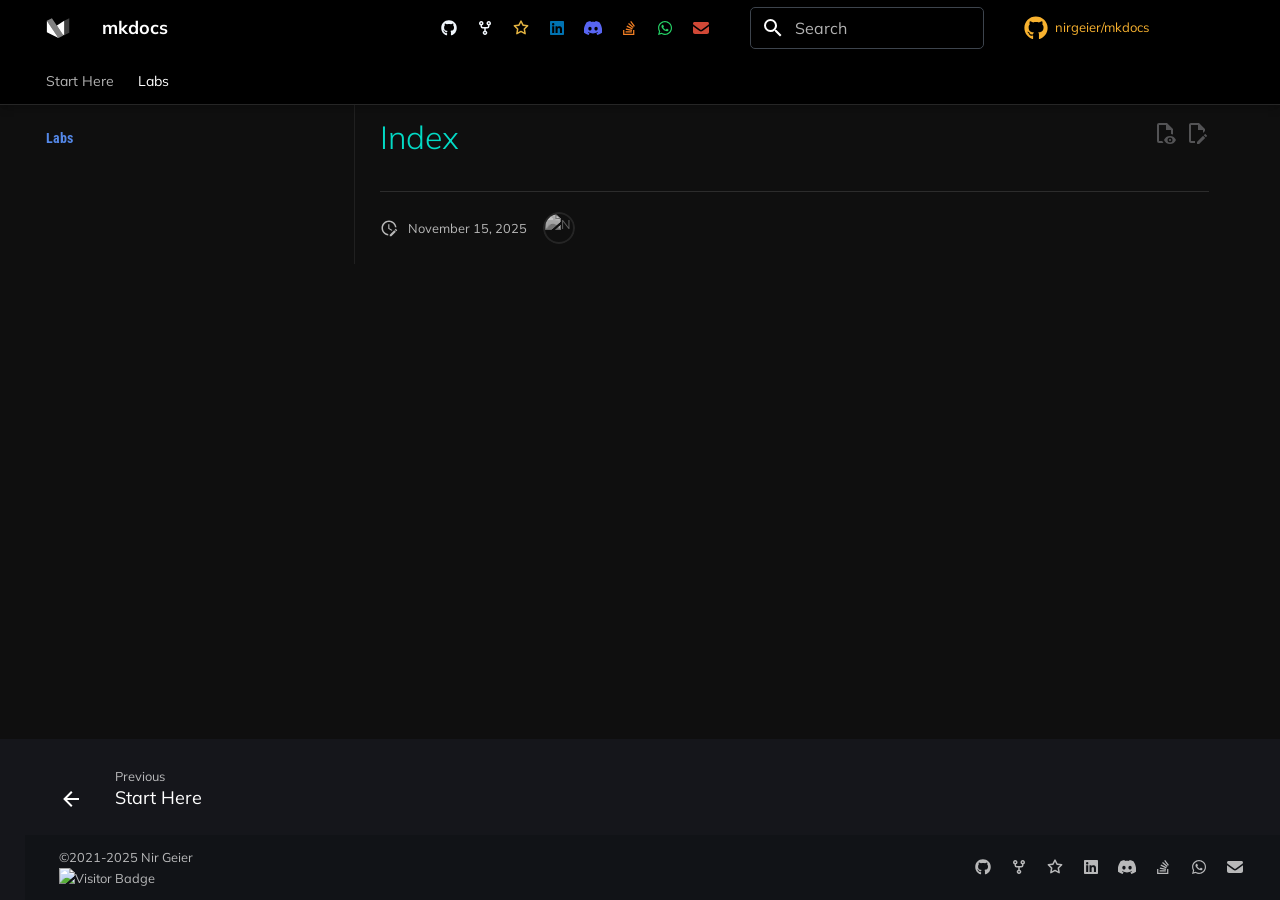
==== commit fe4c5472: "Deployed 5c9bbae with MkDocs version: 1.6.1" ====
--- a/index.html
+++ b/index.html
@@ -1,4 +1,4 @@
-<!doctype html><html lang=en class=no-js> <head><meta charset=utf-8><meta name=viewport content="width=device-width,initial-scale=1"><meta name=description content="A collection of GitHub Labs for learning and practicing GitHub skills."><meta name=author content="Nir Geier - nirgeier@gmail.com"><link href=https://nirgeier.github.io/mkdocs/ rel=canonical><link href=welcome/ rel=prev><link rel=icon href=assets/favicon.png><meta name=generator content="mkdocs-1.6.1, mkdocs-material-9.6.16"><title>Index - mkdocs</title><link rel=stylesheet href=assets/stylesheets/main.7e37652d.min.css><link rel=stylesheet href=assets/stylesheets/palette.06af60db.min.css><style>:root{--md-admonition-icon--note:url('data:image/svg+xml;charset=utf-8,%3Csvg%20xmlns%3D%22http%3A//www.w3.org/2000/svg%22%20viewBox%3D%220%200%2024%2024%22%3E%3Cpath%20d%3D%22M12%202a7%207%200%200%200-7%207c0%202.38%201.19%204.47%203%205.74V17a1%201%200%200%200%201%201h6a1%201%200%200%200%201-1v-2.26c1.81-1.27%203-3.36%203-5.74a7%207%200%200%200-7-7M9%2021a1%201%200%200%200%201%201h4a1%201%200%200%200%201-1v-1H9z%22/%3E%3C/svg%3E');}</style><link rel=preconnect href=https://fonts.gstatic.com crossorigin><link rel=stylesheet href="https://fonts.googleapis.com/css?family=Mulish:300,300i,400,400i,700,700i%7CJetBrains+Mono:400,400i,700,700i&display=fallback"><style>:root{--md-text-font:"Mulish";--md-code-font:"JetBrains Mono"}</style><link rel=stylesheet href=css/print-site.css><link rel=stylesheet href=css/print-site-material.css><link rel=stylesheet href=assets/stylesheets/theme.css><script>__md_scope=new URL(".",location),__md_hash=e=>[...e].reduce(((e,_)=>(e<<5)-e+_.charCodeAt(0)),0),__md_get=(e,_=localStorage,t=__md_scope)=>JSON.parse(_.getItem(t.pathname+"."+e)),__md_set=(e,_,t=localStorage,a=__md_scope)=>{try{t.setItem(a.pathname+"."+e,JSON.stringify(_))}catch(e){}}</script></head> <body dir=ltr data-md-color-scheme=slate data-md-color-primary=indigo data-md-color-accent=indigo> <input class=md-toggle data-md-toggle=drawer type=checkbox id=__drawer autocomplete=off> <input class=md-toggle data-md-toggle=search type=checkbox id=__search autocomplete=off> <label class=md-overlay for=__drawer></label> <div data-md-component=skip> </div> <div data-md-component=announce> </div> <!--
+<!doctype html><html lang=en class=no-js> <head><meta charset=utf-8><meta name=viewport content="width=device-width,initial-scale=1"><meta name=description content="A collection of GitHub Labs for learning and practicing GitHub skills."><meta name=author content="Nir Geier - nirgeier@gmail.com"><link href=https://nirgeier.github.io/mkdocs/ rel=canonical><link href=welcome/ rel=prev><link rel=icon href=assets/favicon.png><meta name=generator content="mkdocs-1.6.1, mkdocs-material-9.6.16"><title>Index - mkdocs</title><link rel=stylesheet href=assets/stylesheets/main.7e37652d.min.css><link rel=stylesheet href=assets/stylesheets/palette.06af60db.min.css><style>:root{--md-admonition-icon--note:url('data:image/svg+xml;charset=utf-8,%3Csvg%20xmlns%3D%22http%3A//www.w3.org/2000/svg%22%20viewBox%3D%220%200%2024%2024%22%3E%3Cpath%20d%3D%22M12%202a7%207%200%200%200-7%207c0%202.38%201.19%204.47%203%205.74V17a1%201%200%200%200%201%201h6a1%201%200%200%200%201-1v-2.26c1.81-1.27%203-3.36%203-5.74a7%207%200%200%200-7-7M9%2021a1%201%200%200%200%201%201h4a1%201%200%200%200%201-1v-1H9z%22/%3E%3C/svg%3E');}</style><link rel=preconnect href=https://fonts.gstatic.com crossorigin><link rel=stylesheet href="https://fonts.googleapis.com/css?family=Mulish:300,300i,400,400i,700,700i%7CJetBrains+Mono:400,400i,700,700i&display=fallback"><style>:root{--md-text-font:"Mulish";--md-code-font:"JetBrains Mono"}</style><link rel=stylesheet href=css/print-site.css><link rel=stylesheet href=css/print-site-material.css><link rel=stylesheet href="assets/stylesheets/codewizard.css?v=1765676292"><script>__md_scope=new URL(".",location),__md_hash=e=>[...e].reduce(((e,_)=>(e<<5)-e+_.charCodeAt(0)),0),__md_get=(e,_=localStorage,t=__md_scope)=>JSON.parse(_.getItem(t.pathname+"."+e)),__md_set=(e,_,t=localStorage,a=__md_scope)=>{try{t.setItem(a.pathname+"."+e,JSON.stringify(_))}catch(e){}}</script></head> <body dir=ltr data-md-color-scheme=slate data-md-color-primary=indigo data-md-color-accent=indigo> <input class=md-toggle data-md-toggle=drawer type=checkbox id=__drawer autocomplete=off> <input class=md-toggle data-md-toggle=search type=checkbox id=__search autocomplete=off> <label class=md-overlay for=__drawer></label> <div data-md-component=skip> </div> <div data-md-component=announce> </div> <!--
   Copyright (c) 2016-2025 Martin Donath <martin.donath@squidfunk.com>
 
   Permission is hereby granted, free of charge, to any person obtaining a copy
@@ -63,4 +63,4 @@
           <li><a href="https://www.linkedin.com/in/nirgeier/" target="_blank" rel="noopener"><i class="fab fa-linkedin" aria-hidden="true"></i><span class="sr-only">LinkedIn profile</span></a></li>
           <li><a href="mailto:nirgeier@gmail.com"><img src="https://img.shields.io/badge/-nirgeier@gmail.com-fcc624?style=flat&logo=Gmail&logoColor=red" alt="Gmail Badge"></a></li>
           <li><a href="mailto:nirg@codewizard.co.il"><img src="https://img.shields.io/badge/-nirg@codewizard.co.il-fcc624?style=flat&logo=microsoftoutlook&logoColor=blue" alt="Outlook Badge"></a></li>
-        </ul> --> <!-- Link to next page --> </nav> <!-- Further information --> <div class="md-footer-meta md-typeset"> <div class="md-footer-meta__inner md-grid"> <div class=md-copyright> <div class=md-copyright__highlight> ©2021-2025 Nir Geier<br><a href="https://visitor-badge.laobi.icu/badge?page_id=nirgeier" target=_blank rel=noopener><img src="https://visitor-badge.laobi.icu/badge?page_id=nirgeier" alt="Visitor Badge"></a> </div> </div> <!-- Social links --> <div class=md-social> <a href=https://github.com/nirgeier/mkdocs target=_blank rel=noopener title="View on GitHub" class="md-social__link social-class__github"> <svg xmlns=http://www.w3.org/2000/svg viewbox="0 0 512 512"><!-- Font Awesome Free 7.0.0 by @fontawesome - https://fontawesome.com License - https://fontawesome.com/license/free (Icons: CC BY 4.0, Fonts: SIL OFL 1.1, Code: MIT License) Copyright 2025 Fonticons, Inc.--><path fill=currentColor d="M173.9 397.4c0 2-2.3 3.6-5.2 3.6-3.3.3-5.6-1.3-5.6-3.6 0-2 2.3-3.6 5.2-3.6 3-.3 5.6 1.3 5.6 3.6m-31.1-4.5c-.7 2 1.3 4.3 4.3 4.9 2.6 1 5.6 0 6.2-2s-1.3-4.3-4.3-5.2c-2.6-.7-5.5.3-6.2 2.3m44.2-1.7c-2.9.7-4.9 2.6-4.6 4.9.3 2 2.9 3.3 5.9 2.6 2.9-.7 4.9-2.6 4.6-4.6-.3-1.9-3-3.2-5.9-2.9M252.8 8C114.1 8 8 113.3 8 252c0 110.9 69.8 205.8 169.5 239.2 12.8 2.3 17.3-5.6 17.3-12.1 0-6.2-.3-40.4-.3-61.4 0 0-70 15-84.7-29.8 0 0-11.4-29.1-27.8-36.6 0 0-22.9-15.7 1.6-15.4 0 0 24.9 2 38.6 25.8 21.9 38.6 58.6 27.5 72.9 20.9 2.3-16 8.8-27.1 16-33.7-55.9-6.2-112.3-14.3-112.3-110.5 0-27.5 7.6-41.3 23.6-58.9-2.6-6.5-11.1-33.3 2.6-67.9 20.9-6.5 69 27 69 27 20-5.6 41.5-8.5 62.8-8.5s42.8 2.9 62.8 8.5c0 0 48.1-33.6 69-27 13.7 34.7 5.2 61.4 2.6 67.9 16 17.7 25.8 31.5 25.8 58.9 0 96.5-58.9 104.2-114.8 110.5 9.2 7.9 17 22.9 17 46.4 0 33.7-.3 75.4-.3 83.6 0 6.5 4.6 14.4 17.3 12.1C436.2 457.8 504 362.9 504 252 504 113.3 391.5 8 252.8 8M105.2 352.9c-1.3 1-1 3.3.7 5.2 1.6 1.6 3.9 2.3 5.2 1 1.3-1 1-3.3-.7-5.2-1.6-1.6-3.9-2.3-5.2-1m-10.8-8.1c-.7 1.3.3 2.9 2.3 3.9 1.6 1 3.6.7 4.3-.7.7-1.3-.3-2.9-2.3-3.9-2-.6-3.6-.3-4.3.7m32.4 35.6c-1.6 1.3-1 4.3 1.3 6.2 2.3 2.3 5.2 2.6 6.5 1 1.3-1.3.7-4.3-1.3-6.2-2.2-2.3-5.2-2.6-6.5-1m-11.4-14.7c-1.6 1-1.6 3.6 0 5.9s4.3 3.3 5.6 2.3c1.6-1.3 1.6-3.9 0-6.2-1.4-2.3-4-3.3-5.6-2"/></svg> </a> <a href=https://github.com/nirgeier/mkdocs/network/members target=_blank rel=noopener title="Fork this repo" class="md-social__link social-class__fork"> <svg xmlns=http://www.w3.org/2000/svg viewbox="0 0 16 16"><path d="M5 5.372v.878c0 .414.336.75.75.75h4.5a.75.75 0 0 0 .75-.75v-.878a2.25 2.25 0 1 1 1.5 0v.878a2.25 2.25 0 0 1-2.25 2.25h-1.5v2.128a2.251 2.251 0 1 1-1.5 0V8.5h-1.5A2.25 2.25 0 0 1 3.5 6.25v-.878a2.25 2.25 0 1 1 1.5 0M5 3.25a.75.75 0 1 0-1.5 0 .75.75 0 0 0 1.5 0m6.75.75a.75.75 0 1 0 0-1.5.75.75 0 0 0 0 1.5m-3 8.75a.75.75 0 1 0-1.5 0 .75.75 0 0 0 1.5 0"/></svg> </a> <a href=https://github.com/nirgeier/mkdocs/stargazers target=_blank rel=noopener title="Star this repo" class="md-social__link social-class__star"> <svg xmlns=http://www.w3.org/2000/svg viewbox="0 0 16 16"><path d="M8 .25a.75.75 0 0 1 .673.418l1.882 3.815 4.21.612a.75.75 0 0 1 .416 1.279l-3.046 2.97.719 4.192a.751.751 0 0 1-1.088.791L8 12.347l-3.766 1.98a.75.75 0 0 1-1.088-.79l.72-4.194L.818 6.374a.75.75 0 0 1 .416-1.28l4.21-.611L7.327.668A.75.75 0 0 1 8 .25m0 2.445L6.615 5.5a.75.75 0 0 1-.564.41l-3.097.45 2.24 2.184a.75.75 0 0 1 .216.664l-.528 3.084 2.769-1.456a.75.75 0 0 1 .698 0l2.77 1.456-.53-3.084a.75.75 0 0 1 .216-.664l2.24-2.183-3.096-.45a.75.75 0 0 1-.564-.41z"/></svg> </a> <a href=https://www.linkedin.com/in/nirgeier/ target=_blank rel=noopener title="Connect on LinkedIn" class="md-social__link social-class__linkedin"> <svg xmlns=http://www.w3.org/2000/svg viewbox="0 0 448 512"><!-- Font Awesome Free 7.0.0 by @fontawesome - https://fontawesome.com License - https://fontawesome.com/license/free (Icons: CC BY 4.0, Fonts: SIL OFL 1.1, Code: MIT License) Copyright 2025 Fonticons, Inc.--><path fill=currentColor d="M416 32H31.9C14.3 32 0 46.5 0 64.3v383.4C0 465.5 14.3 480 31.9 480H416c17.6 0 32-14.5 32-32.3V64.3c0-17.8-14.4-32.3-32-32.3M135.4 416H69V202.2h66.5V416zM102.2 96a38.5 38.5 0 1 1 0 77 38.5 38.5 0 1 1 0-77m282.1 320h-66.4V312c0-24.8-.5-56.7-34.5-56.7-34.6 0-39.9 27-39.9 54.9V416h-66.4V202.2h63.7v29.2h.9c8.9-16.8 30.6-34.5 62.9-34.5 67.2 0 79.7 44.3 79.7 101.9z"/></svg> </a> <a href=https://discord.gg/U6xW23Ss target=_blank rel=noopener title="Follow me on Discord" class="md-social__link social-class__discord"> <svg xmlns=http://www.w3.org/2000/svg viewbox="0 0 576 512"><!-- Font Awesome Free 7.0.0 by @fontawesome - https://fontawesome.com License - https://fontawesome.com/license/free (Icons: CC BY 4.0, Fonts: SIL OFL 1.1, Code: MIT License) Copyright 2025 Fonticons, Inc.--><path fill=currentColor d="M492.5 69.8c-.2-.3-.4-.6-.8-.7-38.1-17.5-78.4-30-119.7-37.1-.4-.1-.8 0-1.1.1s-.6.4-.8.8c-5.5 9.9-10.5 20.2-14.9 30.6-44.6-6.8-89.9-6.8-134.4 0-4.5-10.5-9.5-20.7-15.1-30.6-.2-.3-.5-.6-.8-.8s-.7-.2-1.1-.2C162.5 39 122.2 51.5 84.1 69c-.3.1-.6.4-.8.7C7.1 183.5-13.8 294.6-3.6 404.2c0 .3.1.5.2.8s.3.4.5.6c44.4 32.9 94 58 146.8 74.2.4.1.8.1 1.1 0s.7-.4.9-.7c11.3-15.4 21.4-31.8 30-48.8.1-.2.2-.5.2-.8s0-.5-.1-.8-.2-.5-.4-.6-.4-.3-.7-.4c-15.8-6.1-31.2-13.4-45.9-21.9-.3-.2-.5-.4-.7-.6s-.3-.6-.3-.9 0-.6.2-.9.3-.5.6-.7c3.1-2.3 6.2-4.7 9.1-7.1.3-.2.6-.4.9-.4s.7 0 1 .1c96.2 43.9 200.4 43.9 295.5 0 .3-.1.7-.2 1-.2s.7.2.9.4c2.9 2.4 6 4.9 9.1 7.2.2.2.4.4.6.7s.2.6.2.9-.1.6-.3.9-.4.5-.6.6c-14.7 8.6-30 15.9-45.9 21.8-.2.1-.5.2-.7.4s-.3.4-.4.7-.1.5-.1.8.1.5.2.8c8.8 17 18.8 33.3 30 48.8.2.3.6.6.9.7s.8.1 1.1 0c52.9-16.2 102.6-41.3 147.1-74.2.2-.2.4-.4.5-.6s.2-.5.2-.8c12.3-126.8-20.5-236.9-86.9-334.5zm-302 267.7c-29 0-52.8-26.6-52.8-59.2s23.4-59.2 52.8-59.2c29.7 0 53.3 26.8 52.8 59.2 0 32.7-23.4 59.2-52.8 59.2m195.4 0c-29 0-52.8-26.6-52.8-59.2s23.4-59.2 52.8-59.2c29.7 0 53.3 26.8 52.8 59.2 0 32.7-23.2 59.2-52.8 59.2"/></svg> </a> <a href=https://stackoverflow.com/users/1755598/codewizard target=_blank rel=noopener title="Follow me on Stack Overflow" class="md-social__link social-class__stackoverflow"> <svg xmlns=http://www.w3.org/2000/svg viewbox="0 0 384 512"><!-- Font Awesome Free 7.0.0 by @fontawesome - https://fontawesome.com License - https://fontawesome.com/license/free (Icons: CC BY 4.0, Fonts: SIL OFL 1.1, Code: MIT License) Copyright 2025 Fonticons, Inc.--><path fill=currentColor d="M291 311 95.3 269.7 87.1 309l195.7 41zm51-87L188.5 95.7 163 126.5l153.5 128.3zm-31.2 39.7L129.5 179l-16.7 36.5L294 300zM262.3 32l-32 24 119.3 160.3 32-24zm20.5 328h-200v39.7h200zm39.7 80H43V320H3v160h359.5V320h-40z"/></svg> </a> <a href=https://wa.me/972548122310 target=_blank rel=noopener title="Follow me on WhatsApp" class="md-social__link social-class__whatsapp"> <svg xmlns=http://www.w3.org/2000/svg viewbox="0 0 448 512"><!-- Font Awesome Free 7.0.0 by @fontawesome - https://fontawesome.com License - https://fontawesome.com/license/free (Icons: CC BY 4.0, Fonts: SIL OFL 1.1, Code: MIT License) Copyright 2025 Fonticons, Inc.--><path fill=currentColor d="M380.9 97.1C339 55.1 283.2 32 223.9 32c-122.4 0-222 99.6-222 222 0 39.1 10.2 77.3 29.6 111L0 480l117.7-30.9c32.4 17.7 68.9 27 106.1 27h.1c122.3 0 224.1-99.6 224.1-222 0-59.3-25.2-115-67.1-157m-157 341.6c-33.2 0-65.7-8.9-94-25.7l-6.7-4-69.8 18.3L72 359.2l-4.4-7c-18.5-29.4-28.2-63.3-28.2-98.2 0-101.7 82.8-184.5 184.6-184.5 49.3 0 95.6 19.2 130.4 54.1s56.2 81.2 56.1 130.5c0 101.8-84.9 184.6-186.6 184.6m101.2-138.2c-5.5-2.8-32.8-16.2-37.9-18-5.1-1.9-8.8-2.8-12.5 2.8s-14.3 18-17.6 21.8c-3.2 3.7-6.5 4.2-12 1.4-32.6-16.3-54-29.1-75.5-66-5.7-9.8 5.7-9.1 16.3-30.3 1.8-3.7.9-6.9-.5-9.7s-12.5-30.1-17.1-41.2c-4.5-10.8-9.1-9.3-12.5-9.5-3.2-.2-6.9-.2-10.6-.2s-9.7 1.4-14.8 6.9c-5.1 5.6-19.4 19-19.4 46.3s19.9 53.7 22.6 57.4c2.8 3.7 39.1 59.7 94.8 83.8 35.2 15.2 49 16.5 66.6 13.9 10.7-1.6 32.8-13.4 37.4-26.4s4.6-24.1 3.2-26.4c-1.3-2.5-5-3.9-10.5-6.6"/></svg> </a> <a href=mailto:nirg@codewizard.co.il target=_blank rel=noopener title="Email me" class="md-social__link social-class__email"> <svg xmlns=http://www.w3.org/2000/svg viewbox="0 0 512 512"><!-- Font Awesome Free 7.0.0 by @fontawesome - https://fontawesome.com License - https://fontawesome.com/license/free (Icons: CC BY 4.0, Fonts: SIL OFL 1.1, Code: MIT License) Copyright 2025 Fonticons, Inc.--><path fill=currentColor d="M48 64C21.5 64 0 85.5 0 112c0 15.1 7.1 29.3 19.2 38.4l208 156a48 48 0 0 0 57.6 0l208-156c12.1-9.1 19.2-23.3 19.2-38.4 0-26.5-21.5-48-48-48zM0 196v188c0 35.3 28.7 64 64 64h384c35.3 0 64-28.7 64-64V196L313.6 344.8c-34.1 25.6-81.1 25.6-115.2 0z"/></svg> </a> </div> </div> </div> </footer> </div> <div class=md-dialog data-md-component=dialog> <div class="md-dialog__inner md-typeset"></div> </div> <div class=md-progress data-md-component=progress role=progressbar></div> <script id=__config type=application/json>{"base": ".", "features": ["announce.dismiss", "content.action.edit", "content.action.view", "content.code.annotate", "content.code.copy", "content.code.select", "content.footnote.tooltips", "content.tabs.link", "content.tooltips", "content.footer.last-updated", "content.footer.contributors", {"navigation.expand": false}, "navigation.footer", "navigation.indexes", "navigation.instant", "navigation.instant.prefetch", "navigation.instant.progress", "navigation.prune", "navigation.sections", "navigation.tabs", "navigation.tabs.sticky", {"navigation.top": true}, "navigation.tracking", "search.highlight", "search.share", "search.suggest", "toc.follow", "toc.integrate", "toc.sticky"], "search": "assets/javascripts/workers/search.d50fe291.min.js", "tags": null, "translations": {"clipboard.copied": "Copied to clipboard", "clipboard.copy": "Copy to clipboard", "search.result.more.one": "1 more on this page", "search.result.more.other": "# more on this page", "search.result.none": "No matching documents", "search.result.one": "1 matching document", "search.result.other": "# matching documents", "search.result.placeholder": "Type to start searching", "search.result.term.missing": "Missing", "select.version": "Select version"}, "version": null}</script> <script src=assets/javascripts/bundle.50899def.min.js></script> <script src=js/print-site.js></script> <script src=https://buttons.github.io/buttons.js></script> </body> </html>+        </ul> --> <!-- Link to next page --> </nav> <!-- Further information --> <div class="md-footer-meta md-typeset"> <div class="md-footer-meta__inner md-grid"> <div class=md-copyright> <div class=md-copyright__highlight> ©2021-2025 Nir Geier<br><a href="https://visitor-badge.laobi.icu/badge?page_id=nirgeier" target=_blank rel=noopener><img src="https://visitor-badge.laobi.icu/badge?page_id=nirgeier" alt="Visitor Badge"></a> </div> </div> <!-- Social links --> <div class=md-social> <a href=https://github.com/nirgeier/mkdocs target=_blank rel=noopener title="View on GitHub" class="md-social__link social-class__github"> <svg xmlns=http://www.w3.org/2000/svg viewbox="0 0 512 512"><!-- Font Awesome Free 7.0.0 by @fontawesome - https://fontawesome.com License - https://fontawesome.com/license/free (Icons: CC BY 4.0, Fonts: SIL OFL 1.1, Code: MIT License) Copyright 2025 Fonticons, Inc.--><path fill=currentColor d="M173.9 397.4c0 2-2.3 3.6-5.2 3.6-3.3.3-5.6-1.3-5.6-3.6 0-2 2.3-3.6 5.2-3.6 3-.3 5.6 1.3 5.6 3.6m-31.1-4.5c-.7 2 1.3 4.3 4.3 4.9 2.6 1 5.6 0 6.2-2s-1.3-4.3-4.3-5.2c-2.6-.7-5.5.3-6.2 2.3m44.2-1.7c-2.9.7-4.9 2.6-4.6 4.9.3 2 2.9 3.3 5.9 2.6 2.9-.7 4.9-2.6 4.6-4.6-.3-1.9-3-3.2-5.9-2.9M252.8 8C114.1 8 8 113.3 8 252c0 110.9 69.8 205.8 169.5 239.2 12.8 2.3 17.3-5.6 17.3-12.1 0-6.2-.3-40.4-.3-61.4 0 0-70 15-84.7-29.8 0 0-11.4-29.1-27.8-36.6 0 0-22.9-15.7 1.6-15.4 0 0 24.9 2 38.6 25.8 21.9 38.6 58.6 27.5 72.9 20.9 2.3-16 8.8-27.1 16-33.7-55.9-6.2-112.3-14.3-112.3-110.5 0-27.5 7.6-41.3 23.6-58.9-2.6-6.5-11.1-33.3 2.6-67.9 20.9-6.5 69 27 69 27 20-5.6 41.5-8.5 62.8-8.5s42.8 2.9 62.8 8.5c0 0 48.1-33.6 69-27 13.7 34.7 5.2 61.4 2.6 67.9 16 17.7 25.8 31.5 25.8 58.9 0 96.5-58.9 104.2-114.8 110.5 9.2 7.9 17 22.9 17 46.4 0 33.7-.3 75.4-.3 83.6 0 6.5 4.6 14.4 17.3 12.1C436.2 457.8 504 362.9 504 252 504 113.3 391.5 8 252.8 8M105.2 352.9c-1.3 1-1 3.3.7 5.2 1.6 1.6 3.9 2.3 5.2 1 1.3-1 1-3.3-.7-5.2-1.6-1.6-3.9-2.3-5.2-1m-10.8-8.1c-.7 1.3.3 2.9 2.3 3.9 1.6 1 3.6.7 4.3-.7.7-1.3-.3-2.9-2.3-3.9-2-.6-3.6-.3-4.3.7m32.4 35.6c-1.6 1.3-1 4.3 1.3 6.2 2.3 2.3 5.2 2.6 6.5 1 1.3-1.3.7-4.3-1.3-6.2-2.2-2.3-5.2-2.6-6.5-1m-11.4-14.7c-1.6 1-1.6 3.6 0 5.9s4.3 3.3 5.6 2.3c1.6-1.3 1.6-3.9 0-6.2-1.4-2.3-4-3.3-5.6-2"/></svg> </a> <a href=https://github.com/nirgeier/mkdocs/network/members target=_blank rel=noopener title="Fork this repo" class="md-social__link social-class__fork"> <svg xmlns=http://www.w3.org/2000/svg viewbox="0 0 16 16"><path d="M5 5.372v.878c0 .414.336.75.75.75h4.5a.75.75 0 0 0 .75-.75v-.878a2.25 2.25 0 1 1 1.5 0v.878a2.25 2.25 0 0 1-2.25 2.25h-1.5v2.128a2.251 2.251 0 1 1-1.5 0V8.5h-1.5A2.25 2.25 0 0 1 3.5 6.25v-.878a2.25 2.25 0 1 1 1.5 0M5 3.25a.75.75 0 1 0-1.5 0 .75.75 0 0 0 1.5 0m6.75.75a.75.75 0 1 0 0-1.5.75.75 0 0 0 0 1.5m-3 8.75a.75.75 0 1 0-1.5 0 .75.75 0 0 0 1.5 0"/></svg> </a> <a href=https://github.com/nirgeier/mkdocs/stargazers target=_blank rel=noopener title="Star this repo" class="md-social__link social-class__star"> <svg xmlns=http://www.w3.org/2000/svg viewbox="0 0 16 16"><path d="M8 .25a.75.75 0 0 1 .673.418l1.882 3.815 4.21.612a.75.75 0 0 1 .416 1.279l-3.046 2.97.719 4.192a.751.751 0 0 1-1.088.791L8 12.347l-3.766 1.98a.75.75 0 0 1-1.088-.79l.72-4.194L.818 6.374a.75.75 0 0 1 .416-1.28l4.21-.611L7.327.668A.75.75 0 0 1 8 .25m0 2.445L6.615 5.5a.75.75 0 0 1-.564.41l-3.097.45 2.24 2.184a.75.75 0 0 1 .216.664l-.528 3.084 2.769-1.456a.75.75 0 0 1 .698 0l2.77 1.456-.53-3.084a.75.75 0 0 1 .216-.664l2.24-2.183-3.096-.45a.75.75 0 0 1-.564-.41z"/></svg> </a> <a href=https://www.linkedin.com/in/nirgeier/ target=_blank rel=noopener title="Connect on LinkedIn" class="md-social__link social-class__linkedin"> <svg xmlns=http://www.w3.org/2000/svg viewbox="0 0 448 512"><!-- Font Awesome Free 7.0.0 by @fontawesome - https://fontawesome.com License - https://fontawesome.com/license/free (Icons: CC BY 4.0, Fonts: SIL OFL 1.1, Code: MIT License) Copyright 2025 Fonticons, Inc.--><path fill=currentColor d="M416 32H31.9C14.3 32 0 46.5 0 64.3v383.4C0 465.5 14.3 480 31.9 480H416c17.6 0 32-14.5 32-32.3V64.3c0-17.8-14.4-32.3-32-32.3M135.4 416H69V202.2h66.5V416zM102.2 96a38.5 38.5 0 1 1 0 77 38.5 38.5 0 1 1 0-77m282.1 320h-66.4V312c0-24.8-.5-56.7-34.5-56.7-34.6 0-39.9 27-39.9 54.9V416h-66.4V202.2h63.7v29.2h.9c8.9-16.8 30.6-34.5 62.9-34.5 67.2 0 79.7 44.3 79.7 101.9z"/></svg> </a> <a href=https://discord.gg/U6xW23Ss target=_blank rel=noopener title="Follow me on Discord" class="md-social__link social-class__discord"> <svg xmlns=http://www.w3.org/2000/svg viewbox="0 0 576 512"><!-- Font Awesome Free 7.0.0 by @fontawesome - https://fontawesome.com License - https://fontawesome.com/license/free (Icons: CC BY 4.0, Fonts: SIL OFL 1.1, Code: MIT License) Copyright 2025 Fonticons, Inc.--><path fill=currentColor d="M492.5 69.8c-.2-.3-.4-.6-.8-.7-38.1-17.5-78.4-30-119.7-37.1-.4-.1-.8 0-1.1.1s-.6.4-.8.8c-5.5 9.9-10.5 20.2-14.9 30.6-44.6-6.8-89.9-6.8-134.4 0-4.5-10.5-9.5-20.7-15.1-30.6-.2-.3-.5-.6-.8-.8s-.7-.2-1.1-.2C162.5 39 122.2 51.5 84.1 69c-.3.1-.6.4-.8.7C7.1 183.5-13.8 294.6-3.6 404.2c0 .3.1.5.2.8s.3.4.5.6c44.4 32.9 94 58 146.8 74.2.4.1.8.1 1.1 0s.7-.4.9-.7c11.3-15.4 21.4-31.8 30-48.8.1-.2.2-.5.2-.8s0-.5-.1-.8-.2-.5-.4-.6-.4-.3-.7-.4c-15.8-6.1-31.2-13.4-45.9-21.9-.3-.2-.5-.4-.7-.6s-.3-.6-.3-.9 0-.6.2-.9.3-.5.6-.7c3.1-2.3 6.2-4.7 9.1-7.1.3-.2.6-.4.9-.4s.7 0 1 .1c96.2 43.9 200.4 43.9 295.5 0 .3-.1.7-.2 1-.2s.7.2.9.4c2.9 2.4 6 4.9 9.1 7.2.2.2.4.4.6.7s.2.6.2.9-.1.6-.3.9-.4.5-.6.6c-14.7 8.6-30 15.9-45.9 21.8-.2.1-.5.2-.7.4s-.3.4-.4.7-.1.5-.1.8.1.5.2.8c8.8 17 18.8 33.3 30 48.8.2.3.6.6.9.7s.8.1 1.1 0c52.9-16.2 102.6-41.3 147.1-74.2.2-.2.4-.4.5-.6s.2-.5.2-.8c12.3-126.8-20.5-236.9-86.9-334.5zm-302 267.7c-29 0-52.8-26.6-52.8-59.2s23.4-59.2 52.8-59.2c29.7 0 53.3 26.8 52.8 59.2 0 32.7-23.4 59.2-52.8 59.2m195.4 0c-29 0-52.8-26.6-52.8-59.2s23.4-59.2 52.8-59.2c29.7 0 53.3 26.8 52.8 59.2 0 32.7-23.2 59.2-52.8 59.2"/></svg> </a> <a href=https://stackoverflow.com/users/1755598/codewizard target=_blank rel=noopener title="Follow me on Stack Overflow" class="md-social__link social-class__stackoverflow"> <svg xmlns=http://www.w3.org/2000/svg viewbox="0 0 384 512"><!-- Font Awesome Free 7.0.0 by @fontawesome - https://fontawesome.com License - https://fontawesome.com/license/free (Icons: CC BY 4.0, Fonts: SIL OFL 1.1, Code: MIT License) Copyright 2025 Fonticons, Inc.--><path fill=currentColor d="M291 311 95.3 269.7 87.1 309l195.7 41zm51-87L188.5 95.7 163 126.5l153.5 128.3zm-31.2 39.7L129.5 179l-16.7 36.5L294 300zM262.3 32l-32 24 119.3 160.3 32-24zm20.5 328h-200v39.7h200zm39.7 80H43V320H3v160h359.5V320h-40z"/></svg> </a> <a href=https://wa.me/972548122310 target=_blank rel=noopener title="Follow me on WhatsApp" class="md-social__link social-class__whatsapp"> <svg xmlns=http://www.w3.org/2000/svg viewbox="0 0 448 512"><!-- Font Awesome Free 7.0.0 by @fontawesome - https://fontawesome.com License - https://fontawesome.com/license/free (Icons: CC BY 4.0, Fonts: SIL OFL 1.1, Code: MIT License) Copyright 2025 Fonticons, Inc.--><path fill=currentColor d="M380.9 97.1C339 55.1 283.2 32 223.9 32c-122.4 0-222 99.6-222 222 0 39.1 10.2 77.3 29.6 111L0 480l117.7-30.9c32.4 17.7 68.9 27 106.1 27h.1c122.3 0 224.1-99.6 224.1-222 0-59.3-25.2-115-67.1-157m-157 341.6c-33.2 0-65.7-8.9-94-25.7l-6.7-4-69.8 18.3L72 359.2l-4.4-7c-18.5-29.4-28.2-63.3-28.2-98.2 0-101.7 82.8-184.5 184.6-184.5 49.3 0 95.6 19.2 130.4 54.1s56.2 81.2 56.1 130.5c0 101.8-84.9 184.6-186.6 184.6m101.2-138.2c-5.5-2.8-32.8-16.2-37.9-18-5.1-1.9-8.8-2.8-12.5 2.8s-14.3 18-17.6 21.8c-3.2 3.7-6.5 4.2-12 1.4-32.6-16.3-54-29.1-75.5-66-5.7-9.8 5.7-9.1 16.3-30.3 1.8-3.7.9-6.9-.5-9.7s-12.5-30.1-17.1-41.2c-4.5-10.8-9.1-9.3-12.5-9.5-3.2-.2-6.9-.2-10.6-.2s-9.7 1.4-14.8 6.9c-5.1 5.6-19.4 19-19.4 46.3s19.9 53.7 22.6 57.4c2.8 3.7 39.1 59.7 94.8 83.8 35.2 15.2 49 16.5 66.6 13.9 10.7-1.6 32.8-13.4 37.4-26.4s4.6-24.1 3.2-26.4c-1.3-2.5-5-3.9-10.5-6.6"/></svg> </a> <a href=mailto:nirg@codewizard.co.il target=_blank rel=noopener title="Email me" class="md-social__link social-class__email"> <svg xmlns=http://www.w3.org/2000/svg viewbox="0 0 512 512"><!-- Font Awesome Free 7.0.0 by @fontawesome - https://fontawesome.com License - https://fontawesome.com/license/free (Icons: CC BY 4.0, Fonts: SIL OFL 1.1, Code: MIT License) Copyright 2025 Fonticons, Inc.--><path fill=currentColor d="M48 64C21.5 64 0 85.5 0 112c0 15.1 7.1 29.3 19.2 38.4l208 156a48 48 0 0 0 57.6 0l208-156c12.1-9.1 19.2-23.3 19.2-38.4 0-26.5-21.5-48-48-48zM0 196v188c0 35.3 28.7 64 64 64h384c35.3 0 64-28.7 64-64V196L313.6 344.8c-34.1 25.6-81.1 25.6-115.2 0z"/></svg> </a> </div> </div> </div> </footer> </div> <div class=md-dialog data-md-component=dialog> <div class="md-dialog__inner md-typeset"></div> </div> <div class=md-progress data-md-component=progress role=progressbar></div> <script id=__config type=application/json>{"base": ".", "features": ["announce.dismiss", "content.action.edit", "content.action.view", "content.code.annotate", "content.code.copy", "content.code.select", "content.footnote.tooltips", "content.tabs.link", "content.tooltips", "content.footer.last-updated", "content.footer.contributors", {"navigation.expand": false}, "navigation.footer", "navigation.indexes", "navigation.instant", "navigation.instant.prefetch", "navigation.instant.progress", "navigation.prune", "navigation.sections", "navigation.tabs", "navigation.tabs.sticky", {"navigation.top": true}, "navigation.tracking", "search.highlight", "search.share", "search.suggest", "toc.follow", "toc.integrate", "toc.sticky"], "search": "assets/javascripts/workers/search.d50fe291.min.js", "tags": null, "translations": {"clipboard.copied": "Copied to clipboard", "clipboard.copy": "Copy to clipboard", "search.result.more.one": "1 more on this page", "search.result.more.other": "# more on this page", "search.result.none": "No matching documents", "search.result.one": "1 matching document", "search.result.other": "# matching documents", "search.result.placeholder": "Type to start searching", "search.result.term.missing": "Missing", "select.version": "Select version"}, "version": null}</script> <script src=assets/javascripts/bundle.50899def.min.js></script> <script src=js/print-site.js></script> <script src="https://buttons.github.io/buttons.js?v=1765676292"></script> </body> </html>
--- a/assets/stylesheets/codewizard.css
+++ b/assets/stylesheets/codewizard.css
@@ -0,0 +1,660 @@
+@import url("https://cdnjs.cloudflare.com/ajax/libs/font-awesome/5.15.3/css/all.min.css");
+@import url("https://fonts.googleapis.com/css2?family=Mulish:ital,wght@0,200..1000;1,200..1000&family=Roboto+Condensed:ital,wght@0,100..900;1,100..900&display=swap");
+@import url("https://fonts.googleapis.com/css2?family=JetBrains+Mono:wght@400;700&display=swap");
+:root {
+  --color-yellow: #f8b22f;
+  --color-yellow-light: #f9d91d;
+  --color-yellow-dark: #c68600;
+  --color-gray-light: #3d444d;
+  --color-red-light: #a72b5a;
+  --color-green-neon: #03dac5;
+  --color-borders: #202020;
+  --color-main-bg: #0f0f0f;
+  --color-nav-item: #1c6c8d;
+  --color-nav-item: #5c626a;
+  --color-nav-item-hover: var(--color-yellow);
+  --color-code: var(--color-green-neon);
+  --color-link: #3e84e0;
+  --color-red: #993232;
+  --color-red-dark: #ee0000;
+  --color-headers: #00ccc0;
+  --color-dark-bg: #333;
+  --color-text: #3a3a3a;
+  --color-dark-text: #303030;
+  --color-background: #fafafa;
+  --color-table-header-background: #ededed;
+  --color-code-background: #fff;
+  --color-code-border-color: #dfdfdf;
+  --color-invert-filter: none;
+  --color-link-hover: #f2a71b;
+  --color-link-menu-item: #8ab4f8;
+  --color-social-email: #d14836;
+  --color-social-whatsapp: #25d366;
+  --color-social-stackoverflow: #f48024;
+  --color-social-discord: #5865f2;
+  --color-social-linkedin: #0072b1;
+  --color-social-github: #f0f6fc;
+  --color-social-star: #e3b341;
+}
+
+body {
+  font-family: "Mulish", sans-serif;
+  background-color: var(--color-main-bg);
+}
+
+[data-md-type=navigation] {
+  font-family: "Roboto Condensed", sans-serif;
+}
+
+.logo1,
+.logo2 {
+  display: none;
+}
+
+@media screen and (min-width: 800px) {
+  .logo1 {
+    width: 182px;
+    height: 50px;
+    margin: 20px auto;
+    display: block;
+    position: fixed;
+    right: 10px;
+    bottom: 0px;
+    background-image: url("https://raw.githubusercontent.com/nirgeier/labs-assets/main/assets/images/codeWizard.png");
+    background-size: cover;
+    background-position: center;
+  }
+  .logo2 {
+    width: 200px;
+    height: 50px;
+    margin: auto 20px;
+    display: block;
+    position: fixed;
+    left: 30px;
+    bottom: 25px;
+    background-size: cover;
+    background-position: center;
+    border-radius: 15px;
+  }
+}
+/* Remove focus-within styles globally */
+*:focus-within {
+  outline: none !important;
+  box-shadow: none !important;
+}
+
+.md-typeset ol li,
+.md-typeset ul li {
+  margin: 0;
+}
+
+/* Change border color, width, and style for all notes */
+.md-typeset .admonition.note,
+.md-typeset details.note {
+  border: 1px solid #0074d9; /* Change color and style as needed */
+  border-radius: 8px; /* Optional: rounded corners */
+  box-shadow: none; /* Optional: remove shadow */
+}
+
+.md-theme-light .md-typeset img,
+.md-theme-light .md-typeset svg,
+.md-theme-light .md-typeset video {
+  border-radius: 10px;
+}
+
+.md-typeset h1 {
+  font-size: 2em;
+  line-height: 1.5;
+  margin: 0px 0px 0em;
+}
+
+.md-typeset h2 {
+  font-size: 1.5em;
+  line-height: 1.5;
+  margin: 0px 0px 0em;
+}
+
+.md-nav,
+.md-typeset {
+  font-size: 16px;
+}
+
+.md-typeset table {
+  line-height: 0.25rem;
+}
+
+/* Force sidebar to be visible alongside tabs */
+@media screen and (min-width: 76.25em) {
+  .md-sidebar {
+    display: block !important;
+    width: 15rem;
+  }
+  /* Make sure content area doesn't overlap */
+  /* .md-main__inner {
+    display: grid;
+    grid-template-columns: minmax(250px, 300px) 1fr;
+  } */
+}
+@media screen and (max-width: 76.25em) {
+  /* .md-sidebar {
+    display: none !important;
+  } */
+}
+.md-typeset a {
+  color: var(--color-link);
+}
+
+.md-header {
+  background-color: black;
+}
+
+img.height-64px {
+  height: 64px;
+  border-radius: 10px;
+}
+
+img.width-24px {
+  width: 24px;
+  vertical-align: middle;
+}
+
+.center, .lab-logo {
+  display: block;
+  margin-left: auto;
+  margin-right: auto;
+  text-align: center;
+}
+
+.lab-logo {
+  width: 150px;
+}
+
+.border-radius-5 {
+  border-radius: 5px;
+}
+
+.border-radius-6 {
+  border-radius: 6px;
+}
+
+.border-radius-7 {
+  border-radius: 7px;
+}
+
+.border-radius-8 {
+  border-radius: 8px;
+}
+
+.border-radius-9 {
+  border-radius: 9px;
+}
+
+.border-radius-10 {
+  border-radius: 10px;
+}
+
+.border-radius-11 {
+  border-radius: 11px;
+}
+
+.border-radius-12 {
+  border-radius: 12px;
+}
+
+.border-radius-13 {
+  border-radius: 13px;
+}
+
+.border-radius-14 {
+  border-radius: 14px;
+}
+
+.border-radius-15 {
+  border-radius: 15px;
+}
+
+.border-radius-16 {
+  border-radius: 16px;
+}
+
+.border-radius-17 {
+  border-radius: 17px;
+}
+
+.border-radius-18 {
+  border-radius: 18px;
+}
+
+.border-radius-19 {
+  border-radius: 19px;
+}
+
+.border-radius-20 {
+  border-radius: 20px;
+}
+
+.border-radius-21 {
+  border-radius: 21px;
+}
+
+.border-radius-22 {
+  border-radius: 22px;
+}
+
+.border-radius-23 {
+  border-radius: 23px;
+}
+
+.border-radius-24 {
+  border-radius: 24px;
+}
+
+.border-radius-25 {
+  border-radius: 25px;
+}
+
+.md-footer {
+  padding: 0 0 0 25px;
+}
+
+.md-typeset .admonition.note,
+.md-typeset details.note {
+  border: 1px solid rgba(0, 0, 0, 0.1); /* Change color and style as needed */
+  border-radius: 10px; /* Optional: rounded corners */
+  box-shadow: 0 0 1px whitesmoke;
+}
+
+.md-typeset h1 {
+  border-radius: 10px;
+  color: #03dac5;
+  margin: 0 -10px;
+  padding: 0 10px;
+}
+
+.md-typeset h2 {
+  padding-top: 0.5em;
+  color: var(--color-yellow-light);
+}
+
+.md-typeset h3,
+.md-typeset h4,
+.md-typeset h5 {
+  color: var(--color-yellow-light);
+}
+
+/* When URL contains 'api' */
+body[data-path*="02"] .md-content {
+  background-color: #f8f9fa;
+  border-left: none;
+}
+
+.headline {
+  color: var(--color-headers);
+}
+
+.white-text {
+  color: #f7d078 !important;
+}
+
+.md-typeset table {
+  line-height: 1.25em !important;
+}
+
+.md-typeset code,
+.md-typeset kbd,
+.md-typeset pre {
+  color: var(--color-code);
+  font-weight: bold;
+}
+
+.md-tabs {
+  background-color: transparent !important;
+  border-bottom: 1px solid rgba(255, 255, 255, 0.15);
+}
+
+.md-main__inner {
+  margin-top: 0rem;
+}
+
+.md-content__inner {
+  border-left: 0.05rem solid var(--color-borders);
+  padding: 0 25px;
+}
+
+@media print {
+  /*
+   * --------------------------------------------------
+   * Core Print Styles
+   * --------------------------------------------------
+   */
+  /* Resetting theme colors for print to ensure black text on a white background */
+  /* Define the page properties, such as size and margins */
+  @page {
+    size: A4 portrait;
+    margin: 2.5cm;
+    @top-center {
+      /* Define a custom string for the document title */
+      content: "GitHub Workshop Aug 2025 [Atera by Nir Geier]"; /* Simple string for the header */
+      font-size: 12px;
+      font-family: "Segoe UI", Tahoma, Geneva, Verdana, sans-serif;
+      color: #777;
+    }
+    @bottom-center {
+      /* Display "Page X of Y" in the footer */
+      content: "@CodeWizard / CommitAI - Page " counter(page) " of " counter(pages);
+      font-size: 12px;
+      font-family: "Segoe UI", Tahoma, Geneva, Verdana, sans-serif;
+      color: #777;
+    }
+  }
+  /* Remove all empty pages */
+  @page :blank {
+    display: none;
+  }
+  /*
+   * --------------------------------------------------
+   * Enhancing Legibility
+   * --------------------------------------------------
+   */
+  /* Set a readable font size and line height for the body text */
+  body {
+    font-size: 12pt;
+    line-height: 1em;
+    color: #000 !important;
+  }
+  /* Remove the display of URLs in parentheses after links */
+  a:after {
+    content: none;
+  }
+  /* Disable the color on links to keep them black for printing */
+  a {
+    color: #000 !important;
+  }
+  /* Ensure the main content takes up the full width of the page */
+  .md-main__inner {
+    max-width: none;
+  }
+  /* Make sure all content is visible and takes up the full width of the page. */
+  .md-main {
+    margin: 0;
+    padding: 0;
+  }
+  /*
+   * --------------------------------------------------
+   * Managing Page Breaks
+   * --------------------------------------------------
+   */
+  /* Prevent page breaks inside of code blocks, tables, and images to keep them together */
+  .highlight,
+  pre,
+  table,
+  img {
+    -moz-column-break-inside: avoid;
+         break-inside: avoid;
+  }
+  /* Remove page breaks before and after headers and sections */
+  h1,
+  h2,
+  h3,
+  h4,
+  h5,
+  h6,
+  section {
+    -moz-column-break-before: auto;
+         break-before: auto;
+    -moz-column-break-after: auto;
+         break-after: auto;
+  }
+  emsp {
+    padding: 0 5px 0 0;
+  }
+  /*
+   * --------------------------------------------------
+   * Hiding Non-Essential Elements
+   * --------------------------------------------------
+   */
+  /* Hide the header, footer, navigation bars, and any interactive elements */
+  .md-footer,
+  .md-header,
+  .md-nav,
+  .md-search__form,
+  .md-sidebar,
+  .md-tabs,
+  .md-top,
+  header,
+  nav {
+    display: none !important;
+  }
+  .md-source-file nav {
+    display: block !important;
+  }
+  /* Ensure main content takes full width in PDF */
+  .md-content {
+    margin: 0 !important;
+    padding: 0 !important;
+    width: 100% !important;
+    max-width: 100% !important;
+    box-shadow: none !important;
+    font-size: 12px !important;
+  }
+  /* Optional: make links look like plain text */
+  a {
+    color: black;
+    text-decoration: none;
+  }
+  .md-main__inner {
+    display: block;
+  }
+}
+.md-nav__item {
+  color: var(--color-menu-item);
+}
+
+.md-nav--lifted > .md-nav__list > .md-nav__item--active > .md-nav__link {
+  background: transparent;
+  box-shadow: none;
+}
+
+.md-nav__link {
+  padding: 0;
+  margin-top: 0.35em;
+  font-size: 0.7rem;
+  color: var(--color-nav-item);
+}
+
+.md-nav__link[for]:focus,
+.md-nav__link[href]:focus,
+.md-nav--secondary .md-nav__link--active {
+  color: var(--color-nav-item-hover);
+}
+
+.md-nav__link[for]:hover,
+.md-nav__link[href]:hover {
+  border-radius: 5px;
+  color: var(--color-nav-item-hover);
+  outline: solid 0.0625rem rgba(0, 0, 0, 0) !important;
+}
+
+/* Hide sidebar items that are not in the active tab */
+.md-nav__list > .md-nav__item--nested:not(.md-nav__item--active) {
+  display: none;
+}
+
+.m-social__top {
+  white-space: nowrap;
+  padding: 0 25px;
+  text-align: center;
+  line-height: 2.75em;
+  vertical-align: middle;
+  color: var(--color-code);
+}
+
+.md-header__source {
+  color: var(--color-yellow);
+}
+
+.md-search__inner {
+  border: 1px solid var(--color-gray-light);
+  border-radius: 5px;
+}
+
+.social-class__email {
+  color: var(--color-social-email);
+}
+
+.social-class__whatsapp {
+  color: var(--color-social-whatsapp);
+}
+
+.social-class__stackoverflow {
+  color: var(--color-social-stackoverflow);
+}
+
+.social-class__discord {
+  color: var(--color-social-discord);
+}
+
+.social-class__linkedin {
+  color: var(--color-social-linkedin);
+}
+
+.social-class__github,
+.social-class__fork {
+  color: var(--color-social-github);
+}
+
+.social-class__star {
+  color: var(--color-social-star);
+}
+
+/*
+ * --------------------------------------------------
+ * GitHub Committers Avatar Styles
+ * --------------------------------------------------
+ */
+/* Container for source file information */
+.md-source-file {
+  border-top: 1px solid rgba(0, 0, 0, 0.07);
+  padding: 0.75rem 0;
+  margin-top: 1.5rem;
+}
+
+/* Individual source file facts */
+.md-source-file__fact {
+  align-items: center;
+  color: rgba(0, 0, 0, 0.54);
+  font-size: 0.64rem;
+  gap: 0.5rem;
+  margin: 0.25rem 0;
+  vertical-align: middle;
+}
+
+/* Navigation container for authors/committers */
+.md-source-file__fact nav {
+  align-items: center;
+  gap: 0.25rem;
+  flex-wrap: wrap;
+}
+
+/* Author avatar styling */
+.md-typeset a.md-author img {
+  border-radius: 50%;
+  display: inline-block;
+  height: 32px;
+  width: 32px;
+  overflow: hidden;
+  transition: transform 0.2s ease;
+}
+
+.md-author:hover {
+  transform: scale(1.1);
+}
+
+.md-author img {
+  border-radius: 50%;
+  height: 100%;
+  width: 100%;
+  -o-object-fit: cover;
+     object-fit: cover;
+  border: 2px solid rgba(0, 0, 0, 0.1);
+}
+
+/* "More authors" indicator */
+.md-author--more {
+  background: rgba(0, 0, 0, 0.07);
+  color: rgba(0, 0, 0, 0.54);
+  font-size: 0.64rem;
+  font-weight: 700;
+  line-height: 1.6rem;
+  text-align: center;
+  text-decoration: none;
+}
+
+.md-author--more:hover {
+  background: rgba(0, 0, 0, 0.12);
+  color: rgba(0, 0, 0, 0.87);
+}
+
+/* Dark mode styles for committers */
+.md-source-file {
+  border-top: 1px solid rgba(255, 255, 255, 0.12);
+}
+
+.md-source-file__fact {
+  color: rgba(255, 255, 255, 0.7);
+}
+
+.md-author img {
+  border: 2px solid rgba(255, 255, 255, 0.12);
+}
+
+.md-author--more {
+  background: rgba(255, 255, 255, 0.07);
+  color: rgba(255, 255, 255, 0.54);
+}
+
+.md-author--more:hover {
+  background: rgba(255, 255, 255, 0.12);
+  color: rgba(255, 255, 255, 0.87);
+}
+
+/* Large avatar variant for important pages */
+.md-source-file--large .md-author {
+  height: 2rem;
+  width: 2rem;
+}
+
+/* Tooltip styles for author names */
+.md-author[title]:hover::after {
+  content: attr(title);
+  position: absolute;
+  background: rgba(0, 0, 0, 0.8);
+  color: white;
+  padding: 0.25rem 0.5rem;
+  border-radius: 0.25rem;
+  font-size: 0.7rem;
+  white-space: nowrap;
+  z-index: 1000;
+  margin-top: 2rem;
+  margin-left: -1rem;
+}
+
+.md-author[title]:hover::after {
+  background: rgba(255, 255, 255, 0.9);
+  color: black;
+}
+
+/* Responsive adjustments */
+@media screen and (max-width: 768px) {
+  .md-source-file__fact {
+    font-size: 0.6rem;
+  }
+  .md-author {
+    height: 1.4rem;
+    width: 1.4rem;
+  }
+  .md-source-file--large .md-author {
+    height: 1.8rem;
+    width: 1.8rem;
+  }
+}
